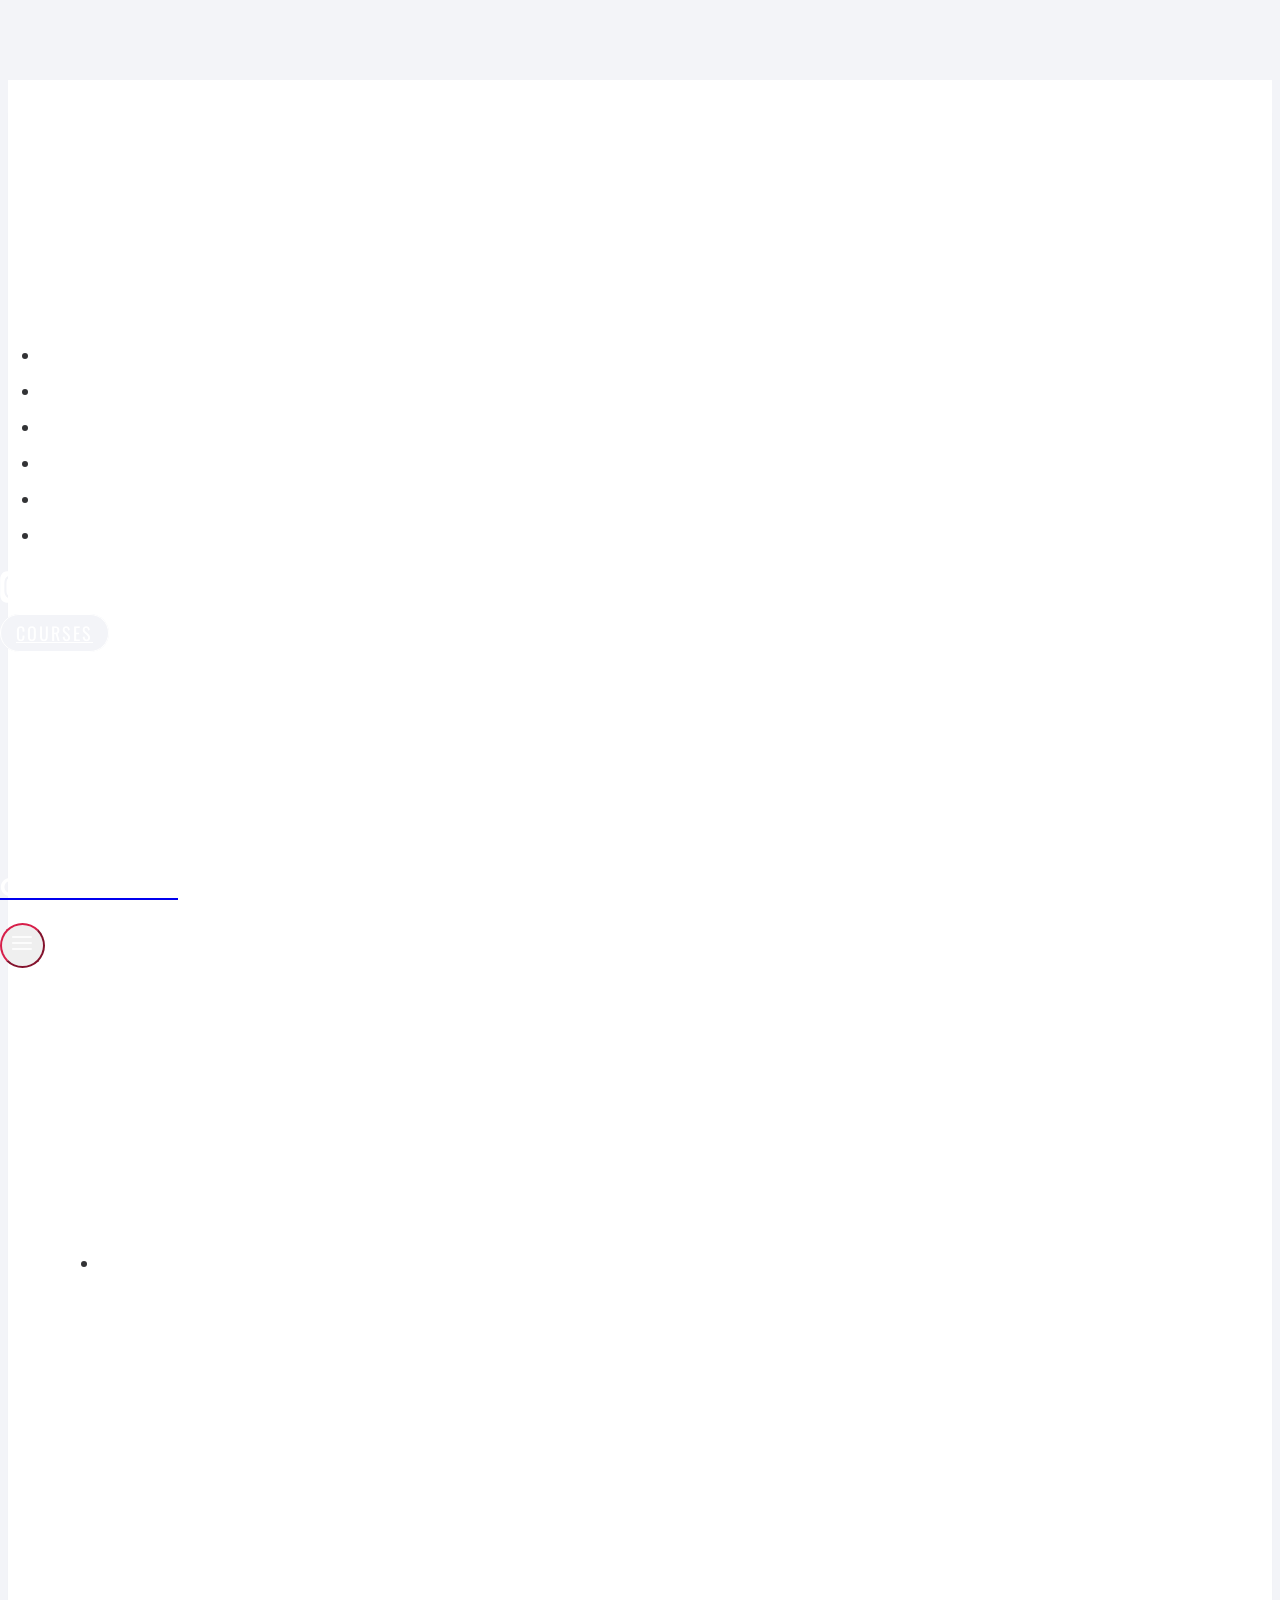
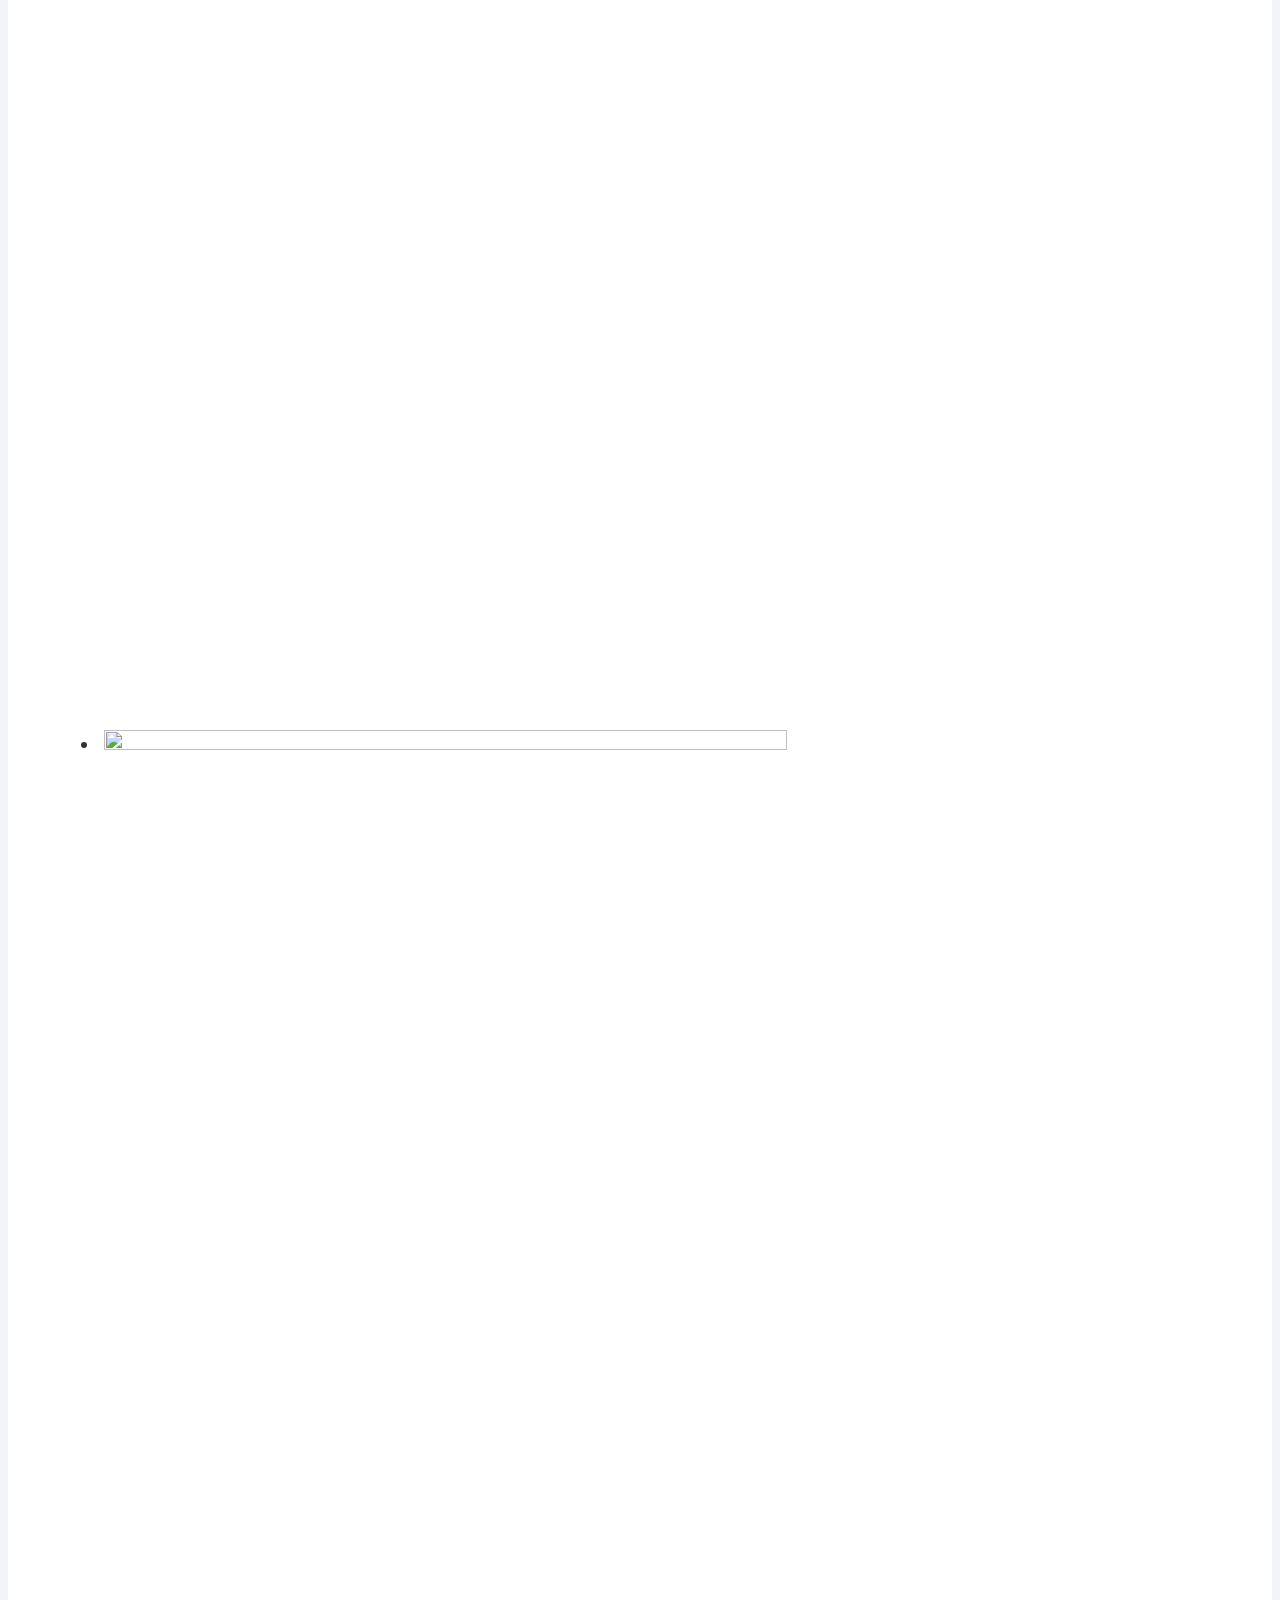
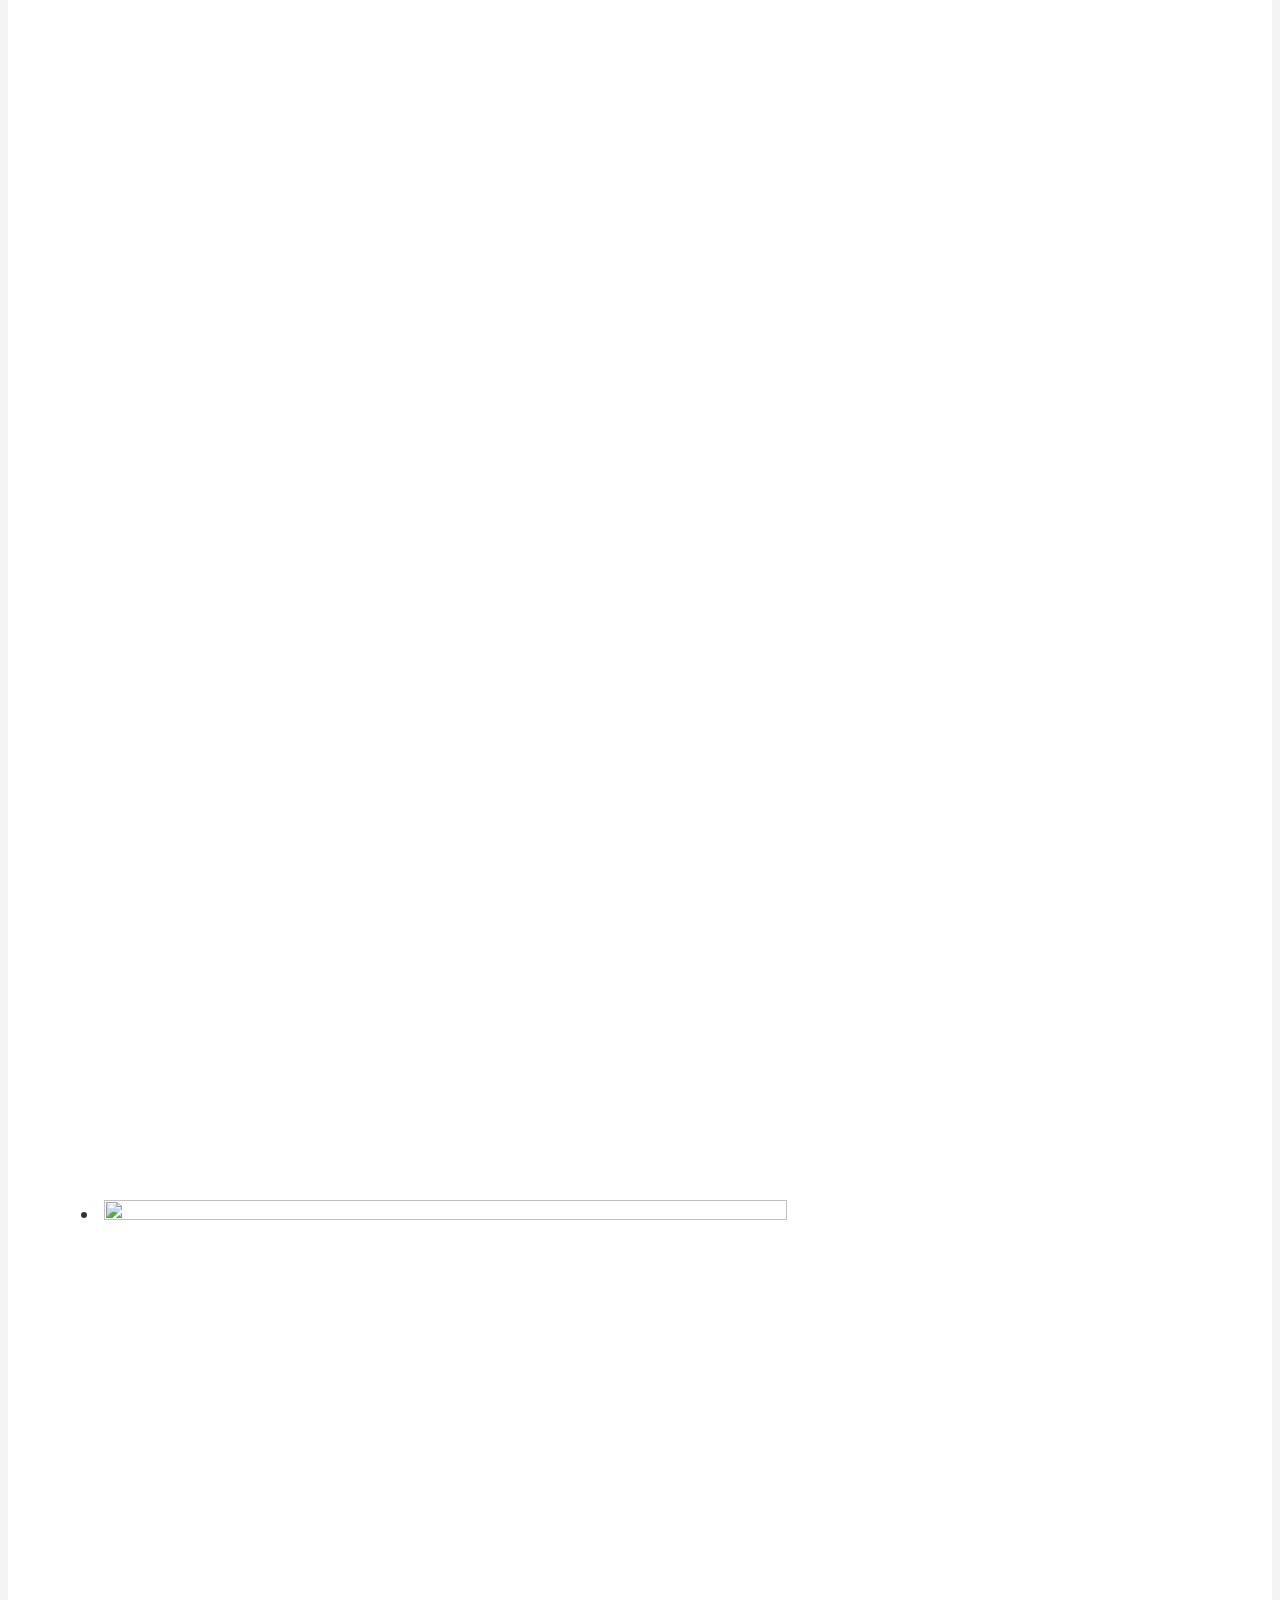
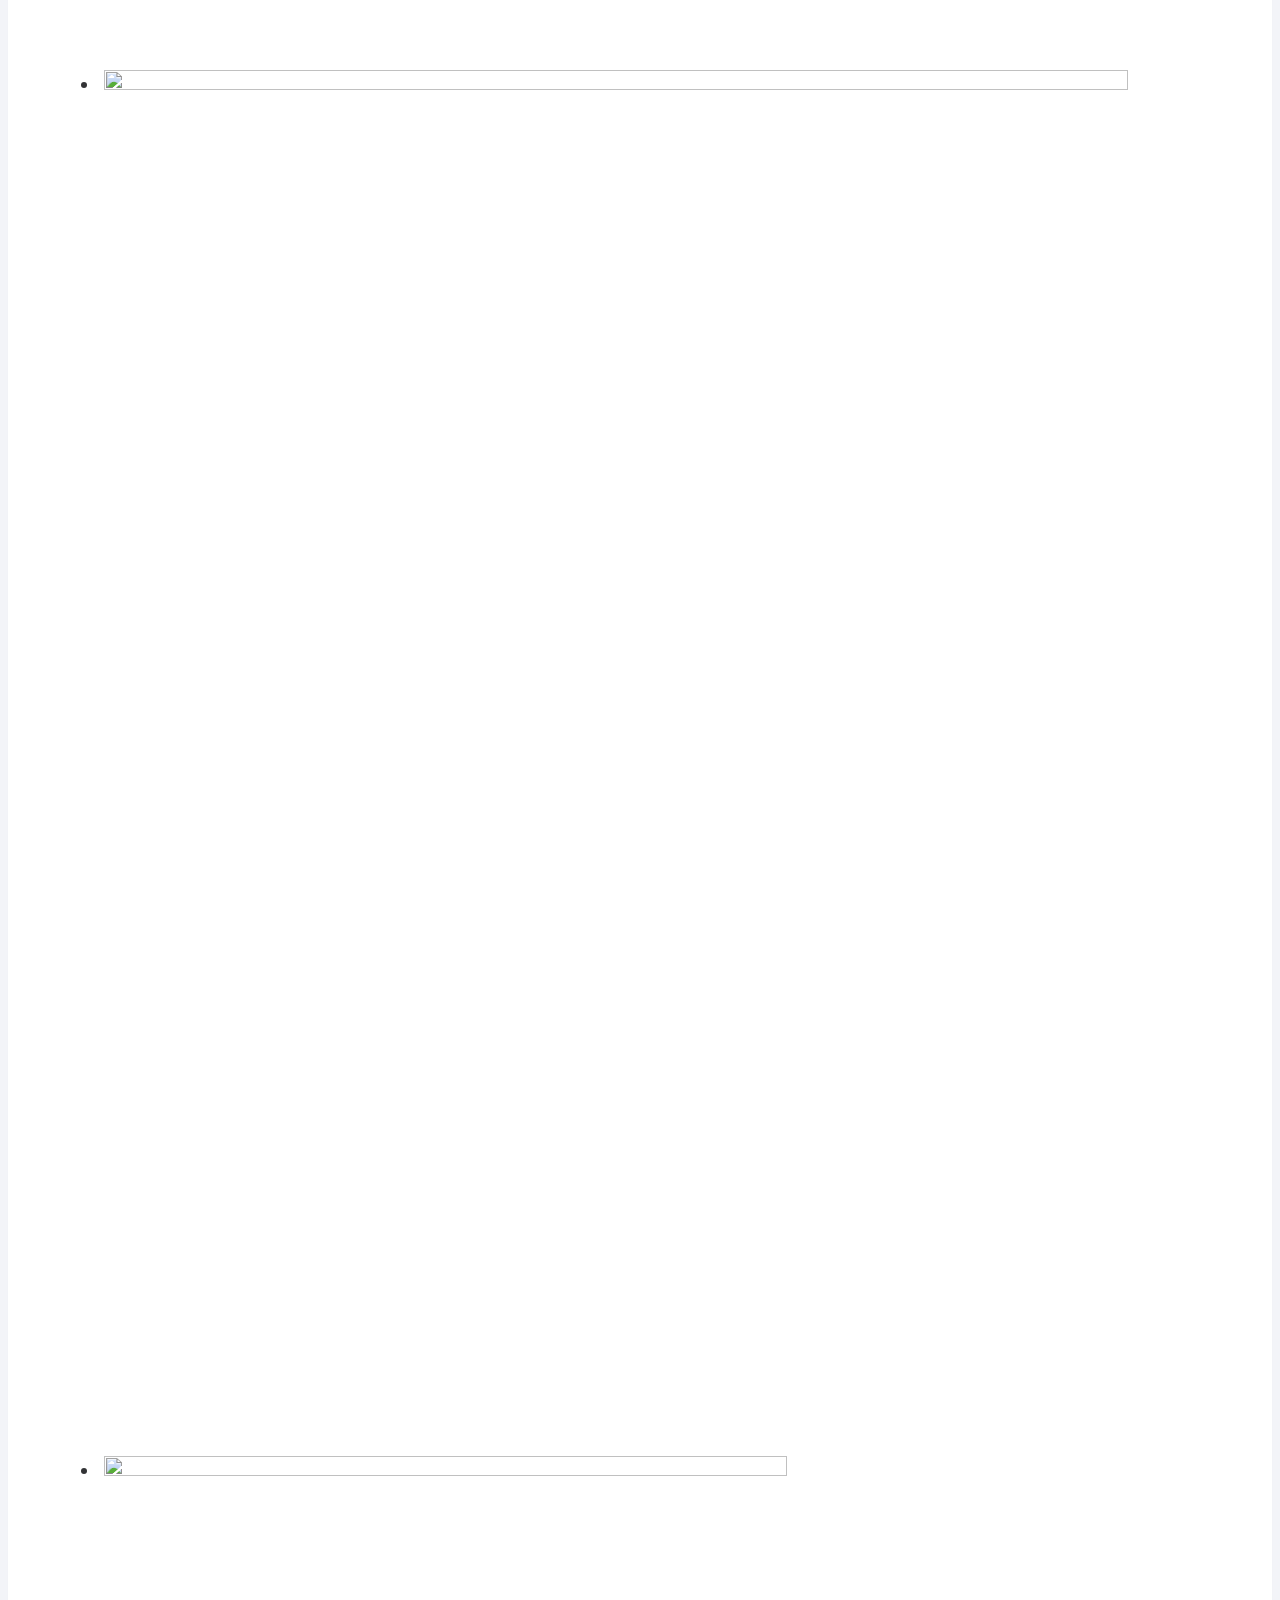
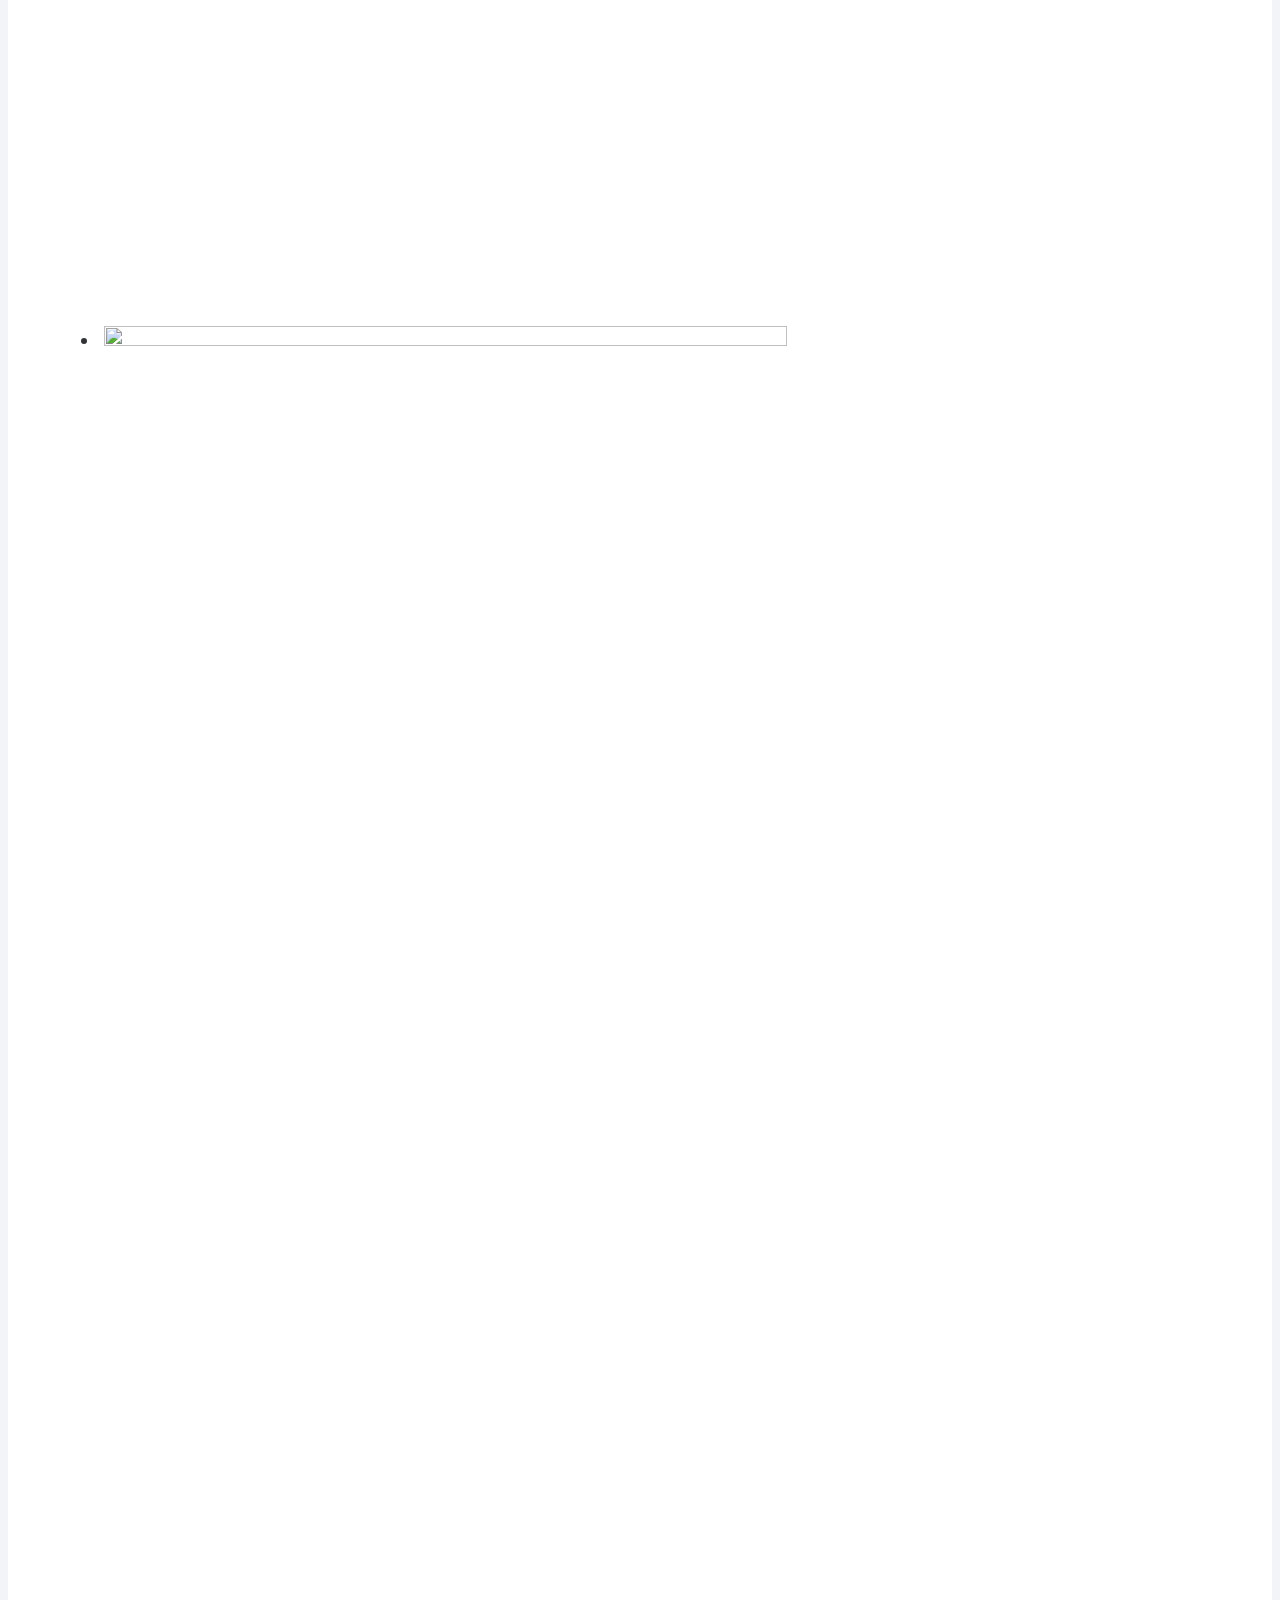
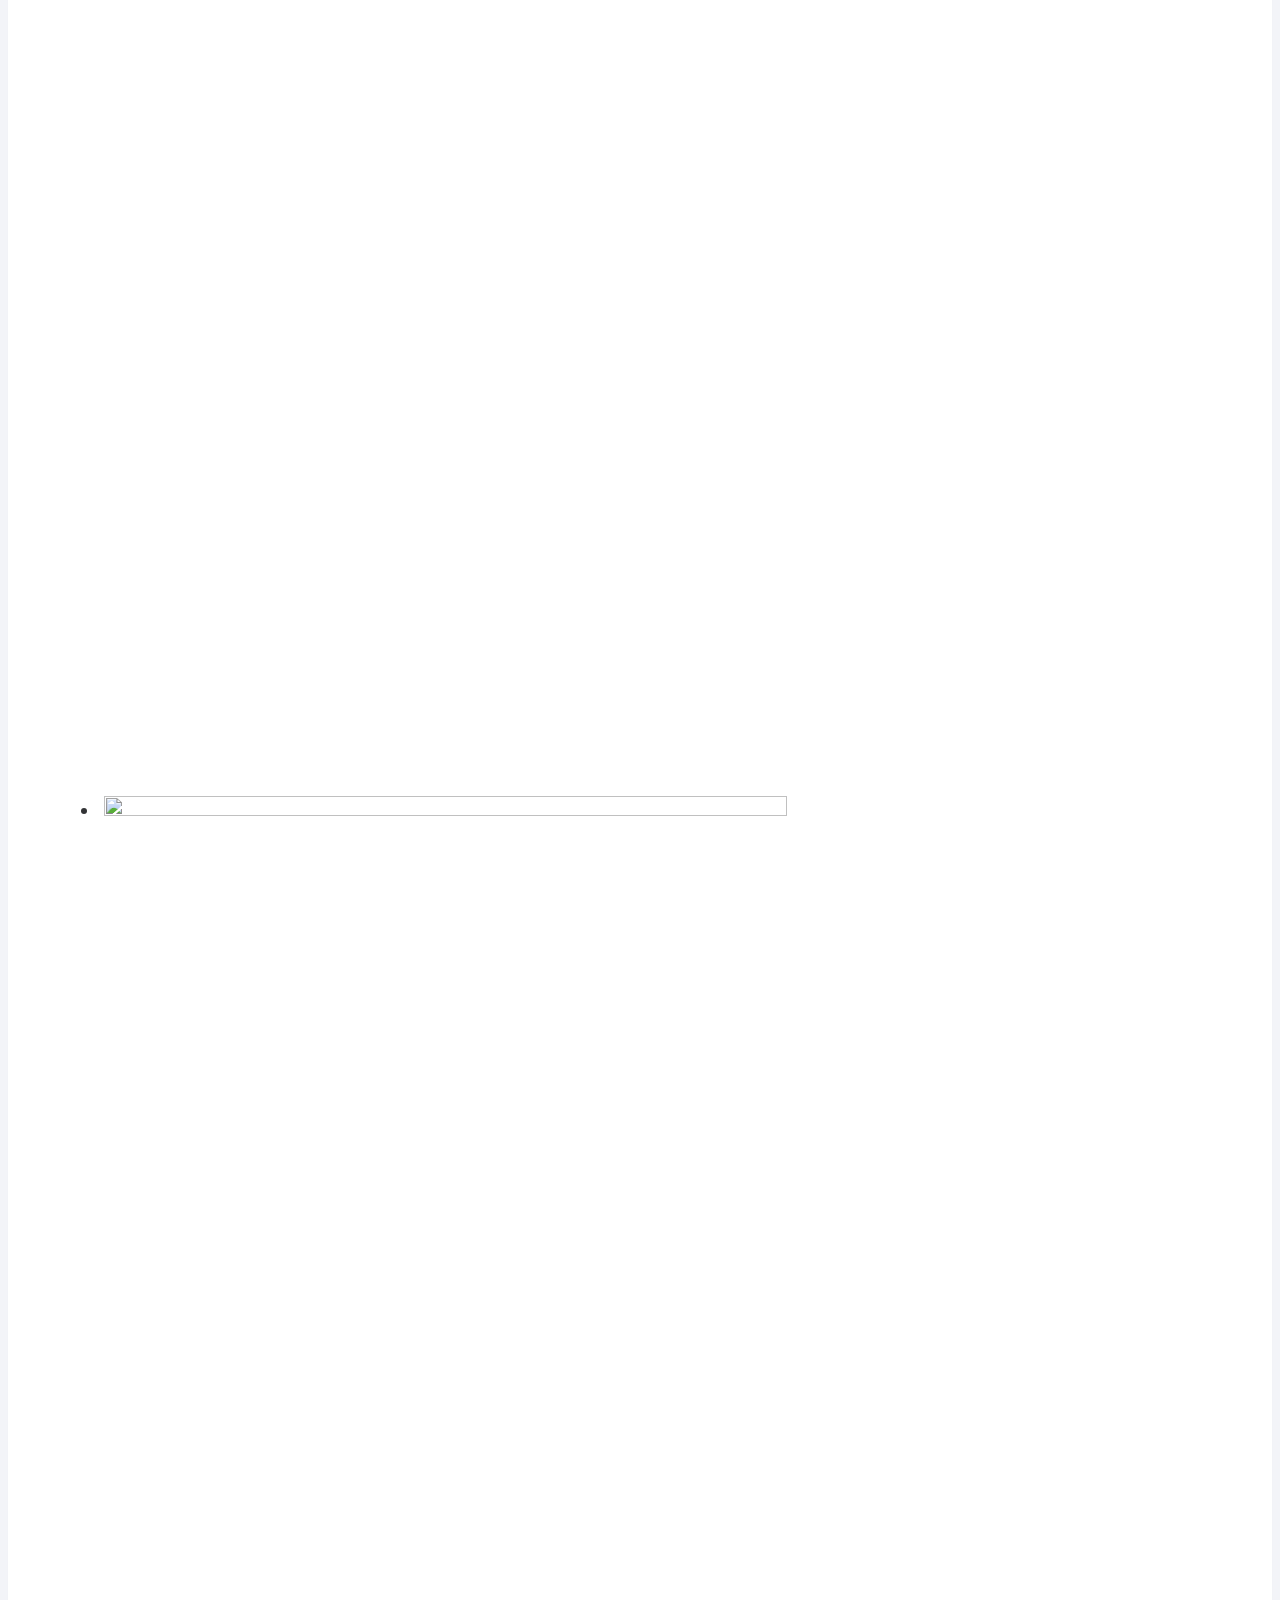
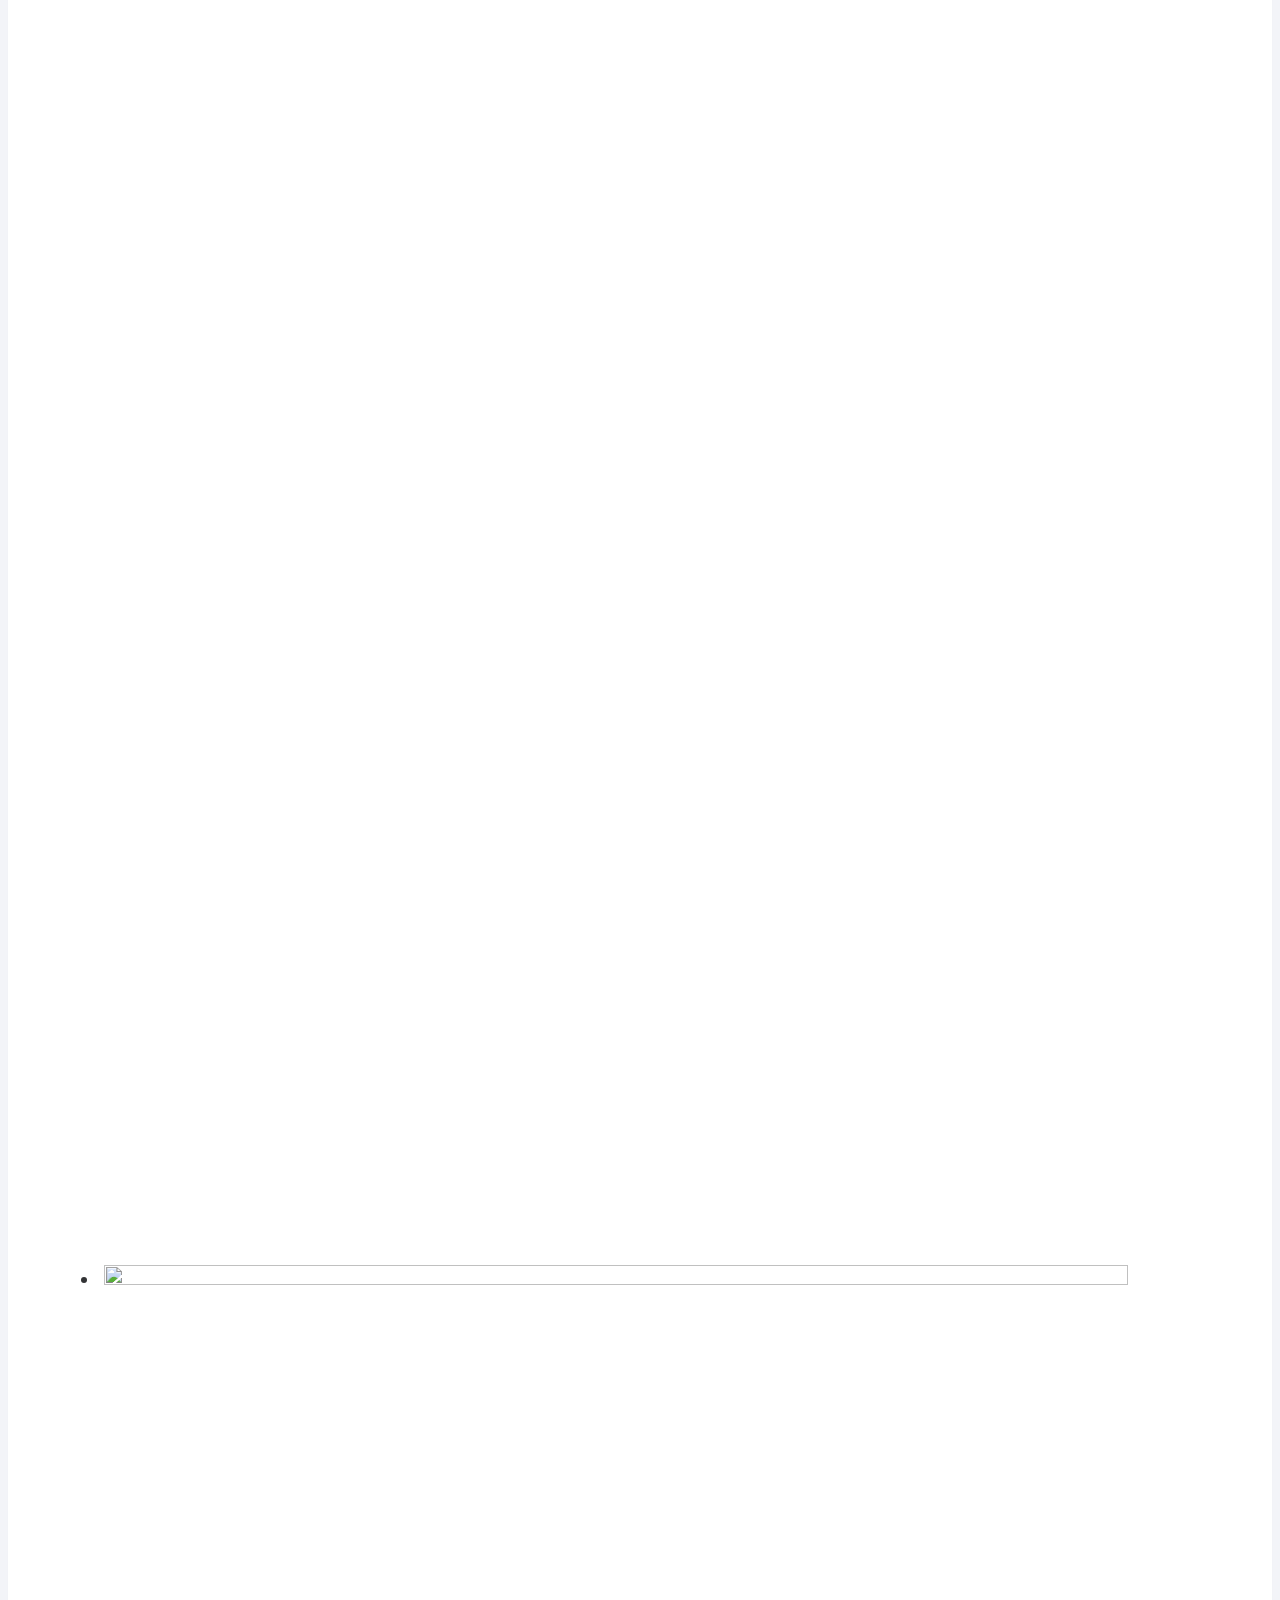
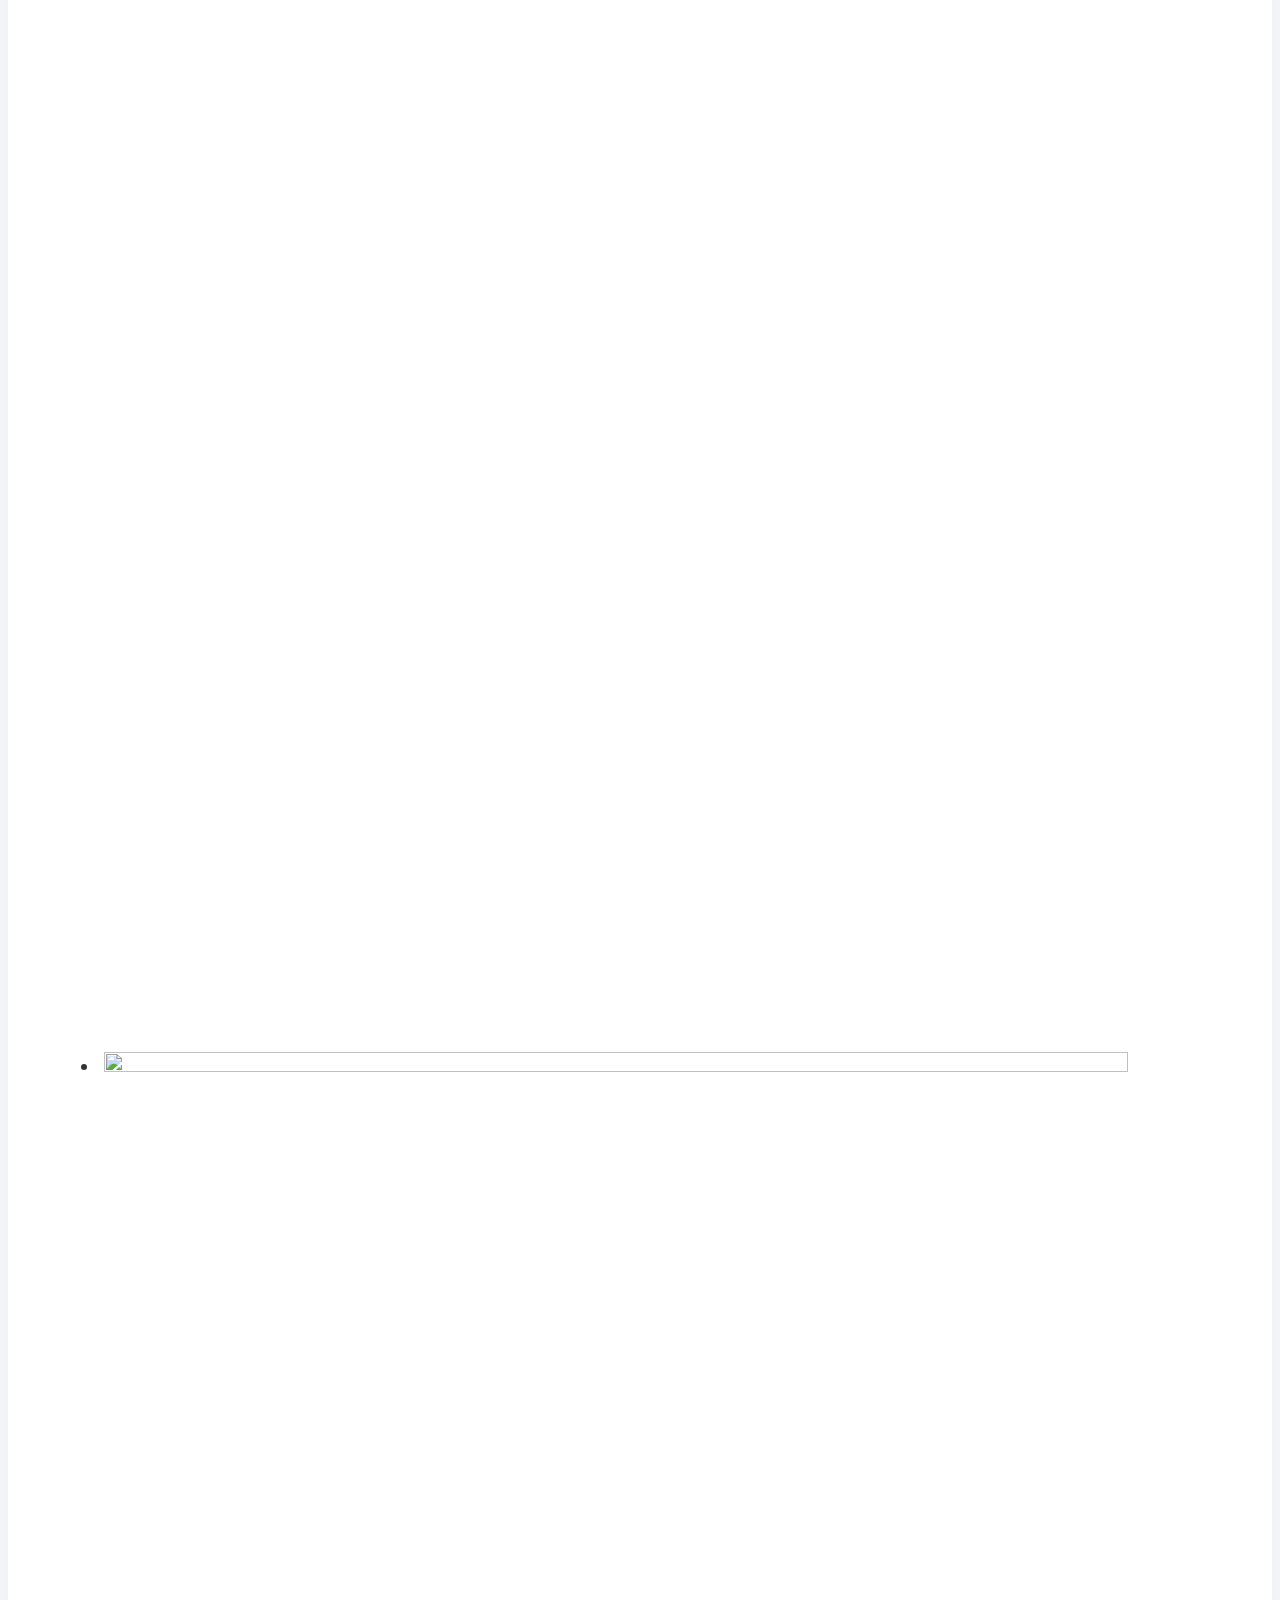
==== about/index.html @ 44e14157 "test3" ====
<!DOCTYPE html>
<html lang="en-US" class="no-js" itemtype="https://schema.org/WebPage" itemscope>
<head><meta charset="UTF-8">
	
	<meta name="viewport" content="width=device-width, initial-scale=1, minimum-scale=1">
	<title>About – Omni Channel </title>
<meta name="robots" content="max-image-preview:large">
<link rel="alternate" type="application/rss+xml" title="Omni Channel  » Feed" href="https://vharkish.github.io/Omni2/feed/">
<link rel="alternate" type="application/rss+xml" title="Omni Channel  » Comments Feed" href="https://vharkish.github.io/Omni2/comments/feed/">
			<script>document.documentElement.classList.remove( 'no-js' );</script>
			<link rel="alternate" title="oEmbed (JSON)" type="application/json+oembed" href="https://vharkish.github.io/Omni2/wp-json/oembed/1.0/embed?url=https%3A%2F%2Fvharkish.github.io%2FOmni2%2Fabout%2F">
<link rel="alternate" title="oEmbed (XML)" type="text/xml+oembed" href="https://vharkish.github.io/Omni2/wp-json/oembed/1.0/embed?url=https%3A%2F%2Fvharkish.github.io%2FOmni2%2Fabout%2F&amp;format=xml">
<style id="wp-img-auto-sizes-contain-inline-css">
img:is([sizes=auto i],[sizes^="auto," i]){contain-intrinsic-size:3000px 1500px}
/*# sourceURL=wp-img-auto-sizes-contain-inline-css */
</style>
<style id="wp-emoji-styles-inline-css">

	img.wp-smiley, img.emoji {
		display: inline !important;
		border: none !important;
		box-shadow: none !important;
		height: 1em !important;
		width: 1em !important;
		margin: 0 0.07em !important;
		vertical-align: -0.1em !important;
		background: none !important;
		padding: 0 !important;
	}
/*# sourceURL=wp-emoji-styles-inline-css */
</style>
<style id="wp-block-library-inline-css">
:root{--wp-block-synced-color:#7a00df;--wp-block-synced-color--rgb:122,0,223;--wp-bound-block-color:var(--wp-block-synced-color);--wp-editor-canvas-background:#ddd;--wp-admin-theme-color:#007cba;--wp-admin-theme-color--rgb:0,124,186;--wp-admin-theme-color-darker-10:#006ba1;--wp-admin-theme-color-darker-10--rgb:0,107,160.5;--wp-admin-theme-color-darker-20:#005a87;--wp-admin-theme-color-darker-20--rgb:0,90,135;--wp-admin-border-width-focus:2px}@media (min-resolution:192dpi){:root{--wp-admin-border-width-focus:1.5px}}.wp-element-button{cursor:pointer}:root .has-very-light-gray-background-color{background-color:#eee}:root .has-very-dark-gray-background-color{background-color:#313131}:root .has-very-light-gray-color{color:#eee}:root .has-very-dark-gray-color{color:#313131}:root .has-vivid-green-cyan-to-vivid-cyan-blue-gradient-background{background:linear-gradient(135deg,#00d084,#0693e3)}:root .has-purple-crush-gradient-background{background:linear-gradient(135deg,#34e2e4,#4721fb 50%,#ab1dfe)}:root .has-hazy-dawn-gradient-background{background:linear-gradient(135deg,#faaca8,#dad0ec)}:root .has-subdued-olive-gradient-background{background:linear-gradient(135deg,#fafae1,#67a671)}:root .has-atomic-cream-gradient-background{background:linear-gradient(135deg,#fdd79a,#004a59)}:root .has-nightshade-gradient-background{background:linear-gradient(135deg,#330968,#31cdcf)}:root .has-midnight-gradient-background{background:linear-gradient(135deg,#020381,#2874fc)}:root{--wp--preset--font-size--normal:16px;--wp--preset--font-size--huge:42px}.has-regular-font-size{font-size:1em}.has-larger-font-size{font-size:2.625em}.has-normal-font-size{font-size:var(--wp--preset--font-size--normal)}.has-huge-font-size{font-size:var(--wp--preset--font-size--huge)}.has-text-align-center{text-align:center}.has-text-align-left{text-align:left}.has-text-align-right{text-align:right}.has-fit-text{white-space:nowrap!important}#end-resizable-editor-section{display:none}.aligncenter{clear:both}.items-justified-left{justify-content:flex-start}.items-justified-center{justify-content:center}.items-justified-right{justify-content:flex-end}.items-justified-space-between{justify-content:space-between}.screen-reader-text{border:0;clip-path:inset(50%);height:1px;margin:-1px;overflow:hidden;padding:0;position:absolute;width:1px;word-wrap:normal!important}.screen-reader-text:focus{background-color:#ddd;clip-path:none;color:#444;display:block;font-size:1em;height:auto;left:5px;line-height:normal;padding:15px 23px 14px;text-decoration:none;top:5px;width:auto;z-index:100000}html :where(.has-border-color){border-style:solid}html :where([style*=border-top-color]){border-top-style:solid}html :where([style*=border-right-color]){border-right-style:solid}html :where([style*=border-bottom-color]){border-bottom-style:solid}html :where([style*=border-left-color]){border-left-style:solid}html :where([style*=border-width]){border-style:solid}html :where([style*=border-top-width]){border-top-style:solid}html :where([style*=border-right-width]){border-right-style:solid}html :where([style*=border-bottom-width]){border-bottom-style:solid}html :where([style*=border-left-width]){border-left-style:solid}html :where(img[class*=wp-image-]){height:auto;max-width:100%}:where(figure){margin:0 0 1em}html :where(.is-position-sticky){--wp-admin--admin-bar--position-offset:var(--wp-admin--admin-bar--height,0px)}@media screen and (max-width:600px){html :where(.is-position-sticky){--wp-admin--admin-bar--position-offset:0px}}

/*# sourceURL=wp-block-library-inline-css */
</style>
<style id="wp-block-social-links-inline-css">
.wp-block-social-links{background:none;box-sizing:border-box;margin-left:0;padding-left:0;padding-right:0;text-indent:0}.wp-block-social-links .wp-social-link a,.wp-block-social-links .wp-social-link a:hover{border-bottom:0;box-shadow:none;text-decoration:none}.wp-block-social-links .wp-social-link svg{height:1em;width:1em}.wp-block-social-links .wp-social-link span:not(.screen-reader-text){font-size:.65em;margin-left:.5em;margin-right:.5em}.wp-block-social-links.has-small-icon-size{font-size:16px}.wp-block-social-links,.wp-block-social-links.has-normal-icon-size{font-size:24px}.wp-block-social-links.has-large-icon-size{font-size:36px}.wp-block-social-links.has-huge-icon-size{font-size:48px}.wp-block-social-links.aligncenter{display:flex;justify-content:center}.wp-block-social-links.alignright{justify-content:flex-end}.wp-block-social-link{border-radius:9999px;display:block}@media not (prefers-reduced-motion){.wp-block-social-link{transition:transform .1s ease}}.wp-block-social-link{height:auto}.wp-block-social-link a{align-items:center;display:flex;line-height:0}.wp-block-social-link:hover{transform:scale(1.1)}.wp-block-social-links .wp-block-social-link.wp-social-link{display:inline-block;margin:0;padding:0}.wp-block-social-links .wp-block-social-link.wp-social-link .wp-block-social-link-anchor,.wp-block-social-links .wp-block-social-link.wp-social-link .wp-block-social-link-anchor svg,.wp-block-social-links .wp-block-social-link.wp-social-link .wp-block-social-link-anchor:active,.wp-block-social-links .wp-block-social-link.wp-social-link .wp-block-social-link-anchor:hover,.wp-block-social-links .wp-block-social-link.wp-social-link .wp-block-social-link-anchor:visited{color:currentColor;fill:currentColor}:where(.wp-block-social-links:not(.is-style-logos-only)) .wp-social-link{background-color:#f0f0f0;color:#444}:where(.wp-block-social-links:not(.is-style-logos-only)) .wp-social-link-amazon{background-color:#f90;color:#fff}:where(.wp-block-social-links:not(.is-style-logos-only)) .wp-social-link-bandcamp{background-color:#1ea0c3;color:#fff}:where(.wp-block-social-links:not(.is-style-logos-only)) .wp-social-link-behance{background-color:#0757fe;color:#fff}:where(.wp-block-social-links:not(.is-style-logos-only)) .wp-social-link-bluesky{background-color:#0a7aff;color:#fff}:where(.wp-block-social-links:not(.is-style-logos-only)) .wp-social-link-codepen{background-color:#1e1f26;color:#fff}:where(.wp-block-social-links:not(.is-style-logos-only)) .wp-social-link-deviantart{background-color:#02e49b;color:#fff}:where(.wp-block-social-links:not(.is-style-logos-only)) .wp-social-link-discord{background-color:#5865f2;color:#fff}:where(.wp-block-social-links:not(.is-style-logos-only)) .wp-social-link-dribbble{background-color:#e94c89;color:#fff}:where(.wp-block-social-links:not(.is-style-logos-only)) .wp-social-link-dropbox{background-color:#4280ff;color:#fff}:where(.wp-block-social-links:not(.is-style-logos-only)) .wp-social-link-etsy{background-color:#f45800;color:#fff}:where(.wp-block-social-links:not(.is-style-logos-only)) .wp-social-link-facebook{background-color:#0866ff;color:#fff}:where(.wp-block-social-links:not(.is-style-logos-only)) .wp-social-link-fivehundredpx{background-color:#000;color:#fff}:where(.wp-block-social-links:not(.is-style-logos-only)) .wp-social-link-flickr{background-color:#0461dd;color:#fff}:where(.wp-block-social-links:not(.is-style-logos-only)) .wp-social-link-foursquare{background-color:#e65678;color:#fff}:where(.wp-block-social-links:not(.is-style-logos-only)) .wp-social-link-github{background-color:#24292d;color:#fff}:where(.wp-block-social-links:not(.is-style-logos-only)) .wp-social-link-goodreads{background-color:#eceadd;color:#382110}:where(.wp-block-social-links:not(.is-style-logos-only)) .wp-social-link-google{background-color:#ea4434;color:#fff}:where(.wp-block-social-links:not(.is-style-logos-only)) .wp-social-link-gravatar{background-color:#1d4fc4;color:#fff}:where(.wp-block-social-links:not(.is-style-logos-only)) .wp-social-link-instagram{background-color:#f00075;color:#fff}:where(.wp-block-social-links:not(.is-style-logos-only)) .wp-social-link-lastfm{background-color:#e21b24;color:#fff}:where(.wp-block-social-links:not(.is-style-logos-only)) .wp-social-link-linkedin{background-color:#0d66c2;color:#fff}:where(.wp-block-social-links:not(.is-style-logos-only)) .wp-social-link-mastodon{background-color:#3288d4;color:#fff}:where(.wp-block-social-links:not(.is-style-logos-only)) .wp-social-link-medium{background-color:#000;color:#fff}:where(.wp-block-social-links:not(.is-style-logos-only)) .wp-social-link-meetup{background-color:#f6405f;color:#fff}:where(.wp-block-social-links:not(.is-style-logos-only)) .wp-social-link-patreon{background-color:#000;color:#fff}:where(.wp-block-social-links:not(.is-style-logos-only)) .wp-social-link-pinterest{background-color:#e60122;color:#fff}:where(.wp-block-social-links:not(.is-style-logos-only)) .wp-social-link-pocket{background-color:#ef4155;color:#fff}:where(.wp-block-social-links:not(.is-style-logos-only)) .wp-social-link-reddit{background-color:#ff4500;color:#fff}:where(.wp-block-social-links:not(.is-style-logos-only)) .wp-social-link-skype{background-color:#0478d7;color:#fff}:where(.wp-block-social-links:not(.is-style-logos-only)) .wp-social-link-snapchat{background-color:#fefc00;color:#fff;stroke:#000}:where(.wp-block-social-links:not(.is-style-logos-only)) .wp-social-link-soundcloud{background-color:#ff5600;color:#fff}:where(.wp-block-social-links:not(.is-style-logos-only)) .wp-social-link-spotify{background-color:#1bd760;color:#fff}:where(.wp-block-social-links:not(.is-style-logos-only)) .wp-social-link-telegram{background-color:#2aabee;color:#fff}:where(.wp-block-social-links:not(.is-style-logos-only)) .wp-social-link-threads{background-color:#000;color:#fff}:where(.wp-block-social-links:not(.is-style-logos-only)) .wp-social-link-tiktok{background-color:#000;color:#fff}:where(.wp-block-social-links:not(.is-style-logos-only)) .wp-social-link-tumblr{background-color:#011835;color:#fff}:where(.wp-block-social-links:not(.is-style-logos-only)) .wp-social-link-twitch{background-color:#6440a4;color:#fff}:where(.wp-block-social-links:not(.is-style-logos-only)) .wp-social-link-twitter{background-color:#1da1f2;color:#fff}:where(.wp-block-social-links:not(.is-style-logos-only)) .wp-social-link-vimeo{background-color:#1eb7ea;color:#fff}:where(.wp-block-social-links:not(.is-style-logos-only)) .wp-social-link-vk{background-color:#4680c2;color:#fff}:where(.wp-block-social-links:not(.is-style-logos-only)) .wp-social-link-wordpress{background-color:#3499cd;color:#fff}:where(.wp-block-social-links:not(.is-style-logos-only)) .wp-social-link-whatsapp{background-color:#25d366;color:#fff}:where(.wp-block-social-links:not(.is-style-logos-only)) .wp-social-link-x{background-color:#000;color:#fff}:where(.wp-block-social-links:not(.is-style-logos-only)) .wp-social-link-yelp{background-color:#d32422;color:#fff}:where(.wp-block-social-links:not(.is-style-logos-only)) .wp-social-link-youtube{background-color:red;color:#fff}:where(.wp-block-social-links.is-style-logos-only) .wp-social-link{background:none}:where(.wp-block-social-links.is-style-logos-only) .wp-social-link svg{height:1.25em;width:1.25em}:where(.wp-block-social-links.is-style-logos-only) .wp-social-link-amazon{color:#f90}:where(.wp-block-social-links.is-style-logos-only) .wp-social-link-bandcamp{color:#1ea0c3}:where(.wp-block-social-links.is-style-logos-only) .wp-social-link-behance{color:#0757fe}:where(.wp-block-social-links.is-style-logos-only) .wp-social-link-bluesky{color:#0a7aff}:where(.wp-block-social-links.is-style-logos-only) .wp-social-link-codepen{color:#1e1f26}:where(.wp-block-social-links.is-style-logos-only) .wp-social-link-deviantart{color:#02e49b}:where(.wp-block-social-links.is-style-logos-only) .wp-social-link-discord{color:#5865f2}:where(.wp-block-social-links.is-style-logos-only) .wp-social-link-dribbble{color:#e94c89}:where(.wp-block-social-links.is-style-logos-only) .wp-social-link-dropbox{color:#4280ff}:where(.wp-block-social-links.is-style-logos-only) .wp-social-link-etsy{color:#f45800}:where(.wp-block-social-links.is-style-logos-only) .wp-social-link-facebook{color:#0866ff}:where(.wp-block-social-links.is-style-logos-only) .wp-social-link-fivehundredpx{color:#000}:where(.wp-block-social-links.is-style-logos-only) .wp-social-link-flickr{color:#0461dd}:where(.wp-block-social-links.is-style-logos-only) .wp-social-link-foursquare{color:#e65678}:where(.wp-block-social-links.is-style-logos-only) .wp-social-link-github{color:#24292d}:where(.wp-block-social-links.is-style-logos-only) .wp-social-link-goodreads{color:#382110}:where(.wp-block-social-links.is-style-logos-only) .wp-social-link-google{color:#ea4434}:where(.wp-block-social-links.is-style-logos-only) .wp-social-link-gravatar{color:#1d4fc4}:where(.wp-block-social-links.is-style-logos-only) .wp-social-link-instagram{color:#f00075}:where(.wp-block-social-links.is-style-logos-only) .wp-social-link-lastfm{color:#e21b24}:where(.wp-block-social-links.is-style-logos-only) .wp-social-link-linkedin{color:#0d66c2}:where(.wp-block-social-links.is-style-logos-only) .wp-social-link-mastodon{color:#3288d4}:where(.wp-block-social-links.is-style-logos-only) .wp-social-link-medium{color:#000}:where(.wp-block-social-links.is-style-logos-only) .wp-social-link-meetup{color:#f6405f}:where(.wp-block-social-links.is-style-logos-only) .wp-social-link-patreon{color:#000}:where(.wp-block-social-links.is-style-logos-only) .wp-social-link-pinterest{color:#e60122}:where(.wp-block-social-links.is-style-logos-only) .wp-social-link-pocket{color:#ef4155}:where(.wp-block-social-links.is-style-logos-only) .wp-social-link-reddit{color:#ff4500}:where(.wp-block-social-links.is-style-logos-only) .wp-social-link-skype{color:#0478d7}:where(.wp-block-social-links.is-style-logos-only) .wp-social-link-snapchat{color:#fff;stroke:#000}:where(.wp-block-social-links.is-style-logos-only) .wp-social-link-soundcloud{color:#ff5600}:where(.wp-block-social-links.is-style-logos-only) .wp-social-link-spotify{color:#1bd760}:where(.wp-block-social-links.is-style-logos-only) .wp-social-link-telegram{color:#2aabee}:where(.wp-block-social-links.is-style-logos-only) .wp-social-link-threads{color:#000}:where(.wp-block-social-links.is-style-logos-only) .wp-social-link-tiktok{color:#000}:where(.wp-block-social-links.is-style-logos-only) .wp-social-link-tumblr{color:#011835}:where(.wp-block-social-links.is-style-logos-only) .wp-social-link-twitch{color:#6440a4}:where(.wp-block-social-links.is-style-logos-only) .wp-social-link-twitter{color:#1da1f2}:where(.wp-block-social-links.is-style-logos-only) .wp-social-link-vimeo{color:#1eb7ea}:where(.wp-block-social-links.is-style-logos-only) .wp-social-link-vk{color:#4680c2}:where(.wp-block-social-links.is-style-logos-only) .wp-social-link-whatsapp{color:#25d366}:where(.wp-block-social-links.is-style-logos-only) .wp-social-link-wordpress{color:#3499cd}:where(.wp-block-social-links.is-style-logos-only) .wp-social-link-x{color:#000}:where(.wp-block-social-links.is-style-logos-only) .wp-social-link-yelp{color:#d32422}:where(.wp-block-social-links.is-style-logos-only) .wp-social-link-youtube{color:red}.wp-block-social-links.is-style-pill-shape .wp-social-link{width:auto}:root :where(.wp-block-social-links .wp-social-link a){padding:.25em}:root :where(.wp-block-social-links.is-style-logos-only .wp-social-link a){padding:0}:root :where(.wp-block-social-links.is-style-pill-shape .wp-social-link a){padding-left:.6666666667em;padding-right:.6666666667em}.wp-block-social-links:not(.has-icon-color):not(.has-icon-background-color) .wp-social-link-snapchat .wp-block-social-link-label{color:#000}
/*# sourceURL=https://vharkish.github.io/Omni2/wp-includes/blocks/social-links/style.min.css */
</style>

<style id="classic-theme-styles-inline-css">
/*! This file is auto-generated */
.wp-block-button__link{color:#fff;background-color:#32373c;border-radius:9999px;box-shadow:none;text-decoration:none;padding:calc(.667em + 2px) calc(1.333em + 2px);font-size:1.125em}.wp-block-file__button{background:#32373c;color:#fff;text-decoration:none}
/*# sourceURL=/wp-includes/css/classic-themes.min.css */
</style>
<style id="global-styles-inline-css">
:root{--wp--preset--aspect-ratio--square: 1;--wp--preset--aspect-ratio--4-3: 4/3;--wp--preset--aspect-ratio--3-4: 3/4;--wp--preset--aspect-ratio--3-2: 3/2;--wp--preset--aspect-ratio--2-3: 2/3;--wp--preset--aspect-ratio--16-9: 16/9;--wp--preset--aspect-ratio--9-16: 9/16;--wp--preset--color--black: #000000;--wp--preset--color--cyan-bluish-gray: #abb8c3;--wp--preset--color--white: #ffffff;--wp--preset--color--pale-pink: #f78da7;--wp--preset--color--vivid-red: #cf2e2e;--wp--preset--color--luminous-vivid-orange: #ff6900;--wp--preset--color--luminous-vivid-amber: #fcb900;--wp--preset--color--light-green-cyan: #7bdcb5;--wp--preset--color--vivid-green-cyan: #00d084;--wp--preset--color--pale-cyan-blue: #8ed1fc;--wp--preset--color--vivid-cyan-blue: #0693e3;--wp--preset--color--vivid-purple: #9b51e0;--wp--preset--color--theme-palette-1: var(--global-palette1);--wp--preset--color--theme-palette-2: var(--global-palette2);--wp--preset--color--theme-palette-3: var(--global-palette3);--wp--preset--color--theme-palette-4: var(--global-palette4);--wp--preset--color--theme-palette-5: var(--global-palette5);--wp--preset--color--theme-palette-6: var(--global-palette6);--wp--preset--color--theme-palette-7: var(--global-palette7);--wp--preset--color--theme-palette-8: var(--global-palette8);--wp--preset--color--theme-palette-9: var(--global-palette9);--wp--preset--color--theme-palette-10: var(--global-palette10);--wp--preset--color--theme-palette-11: var(--global-palette11);--wp--preset--color--theme-palette-12: var(--global-palette12);--wp--preset--color--theme-palette-13: var(--global-palette13);--wp--preset--color--theme-palette-14: var(--global-palette14);--wp--preset--color--theme-palette-15: var(--global-palette15);--wp--preset--gradient--vivid-cyan-blue-to-vivid-purple: linear-gradient(135deg,rgb(6,147,227) 0%,rgb(155,81,224) 100%);--wp--preset--gradient--light-green-cyan-to-vivid-green-cyan: linear-gradient(135deg,rgb(122,220,180) 0%,rgb(0,208,130) 100%);--wp--preset--gradient--luminous-vivid-amber-to-luminous-vivid-orange: linear-gradient(135deg,rgb(252,185,0) 0%,rgb(255,105,0) 100%);--wp--preset--gradient--luminous-vivid-orange-to-vivid-red: linear-gradient(135deg,rgb(255,105,0) 0%,rgb(207,46,46) 100%);--wp--preset--gradient--very-light-gray-to-cyan-bluish-gray: linear-gradient(135deg,rgb(238,238,238) 0%,rgb(169,184,195) 100%);--wp--preset--gradient--cool-to-warm-spectrum: linear-gradient(135deg,rgb(74,234,220) 0%,rgb(151,120,209) 20%,rgb(207,42,186) 40%,rgb(238,44,130) 60%,rgb(251,105,98) 80%,rgb(254,248,76) 100%);--wp--preset--gradient--blush-light-purple: linear-gradient(135deg,rgb(255,206,236) 0%,rgb(152,150,240) 100%);--wp--preset--gradient--blush-bordeaux: linear-gradient(135deg,rgb(254,205,165) 0%,rgb(254,45,45) 50%,rgb(107,0,62) 100%);--wp--preset--gradient--luminous-dusk: linear-gradient(135deg,rgb(255,203,112) 0%,rgb(199,81,192) 50%,rgb(65,88,208) 100%);--wp--preset--gradient--pale-ocean: linear-gradient(135deg,rgb(255,245,203) 0%,rgb(182,227,212) 50%,rgb(51,167,181) 100%);--wp--preset--gradient--electric-grass: linear-gradient(135deg,rgb(202,248,128) 0%,rgb(113,206,126) 100%);--wp--preset--gradient--midnight: linear-gradient(135deg,rgb(2,3,129) 0%,rgb(40,116,252) 100%);--wp--preset--font-size--small: var(--global-font-size-small);--wp--preset--font-size--medium: var(--global-font-size-medium);--wp--preset--font-size--large: var(--global-font-size-large);--wp--preset--font-size--x-large: 42px;--wp--preset--font-size--larger: var(--global-font-size-larger);--wp--preset--font-size--xxlarge: var(--global-font-size-xxlarge);--wp--preset--spacing--20: 0.44rem;--wp--preset--spacing--30: 0.67rem;--wp--preset--spacing--40: 1rem;--wp--preset--spacing--50: 1.5rem;--wp--preset--spacing--60: 2.25rem;--wp--preset--spacing--70: 3.38rem;--wp--preset--spacing--80: 5.06rem;--wp--preset--shadow--natural: 6px 6px 9px rgba(0, 0, 0, 0.2);--wp--preset--shadow--deep: 12px 12px 50px rgba(0, 0, 0, 0.4);--wp--preset--shadow--sharp: 6px 6px 0px rgba(0, 0, 0, 0.2);--wp--preset--shadow--outlined: 6px 6px 0px -3px rgb(255, 255, 255), 6px 6px rgb(0, 0, 0);--wp--preset--shadow--crisp: 6px 6px 0px rgb(0, 0, 0);}:where(.is-layout-flex){gap: 0.5em;}:where(.is-layout-grid){gap: 0.5em;}body .is-layout-flex{display: flex;}.is-layout-flex{flex-wrap: wrap;align-items: center;}.is-layout-flex > :is(*, div){margin: 0;}body .is-layout-grid{display: grid;}.is-layout-grid > :is(*, div){margin: 0;}:where(.wp-block-columns.is-layout-flex){gap: 2em;}:where(.wp-block-columns.is-layout-grid){gap: 2em;}:where(.wp-block-post-template.is-layout-flex){gap: 1.25em;}:where(.wp-block-post-template.is-layout-grid){gap: 1.25em;}.has-black-color{color: var(--wp--preset--color--black) !important;}.has-cyan-bluish-gray-color{color: var(--wp--preset--color--cyan-bluish-gray) !important;}.has-white-color{color: var(--wp--preset--color--white) !important;}.has-pale-pink-color{color: var(--wp--preset--color--pale-pink) !important;}.has-vivid-red-color{color: var(--wp--preset--color--vivid-red) !important;}.has-luminous-vivid-orange-color{color: var(--wp--preset--color--luminous-vivid-orange) !important;}.has-luminous-vivid-amber-color{color: var(--wp--preset--color--luminous-vivid-amber) !important;}.has-light-green-cyan-color{color: var(--wp--preset--color--light-green-cyan) !important;}.has-vivid-green-cyan-color{color: var(--wp--preset--color--vivid-green-cyan) !important;}.has-pale-cyan-blue-color{color: var(--wp--preset--color--pale-cyan-blue) !important;}.has-vivid-cyan-blue-color{color: var(--wp--preset--color--vivid-cyan-blue) !important;}.has-vivid-purple-color{color: var(--wp--preset--color--vivid-purple) !important;}.has-black-background-color{background-color: var(--wp--preset--color--black) !important;}.has-cyan-bluish-gray-background-color{background-color: var(--wp--preset--color--cyan-bluish-gray) !important;}.has-white-background-color{background-color: var(--wp--preset--color--white) !important;}.has-pale-pink-background-color{background-color: var(--wp--preset--color--pale-pink) !important;}.has-vivid-red-background-color{background-color: var(--wp--preset--color--vivid-red) !important;}.has-luminous-vivid-orange-background-color{background-color: var(--wp--preset--color--luminous-vivid-orange) !important;}.has-luminous-vivid-amber-background-color{background-color: var(--wp--preset--color--luminous-vivid-amber) !important;}.has-light-green-cyan-background-color{background-color: var(--wp--preset--color--light-green-cyan) !important;}.has-vivid-green-cyan-background-color{background-color: var(--wp--preset--color--vivid-green-cyan) !important;}.has-pale-cyan-blue-background-color{background-color: var(--wp--preset--color--pale-cyan-blue) !important;}.has-vivid-cyan-blue-background-color{background-color: var(--wp--preset--color--vivid-cyan-blue) !important;}.has-vivid-purple-background-color{background-color: var(--wp--preset--color--vivid-purple) !important;}.has-black-border-color{border-color: var(--wp--preset--color--black) !important;}.has-cyan-bluish-gray-border-color{border-color: var(--wp--preset--color--cyan-bluish-gray) !important;}.has-white-border-color{border-color: var(--wp--preset--color--white) !important;}.has-pale-pink-border-color{border-color: var(--wp--preset--color--pale-pink) !important;}.has-vivid-red-border-color{border-color: var(--wp--preset--color--vivid-red) !important;}.has-luminous-vivid-orange-border-color{border-color: var(--wp--preset--color--luminous-vivid-orange) !important;}.has-luminous-vivid-amber-border-color{border-color: var(--wp--preset--color--luminous-vivid-amber) !important;}.has-light-green-cyan-border-color{border-color: var(--wp--preset--color--light-green-cyan) !important;}.has-vivid-green-cyan-border-color{border-color: var(--wp--preset--color--vivid-green-cyan) !important;}.has-pale-cyan-blue-border-color{border-color: var(--wp--preset--color--pale-cyan-blue) !important;}.has-vivid-cyan-blue-border-color{border-color: var(--wp--preset--color--vivid-cyan-blue) !important;}.has-vivid-purple-border-color{border-color: var(--wp--preset--color--vivid-purple) !important;}.has-vivid-cyan-blue-to-vivid-purple-gradient-background{background: var(--wp--preset--gradient--vivid-cyan-blue-to-vivid-purple) !important;}.has-light-green-cyan-to-vivid-green-cyan-gradient-background{background: var(--wp--preset--gradient--light-green-cyan-to-vivid-green-cyan) !important;}.has-luminous-vivid-amber-to-luminous-vivid-orange-gradient-background{background: var(--wp--preset--gradient--luminous-vivid-amber-to-luminous-vivid-orange) !important;}.has-luminous-vivid-orange-to-vivid-red-gradient-background{background: var(--wp--preset--gradient--luminous-vivid-orange-to-vivid-red) !important;}.has-very-light-gray-to-cyan-bluish-gray-gradient-background{background: var(--wp--preset--gradient--very-light-gray-to-cyan-bluish-gray) !important;}.has-cool-to-warm-spectrum-gradient-background{background: var(--wp--preset--gradient--cool-to-warm-spectrum) !important;}.has-blush-light-purple-gradient-background{background: var(--wp--preset--gradient--blush-light-purple) !important;}.has-blush-bordeaux-gradient-background{background: var(--wp--preset--gradient--blush-bordeaux) !important;}.has-luminous-dusk-gradient-background{background: var(--wp--preset--gradient--luminous-dusk) !important;}.has-pale-ocean-gradient-background{background: var(--wp--preset--gradient--pale-ocean) !important;}.has-electric-grass-gradient-background{background: var(--wp--preset--gradient--electric-grass) !important;}.has-midnight-gradient-background{background: var(--wp--preset--gradient--midnight) !important;}.has-small-font-size{font-size: var(--wp--preset--font-size--small) !important;}.has-medium-font-size{font-size: var(--wp--preset--font-size--medium) !important;}.has-large-font-size{font-size: var(--wp--preset--font-size--large) !important;}.has-x-large-font-size{font-size: var(--wp--preset--font-size--x-large) !important;}
/*# sourceURL=global-styles-inline-css */
</style>

<link rel="stylesheet" id="kadence-global-css" href="https://vharkish.github.io/Omni2/wp-content/themes/kadence/assets/css/global.min.css?ver=1.4.5" media="all">
<style id="kadence-global-inline-css">
/* Kadence Base CSS */
:root{--global-palette1:#d71e49;--global-palette2:#b91037;--global-palette3:#000000;--global-palette4:#323335;--global-palette5:#4a4b4d;--global-palette6:#8d8d8d;--global-palette7:#dcddde;--global-palette8:#F3F4F8;--global-palette9:#ffffff;--global-palette10:oklch(from var(--global-palette1) calc(l + 0.10 * (1 - l)) calc(c * 1.00) calc(h + 180) / 100%);--global-palette11:#13612e;--global-palette12:#1159af;--global-palette13:#b82105;--global-palette14:#f7630c;--global-palette15:#f5a524;--global-palette9rgb:255, 255, 255;--global-palette-highlight:var(--global-palette1);--global-palette-highlight-alt:var(--global-palette2);--global-palette-highlight-alt2:var(--global-palette9);--global-palette-btn-bg:linear-gradient(40deg,rgb(152,0,36) 10%,rgb(215,30,73) 88%);--global-palette-btn-bg-hover:linear-gradient(90deg,rgb(159,19,52) 14%,rgb(150,5,39) 100%);--global-palette-btn:#f3f4f8;--global-palette-btn-hover:rgba(243,244,248,0.82);--global-palette-btn-sec-bg:var(--global-palette7);--global-palette-btn-sec-bg-hover:var(--global-palette2);--global-palette-btn-sec:var(--global-palette3);--global-palette-btn-sec-hover:var(--global-palette9);--global-body-font-family:Raleway, sans-serif;--global-heading-font-family:Raleway, sans-serif;--global-primary-nav-font-family:inherit;--global-fallback-font:sans-serif;--global-display-fallback-font:sans-serif;--global-content-width:1290px;--global-content-wide-width:calc(1290px + 230px);--global-content-narrow-width:842px;--global-content-edge-padding:1.5rem;--global-content-boxed-padding:2rem;--global-calc-content-width:calc(1290px - var(--global-content-edge-padding) - var(--global-content-edge-padding) );--wp--style--global--content-size:var(--global-calc-content-width);}.wp-site-blocks{--global-vw:calc( 100vw - ( 0.5 * var(--scrollbar-offset)));}body{background:var(--global-palette8);}body, input, select, optgroup, textarea{font-style:normal;font-weight:normal;font-size:18px;line-height:2;font-family:var(--global-body-font-family);color:var(--global-palette4);}.content-bg, body.content-style-unboxed .site{background:var(--global-palette9);}h1,h2,h3,h4,h5,h6{font-family:var(--global-heading-font-family);}h1{font-style:normal;font-weight:900;font-size:80px;line-height:1.2;color:var(--global-palette3);}h2{font-style:normal;font-weight:700;font-size:60px;line-height:1.5;color:var(--global-palette3);}h3{font-style:normal;font-weight:700;font-size:30px;line-height:1.3;color:var(--global-palette3);}h4{font-style:normal;font-weight:700;font-size:26px;line-height:1.5;color:var(--global-palette4);}h5{font-weight:700;font-size:20px;line-height:1.5;color:var(--global-palette4);}h6{font-style:normal;font-weight:600;font-size:18px;line-height:1.5;letter-spacing:1.5px;font-family:Oswald, sans-serif;text-transform:uppercase;color:var(--global-palette5);}.entry-hero .kadence-breadcrumbs{max-width:1290px;}.site-container, .site-header-row-layout-contained, .site-footer-row-layout-contained, .entry-hero-layout-contained, .comments-area, .alignfull > .wp-block-cover__inner-container, .alignwide > .wp-block-cover__inner-container{max-width:var(--global-content-width);}.content-width-narrow .content-container.site-container, .content-width-narrow .hero-container.site-container{max-width:var(--global-content-narrow-width);}@media all and (min-width: 1520px){.wp-site-blocks .content-container  .alignwide{margin-left:-115px;margin-right:-115px;width:unset;max-width:unset;}}@media all and (min-width: 1102px){.content-width-narrow .wp-site-blocks .content-container .alignwide{margin-left:-130px;margin-right:-130px;width:unset;max-width:unset;}}.content-style-boxed .wp-site-blocks .entry-content .alignwide{margin-left:calc( -1 * var( --global-content-boxed-padding ) );margin-right:calc( -1 * var( --global-content-boxed-padding ) );}.content-area{margin-top:5rem;margin-bottom:5rem;}@media all and (max-width: 1024px){.content-area{margin-top:3rem;margin-bottom:3rem;}}@media all and (max-width: 767px){.content-area{margin-top:2rem;margin-bottom:2rem;}}@media all and (max-width: 1024px){:root{--global-content-boxed-padding:2rem;}}@media all and (max-width: 767px){:root{--global-content-boxed-padding:1.5rem;}}.entry-content-wrap{padding:2rem;}@media all and (max-width: 1024px){.entry-content-wrap{padding:2rem;}}@media all and (max-width: 767px){.entry-content-wrap{padding:1.5rem;}}.entry.single-entry{box-shadow:0px 15px 15px -10px rgba(0,0,0,0.05);}.entry.loop-entry{box-shadow:0px 15px 15px -10px rgba(0,0,0,0.05);}.loop-entry .entry-content-wrap{padding:2rem;}@media all and (max-width: 1024px){.loop-entry .entry-content-wrap{padding:2rem;}}@media all and (max-width: 767px){.loop-entry .entry-content-wrap{padding:1.5rem;}}.elementor-button-wrapper .elementor-button{background-image:var(--global-palette-btn-bg);}.elementor-button-wrapper .elementor-button:hover, .elementor-button-wrapper .elementor-button:focus{background-image:var(--global-palette-btn-bg-hover);}button, .button, .wp-block-button__link, input[type="button"], input[type="reset"], input[type="submit"], .fl-button, .elementor-button-wrapper .elementor-button, .wc-block-components-checkout-place-order-button, .wc-block-cart__submit{font-style:normal;font-weight:normal;letter-spacing:2px;font-family:Oswald, sans-serif;text-transform:uppercase;border-radius:100px;padding:15px 30px 15px 30px;border-color:var(--global-palette1);box-shadow:0px 0px 0px -7px rgba(0,0,0,0);}.wp-block-button.is-style-outline .wp-block-button__link{padding:15px 30px 15px 30px;}button:hover, button:focus, button:active, .button:hover, .button:focus, .button:active, .wp-block-button__link:hover, .wp-block-button__link:focus, .wp-block-button__link:active, input[type="button"]:hover, input[type="button"]:focus, input[type="button"]:active, input[type="reset"]:hover, input[type="reset"]:focus, input[type="reset"]:active, input[type="submit"]:hover, input[type="submit"]:focus, input[type="submit"]:active, .elementor-button-wrapper .elementor-button:hover, .elementor-button-wrapper .elementor-button:focus, .elementor-button-wrapper .elementor-button:active, .wc-block-cart__submit:hover{border-color:var(--global-palette1);box-shadow:0px 15px 25px -7px rgba(0,0,0,0.1);}.kb-button.kb-btn-global-outline.kb-btn-global-inherit{padding-top:calc(15px - 2px);padding-right:calc(30px - 2px);padding-bottom:calc(15px - 2px);padding-left:calc(30px - 2px);}@media all and (max-width: 1024px){button, .button, .wp-block-button__link, input[type="button"], input[type="reset"], input[type="submit"], .fl-button, .elementor-button-wrapper .elementor-button, .wc-block-components-checkout-place-order-button, .wc-block-cart__submit{border-color:var(--global-palette1);}}@media all and (max-width: 767px){button, .button, .wp-block-button__link, input[type="button"], input[type="reset"], input[type="submit"], .fl-button, .elementor-button-wrapper .elementor-button, .wc-block-components-checkout-place-order-button, .wc-block-cart__submit{border-color:var(--global-palette1);}}button.button-style-secondary, .button.button-style-secondary, .wp-block-button__link.button-style-secondary, input[type="button"].button-style-secondary, input[type="reset"].button-style-secondary, input[type="submit"].button-style-secondary, .fl-button.button-style-secondary, .elementor-button-wrapper .elementor-button.button-style-secondary, .wc-block-components-checkout-place-order-button.button-style-secondary, .wc-block-cart__submit.button-style-secondary{font-style:normal;font-weight:normal;letter-spacing:2px;font-family:Oswald, sans-serif;text-transform:uppercase;}@media all and (min-width: 1025px){.transparent-header .entry-hero .entry-hero-container-inner{padding-top:80px;}}@media all and (max-width: 1024px){.mobile-transparent-header .entry-hero .entry-hero-container-inner{padding-top:80px;}}@media all and (max-width: 767px){.mobile-transparent-header .entry-hero .entry-hero-container-inner{padding-top:80px;}}.entry-hero.page-hero-section .entry-header{min-height:200px;}.loop-entry.type-post h2.entry-title{font-style:normal;font-weight:normal;font-size:30px;line-height:1.2;color:var(--global-palette4);}.loop-entry.type-post .entry-taxonomies, .loop-entry.type-post .entry-taxonomies a{color:rgba(25,23,24,0.5);}.loop-entry.type-post .entry-taxonomies .category-style-pill a{background:rgba(25,23,24,0.5);}.loop-entry.type-post .entry-taxonomies a:hover{color:rgba(25,23,24,0.3);}.loop-entry.type-post .entry-taxonomies .category-style-pill a:hover{background:rgba(25,23,24,0.3);}
/* Kadence Header CSS */
@media all and (max-width: 1024px){.mobile-transparent-header #masthead{position:absolute;left:0px;right:0px;z-index:100;}.kadence-scrollbar-fixer.mobile-transparent-header #masthead{right:var(--scrollbar-offset,0);}.mobile-transparent-header #masthead, .mobile-transparent-header .site-top-header-wrap .site-header-row-container-inner, .mobile-transparent-header .site-main-header-wrap .site-header-row-container-inner, .mobile-transparent-header .site-bottom-header-wrap .site-header-row-container-inner{background:transparent;}.site-header-row-tablet-layout-fullwidth, .site-header-row-tablet-layout-standard{padding:0px;}}@media all and (min-width: 1025px){.transparent-header #masthead{position:absolute;left:0px;right:0px;z-index:100;}.transparent-header.kadence-scrollbar-fixer #masthead{right:var(--scrollbar-offset,0);}.transparent-header #masthead, .transparent-header .site-top-header-wrap .site-header-row-container-inner, .transparent-header .site-main-header-wrap .site-header-row-container-inner, .transparent-header .site-bottom-header-wrap .site-header-row-container-inner{background:transparent;}}.site-branding a.brand img{max-width:155px;}.site-branding a.brand img.svg-logo-image{width:155px;}.site-branding{padding:20px 0px 20px 0px;}.site-branding .site-title{font-style:normal;font-weight:700;font-size:26px;line-height:1.2;color:var(--global-palette9);}#masthead, #masthead .kadence-sticky-header.item-is-fixed:not(.item-at-start):not(.site-header-row-container):not(.site-main-header-wrap), #masthead .kadence-sticky-header.item-is-fixed:not(.item-at-start) > .site-header-row-container-inner{background:#ffffff;}.site-main-header-wrap .site-header-row-container-inner{background:var(--global-palette2);border-bottom:1px none var(--global-palette2);}.site-main-header-inner-wrap{min-height:80px;}.header-navigation[class*="header-navigation-style-underline"] .header-menu-container.primary-menu-container>ul>li>a:after{width:calc( 100% - 2em);}.main-navigation .primary-menu-container > ul > li.menu-item > a{padding-left:calc(2em / 2);padding-right:calc(2em / 2);padding-top:0.6em;padding-bottom:0.6em;color:#ffffff;}.main-navigation .primary-menu-container > ul > li.menu-item .dropdown-nav-special-toggle{right:calc(2em / 2);}.main-navigation .primary-menu-container > ul li.menu-item > a{font-style:normal;font-weight:normal;font-size:17px;text-transform:capitalize;}.main-navigation .primary-menu-container > ul > li.menu-item > a:hover{color:var(--global-palette1);}.main-navigation .primary-menu-container > ul > li.menu-item.current-menu-item > a{color:#ffffff;}.header-navigation .header-menu-container ul ul.sub-menu, .header-navigation .header-menu-container ul ul.submenu{background:var(--global-palette3);box-shadow:0px 2px 13px 0px rgba(0,0,0,0.1);}.header-navigation .header-menu-container ul ul li.menu-item, .header-menu-container ul.menu > li.kadence-menu-mega-enabled > ul > li.menu-item > a{border-bottom:1px solid rgba(255,255,255,0.1);border-radius:0px 0px 0px 0px;}.header-navigation .header-menu-container ul ul li.menu-item > a{width:200px;padding-top:1em;padding-bottom:1em;color:var(--global-palette8);font-size:12px;}.header-navigation .header-menu-container ul ul li.menu-item > a:hover{color:var(--global-palette9);background:var(--global-palette4);border-radius:0px 0px 0px 0px;}.header-navigation .header-menu-container ul ul li.menu-item.current-menu-item > a{color:var(--global-palette9);background:var(--global-palette4);border-radius:0px 0px 0px 0px;}.mobile-toggle-open-container .menu-toggle-open, .mobile-toggle-open-container .menu-toggle-open:focus{color:rgba(255,255,255,0.8);padding:0.4em 0.6em 0.4em 0.6em;font-size:14px;}.mobile-toggle-open-container .menu-toggle-open.menu-toggle-style-bordered{border:1px solid currentColor;}.mobile-toggle-open-container .menu-toggle-open .menu-toggle-icon{font-size:20px;}.mobile-toggle-open-container .menu-toggle-open:hover, .mobile-toggle-open-container .menu-toggle-open:focus-visible{color:var(--global-palette9);}.mobile-navigation ul li{font-size:14px;}.mobile-navigation ul li a{padding-top:1em;padding-bottom:1em;}.mobile-navigation ul li > a, .mobile-navigation ul li.menu-item-has-children > .drawer-nav-drop-wrap{color:var(--global-palette8);}.mobile-navigation ul li.current-menu-item > a, .mobile-navigation ul li.current-menu-item.menu-item-has-children > .drawer-nav-drop-wrap{color:var(--global-palette-highlight);}.mobile-navigation ul li.menu-item-has-children .drawer-nav-drop-wrap, .mobile-navigation ul li:not(.menu-item-has-children) a{border-bottom:1px solid rgba(255,255,255,0.1);}.mobile-navigation:not(.drawer-navigation-parent-toggle-true) ul li.menu-item-has-children .drawer-nav-drop-wrap button{border-left:1px solid rgba(255,255,255,0.1);}#mobile-drawer .drawer-header .drawer-toggle{padding:0.6em 0.15em 0.6em 0.15em;font-size:24px;}#main-header .header-button{border-radius:120px 120px 120px 120px;color:#ffffff;background:var(--global-palette8);border:1px solid currentColor;border-color:#ffffff;box-shadow:0px 0px 0px -7px rgba(0,0,0,0);}#main-header .header-button.button-size-custom{padding:5px 15px 5px 15px;}#main-header .header-button:hover{color:var(--global-palette1);background:var(--global-palette9);border-color:var(--global-palette1);box-shadow:0px 15px 25px -7px rgba(0,0,0,0.1);}.header-social-wrap .header-social-inner-wrap{font-size:1em;gap:0.5em;}.header-social-wrap .header-social-inner-wrap .social-button{color:#ffffff;border:2px none transparent;border-radius:3px;}.header-social-wrap .header-social-inner-wrap .social-button:hover{color:var(--global-palette1);}
/* Kadence Footer CSS */
#colophon{background:var(--global-palette3);}.site-middle-footer-wrap .site-footer-row-container-inner{font-style:normal;color:var(--global-palette9);border-top:1px solid var(--global-palette4);border-bottom:1px solid var(--global-palette4);}.site-footer .site-middle-footer-wrap a:where(:not(.button):not(.wp-block-button__link):not(.wp-element-button)){color:var(--global-palette9);}.site-footer .site-middle-footer-wrap a:where(:not(.button):not(.wp-block-button__link):not(.wp-element-button)):hover{color:var(--global-palette1);}.site-middle-footer-inner-wrap{padding-top:80px;padding-bottom:80px;}.site-middle-footer-inner-wrap .widget{margin-bottom:30px;}.site-middle-footer-inner-wrap .widget-area .widget-title{font-style:normal;font-weight:normal;font-family:Oswald, sans-serif;color:var(--global-palette9);}.site-bottom-footer-wrap .site-footer-row-container-inner{border-top:1px none var(--global-palette7);}.site-bottom-footer-inner-wrap{min-height:30px;padding-top:30px;padding-bottom:10px;grid-column-gap:30px;}.site-bottom-footer-inner-wrap .widget{margin-bottom:30px;}.site-bottom-footer-inner-wrap .site-footer-section:not(:last-child):after{right:calc(-30px / 2);}#colophon .footer-html{font-style:normal;font-size:14px;color:var(--global-palette7);}
/*# sourceURL=kadence-global-inline-css */
</style>
<link rel="stylesheet" id="kadence-header-css" href="https://vharkish.github.io/Omni2/wp-content/themes/kadence/assets/css/header.min.css?ver=1.4.5" media="all">
<link rel="stylesheet" id="kadence-content-css" href="https://vharkish.github.io/Omni2/wp-content/themes/kadence/assets/css/content.min.css?ver=1.4.5" media="all">
<link rel="stylesheet" id="kadence-footer-css" href="https://vharkish.github.io/Omni2/wp-content/themes/kadence/assets/css/footer.min.css?ver=1.4.5" media="all">
<link rel="stylesheet" id="kadence-blocks-rowlayout-css" href="https://vharkish.github.io/Omni2/wp-content/plugins/kadence-blocks/dist/style-blocks-rowlayout.css?ver=3.6.6" media="all">
<link rel="stylesheet" id="kadence-blocks-column-css" href="https://vharkish.github.io/Omni2/wp-content/plugins/kadence-blocks/dist/style-blocks-column.css?ver=3.6.6" media="all">
<style id="kadence-blocks-advancedheading-inline-css">
	.wp-block-kadence-advancedheading mark{background:transparent;border-style:solid;border-width:0}
	.wp-block-kadence-advancedheading mark.kt-highlight{color:#f76a0c;}
	.kb-adv-heading-icon{display: inline-flex;justify-content: center;align-items: center;}
	.is-layout-constrained > .kb-advanced-heading-link {display: block;}.wp-block-kadence-advancedheading.has-background{padding: 0;}	.single-content .kadence-advanced-heading-wrapper h1,
	.single-content .kadence-advanced-heading-wrapper h2,
	.single-content .kadence-advanced-heading-wrapper h3,
	.single-content .kadence-advanced-heading-wrapper h4,
	.single-content .kadence-advanced-heading-wrapper h5,
	.single-content .kadence-advanced-heading-wrapper h6 {margin: 1.5em 0 .5em;}
	.single-content .kadence-advanced-heading-wrapper+* { margin-top:0;}.kb-screen-reader-text{position:absolute;width:1px;height:1px;padding:0;margin:-1px;overflow:hidden;clip:rect(0,0,0,0);}
/*# sourceURL=kadence-blocks-advancedheading-inline-css */
</style>
<link rel="stylesheet" id="kadence-blocks-advancedgallery-css" href="https://vharkish.github.io/Omni2/wp-content/plugins/kadence-blocks/dist/style-blocks-advancedgallery.css?ver=3.6.6" media="all">
<link rel="stylesheet" id="kadence-blocks-image-css" href="https://vharkish.github.io/Omni2/wp-content/plugins/kadence-blocks/dist/style-blocks-image.css?ver=3.6.6" media="all">
<link rel="stylesheet" id="kadence-blocks-testimonials-css" href="https://vharkish.github.io/Omni2/wp-content/plugins/kadence-blocks/dist/style-blocks-testimonials.css?ver=3.6.6" media="all">
<link rel="stylesheet" id="kadence-kb-splide-css" href="https://vharkish.github.io/Omni2/wp-content/plugins/kadence-blocks/includes/assets/css/kadence-splide.min.css?ver=3.6.6" media="all">
<link rel="stylesheet" id="kadence-blocks-splide-css" href="https://vharkish.github.io/Omni2/wp-content/plugins/kadence-blocks/includes/assets/css/kb-blocks-splide.min.css?ver=3.6.6" media="all">
<link rel="stylesheet" id="kadence-blocks-advancedbtn-css" href="https://vharkish.github.io/Omni2/wp-content/plugins/kadence-blocks/dist/style-blocks-advancedbtn.css?ver=3.6.6" media="all">
<style id="kadence-blocks-global-variables-inline-css">
:root {--global-kb-font-size-sm:clamp(0.8rem, 0.73rem + 0.217vw, 0.9rem);--global-kb-font-size-md:clamp(1.1rem, 0.995rem + 0.326vw, 1.25rem);--global-kb-font-size-lg:clamp(1.75rem, 1.576rem + 0.543vw, 2rem);--global-kb-font-size-xl:clamp(2.25rem, 1.728rem + 1.63vw, 3rem);--global-kb-font-size-xxl:clamp(2.5rem, 1.456rem + 3.26vw, 4rem);--global-kb-font-size-xxxl:clamp(2.75rem, 0.489rem + 7.065vw, 6rem);}
/*# sourceURL=kadence-blocks-global-variables-inline-css */
</style>
<style id="kadence_blocks_css-inline-css">
.kb-row-layout-id625_fe9b6b-32 > .kt-row-column-wrap{max-width:var( --global-content-width, 1290px );padding-left:var(--global-content-edge-padding);padding-right:var(--global-content-edge-padding);padding-top:175px;padding-bottom:30px;grid-template-columns:minmax(0, 1fr);}.kb-row-layout-id625_fe9b6b-32{border-bottom-right-radius:100px;overflow:clip;isolation:isolate;}.kb-row-layout-id625_fe9b6b-32 > .kt-row-layout-overlay{border-bottom-right-radius:100px;}.kb-row-layout-id625_fe9b6b-32{background-image:url('https://vharkish.github.io/Omni2/wp-content/uploads/2021/03/bg_top_02_01.png');background-size:cover;background-position:center center;background-attachment:scroll;background-repeat:no-repeat;}.kb-row-layout-id625_fe9b6b-32 > .kt-row-layout-overlay{opacity:1;background:linear-gradient(360deg, var(--global-palette1) 0%, var(--global-palette3) 100%);mix-blend-mode:multiply;}@media all and (max-width: 767px){.kb-row-layout-id625_fe9b6b-32 > .kt-row-column-wrap{padding-top:var(--global-kb-spacing-xl, 4rem);grid-template-columns:minmax(0, 1fr);}}.kadence-column625_bfbaad-d1 > .kt-inside-inner-col{column-gap:var(--global-kb-gap-sm, 1rem);}.kadence-column625_bfbaad-d1 > .kt-inside-inner-col{flex-direction:column;}.kadence-column625_bfbaad-d1 > .kt-inside-inner-col > .aligncenter{width:100%;}@media all and (max-width: 1024px){.kadence-column625_bfbaad-d1 > .kt-inside-inner-col{flex-direction:column;justify-content:center;}}@media all and (max-width: 767px){.kadence-column625_bfbaad-d1 > .kt-inside-inner-col{flex-direction:column;justify-content:center;}}.wp-block-kadence-advancedheading.kt-adv-heading625_8b4feb-ae, .wp-block-kadence-advancedheading.kt-adv-heading625_8b4feb-ae[data-kb-block="kb-adv-heading625_8b4feb-ae"]{text-transform:none;color:#ffffff;}.wp-block-kadence-advancedheading.kt-adv-heading625_8b4feb-ae mark.kt-highlight, .wp-block-kadence-advancedheading.kt-adv-heading625_8b4feb-ae[data-kb-block="kb-adv-heading625_8b4feb-ae"] mark.kt-highlight{-webkit-box-decoration-break:clone;box-decoration-break:clone;}.wp-block-kadence-advancedheading.kt-adv-heading625_8b4feb-ae img.kb-inline-image, .wp-block-kadence-advancedheading.kt-adv-heading625_8b4feb-ae[data-kb-block="kb-adv-heading625_8b4feb-ae"] img.kb-inline-image{width:150px;display:inline-block;}.kb-row-layout-id625_2e745a-a8 > .kt-row-column-wrap{align-content:center;}:where(.kb-row-layout-id625_2e745a-a8 > .kt-row-column-wrap) > .wp-block-kadence-column{justify-content:center;}.kb-row-layout-id625_2e745a-a8 > .kt-row-column-wrap{column-gap:80px;max-width:var( --global-content-width, 1290px );padding-left:var(--global-content-edge-padding);padding-right:var(--global-content-edge-padding);padding-top:79px;padding-bottom:90px;grid-template-columns:minmax(0, calc(55% - ((80px * 1 )/2)))minmax(0, calc(45% - ((80px * 1 )/2)));}@media all and (max-width: 1024px){.kb-row-layout-id625_2e745a-a8 > .kt-row-column-wrap{padding-top:20px;grid-template-columns:minmax(0, 1fr);}}@media all and (max-width: 1024px){.kb-row-layout-id625_2e745a-a8 > .kt-row-column-wrap > .wp-block-kadence-column:nth-child(1 of *:not(style)){order:2;}}@media all and (max-width: 1024px){.kb-row-layout-id625_2e745a-a8 > .kt-row-column-wrap > .wp-block-kadence-column:nth-child(2 of *:not(style)){order:1;}}@media all and (max-width: 1024px){.kb-row-layout-id625_2e745a-a8 > .kt-row-column-wrap > .wp-block-kadence-column:nth-child(3 of *:not(style)){order:12;}}@media all and (max-width: 1024px){.kb-row-layout-id625_2e745a-a8 > .kt-row-column-wrap > .wp-block-kadence-column:nth-child(4 of *:not(style)){order:11;}}@media all and (max-width: 1024px){.kb-row-layout-id625_2e745a-a8 > .kt-row-column-wrap > .wp-block-kadence-column:nth-child(5 of *:not(style)){order:22;}}@media all and (max-width: 1024px){.kb-row-layout-id625_2e745a-a8 > .kt-row-column-wrap > .wp-block-kadence-column:nth-child(6 of *:not(style)){order:21;}}@media all and (max-width: 1024px){.kb-row-layout-id625_2e745a-a8 > .kt-row-column-wrap > .wp-block-kadence-column:nth-child(7 of *:not(style)){order:32;}}@media all and (max-width: 1024px){.kb-row-layout-id625_2e745a-a8 > .kt-row-column-wrap > .wp-block-kadence-column:nth-child(8 of *:not(style)){order:31;}}@media all and (max-width: 767px){.kb-row-layout-id625_2e745a-a8 > .kt-row-column-wrap{grid-template-columns:minmax(0, 1fr);}.kb-row-layout-id625_2e745a-a8 > .kt-row-column-wrap > .wp-block-kadence-column:nth-child(1 of *:not(style)){order:2;}.kb-row-layout-id625_2e745a-a8 > .kt-row-column-wrap > .wp-block-kadence-column:nth-child(2 of *:not(style)){order:1;}.kb-row-layout-id625_2e745a-a8 > .kt-row-column-wrap > .wp-block-kadence-column:nth-child(3 of *:not(style)){order:12;}.kb-row-layout-id625_2e745a-a8 > .kt-row-column-wrap > .wp-block-kadence-column:nth-child(4 of *:not(style)){order:11;}.kb-row-layout-id625_2e745a-a8 > .kt-row-column-wrap > .wp-block-kadence-column:nth-child(5 of *:not(style)){order:22;}.kb-row-layout-id625_2e745a-a8 > .kt-row-column-wrap > .wp-block-kadence-column:nth-child(6 of *:not(style)){order:21;}.kb-row-layout-id625_2e745a-a8 > .kt-row-column-wrap > .wp-block-kadence-column:nth-child(7 of *:not(style)){order:32;}.kb-row-layout-id625_2e745a-a8 > .kt-row-column-wrap > .wp-block-kadence-column:nth-child(8 of *:not(style)){order:31;}}.kadence-column625_d2d851-12 > .kt-inside-inner-col{column-gap:var(--global-kb-gap-sm, 1rem);}.kadence-column625_d2d851-12 > .kt-inside-inner-col{flex-direction:column;}.kadence-column625_d2d851-12 > .kt-inside-inner-col > .aligncenter{width:100%;}@media all and (max-width: 1024px){.kadence-column625_d2d851-12 > .kt-inside-inner-col{flex-direction:column;justify-content:center;}}@media all and (max-width: 767px){.kadence-column625_d2d851-12 > .kt-inside-inner-col{flex-direction:column;justify-content:center;}}.wp-block-kadence-advancedgallery .kb-gallery-type-masonry.kb-gallery-id-625_e14d42-3a{margin:-5px;}.kb-gallery-type-masonry.kb-gallery-id-625_e14d42-3a .kadence-blocks-gallery-item{padding:5px;}.kb-gallery-id-625_e14d42-3a .kadence-blocks-gallery-item .kb-gal-image-radius, .kb-gallery-id-625_e14d42-3a .kb-slide-item .kb-gal-image-radius img{border-radius:0px 0px 0px 0px;;}.kadence-column625_928e69-6f > .kt-inside-inner-col{column-gap:var(--global-kb-gap-sm, 1rem);}.kadence-column625_928e69-6f > .kt-inside-inner-col{flex-direction:column;}.kadence-column625_928e69-6f > .kt-inside-inner-col > .aligncenter{width:100%;}@media all and (max-width: 1024px){.kadence-column625_928e69-6f > .kt-inside-inner-col{flex-direction:column;justify-content:center;}}@media all and (max-width: 767px){.kadence-column625_928e69-6f > .kt-inside-inner-col{flex-direction:column;justify-content:center;}}.wp-block-kadence-advancedheading.kt-adv-heading625_f401f0-53 mark.kt-highlight, .wp-block-kadence-advancedheading.kt-adv-heading625_f401f0-53[data-kb-block="kb-adv-heading625_f401f0-53"] mark.kt-highlight{-webkit-box-decoration-break:clone;box-decoration-break:clone;}.wp-block-kadence-advancedheading.kt-adv-heading625_f401f0-53 img.kb-inline-image, .wp-block-kadence-advancedheading.kt-adv-heading625_f401f0-53[data-kb-block="kb-adv-heading625_f401f0-53"] img.kb-inline-image{width:150px;display:inline-block;}@media all and (max-width: 767px){.wp-block-kadence-advancedheading.kt-adv-heading625_f401f0-53, .wp-block-kadence-advancedheading.kt-adv-heading625_f401f0-53[data-kb-block="kb-adv-heading625_f401f0-53"]{font-size:16px;}}.wp-block-kadence-advancedheading.kt-adv-heading625_66b5d8-64, .wp-block-kadence-advancedheading.kt-adv-heading625_66b5d8-64[data-kb-block="kb-adv-heading625_66b5d8-64"]{line-height:1.2em;}.wp-block-kadence-advancedheading.kt-adv-heading625_66b5d8-64 mark.kt-highlight, .wp-block-kadence-advancedheading.kt-adv-heading625_66b5d8-64[data-kb-block="kb-adv-heading625_66b5d8-64"] mark.kt-highlight{-webkit-box-decoration-break:clone;box-decoration-break:clone;}.wp-block-kadence-advancedheading.kt-adv-heading625_66b5d8-64 img.kb-inline-image, .wp-block-kadence-advancedheading.kt-adv-heading625_66b5d8-64[data-kb-block="kb-adv-heading625_66b5d8-64"] img.kb-inline-image{width:150px;display:inline-block;}@media all and (max-width: 1024px){.wp-block-kadence-advancedheading.kt-adv-heading625_66b5d8-64, .wp-block-kadence-advancedheading.kt-adv-heading625_66b5d8-64[data-kb-block="kb-adv-heading625_66b5d8-64"]{font-size:40px;}}@media all and (max-width: 767px){.wp-block-kadence-advancedheading.kt-adv-heading625_66b5d8-64, .wp-block-kadence-advancedheading.kt-adv-heading625_66b5d8-64[data-kb-block="kb-adv-heading625_66b5d8-64"]{font-size:28px;}}.wp-block-kadence-advancedheading.kt-adv-heading625_0f6c15-96 mark.kt-highlight, .wp-block-kadence-advancedheading.kt-adv-heading625_0f6c15-96[data-kb-block="kb-adv-heading625_0f6c15-96"] mark.kt-highlight{-webkit-box-decoration-break:clone;box-decoration-break:clone;}.wp-block-kadence-advancedheading.kt-adv-heading625_0f6c15-96 img.kb-inline-image, .wp-block-kadence-advancedheading.kt-adv-heading625_0f6c15-96[data-kb-block="kb-adv-heading625_0f6c15-96"] img.kb-inline-image{width:150px;display:inline-block;}.wp-block-kadence-advancedheading.kt-adv-heading625_75c098-d8 mark.kt-highlight, .wp-block-kadence-advancedheading.kt-adv-heading625_75c098-d8[data-kb-block="kb-adv-heading625_75c098-d8"] mark.kt-highlight{-webkit-box-decoration-break:clone;box-decoration-break:clone;}.wp-block-kadence-advancedheading.kt-adv-heading625_75c098-d8 img.kb-inline-image, .wp-block-kadence-advancedheading.kt-adv-heading625_75c098-d8[data-kb-block="kb-adv-heading625_75c098-d8"] img.kb-inline-image{width:150px;display:inline-block;}.kb-row-layout-id625_9ac06e-1e > .kt-row-column-wrap{max-width:var( --global-content-width, 1290px );padding-left:var(--global-content-edge-padding);padding-right:var(--global-content-edge-padding);padding-top:80px;padding-bottom:80px;grid-template-columns:minmax(0, 1fr);}.kb-row-layout-id625_9ac06e-1e > .kt-row-layout-overlay{opacity:1;background:linear-gradient(360deg, var(--global-palette3) 0%, var(--global-palette9) 100%);}@media all and (max-width: 767px){.kb-row-layout-id625_9ac06e-1e > .kt-row-column-wrap{grid-template-columns:minmax(0, 1fr);}}.kadence-column625_083faa-5f > .kt-inside-inner-col{column-gap:var(--global-kb-gap-sm, 1rem);}.kadence-column625_083faa-5f > .kt-inside-inner-col{flex-direction:column;}.kadence-column625_083faa-5f > .kt-inside-inner-col > .aligncenter{width:100%;}@media all and (max-width: 1024px){.kadence-column625_083faa-5f > .kt-inside-inner-col{flex-direction:column;justify-content:center;}}@media all and (max-width: 767px){.kadence-column625_083faa-5f > .kt-inside-inner-col{flex-direction:column;justify-content:center;}}.kb-row-layout-id625_b1dfce-13 > .kt-row-column-wrap{max-width:var( --global-content-width, 1290px );padding-left:var(--global-content-edge-padding);padding-right:var(--global-content-edge-padding);padding-top:25px;padding-bottom:40px;grid-template-columns:minmax(0, calc(65% - ((var(--kb-default-row-gutter, var(--global-row-gutter-md, 2rem)) * 1 )/2)))minmax(0, calc(35% - ((var(--kb-default-row-gutter, var(--global-row-gutter-md, 2rem)) * 1 )/2)));}@media all and (max-width: 767px){.kb-row-layout-id625_b1dfce-13 > .kt-row-column-wrap{grid-template-columns:minmax(0, 1fr);}}.kadence-column625_de4657-dc > .kt-inside-inner-col{column-gap:var(--global-kb-gap-sm, 1rem);}.kadence-column625_de4657-dc > .kt-inside-inner-col{flex-direction:column;}.kadence-column625_de4657-dc > .kt-inside-inner-col > .aligncenter{width:100%;}@media all and (max-width: 1024px){.kadence-column625_de4657-dc > .kt-inside-inner-col{flex-direction:column;justify-content:center;}}@media all and (max-width: 767px){.kadence-column625_de4657-dc > .kt-inside-inner-col{flex-direction:column;justify-content:center;}}.wp-block-kadence-advancedheading.kt-adv-heading625_076e85-8d mark.kt-highlight, .wp-block-kadence-advancedheading.kt-adv-heading625_076e85-8d[data-kb-block="kb-adv-heading625_076e85-8d"] mark.kt-highlight{-webkit-box-decoration-break:clone;box-decoration-break:clone;}.wp-block-kadence-advancedheading.kt-adv-heading625_076e85-8d img.kb-inline-image, .wp-block-kadence-advancedheading.kt-adv-heading625_076e85-8d[data-kb-block="kb-adv-heading625_076e85-8d"] img.kb-inline-image{width:150px;display:inline-block;}.wp-block-kadence-advancedheading.kt-adv-heading625_6e4df7-24, .wp-block-kadence-advancedheading.kt-adv-heading625_6e4df7-24[data-kb-block="kb-adv-heading625_6e4df7-24"]{margin-bottom:0px;line-height:1.2em;}.wp-block-kadence-advancedheading.kt-adv-heading625_6e4df7-24 mark.kt-highlight, .wp-block-kadence-advancedheading.kt-adv-heading625_6e4df7-24[data-kb-block="kb-adv-heading625_6e4df7-24"] mark.kt-highlight{-webkit-box-decoration-break:clone;box-decoration-break:clone;}.wp-block-kadence-advancedheading.kt-adv-heading625_6e4df7-24 img.kb-inline-image, .wp-block-kadence-advancedheading.kt-adv-heading625_6e4df7-24[data-kb-block="kb-adv-heading625_6e4df7-24"] img.kb-inline-image{width:150px;display:inline-block;}@media all and (max-width: 767px){.wp-block-kadence-advancedheading.kt-adv-heading625_6e4df7-24, .wp-block-kadence-advancedheading.kt-adv-heading625_6e4df7-24[data-kb-block="kb-adv-heading625_6e4df7-24"]{font-size:28px;}}.kadence-column625_1bd748-5b > .kt-inside-inner-col{column-gap:var(--global-kb-gap-sm, 1rem);}.kadence-column625_1bd748-5b > .kt-inside-inner-col{flex-direction:column;}.kadence-column625_1bd748-5b > .kt-inside-inner-col > .aligncenter{width:100%;}@media all and (max-width: 1024px){.kadence-column625_1bd748-5b > .kt-inside-inner-col{flex-direction:column;justify-content:center;}}@media all and (max-width: 767px){.kadence-column625_1bd748-5b > .kt-inside-inner-col{flex-direction:column;justify-content:center;}}.kb-row-layout-wrap.wp-block-kadence-rowlayout.kb-row-layout-id625_50134b-7e{margin-top:0px;}.kb-row-layout-id625_50134b-7e > .kt-row-column-wrap{column-gap:var(--global-kb-gap-sm, 1rem);max-width:var( --global-content-width, 1290px );padding-left:var(--global-content-edge-padding);padding-right:var(--global-content-edge-padding);padding-top:0px;padding-bottom:0px;}.kb-row-layout-id625_50134b-7e > .kt-row-column-wrap > div:not(.added-for-specificity){grid-column:initial;}.kb-row-layout-id625_50134b-7e > .kt-row-column-wrap{grid-template-columns:repeat(5, minmax(0, 1fr));}.kb-row-layout-id625_50134b-7e > .kt-row-layout-overlay{opacity:1;}@media all and (max-width: 1024px){.kb-row-layout-id625_50134b-7e > .kt-row-column-wrap > div:not(.added-for-specificity){grid-column:initial;}}@media all and (max-width: 1024px){.kb-row-layout-id625_50134b-7e > .kt-row-column-wrap{grid-template-columns:repeat(2, minmax(0, 1fr));}}@media all and (max-width: 767px){.kb-row-layout-id625_50134b-7e > .kt-row-column-wrap{padding-top:0px;padding-right:0px;padding-bottom:0px;padding-left:0px;grid-template-columns:minmax(0, 1fr);}.kb-row-layout-id625_50134b-7e > .kt-row-column-wrap > div:not(.added-for-specificity){grid-column:initial;}}.kadence-column625_9a9c5d-eb > .kt-inside-inner-col{padding-top:20px;padding-right:20px;padding-bottom:80px;padding-left:20px;}.kadence-column625_9a9c5d-eb > .kt-inside-inner-col{box-shadow:rgba(0, 0, 0, 0.2) 0px 0px 14px 0px;}.kadence-column625_9a9c5d-eb > .kt-inside-inner-col{column-gap:var(--global-kb-gap-sm, 1rem);}.kadence-column625_9a9c5d-eb > .kt-inside-inner-col{flex-direction:column;}.kadence-column625_9a9c5d-eb > .kt-inside-inner-col > .aligncenter{width:100%;}.kadence-column625_9a9c5d-eb > .kt-inside-inner-col{background-color:var(--global-palette9, #ffffff);}@media all and (max-width: 1024px){.kadence-column625_9a9c5d-eb > .kt-inside-inner-col{flex-direction:column;justify-content:center;}}@media all and (max-width: 767px){.kadence-column625_9a9c5d-eb > .kt-inside-inner-col{flex-direction:column;justify-content:center;}}.kb-image625_d476e9-c5 .kb-image-has-overlay:after{opacity:0.3;}.wp-block-kadence-advancedheading.kt-adv-heading625_38185a-39 mark.kt-highlight, .wp-block-kadence-advancedheading.kt-adv-heading625_38185a-39[data-kb-block="kb-adv-heading625_38185a-39"] mark.kt-highlight{-webkit-box-decoration-break:clone;box-decoration-break:clone;}.wp-block-kadence-advancedheading.kt-adv-heading625_38185a-39 img.kb-inline-image, .wp-block-kadence-advancedheading.kt-adv-heading625_38185a-39[data-kb-block="kb-adv-heading625_38185a-39"] img.kb-inline-image{width:150px;display:inline-block;}.wp-block-kadence-advancedheading.kt-adv-heading625_ee3a99-e1 mark.kt-highlight, .wp-block-kadence-advancedheading.kt-adv-heading625_ee3a99-e1[data-kb-block="kb-adv-heading625_ee3a99-e1"] mark.kt-highlight{-webkit-box-decoration-break:clone;box-decoration-break:clone;}.wp-block-kadence-advancedheading.kt-adv-heading625_ee3a99-e1 img.kb-inline-image, .wp-block-kadence-advancedheading.kt-adv-heading625_ee3a99-e1[data-kb-block="kb-adv-heading625_ee3a99-e1"] img.kb-inline-image{width:150px;display:inline-block;}.kadence-column625_3c4baa-3c > .kt-inside-inner-col{padding-top:20px;padding-right:20px;padding-bottom:80px;padding-left:20px;}.kadence-column625_3c4baa-3c > .kt-inside-inner-col{box-shadow:0px 0px 14px 0px rgba(0, 0, 0, 0.2);}.kadence-column625_3c4baa-3c > .kt-inside-inner-col,.kadence-column625_3c4baa-3c > .kt-inside-inner-col:before{border-top-left-radius:0px;border-top-right-radius:0px;border-bottom-right-radius:0px;border-bottom-left-radius:0px;}.kadence-column625_3c4baa-3c > .kt-inside-inner-col{column-gap:var(--global-kb-gap-sm, 1rem);}.kadence-column625_3c4baa-3c > .kt-inside-inner-col{flex-direction:column;}.kadence-column625_3c4baa-3c > .kt-inside-inner-col > .aligncenter{width:100%;}.kadence-column625_3c4baa-3c > .kt-inside-inner-col{background-color:var(--global-palette9, #ffffff);}@media all and (max-width: 1024px){.kadence-column625_3c4baa-3c > .kt-inside-inner-col{flex-direction:column;justify-content:center;}}@media all and (max-width: 767px){.kadence-column625_3c4baa-3c > .kt-inside-inner-col{flex-direction:column;justify-content:center;}}.kb-image625_971047-e8 .kb-image-has-overlay:after{opacity:0.3;}.wp-block-kadence-advancedheading.kt-adv-heading625_6077cc-fd mark.kt-highlight, .wp-block-kadence-advancedheading.kt-adv-heading625_6077cc-fd[data-kb-block="kb-adv-heading625_6077cc-fd"] mark.kt-highlight{-webkit-box-decoration-break:clone;box-decoration-break:clone;}.wp-block-kadence-advancedheading.kt-adv-heading625_6077cc-fd img.kb-inline-image, .wp-block-kadence-advancedheading.kt-adv-heading625_6077cc-fd[data-kb-block="kb-adv-heading625_6077cc-fd"] img.kb-inline-image{width:150px;display:inline-block;}.wp-block-kadence-advancedheading.kt-adv-heading625_806bb1-a0 mark.kt-highlight, .wp-block-kadence-advancedheading.kt-adv-heading625_806bb1-a0[data-kb-block="kb-adv-heading625_806bb1-a0"] mark.kt-highlight{-webkit-box-decoration-break:clone;box-decoration-break:clone;}.wp-block-kadence-advancedheading.kt-adv-heading625_806bb1-a0 img.kb-inline-image, .wp-block-kadence-advancedheading.kt-adv-heading625_806bb1-a0[data-kb-block="kb-adv-heading625_806bb1-a0"] img.kb-inline-image{width:150px;display:inline-block;}.kadence-column625_5e8774-fa > .kt-inside-inner-col{padding-top:20px;padding-right:20px;padding-bottom:80px;padding-left:20px;}.kadence-column625_5e8774-fa > .kt-inside-inner-col{box-shadow:0px 0px 14px 0px rgba(0, 0, 0, 0.2);}.kadence-column625_5e8774-fa > .kt-inside-inner-col,.kadence-column625_5e8774-fa > .kt-inside-inner-col:before{border-top-left-radius:0px;border-top-right-radius:0px;border-bottom-right-radius:0px;border-bottom-left-radius:0px;}.kadence-column625_5e8774-fa > .kt-inside-inner-col{column-gap:var(--global-kb-gap-sm, 1rem);}.kadence-column625_5e8774-fa > .kt-inside-inner-col{flex-direction:column;}.kadence-column625_5e8774-fa > .kt-inside-inner-col > .aligncenter{width:100%;}.kadence-column625_5e8774-fa > .kt-inside-inner-col{background-color:var(--global-palette9, #ffffff);}@media all and (max-width: 1024px){.kadence-column625_5e8774-fa > .kt-inside-inner-col{flex-direction:column;justify-content:center;}}@media all and (max-width: 767px){.kadence-column625_5e8774-fa > .kt-inside-inner-col{flex-direction:column;justify-content:center;}}.kb-image625_6a78b1-8e .kb-image-has-overlay:after{opacity:0.3;}.wp-block-kadence-advancedheading.kt-adv-heading625_f98537-ec mark.kt-highlight, .wp-block-kadence-advancedheading.kt-adv-heading625_f98537-ec[data-kb-block="kb-adv-heading625_f98537-ec"] mark.kt-highlight{-webkit-box-decoration-break:clone;box-decoration-break:clone;}.wp-block-kadence-advancedheading.kt-adv-heading625_f98537-ec img.kb-inline-image, .wp-block-kadence-advancedheading.kt-adv-heading625_f98537-ec[data-kb-block="kb-adv-heading625_f98537-ec"] img.kb-inline-image{width:150px;display:inline-block;}.wp-block-kadence-advancedheading.kt-adv-heading625_ad2cb1-a6 mark.kt-highlight, .wp-block-kadence-advancedheading.kt-adv-heading625_ad2cb1-a6[data-kb-block="kb-adv-heading625_ad2cb1-a6"] mark.kt-highlight{-webkit-box-decoration-break:clone;box-decoration-break:clone;}.wp-block-kadence-advancedheading.kt-adv-heading625_ad2cb1-a6 img.kb-inline-image, .wp-block-kadence-advancedheading.kt-adv-heading625_ad2cb1-a6[data-kb-block="kb-adv-heading625_ad2cb1-a6"] img.kb-inline-image{width:150px;display:inline-block;}.kadence-column625_27ff8f-3d > .kt-inside-inner-col{padding-top:20px;padding-right:20px;padding-bottom:80px;padding-left:20px;}.kadence-column625_27ff8f-3d > .kt-inside-inner-col{box-shadow:0px 0px 14px 0px rgba(0, 0, 0, 0.2);}.kadence-column625_27ff8f-3d > .kt-inside-inner-col,.kadence-column625_27ff8f-3d > .kt-inside-inner-col:before{border-top-left-radius:0px;border-top-right-radius:0px;border-bottom-right-radius:0px;border-bottom-left-radius:0px;}.kadence-column625_27ff8f-3d > .kt-inside-inner-col{column-gap:var(--global-kb-gap-sm, 1rem);}.kadence-column625_27ff8f-3d > .kt-inside-inner-col{flex-direction:column;}.kadence-column625_27ff8f-3d > .kt-inside-inner-col > .aligncenter{width:100%;}.kadence-column625_27ff8f-3d > .kt-inside-inner-col{background-color:var(--global-palette9, #ffffff);}@media all and (max-width: 1024px){.kadence-column625_27ff8f-3d > .kt-inside-inner-col{flex-direction:column;justify-content:center;}}@media all and (max-width: 767px){.kadence-column625_27ff8f-3d > .kt-inside-inner-col{flex-direction:column;justify-content:center;}}.kb-image625_02357c-0a .kb-image-has-overlay:after{opacity:0.3;}.wp-block-kadence-advancedheading.kt-adv-heading625_471548-f7 mark.kt-highlight, .wp-block-kadence-advancedheading.kt-adv-heading625_471548-f7[data-kb-block="kb-adv-heading625_471548-f7"] mark.kt-highlight{-webkit-box-decoration-break:clone;box-decoration-break:clone;}.wp-block-kadence-advancedheading.kt-adv-heading625_471548-f7 img.kb-inline-image, .wp-block-kadence-advancedheading.kt-adv-heading625_471548-f7[data-kb-block="kb-adv-heading625_471548-f7"] img.kb-inline-image{width:150px;display:inline-block;}.wp-block-kadence-advancedheading.kt-adv-heading625_ee5f98-61 mark.kt-highlight, .wp-block-kadence-advancedheading.kt-adv-heading625_ee5f98-61[data-kb-block="kb-adv-heading625_ee5f98-61"] mark.kt-highlight{-webkit-box-decoration-break:clone;box-decoration-break:clone;}.wp-block-kadence-advancedheading.kt-adv-heading625_ee5f98-61 img.kb-inline-image, .wp-block-kadence-advancedheading.kt-adv-heading625_ee5f98-61[data-kb-block="kb-adv-heading625_ee5f98-61"] img.kb-inline-image{width:150px;display:inline-block;}.kadence-column625_19a493-0d > .kt-inside-inner-col{padding-top:20px;padding-right:20px;padding-bottom:80px;padding-left:20px;}.kadence-column625_19a493-0d > .kt-inside-inner-col{box-shadow:0px 0px 14px 0px rgba(0, 0, 0, 0.2);}.kadence-column625_19a493-0d > .kt-inside-inner-col,.kadence-column625_19a493-0d > .kt-inside-inner-col:before{border-top-left-radius:0px;border-top-right-radius:0px;border-bottom-right-radius:0px;border-bottom-left-radius:0px;}.kadence-column625_19a493-0d > .kt-inside-inner-col{column-gap:var(--global-kb-gap-sm, 1rem);}.kadence-column625_19a493-0d > .kt-inside-inner-col{flex-direction:column;}.kadence-column625_19a493-0d > .kt-inside-inner-col > .aligncenter{width:100%;}.kadence-column625_19a493-0d > .kt-inside-inner-col{background-color:var(--global-palette9, #ffffff);}@media all and (max-width: 1024px){.kadence-column625_19a493-0d > .kt-inside-inner-col{flex-direction:column;justify-content:center;}}@media all and (max-width: 767px){.kadence-column625_19a493-0d > .kt-inside-inner-col{flex-direction:column;justify-content:center;}}.kb-image625_98058e-b6 .kb-image-has-overlay:after{opacity:0.3;}.wp-block-kadence-advancedheading.kt-adv-heading625_c7b6ad-ad mark.kt-highlight, .wp-block-kadence-advancedheading.kt-adv-heading625_c7b6ad-ad[data-kb-block="kb-adv-heading625_c7b6ad-ad"] mark.kt-highlight{-webkit-box-decoration-break:clone;box-decoration-break:clone;}.wp-block-kadence-advancedheading.kt-adv-heading625_c7b6ad-ad img.kb-inline-image, .wp-block-kadence-advancedheading.kt-adv-heading625_c7b6ad-ad[data-kb-block="kb-adv-heading625_c7b6ad-ad"] img.kb-inline-image{width:150px;display:inline-block;}.wp-block-kadence-advancedheading.kt-adv-heading625_dbe466-de mark.kt-highlight, .wp-block-kadence-advancedheading.kt-adv-heading625_dbe466-de[data-kb-block="kb-adv-heading625_dbe466-de"] mark.kt-highlight{-webkit-box-decoration-break:clone;box-decoration-break:clone;}.wp-block-kadence-advancedheading.kt-adv-heading625_dbe466-de img.kb-inline-image, .wp-block-kadence-advancedheading.kt-adv-heading625_dbe466-de[data-kb-block="kb-adv-heading625_dbe466-de"] img.kb-inline-image{width:150px;display:inline-block;}.kb-row-layout-id625_2bfa6d-ab > .kt-row-column-wrap{column-gap:var(--global-kb-gap-sm, 1rem);padding-top:40px;padding-bottom:60px;grid-template-columns:minmax(0, calc(25% - ((var(--global-kb-gap-sm, 1rem) * 1 )/2)))minmax(0, calc(75% - ((var(--global-kb-gap-sm, 1rem) * 1 )/2)));}.kb-row-layout-id625_2bfa6d-ab{background-color:#000000;}@media all and (max-width: 1024px){.kb-row-layout-id625_2bfa6d-ab > .kt-row-column-wrap{grid-template-columns:minmax(0, 1fr);}}@media all and (max-width: 767px){.kb-row-layout-id625_2bfa6d-ab > .kt-row-column-wrap{padding-bottom:40px;grid-template-columns:minmax(0, 1fr);}}.kadence-column625_bb89f4-22 > .kt-inside-inner-col{display:flex;}.kadence-column625_bb89f4-22 > .kt-inside-inner-col{padding-top:20px;padding-right:20px;padding-bottom:20px;padding-left:20px;}.kadence-column625_bb89f4-22 > .kt-inside-inner-col,.kadence-column625_bb89f4-22 > .kt-inside-inner-col:before{border-top-left-radius:20px;border-top-right-radius:20px;border-bottom-right-radius:20px;border-bottom-left-radius:20px;}.kadence-column625_bb89f4-22 > .kt-inside-inner-col{column-gap:var(--global-kb-gap-sm, 1rem);}.kadence-column625_bb89f4-22 > .kt-inside-inner-col{flex-direction:column;justify-content:center;}.kadence-column625_bb89f4-22 > .kt-inside-inner-col > .aligncenter{width:100%;}.kt-row-column-wrap > .kadence-column625_bb89f4-22{align-self:center;}.kt-inner-column-height-full:not(.kt-has-1-columns) > .wp-block-kadence-column.kadence-column625_bb89f4-22{align-self:auto;}.kt-inner-column-height-full:not(.kt-has-1-columns) > .wp-block-kadence-column.kadence-column625_bb89f4-22 > .kt-inside-inner-col{flex-direction:column;justify-content:center;}.kadence-column625_bb89f4-22 > .kt-inside-inner-col{background-color:var(--global-palette2, #2B6CB0);}@media all and (max-width: 1024px){.kt-row-column-wrap > .kadence-column625_bb89f4-22{align-self:center;}}@media all and (max-width: 1024px){.kt-inner-column-height-full:not(.kt-has-1-columns) > .wp-block-kadence-column.kadence-column625_bb89f4-22{align-self:auto;}}@media all and (max-width: 1024px){.kt-inner-column-height-full:not(.kt-has-1-columns) > .wp-block-kadence-column.kadence-column625_bb89f4-22 > .kt-inside-inner-col{flex-direction:column;justify-content:center;}}@media all and (max-width: 1024px){.kadence-column625_bb89f4-22 > .kt-inside-inner-col{flex-direction:column;justify-content:center;}}@media all and (max-width: 767px){.kt-row-column-wrap > .kadence-column625_bb89f4-22{align-self:center;}.kt-inner-column-height-full:not(.kt-has-1-columns) > .wp-block-kadence-column.kadence-column625_bb89f4-22{align-self:auto;}.kt-inner-column-height-full:not(.kt-has-1-columns) > .wp-block-kadence-column.kadence-column625_bb89f4-22 > .kt-inside-inner-col{flex-direction:column;justify-content:center;}.kadence-column625_bb89f4-22 > .kt-inside-inner-col{flex-direction:column;justify-content:center;}}.wp-block-kadence-advancedheading.kt-adv-heading625_c953d0-c2 mark.kt-highlight, .wp-block-kadence-advancedheading.kt-adv-heading625_c953d0-c2[data-kb-block="kb-adv-heading625_c953d0-c2"] mark.kt-highlight{-webkit-box-decoration-break:clone;box-decoration-break:clone;}.wp-block-kadence-advancedheading.kt-adv-heading625_c953d0-c2 img.kb-inline-image, .wp-block-kadence-advancedheading.kt-adv-heading625_c953d0-c2[data-kb-block="kb-adv-heading625_c953d0-c2"] img.kb-inline-image{width:150px;display:inline-block;}.wp-block-kadence-advancedheading.kt-adv-heading625_eee980-19, .wp-block-kadence-advancedheading.kt-adv-heading625_eee980-19[data-kb-block="kb-adv-heading625_eee980-19"]{color:#ffffff;}.wp-block-kadence-advancedheading.kt-adv-heading625_eee980-19 mark.kt-highlight, .wp-block-kadence-advancedheading.kt-adv-heading625_eee980-19[data-kb-block="kb-adv-heading625_eee980-19"] mark.kt-highlight{-webkit-box-decoration-break:clone;box-decoration-break:clone;}.wp-block-kadence-advancedheading.kt-adv-heading625_eee980-19 img.kb-inline-image, .wp-block-kadence-advancedheading.kt-adv-heading625_eee980-19[data-kb-block="kb-adv-heading625_eee980-19"] img.kb-inline-image{width:150px;display:inline-block;}.kadence-column625_3ae369-5a > .kt-inside-inner-col{padding-top:0px;padding-bottom:0px;}.kadence-column625_3ae369-5a > .kt-inside-inner-col{column-gap:var(--global-kb-gap-sm, 1rem);}.kadence-column625_3ae369-5a > .kt-inside-inner-col{flex-direction:column;}.kadence-column625_3ae369-5a > .kt-inside-inner-col > .aligncenter{width:100%;}.kadence-column625_3ae369-5a, .kt-inside-inner-col > .kadence-column625_3ae369-5a:not(.specificity){margin-bottom:0px;}@media all and (max-width: 1024px){.kadence-column625_3ae369-5a > .kt-inside-inner-col{flex-direction:column;justify-content:center;}}@media all and (max-width: 767px){.kadence-column625_3ae369-5a > .kt-inside-inner-col{flex-direction:column;justify-content:center;}}.kt-blocks-testimonials-wrap625_7bb696-96 .kt-svg-testimonial-global-icon{font-size:30px;}.kt-blocks-testimonials-wrap625_7bb696-96 .kt-testimonial-rating-wrap .kb-svg-icon-wrap{color:#ffd700;font-size:16px;}.kt-blocks-testimonials-wrap625_7bb696-96 .kt-testimonial-grid-wrap{gap:10px;}.kt-blocks-testimonials-wrap625_7bb696-96 .kt-blocks-testimonials-inner-wrap .kt-blocks-carousel-init:not(.splide-initialized):not(.tns-slider) .kb-slide-item{display:none;}.kt-blocks-testimonials-wrap625_7bb696-96 .kt-blocks-testimonials-inner-wrap .kt-blocks-carousel-init:not(.splide-initialized):not(.tns-slider) .kb-slide-item:nth-child(-n+3){padding-left:10px;display:block;float:left;width:calc(100% / 3);}.kt-blocks-testimonials-wrap625_7bb696-96 .kt-blocks-testimonials-inner-wrap .kt-blocks-carousel-init:not(.splide-initialized):not(.tns-slider){margin-left:-10px;}.kt-blocks-testimonials-wrap625_7bb696-96 .kt-testimonial-item-wrap{padding-top:20px;padding-right:20px;padding-bottom:20px;padding-left:20px;}.kt-blocks-testimonials-wrap625_7bb696-96 .kt-testimonial-content{color:var(--global-palette7, #EDF2F7);line-height:1.3em;}.kt-blocks-testimonials-wrap625_7bb696-96 .kt-testimonial-name{color:var(--global-palette7, #EDF2F7);font-family:Oswald;font-style:normal;font-weight:400;}.kt-blocks-testimonials-wrap625_7bb696-96 .kt-testimonial-occupation{color:var(--global-palette6, #718096);font-size:15px;}.kt-blocks-testimonials-wrap625_7bb696-96 .kt-testimonial-item-wrap{max-width:500px;}.kt-blocks-testimonials-wrap625_7bb696-96 .kt-testimonial-item-wrap{background:var(--global-palette4, #2D3748);border-top-left-radius:10px;border-top-right-radius:10px;border-bottom-right-radius:10px;border-bottom-left-radius:10px;}@media all and (max-width: 1024px){.kt-blocks-testimonials-wrap625_7bb696-96 .kt-blocks-testimonials-inner-wrap .kt-blocks-carousel-init:not(.splide-initialized):not(.tns-slider) .kb-slide-item{display:none;}}@media all and (max-width: 1024px){.kt-blocks-testimonials-wrap625_7bb696-96 .kt-blocks-testimonials-inner-wrap .kt-blocks-carousel-init:not(.splide-initialized):not(.tns-slider) .kb-slide-item:nth-child(-n+3){padding-left:10px;display:block;float:left;width:calc(100% / 3);}}@media all and (max-width: 1024px){.kt-blocks-testimonials-wrap625_7bb696-96 .kt-blocks-testimonials-inner-wrap .kt-blocks-carousel-init:not(.splide-initialized):not(.tns-slider){margin-left:-10px;}}@media all and (max-width: 767px){.kt-blocks-testimonials-wrap625_7bb696-96 .kt-blocks-carousel .kt-blocks-testimonial-carousel-item{padding-top:px;padding-bottom:px;}.kt-blocks-testimonials-wrap625_7bb696-96 .kt-blocks-testimonials-inner-wrap .kt-blocks-carousel-init:not(.splide-initialized):not(.tns-slider) .kb-slide-item{display:none;}.kt-blocks-testimonials-wrap625_7bb696-96 .kt-blocks-testimonials-inner-wrap .kt-blocks-carousel-init:not(.splide-initialized):not(.tns-slider) .kb-slide-item:nth-child(-n+1){display:block;float:left;width:calc(100% / 1);padding-left:10px;}.kt-blocks-testimonials-wrap625_7bb696-96 .kt-blocks-testimonials-inner-wrap .kt-blocks-carousel-init:not(.splide-initialized):not(.tns-slider){margin-left:-10px;}}.kb-row-layout-id625_b68b1e-c1 > .kt-row-column-wrap{max-width:var( --global-content-width, 1290px );padding-left:var(--global-content-edge-padding);padding-right:var(--global-content-edge-padding);padding-top:80px;padding-bottom:100px;grid-template-columns:minmax(0, 1fr);}@media all and (max-width: 767px){.kb-row-layout-id625_b68b1e-c1 > .kt-row-column-wrap{padding-top:40px;grid-template-columns:minmax(0, 1fr);}}.kadence-column625_b27e70-45 > .kt-inside-inner-col{column-gap:var(--global-kb-gap-sm, 1rem);}.kadence-column625_b27e70-45 > .kt-inside-inner-col{flex-direction:column;}.kadence-column625_b27e70-45 > .kt-inside-inner-col > .aligncenter{width:100%;}@media all and (max-width: 1024px){.kadence-column625_b27e70-45 > .kt-inside-inner-col{flex-direction:column;justify-content:center;}}@media all and (max-width: 767px){.kadence-column625_b27e70-45 > .kt-inside-inner-col{flex-direction:column;justify-content:center;}}.kb-row-layout-id625_03c77d-8a > .kt-row-column-wrap{padding-top:25px;padding-bottom:55px;grid-template-columns:minmax(0, calc(75% - ((var(--kb-default-row-gutter, var(--global-row-gutter-md, 2rem)) * 1 )/2)))minmax(0, calc(25% - ((var(--kb-default-row-gutter, var(--global-row-gutter-md, 2rem)) * 1 )/2)));}@media all and (max-width: 1024px){.kb-row-layout-id625_03c77d-8a > .kt-row-column-wrap{grid-template-columns:minmax(0, 1fr);}}@media all and (max-width: 767px){.kb-row-layout-id625_03c77d-8a > .kt-row-column-wrap{grid-template-columns:minmax(0, 1fr);}}.kadence-column625_68685c-84 > .kt-inside-inner-col{display:flex;}.kadence-column625_68685c-84 > .kt-inside-inner-col{column-gap:var(--global-kb-gap-sm, 1rem);}.kadence-column625_68685c-84 > .kt-inside-inner-col{flex-direction:column;justify-content:flex-end;}.kadence-column625_68685c-84 > .kt-inside-inner-col > .aligncenter{width:100%;}.kt-row-column-wrap > .kadence-column625_68685c-84{align-self:flex-end;}.kt-inner-column-height-full:not(.kt-has-1-columns) > .wp-block-kadence-column.kadence-column625_68685c-84{align-self:auto;}.kt-inner-column-height-full:not(.kt-has-1-columns) > .wp-block-kadence-column.kadence-column625_68685c-84 > .kt-inside-inner-col{flex-direction:column;justify-content:flex-end;}@media all and (max-width: 1024px){.kt-row-column-wrap > .kadence-column625_68685c-84{align-self:flex-end;}}@media all and (max-width: 1024px){.kt-inner-column-height-full:not(.kt-has-1-columns) > .wp-block-kadence-column.kadence-column625_68685c-84{align-self:auto;}}@media all and (max-width: 1024px){.kt-inner-column-height-full:not(.kt-has-1-columns) > .wp-block-kadence-column.kadence-column625_68685c-84 > .kt-inside-inner-col{flex-direction:column;justify-content:flex-end;}}@media all and (max-width: 1024px){.kadence-column625_68685c-84 > .kt-inside-inner-col{flex-direction:column;justify-content:flex-end;}}@media all and (max-width: 767px){.kt-row-column-wrap > .kadence-column625_68685c-84{align-self:flex-end;}.kt-inner-column-height-full:not(.kt-has-1-columns) > .wp-block-kadence-column.kadence-column625_68685c-84{align-self:auto;}.kt-inner-column-height-full:not(.kt-has-1-columns) > .wp-block-kadence-column.kadence-column625_68685c-84 > .kt-inside-inner-col{flex-direction:column;justify-content:flex-end;}.kadence-column625_68685c-84 > .kt-inside-inner-col{flex-direction:column;justify-content:flex-end;}}.wp-block-kadence-advancedheading.kt-adv-heading625_cfc59c-27 mark.kt-highlight, .wp-block-kadence-advancedheading.kt-adv-heading625_cfc59c-27[data-kb-block="kb-adv-heading625_cfc59c-27"] mark.kt-highlight{-webkit-box-decoration-break:clone;box-decoration-break:clone;}.wp-block-kadence-advancedheading.kt-adv-heading625_cfc59c-27 img.kb-inline-image, .wp-block-kadence-advancedheading.kt-adv-heading625_cfc59c-27[data-kb-block="kb-adv-heading625_cfc59c-27"] img.kb-inline-image{width:150px;display:inline-block;}.wp-block-kadence-advancedheading.kt-adv-heading625_7d2e91-ee, .wp-block-kadence-advancedheading.kt-adv-heading625_7d2e91-ee[data-kb-block="kb-adv-heading625_7d2e91-ee"]{margin-bottom:0px;line-height:1.2em;}.wp-block-kadence-advancedheading.kt-adv-heading625_7d2e91-ee mark.kt-highlight, .wp-block-kadence-advancedheading.kt-adv-heading625_7d2e91-ee[data-kb-block="kb-adv-heading625_7d2e91-ee"] mark.kt-highlight{-webkit-box-decoration-break:clone;box-decoration-break:clone;}.wp-block-kadence-advancedheading.kt-adv-heading625_7d2e91-ee img.kb-inline-image, .wp-block-kadence-advancedheading.kt-adv-heading625_7d2e91-ee[data-kb-block="kb-adv-heading625_7d2e91-ee"] img.kb-inline-image{width:150px;display:inline-block;}@media all and (max-width: 767px){.wp-block-kadence-advancedheading.kt-adv-heading625_7d2e91-ee, .wp-block-kadence-advancedheading.kt-adv-heading625_7d2e91-ee[data-kb-block="kb-adv-heading625_7d2e91-ee"]{font-size:28px;}}.kadence-column625_f445c4-89 > .kt-inside-inner-col{display:flex;}.kadence-column625_f445c4-89 > .kt-inside-inner-col{column-gap:var(--global-kb-gap-sm, 1rem);}.kadence-column625_f445c4-89 > .kt-inside-inner-col{flex-direction:column;justify-content:flex-end;}.kadence-column625_f445c4-89 > .kt-inside-inner-col > .aligncenter{width:100%;}.kt-row-column-wrap > .kadence-column625_f445c4-89{align-self:flex-end;}.kt-inner-column-height-full:not(.kt-has-1-columns) > .wp-block-kadence-column.kadence-column625_f445c4-89{align-self:auto;}.kt-inner-column-height-full:not(.kt-has-1-columns) > .wp-block-kadence-column.kadence-column625_f445c4-89 > .kt-inside-inner-col{flex-direction:column;justify-content:flex-end;}@media all and (max-width: 1024px){.kt-row-column-wrap > .kadence-column625_f445c4-89{align-self:flex-end;}}@media all and (max-width: 1024px){.kt-inner-column-height-full:not(.kt-has-1-columns) > .wp-block-kadence-column.kadence-column625_f445c4-89{align-self:auto;}}@media all and (max-width: 1024px){.kt-inner-column-height-full:not(.kt-has-1-columns) > .wp-block-kadence-column.kadence-column625_f445c4-89 > .kt-inside-inner-col{flex-direction:column;justify-content:flex-end;}}@media all and (max-width: 1024px){.kadence-column625_f445c4-89 > .kt-inside-inner-col{flex-direction:column;justify-content:flex-end;}}@media all and (max-width: 767px){.kt-row-column-wrap > .kadence-column625_f445c4-89{align-self:flex-end;}.kt-inner-column-height-full:not(.kt-has-1-columns) > .wp-block-kadence-column.kadence-column625_f445c4-89{align-self:auto;}.kt-inner-column-height-full:not(.kt-has-1-columns) > .wp-block-kadence-column.kadence-column625_f445c4-89 > .kt-inside-inner-col{flex-direction:column;justify-content:flex-end;}.kadence-column625_f445c4-89 > .kt-inside-inner-col{flex-direction:column;justify-content:flex-end;}}.wp-block-kadence-advancedbtn.kb-btns625_ae8cb1-fb{gap:var(--global-kb-gap-xs, 0.5rem );}ul.menu .wp-block-kadence-advancedbtn .kb-btn625_c94a6d-94.kb-button{width:initial;}.wp-block-kadence-advancedgallery .kb-gallery-type-grid.kb-gallery-id-625_9f6b42-09{margin:-5px;}.kb-gallery-type-grid.kb-gallery-id-625_9f6b42-09 .kadence-blocks-gallery-item{padding:5px;}.kb-gallery-id-625_9f6b42-09 .kadence-blocks-gallery-item .kb-gal-image-radius, .kb-gallery-id-625_9f6b42-09 .kb-slide-item .kb-gal-image-radius img{border-radius:0px 0px 0px 0px;;}
/*# sourceURL=kadence_blocks_css-inline-css */
</style>
<link rel="https://api.w.org/" href="https://vharkish.github.io/Omni2/wp-json/"><link rel="alternate" title="JSON" type="application/json" href="https://vharkish.github.io/Omni2/wp-json/wp/v2/pages/625"><link rel="EditURI" type="application/rsd+xml" title="RSD" href="https://vharkish.github.io/Omni2/xmlrpc.php?rsd">
<meta name="generator" content="WordPress 6.9.4">
<link rel="canonical" href="https://vharkish.github.io/Omni2/about/">
<link rel="shortlink" href="https://vharkish.github.io/Omni2/?p=625">
<link rel="stylesheet" id="kadence-fonts-gfonts-css" href="https://fonts.googleapis.com/css?family=Raleway:regular,900,700,600%7COswald:600,regular&amp;subset=latin&amp;display=swap" media="all">
<style id="core-block-supports-inline-css">
.wp-container-core-social-links-is-layout-fdcfc74e{justify-content:flex-start;}
/*# sourceURL=core-block-supports-inline-css */
</style>

</head>

<body class="wp-singular page-template-default page page-id-625 wp-custom-logo wp-embed-responsive wp-theme-kadence footer-on-bottom hide-focus-outline link-style-standard content-title-style-hide content-width-fullwidth content-style-unboxed content-vertical-padding-hide transparent-header mobile-transparent-header">
<div id="wrapper" class="site wp-site-blocks">
			<a class="skip-link screen-reader-text scroll-ignore" href="#main">Skip to content</a>
		<header id="masthead" class="site-header" role="banner" itemtype="https://schema.org/WPHeader" itemscope>
	<div id="main-header" class="site-header-wrap">
		<div class="site-header-inner-wrap">
			<div class="site-header-upper-wrap">
				<div class="site-header-upper-inner-wrap">
					<div class="site-main-header-wrap site-header-row-container site-header-focus-item site-header-row-layout-standard" data-section="kadence_customizer_header_main">
	<div class="site-header-row-container-inner">
				<div class="site-container">
			<div class="site-main-header-inner-wrap site-header-row site-header-row-has-sides site-header-row-center-column">
									<div class="site-header-main-section-left site-header-section site-header-section-left">
						<div class="site-header-item site-header-focus-item" data-section="title_tagline">
	<div class="site-branding branding-layout-standard site-brand-logo-only"><a class="brand has-logo-image" href="https://vharkish.github.io/Omni2/" rel="home"><img width="351" height="187" src="https://vharkish.github.io/Omni2/wp-content/uploads/2022/03/fitness-logo-e1647358625539.png" class="custom-logo" alt="Omni Channel " decoding="async" fetchpriority="high" srcset="https://vharkish.github.io/Omni2/wp-content/uploads/2022/03/fitness-logo-e1647358625539.png 351w, https://vharkish.github.io/Omni2/wp-content/uploads/2022/03/fitness-logo-e1647358625539-300x160.png 300w" sizes="(max-width: 351px) 100vw, 351px"></a></div></div><!-- data-section="title_tagline" -->
							<div class="site-header-main-section-left-center site-header-section site-header-section-left-center">
															</div>
												</div>
													<div class="site-header-main-section-center site-header-section site-header-section-center">
						<div class="site-header-item site-header-focus-item site-header-item-main-navigation header-navigation-layout-stretch-true header-navigation-layout-fill-stretch-false" data-section="kadence_customizer_primary_navigation">
		<nav id="site-navigation" class="main-navigation header-navigation hover-to-open nav--toggle-sub header-navigation-style-standard header-navigation-dropdown-animation-none" role="navigation" aria-label="Primary">
			<div class="primary-menu-container header-menu-container">
	<ul id="primary-menu" class="menu"><li id="menu-item-824" class="menu-item menu-item-type-post_type menu-item-object-page menu-item-home menu-item-824"><a href="https://vharkish.github.io/Omni2/">Home</a></li>
<li id="menu-item-1317" class="menu-item menu-item-type-post_type menu-item-object-page menu-item-1317"><a href="https://vharkish.github.io/Omni2/services/">Training Courses</a></li>
<li id="menu-item-826" class="menu-item menu-item-type-post_type menu-item-object-page current-menu-item page_item page-item-625 current_page_item menu-item-826"><a href="https://vharkish.github.io/Omni2/about/" aria-current="page">About</a></li>
<li id="menu-item-1155" class="menu-item menu-item-type-post_type menu-item-object-page menu-item-1155"><a href="https://vharkish.github.io/Omni2/testimonials/">Testimonials</a></li>
<li id="menu-item-1156" class="menu-item menu-item-type-post_type menu-item-object-page menu-item-1156"><a href="https://vharkish.github.io/Omni2/contact/">Contact</a></li>
<li id="menu-item-1316" class="menu-item menu-item-type-post_type menu-item-object-page menu-item-1316"><a href="https://vharkish.github.io/Omni2/blog/">Blog</a></li>
</ul>		</div>
	</nav><!-- #site-navigation -->
	</div><!-- data-section="primary_navigation" -->
					</div>
													<div class="site-header-main-section-right site-header-section site-header-section-right">
													<div class="site-header-main-section-right-center site-header-section site-header-section-right-center">
															</div>
							<div class="site-header-item site-header-focus-item" data-section="kadence_customizer_header_social">
	<div class="header-social-wrap"><div class="header-social-inner-wrap element-social-inner-wrap social-show-label-false social-style-outline"><a href="" aria-label="Instagram" target="_self" rel="noopener noreferrer" class="social-button header-social-item social-link-instagram"><span class="kadence-svg-iconset"><svg class="kadence-svg-icon kadence-instagram-svg" fill="currentColor" version="1.1" xmlns="http://www.w3.org/2000/svg" width="32" height="32" viewbox="0 0 32 32"><title>Instagram</title><path d="M21.138 0.242c3.767 0.007 3.914 0.038 4.65 0.144 1.52 0.219 2.795 0.825 3.837 1.821 0.584 0.562 0.987 1.112 1.349 1.848 0.442 0.899 0.659 1.75 0.758 3.016 0.021 0.271 0.031 4.592 0.031 8.916s-0.009 8.652-0.030 8.924c-0.098 1.245-0.315 2.104-0.743 2.986-0.851 1.755-2.415 3.035-4.303 3.522-0.685 0.177-1.304 0.26-2.371 0.31-0.381 0.019-4.361 0.024-8.342 0.024s-7.959-0.012-8.349-0.029c-0.921-0.044-1.639-0.136-2.288-0.303-1.876-0.485-3.469-1.784-4.303-3.515-0.436-0.904-0.642-1.731-0.751-3.045-0.031-0.373-0.039-2.296-0.039-8.87 0-2.215-0.002-3.866 0-5.121 0.006-3.764 0.037-3.915 0.144-4.652 0.219-1.518 0.825-2.795 1.825-3.833 0.549-0.569 1.105-0.975 1.811-1.326 0.915-0.456 1.756-0.668 3.106-0.781 0.374-0.031 2.298-0.038 8.878-0.038h5.13zM15.999 4.364v0c-3.159 0-3.555 0.014-4.796 0.070-1.239 0.057-2.084 0.253-2.824 0.541-0.765 0.297-1.415 0.695-2.061 1.342s-1.045 1.296-1.343 2.061c-0.288 0.74-0.485 1.586-0.541 2.824-0.056 1.241-0.070 1.638-0.070 4.798s0.014 3.556 0.070 4.797c0.057 1.239 0.253 2.084 0.541 2.824 0.297 0.765 0.695 1.415 1.342 2.061s1.296 1.046 2.061 1.343c0.74 0.288 1.586 0.484 2.825 0.541 1.241 0.056 1.638 0.070 4.798 0.070s3.556-0.014 4.797-0.070c1.239-0.057 2.085-0.253 2.826-0.541 0.765-0.297 1.413-0.696 2.060-1.343s1.045-1.296 1.343-2.061c0.286-0.74 0.482-1.586 0.541-2.824 0.056-1.241 0.070-1.637 0.070-4.797s-0.015-3.557-0.070-4.798c-0.058-1.239-0.255-2.084-0.541-2.824-0.298-0.765-0.696-1.415-1.343-2.061s-1.295-1.045-2.061-1.342c-0.742-0.288-1.588-0.484-2.827-0.541-1.241-0.056-1.636-0.070-4.796-0.070zM14.957 6.461c0.31-0 0.655 0 1.044 0 3.107 0 3.475 0.011 4.702 0.067 1.135 0.052 1.75 0.241 2.16 0.401 0.543 0.211 0.93 0.463 1.337 0.87s0.659 0.795 0.871 1.338c0.159 0.41 0.349 1.025 0.401 2.16 0.056 1.227 0.068 1.595 0.068 4.701s-0.012 3.474-0.068 4.701c-0.052 1.135-0.241 1.75-0.401 2.16-0.211 0.543-0.463 0.93-0.871 1.337s-0.794 0.659-1.337 0.87c-0.41 0.16-1.026 0.349-2.16 0.401-1.227 0.056-1.595 0.068-4.702 0.068s-3.475-0.012-4.702-0.068c-1.135-0.052-1.75-0.242-2.161-0.401-0.543-0.211-0.931-0.463-1.338-0.87s-0.659-0.794-0.871-1.337c-0.159-0.41-0.349-1.025-0.401-2.16-0.056-1.227-0.067-1.595-0.067-4.703s0.011-3.474 0.067-4.701c0.052-1.135 0.241-1.75 0.401-2.16 0.211-0.543 0.463-0.931 0.871-1.338s0.795-0.659 1.338-0.871c0.41-0.16 1.026-0.349 2.161-0.401 1.073-0.048 1.489-0.063 3.658-0.065v0.003zM16.001 10.024c-3.3 0-5.976 2.676-5.976 5.976s2.676 5.975 5.976 5.975c3.3 0 5.975-2.674 5.975-5.975s-2.675-5.976-5.975-5.976zM16.001 12.121c2.142 0 3.879 1.736 3.879 3.879s-1.737 3.879-3.879 3.879c-2.142 0-3.879-1.737-3.879-3.879s1.736-3.879 3.879-3.879zM22.212 8.393c-0.771 0-1.396 0.625-1.396 1.396s0.625 1.396 1.396 1.396 1.396-0.625 1.396-1.396c0-0.771-0.625-1.396-1.396-1.396v0.001z"></path>
				</svg></span></a><a href="" aria-label="YouTube" target="_self" rel="noopener noreferrer" class="social-button header-social-item social-link-youtube"><span class="kadence-svg-iconset"><svg class="kadence-svg-icon kadence-youtube-svg" fill="currentColor" version="1.1" xmlns="http://www.w3.org/2000/svg" width="28" height="28" viewbox="0 0 28 28"><title>YouTube</title><path d="M11.109 17.625l7.562-3.906-7.562-3.953v7.859zM14 4.156c5.891 0 9.797 0.281 9.797 0.281 0.547 0.063 1.75 0.063 2.812 1.188 0 0 0.859 0.844 1.109 2.781 0.297 2.266 0.281 4.531 0.281 4.531v2.125s0.016 2.266-0.281 4.531c-0.25 1.922-1.109 2.781-1.109 2.781-1.062 1.109-2.266 1.109-2.812 1.172 0 0-3.906 0.297-9.797 0.297v0c-7.281-0.063-9.516-0.281-9.516-0.281-0.625-0.109-2.031-0.078-3.094-1.188 0 0-0.859-0.859-1.109-2.781-0.297-2.266-0.281-4.531-0.281-4.531v-2.125s-0.016-2.266 0.281-4.531c0.25-1.937 1.109-2.781 1.109-2.781 1.062-1.125 2.266-1.125 2.812-1.188 0 0 3.906-0.281 9.797-0.281v0z"></path>
				</svg></span></a><a href="" aria-label="Vimeo" target="_self" rel="noopener noreferrer" class="social-button header-social-item social-link-vimeo"><span class="kadence-svg-iconset"><svg class="kadence-svg-icon kadence-vimeo-svg" fill="currentColor" version="1.1" xmlns="http://www.w3.org/2000/svg" width="28" height="28" viewbox="0 0 28 28"><title>Vimeo</title><path d="M26.703 8.094c-0.109 2.469-1.844 5.859-5.187 10.172-3.469 4.484-6.375 6.734-8.781 6.734-1.484 0-2.734-1.375-3.75-4.109-0.688-2.5-1.375-5.016-2.063-7.531-0.75-2.734-1.578-4.094-2.453-4.094-0.187 0-0.844 0.391-1.984 1.188l-1.203-1.531c1.25-1.109 2.484-2.234 3.719-3.313 1.656-1.469 2.922-2.203 3.766-2.281 1.984-0.187 3.187 1.156 3.656 4.047 0.484 3.125 0.844 5.078 1.031 5.828 0.578 2.594 1.188 3.891 1.875 3.891 0.531 0 1.328-0.828 2.406-2.516 1.062-1.687 1.625-2.969 1.703-3.844 0.141-1.453-0.422-2.172-1.703-2.172-0.609 0-1.234 0.141-1.891 0.406 1.25-4.094 3.641-6.078 7.172-5.969 2.609 0.078 3.844 1.781 3.687 5.094z"></path>
				</svg></span></a></div></div></div><!-- data-section="header_social" -->
<div class="site-header-item site-header-focus-item" data-section="kadence_customizer_header_button">
	<div class="header-button-wrap"><div class="header-button-inner-wrap"><a href="https://vharkish.github.io/Omni2/services/" target="_self" class="button header-button button-size-custom button-style-outline">Courses</a></div></div></div><!-- data-section="header_button" -->
					</div>
							</div>
		</div>
	</div>
</div>
				</div>
			</div>
					</div>
	</div>
	
<div id="mobile-header" class="site-mobile-header-wrap">
	<div class="site-header-inner-wrap">
		<div class="site-header-upper-wrap">
			<div class="site-header-upper-inner-wrap">
			<div class="site-main-header-wrap site-header-focus-item site-header-row-layout-standard site-header-row-tablet-layout-default site-header-row-mobile-layout-default ">
	<div class="site-header-row-container-inner">
		<div class="site-container">
			<div class="site-main-header-inner-wrap site-header-row site-header-row-has-sides site-header-row-no-center">
									<div class="site-header-main-section-left site-header-section site-header-section-left">
						<div class="site-header-item site-header-focus-item" data-section="title_tagline">
	<div class="site-branding mobile-site-branding branding-layout-standard branding-tablet-layout-standard branding-mobile-layout-standard"><a class="brand has-logo-image" href="https://vharkish.github.io/Omni2/" rel="home"><img width="351" height="187" src="https://vharkish.github.io/Omni2/wp-content/uploads/2022/03/fitness-logo-e1647358625539.png" class="custom-logo" alt="Omni Channel " decoding="async" srcset="https://vharkish.github.io/Omni2/wp-content/uploads/2022/03/fitness-logo-e1647358625539.png 351w, https://vharkish.github.io/Omni2/wp-content/uploads/2022/03/fitness-logo-e1647358625539-300x160.png 300w" sizes="(max-width: 351px) 100vw, 351px"><div class="site-title-wrap"><div class="site-title vs-sm-false">Omni Channel </div></div></a></div></div><!-- data-section="title_tagline" -->
					</div>
																	<div class="site-header-main-section-right site-header-section site-header-section-right">
						<div class="site-header-item site-header-focus-item site-header-item-navgation-popup-toggle" data-section="kadence_customizer_mobile_trigger">
		<div class="mobile-toggle-open-container">
						<button id="mobile-toggle" class="menu-toggle-open drawer-toggle menu-toggle-style-default" aria-label="Open menu" data-toggle-target="#mobile-drawer" data-toggle-body-class="showing-popup-drawer-from-right" aria-expanded="false" data-set-focus=".menu-toggle-close">
						<span class="menu-toggle-icon"><span class="kadence-svg-iconset"><svg aria-hidden="true" class="kadence-svg-icon kadence-menu-svg" fill="currentColor" version="1.1" xmlns="http://www.w3.org/2000/svg" width="24" height="24" viewbox="0 0 24 24"><title>Toggle Menu</title><path d="M3 13h18c0.552 0 1-0.448 1-1s-0.448-1-1-1h-18c-0.552 0-1 0.448-1 1s0.448 1 1 1zM3 7h18c0.552 0 1-0.448 1-1s-0.448-1-1-1h-18c-0.552 0-1 0.448-1 1s0.448 1 1 1zM3 19h18c0.552 0 1-0.448 1-1s-0.448-1-1-1h-18c-0.552 0-1 0.448-1 1s0.448 1 1 1z"></path>
				</svg></span></span>
		</button>
	</div>
	</div><!-- data-section="mobile_trigger" -->
					</div>
							</div>
		</div>
	</div>
</div>
			</div>
		</div>
			</div>
</div>
</header><!-- #masthead -->

	<main id="inner-wrap" class="wrap kt-clear" role="main">
		<div id="primary" class="content-area">
	<div class="content-container site-container">
		<div id="main" class="site-main">
						<div class="content-wrap">
				<article id="post-625" class="entry content-bg single-entry post-625 page type-page status-publish has-post-thumbnail hentry">
	<div class="entry-content-wrap">
		
<div class="entry-content single-content">
	<div class="kb-row-layout-wrap kb-row-layout-id625_fe9b6b-32 alignnone kt-row-has-bg wp-block-kadence-rowlayout"><div class="kt-row-layout-overlay kt-row-overlay-gradient"></div><div class="kt-row-column-wrap kt-has-1-columns kt-row-layout-equal kt-tab-layout-inherit kt-mobile-layout-row kt-row-valign-top kb-theme-content-width">

<div class="wp-block-kadence-column kadence-column625_bfbaad-d1 inner-column-1"><div class="kt-inside-inner-col">
<h2 class="kt-adv-heading625_8b4feb-ae wp-block-kadence-advancedheading" data-kb-block="kb-adv-heading625_8b4feb-ae">About</h2>
</div></div>

</div></div>

<div class="kb-row-layout-wrap kb-row-layout-id625_2e745a-a8 alignnone wp-block-kadence-rowlayout"><div class="kt-row-column-wrap kt-has-2-columns kt-row-layout-equal kt-tab-layout-row kt-mobile-layout-row kt-row-valign-middle kb-theme-content-width">

<div class="wp-block-kadence-column kadence-column625_d2d851-12 kvs-sm-false inner-column-1"><div class="kt-inside-inner-col"><div class="kb-gallery-wrap-id-625_e14d42-3a alignnone wp-block-kadence-advancedgallery"><ul class="kb-gallery-ul kb-gallery-non-static kb-gallery-type-masonry kb-masonry-init kb-gallery-id-625_e14d42-3a kb-gallery-caption-style-bottom-hover kb-gallery-filter-none" data-image-filter="none" data-item-selector=".kadence-blocks-gallery-item" data-lightbox-caption="true" data-columns-xxl="3" data-columns-xl="3" data-columns-md="3" data-columns-sm="2" data-columns-xs="1" data-columns-ss="1"><li class="kadence-blocks-gallery-item" tabindex="0"><div class="kadence-blocks-gallery-item-inner"><figure class="kb-gallery-figure kadence-blocks-gallery-item-hide-caption"><div class="kb-gal-image-radius" style="max-width:683px;"><div class="kb-gallery-image-contain kadence-blocks-gallery-intrinsic" style="padding-bottom:149%;"><img decoding="async" src="https://vharkish.github.io/Omni2/wp-content/uploads/2022/03/lift-1-683x1024.jpg" width="683" height="1024" alt="" data-full-image="https://vharkish.github.io/Omni2/wp-content/uploads/2022/03/lift-1.jpg" data-light-image="https://vharkish.github.io/Omni2/wp-content/uploads/2022/03/lift-1.jpg" data-id="1281" class="wp-image-1281" srcset="https://vharkish.github.io/Omni2/wp-content/uploads/2022/03/lift-1-683x1024.jpg 683w, https://vharkish.github.io/Omni2/wp-content/uploads/2022/03/lift-1-200x300.jpg 200w, https://vharkish.github.io/Omni2/wp-content/uploads/2022/03/lift-1-768x1152.jpg 768w, https://vharkish.github.io/Omni2/wp-content/uploads/2022/03/lift-1-1024x1536.jpg 1024w, https://vharkish.github.io/Omni2/wp-content/uploads/2022/03/lift-1.jpg 1200w" sizes="(max-width: 683px) 100vw, 683px"></div></div></figure></div></li><li class="kadence-blocks-gallery-item" tabindex="0"><div class="kadence-blocks-gallery-item-inner"><figure class="kb-gallery-figure kadence-blocks-gallery-item-hide-caption"><div class="kb-gal-image-radius" style="max-width:683px;"><div class="kb-gallery-image-contain kadence-blocks-gallery-intrinsic" style="padding-bottom:149%;"><img loading="lazy" decoding="async" src="https://vharkish.github.io/Omni2/wp-content/uploads/2022/03/fit-3-683x1024.jpg" width="683" height="1024" alt="" data-full-image="https://vharkish.github.io/Omni2/wp-content/uploads/2022/03/fit-3.jpg" data-light-image="https://vharkish.github.io/Omni2/wp-content/uploads/2022/03/fit-3.jpg" data-id="1265" class="wp-image-1265" srcset="https://vharkish.github.io/Omni2/wp-content/uploads/2022/03/fit-3-683x1024.jpg 683w, https://vharkish.github.io/Omni2/wp-content/uploads/2022/03/fit-3-200x300.jpg 200w, https://vharkish.github.io/Omni2/wp-content/uploads/2022/03/fit-3-768x1151.jpg 768w, https://vharkish.github.io/Omni2/wp-content/uploads/2022/03/fit-3-1025x1536.jpg 1025w, https://vharkish.github.io/Omni2/wp-content/uploads/2022/03/fit-3.jpg 1200w" sizes="auto, (max-width: 683px) 100vw, 683px"></div></div></figure></div></li><li class="kadence-blocks-gallery-item" tabindex="0"><div class="kadence-blocks-gallery-item-inner"><figure class="kb-gallery-figure kadence-blocks-gallery-item-hide-caption"><div class="kb-gal-image-radius" style="max-width:683px;"><div class="kb-gallery-image-contain kadence-blocks-gallery-intrinsic" style="padding-bottom:149%;"><img loading="lazy" decoding="async" src="https://vharkish.github.io/Omni2/wp-content/uploads/2022/03/equp-4-683x1024.jpg" width="683" height="1024" alt="" data-full-image="https://vharkish.github.io/Omni2/wp-content/uploads/2022/03/equp-4.jpg" data-light-image="https://vharkish.github.io/Omni2/wp-content/uploads/2022/03/equp-4.jpg" data-id="1260" class="wp-image-1260" srcset="https://vharkish.github.io/Omni2/wp-content/uploads/2022/03/equp-4-683x1024.jpg 683w, https://vharkish.github.io/Omni2/wp-content/uploads/2022/03/equp-4-200x300.jpg 200w, https://vharkish.github.io/Omni2/wp-content/uploads/2022/03/equp-4-768x1151.jpg 768w, https://vharkish.github.io/Omni2/wp-content/uploads/2022/03/equp-4-1025x1536.jpg 1025w, https://vharkish.github.io/Omni2/wp-content/uploads/2022/03/equp-4.jpg 1200w" sizes="auto, (max-width: 683px) 100vw, 683px"></div></div></figure></div></li><li class="kadence-blocks-gallery-item" tabindex="0"><div class="kadence-blocks-gallery-item-inner"><figure class="kb-gallery-figure kadence-blocks-gallery-item-hide-caption"><div class="kb-gal-image-radius" style="max-width:1024px;"><div class="kb-gallery-image-contain kadence-blocks-gallery-intrinsic" style="padding-bottom:66%;"><img loading="lazy" decoding="async" src="https://startertemplatecloud.com/g40/wp-content/uploads/sites/68/2022/03/trainer-1-1024x683.jpeg" width="1024" height="683" alt="" data-full-image="https://vharkish.github.io/Omni2/wp-content/uploads/2022/03/trainer-1-scaled-1.jpeg" data-light-image="https://vharkish.github.io/Omni2/wp-content/uploads/2022/03/trainer-1-scaled-1.jpeg" data-id="1305" class="wp-image-1305"></div></div></figure></div></li><li class="kadence-blocks-gallery-item" tabindex="0"><div class="kadence-blocks-gallery-item-inner"><figure class="kb-gallery-figure kadence-blocks-gallery-item-hide-caption"><div class="kb-gal-image-radius" style="max-width:683px;"><div class="kb-gallery-image-contain kadence-blocks-gallery-intrinsic" style="padding-bottom:149%;"><img loading="lazy" decoding="async" src="https://vharkish.github.io/Omni2/wp-content/uploads/2022/03/fit-1-683x1024.jpg" width="683" height="1024" alt="" data-full-image="https://vharkish.github.io/Omni2/wp-content/uploads/2022/03/fit-1.jpg" data-light-image="https://vharkish.github.io/Omni2/wp-content/uploads/2022/03/fit-1.jpg" data-id="1263" class="wp-image-1263" srcset="https://vharkish.github.io/Omni2/wp-content/uploads/2022/03/fit-1-683x1024.jpg 683w, https://vharkish.github.io/Omni2/wp-content/uploads/2022/03/fit-1-200x300.jpg 200w, https://vharkish.github.io/Omni2/wp-content/uploads/2022/03/fit-1-768x1151.jpg 768w, https://vharkish.github.io/Omni2/wp-content/uploads/2022/03/fit-1-1025x1536.jpg 1025w, https://vharkish.github.io/Omni2/wp-content/uploads/2022/03/fit-1.jpg 1200w" sizes="auto, (max-width: 683px) 100vw, 683px"></div></div></figure></div></li><li class="kadence-blocks-gallery-item" tabindex="0"><div class="kadence-blocks-gallery-item-inner"><figure class="kb-gallery-figure kadence-blocks-gallery-item-hide-caption"><div class="kb-gal-image-radius" style="max-width:683px;"><div class="kb-gallery-image-contain kadence-blocks-gallery-intrinsic" style="padding-bottom:149%;"><img loading="lazy" decoding="async" src="https://vharkish.github.io/Omni2/wp-content/uploads/2022/03/equp-3-683x1024.jpg" width="683" height="1024" alt="" data-full-image="https://vharkish.github.io/Omni2/wp-content/uploads/2022/03/equp-3.jpg" data-light-image="https://vharkish.github.io/Omni2/wp-content/uploads/2022/03/equp-3.jpg" data-id="1259" class="wp-image-1259" srcset="https://vharkish.github.io/Omni2/wp-content/uploads/2022/03/equp-3-683x1024.jpg 683w, https://vharkish.github.io/Omni2/wp-content/uploads/2022/03/equp-3-200x300.jpg 200w, https://vharkish.github.io/Omni2/wp-content/uploads/2022/03/equp-3-768x1151.jpg 768w, https://vharkish.github.io/Omni2/wp-content/uploads/2022/03/equp-3-1025x1536.jpg 1025w, https://vharkish.github.io/Omni2/wp-content/uploads/2022/03/equp-3.jpg 1200w" sizes="auto, (max-width: 683px) 100vw, 683px"></div></div></figure></div></li><li class="kadence-blocks-gallery-item" tabindex="0"><div class="kadence-blocks-gallery-item-inner"><figure class="kb-gallery-figure kadence-blocks-gallery-item-hide-caption"><div class="kb-gal-image-radius" style="max-width:683px;"><div class="kb-gallery-image-contain kadence-blocks-gallery-intrinsic" style="padding-bottom:149%;"><img loading="lazy" decoding="async" src="https://vharkish.github.io/Omni2/wp-content/uploads/2022/03/equp-2-683x1024.jpg" width="683" height="1024" alt="" data-full-image="https://vharkish.github.io/Omni2/wp-content/uploads/2022/03/equp-2.jpg" data-light-image="https://vharkish.github.io/Omni2/wp-content/uploads/2022/03/equp-2.jpg" data-id="1258" class="wp-image-1258" srcset="https://vharkish.github.io/Omni2/wp-content/uploads/2022/03/equp-2-683x1024.jpg 683w, https://vharkish.github.io/Omni2/wp-content/uploads/2022/03/equp-2-200x300.jpg 200w, https://vharkish.github.io/Omni2/wp-content/uploads/2022/03/equp-2-768x1151.jpg 768w, https://vharkish.github.io/Omni2/wp-content/uploads/2022/03/equp-2-1025x1536.jpg 1025w, https://vharkish.github.io/Omni2/wp-content/uploads/2022/03/equp-2.jpg 1200w" sizes="auto, (max-width: 683px) 100vw, 683px"></div></div></figure></div></li><li class="kadence-blocks-gallery-item" tabindex="0"><div class="kadence-blocks-gallery-item-inner"><figure class="kb-gallery-figure kadence-blocks-gallery-item-hide-caption"><div class="kb-gal-image-radius" style="max-width:1024px;"><div class="kb-gallery-image-contain kadence-blocks-gallery-intrinsic" style="padding-bottom:66%;"><img loading="lazy" decoding="async" src="https://vharkish.github.io/Omni2/wp-content/uploads/2022/03/pwr-1024x683.jpg" width="1024" height="683" alt="" data-full-image="https://vharkish.github.io/Omni2/wp-content/uploads/2022/03/pwr.jpg" data-light-image="https://vharkish.github.io/Omni2/wp-content/uploads/2022/03/pwr.jpg" data-id="1285" class="wp-image-1285" srcset="https://vharkish.github.io/Omni2/wp-content/uploads/2022/03/pwr-1024x683.jpg 1024w, https://vharkish.github.io/Omni2/wp-content/uploads/2022/03/pwr-300x200.jpg 300w, https://vharkish.github.io/Omni2/wp-content/uploads/2022/03/pwr-768x512.jpg 768w, https://vharkish.github.io/Omni2/wp-content/uploads/2022/03/pwr.jpg 1200w" sizes="auto, (max-width: 1024px) 100vw, 1024px"></div></div></figure></div></li><li class="kadence-blocks-gallery-item" tabindex="0"><div class="kadence-blocks-gallery-item-inner"><figure class="kb-gallery-figure kadence-blocks-gallery-item-hide-caption"><div class="kb-gal-image-radius" style="max-width:1024px;"><div class="kb-gallery-image-contain kadence-blocks-gallery-intrinsic" style="padding-bottom:66%;"><img loading="lazy" decoding="async" src="https://vharkish.github.io/Omni2/wp-content/uploads/2022/03/header-img-1-e1647037703355-1024x678.jpg" width="1024" height="678" alt="" data-full-image="https://vharkish.github.io/Omni2/wp-content/uploads/2022/03/header-img-1-e1647037703355.jpg" data-light-image="https://vharkish.github.io/Omni2/wp-content/uploads/2022/03/header-img-1-e1647037703355.jpg" data-id="1267" class="wp-image-1267" srcset="https://vharkish.github.io/Omni2/wp-content/uploads/2022/03/header-img-1-e1647037703355-1024x678.jpg 1024w, https://vharkish.github.io/Omni2/wp-content/uploads/2022/03/header-img-1-e1647037703355-300x199.jpg 300w, https://vharkish.github.io/Omni2/wp-content/uploads/2022/03/header-img-1-e1647037703355-768x508.jpg 768w, https://vharkish.github.io/Omni2/wp-content/uploads/2022/03/header-img-1-e1647037703355.jpg 1200w" sizes="auto, (max-width: 1024px) 100vw, 1024px"></div></div></figure></div></li></ul></div></div></div>



<div class="wp-block-kadence-column kadence-column625_928e69-6f inner-column-2"><div class="kt-inside-inner-col">
<h6 class="kt-adv-heading625_f401f0-53 wp-block-kadence-advancedheading has-theme-palette-1-color has-text-color" data-kb-block="kb-adv-heading625_f401f0-53">Everyone has their own story</h6>



<h2 class="kt-adv-heading625_66b5d8-64 wp-block-kadence-advancedheading has-theme-palette-3-color has-text-color" data-kb-block="kb-adv-heading625_66b5d8-64">This space was created to allow for goals to be accomplished.</h2>



<p class="kt-adv-heading625_0f6c15-96 wp-block-kadence-advancedheading" data-kb-block="kb-adv-heading625_0f6c15-96">Lorem ipsum dolor sit amet, consectetur adipiscing elit, sed do eiusmod tempor incididunt ut labore et dolore magna aliqua. Ut enim ad minim veniam, quis nostrud exercitation ullamco laboris nisi ut aliquip ex ea commodo consequat.</p>



<p class="kt-adv-heading625_75c098-d8 wp-block-kadence-advancedheading" data-kb-block="kb-adv-heading625_75c098-d8">Duis aute irure dolor in reprehenderit in voluptate velit esse cillum dolore eu fugiat nulla pariatur. Excepteur sint occaecat cupidatat non proident, sunt in culpa qui officia deserunt mollit anim id est laborum.</p>
</div></div>

</div></div>

<div class="kb-row-layout-wrap kb-row-layout-id625_9ac06e-1e alignnone kt-row-has-bg wp-block-kadence-rowlayout"><div class="kt-row-layout-overlay kt-row-overlay-gradient"></div><div class="kt-row-column-wrap kt-has-1-columns kt-row-layout-equal kt-tab-layout-inherit kt-mobile-layout-row kt-row-valign-top kb-theme-content-width">

<div class="wp-block-kadence-column kadence-column625_083faa-5f inner-column-1"><div class="kt-inside-inner-col"><div class="kb-row-layout-wrap kb-row-layout-id625_b1dfce-13 alignnone wp-block-kadence-rowlayout"><div class="kt-row-column-wrap kt-has-2-columns kt-row-layout-equal kt-tab-layout-inherit kt-mobile-layout-row kt-row-valign-top kb-theme-content-width">

<div class="wp-block-kadence-column kadence-column625_de4657-dc inner-column-1"><div class="kt-inside-inner-col">
<h6 class="kt-adv-heading625_076e85-8d wp-block-kadence-advancedheading has-theme-palette-1-color has-text-color" data-kb-block="kb-adv-heading625_076e85-8d">Meet The Trainers</h6>



<h2 class="kt-adv-heading625_6e4df7-24 wp-block-kadence-advancedheading has-theme-palette-3-color has-text-color" data-kb-block="kb-adv-heading625_6e4df7-24">We aren’t stereotypical Chads, Brads, or Kyles.</h2>
</div></div>



<div class="wp-block-kadence-column kadence-column625_1bd748-5b kvs-sm-false inner-column-2"><div class="kt-inside-inner-col"></div></div>

</div></div>

<div class="kb-row-layout-wrap kb-row-layout-id625_50134b-7e alignnone wp-block-kadence-rowlayout"><div class="kt-row-column-wrap kt-has-5-columns kt-row-layout-equal kt-tab-layout-two-grid kt-mobile-layout-row kt-row-valign-top kb-theme-content-width">

<div class="wp-block-kadence-column kadence-column625_9a9c5d-eb inner-column-1"><div class="kt-inside-inner-col">
<figure class="wp-block-kadence-image kb-image625_d476e9-c5 size-large kb-filter-grayscale kb-image-is-ratio-size"><div class="kb-is-ratio-image kb-image-ratio-square"><img loading="lazy" decoding="async" width="2560" height="2560" src="https://vharkish.github.io/Omni2/wp-content/uploads/2022/03/trainer-3-edited-scaled-1.jpeg" alt="" class="kb-img wp-image-1309" srcset="https://vharkish.github.io/Omni2/wp-content/uploads/2022/03/trainer-3-edited-scaled-1.jpeg 2560w, https://vharkish.github.io/Omni2/wp-content/uploads/2022/03/trainer-3-edited-scaled-1-300x300.jpeg 300w, https://vharkish.github.io/Omni2/wp-content/uploads/2022/03/trainer-3-edited-scaled-1-1024x1024.jpeg 1024w, https://vharkish.github.io/Omni2/wp-content/uploads/2022/03/trainer-3-edited-scaled-1-150x150.jpeg 150w, https://vharkish.github.io/Omni2/wp-content/uploads/2022/03/trainer-3-edited-scaled-1-768x768.jpeg 768w, https://vharkish.github.io/Omni2/wp-content/uploads/2022/03/trainer-3-edited-scaled-1-1536x1536.jpeg 1536w, https://vharkish.github.io/Omni2/wp-content/uploads/2022/03/trainer-3-edited-scaled-1-2048x2048.jpeg 2048w" sizes="auto, (max-width: 2560px) 100vw, 2560px"></div></figure>



<h6 class="kt-adv-heading625_38185a-39 wp-block-kadence-advancedheading" data-kb-block="kb-adv-heading625_38185a-39">Kyle Quinn</h6>



<p class="kt-adv-heading625_ee3a99-e1 wp-block-kadence-advancedheading" data-kb-block="kb-adv-heading625_ee3a99-e1"><em>Lorem ipsum dolor sit amet, consectetur.</em></p>



<ul class="wp-block-social-links alignleft has-icon-color has-icon-background-color is-content-justification-left is-layout-flex wp-container-core-social-links-is-layout-fdcfc74e wp-block-social-links-is-layout-flex"><li style="color:#ffffff;background-color:#d71e49;" class="wp-social-link wp-social-link-youtube has-theme-palette9-color has-theme-palette1-background-color wp-block-social-link"><a href="#" class="wp-block-social-link-anchor"><svg width="24" height="24" viewbox="0 0 24 24" version="1.1" xmlns="http://www.w3.org/2000/svg" aria-hidden="true" focusable="false"><path d="M21.8,8.001c0,0-0.195-1.378-0.795-1.985c-0.76-0.797-1.613-0.801-2.004-0.847c-2.799-0.202-6.997-0.202-6.997-0.202 h-0.009c0,0-4.198,0-6.997,0.202C4.608,5.216,3.756,5.22,2.995,6.016C2.395,6.623,2.2,8.001,2.2,8.001S2,9.62,2,11.238v1.517 c0,1.618,0.2,3.237,0.2,3.237s0.195,1.378,0.795,1.985c0.761,0.797,1.76,0.771,2.205,0.855c1.6,0.153,6.8,0.201,6.8,0.201 s4.203-0.006,7.001-0.209c0.391-0.047,1.243-0.051,2.004-0.847c0.6-0.607,0.795-1.985,0.795-1.985s0.2-1.618,0.2-3.237v-1.517 C22,9.62,21.8,8.001,21.8,8.001z M9.935,14.594l-0.001-5.62l5.404,2.82L9.935,14.594z"></path></svg><span class="wp-block-social-link-label screen-reader-text">YouTube</span></a></li>

<li style="color:#ffffff;background-color:#d71e49;" class="wp-social-link wp-social-link-instagram has-theme-palette9-color has-theme-palette1-background-color wp-block-social-link"><a href="#" class="wp-block-social-link-anchor"><svg width="24" height="24" viewbox="0 0 24 24" version="1.1" xmlns="http://www.w3.org/2000/svg" aria-hidden="true" focusable="false"><path d="M12,4.622c2.403,0,2.688,0.009,3.637,0.052c0.877,0.04,1.354,0.187,1.671,0.31c0.42,0.163,0.72,0.358,1.035,0.673 c0.315,0.315,0.51,0.615,0.673,1.035c0.123,0.317,0.27,0.794,0.31,1.671c0.043,0.949,0.052,1.234,0.052,3.637 s-0.009,2.688-0.052,3.637c-0.04,0.877-0.187,1.354-0.31,1.671c-0.163,0.42-0.358,0.72-0.673,1.035 c-0.315,0.315-0.615,0.51-1.035,0.673c-0.317,0.123-0.794,0.27-1.671,0.31c-0.949,0.043-1.233,0.052-3.637,0.052 s-2.688-0.009-3.637-0.052c-0.877-0.04-1.354-0.187-1.671-0.31c-0.42-0.163-0.72-0.358-1.035-0.673 c-0.315-0.315-0.51-0.615-0.673-1.035c-0.123-0.317-0.27-0.794-0.31-1.671C4.631,14.688,4.622,14.403,4.622,12 s0.009-2.688,0.052-3.637c0.04-0.877,0.187-1.354,0.31-1.671c0.163-0.42,0.358-0.72,0.673-1.035 c0.315-0.315,0.615-0.51,1.035-0.673c0.317-0.123,0.794-0.27,1.671-0.31C9.312,4.631,9.597,4.622,12,4.622 M12,3 C9.556,3,9.249,3.01,8.289,3.054C7.331,3.098,6.677,3.25,6.105,3.472C5.513,3.702,5.011,4.01,4.511,4.511 c-0.5,0.5-0.808,1.002-1.038,1.594C3.25,6.677,3.098,7.331,3.054,8.289C3.01,9.249,3,9.556,3,12c0,2.444,0.01,2.751,0.054,3.711 c0.044,0.958,0.196,1.612,0.418,2.185c0.23,0.592,0.538,1.094,1.038,1.594c0.5,0.5,1.002,0.808,1.594,1.038 c0.572,0.222,1.227,0.375,2.185,0.418C9.249,20.99,9.556,21,12,21s2.751-0.01,3.711-0.054c0.958-0.044,1.612-0.196,2.185-0.418 c0.592-0.23,1.094-0.538,1.594-1.038c0.5-0.5,0.808-1.002,1.038-1.594c0.222-0.572,0.375-1.227,0.418-2.185 C20.99,14.751,21,14.444,21,12s-0.01-2.751-0.054-3.711c-0.044-0.958-0.196-1.612-0.418-2.185c-0.23-0.592-0.538-1.094-1.038-1.594 c-0.5-0.5-1.002-0.808-1.594-1.038c-0.572-0.222-1.227-0.375-2.185-0.418C14.751,3.01,14.444,3,12,3L12,3z M12,7.378 c-2.552,0-4.622,2.069-4.622,4.622S9.448,16.622,12,16.622s4.622-2.069,4.622-4.622S14.552,7.378,12,7.378z M12,15 c-1.657,0-3-1.343-3-3s1.343-3,3-3s3,1.343,3,3S13.657,15,12,15z M16.804,6.116c-0.596,0-1.08,0.484-1.08,1.08 s0.484,1.08,1.08,1.08c0.596,0,1.08-0.484,1.08-1.08S17.401,6.116,16.804,6.116z"></path></svg><span class="wp-block-social-link-label screen-reader-text">Instagram</span></a></li>

<li style="color:#ffffff;background-color:#d71e49;" class="wp-social-link wp-social-link-twitter has-theme-palette9-color has-theme-palette1-background-color wp-block-social-link"><a href="#" class="wp-block-social-link-anchor"><svg width="24" height="24" viewbox="0 0 24 24" version="1.1" xmlns="http://www.w3.org/2000/svg" aria-hidden="true" focusable="false"><path d="M22.23,5.924c-0.736,0.326-1.527,0.547-2.357,0.646c0.847-0.508,1.498-1.312,1.804-2.27 c-0.793,0.47-1.671,0.812-2.606,0.996C18.324,4.498,17.257,4,16.077,4c-2.266,0-4.103,1.837-4.103,4.103 c0,0.322,0.036,0.635,0.106,0.935C8.67,8.867,5.647,7.234,3.623,4.751C3.27,5.357,3.067,6.062,3.067,6.814 c0,1.424,0.724,2.679,1.825,3.415c-0.673-0.021-1.305-0.206-1.859-0.513c0,0.017,0,0.034,0,0.052c0,1.988,1.414,3.647,3.292,4.023 c-0.344,0.094-0.707,0.144-1.081,0.144c-0.264,0-0.521-0.026-0.772-0.074c0.522,1.63,2.038,2.816,3.833,2.85 c-1.404,1.1-3.174,1.756-5.096,1.756c-0.331,0-0.658-0.019-0.979-0.057c1.816,1.164,3.973,1.843,6.29,1.843 c7.547,0,11.675-6.252,11.675-11.675c0-0.178-0.004-0.355-0.012-0.531C20.985,7.47,21.68,6.747,22.23,5.924z"></path></svg><span class="wp-block-social-link-label screen-reader-text">Twitter</span></a></li></ul>
</div></div>



<div class="wp-block-kadence-column kadence-column625_3c4baa-3c inner-column-2"><div class="kt-inside-inner-col">
<figure class="wp-block-kadence-image kb-image625_971047-e8 size-large kb-filter-grayscale kb-image-is-ratio-size"><div class="kb-is-ratio-image kb-image-ratio-square"><img decoding="async" src="https://startertemplatecloud.com/g40/wp-content/uploads/sites/68/2022/03/trainer-4-683x1024.jpeg" alt="" class="kb-img wp-image-1308"></div></figure>



<h6 class="kt-adv-heading625_6077cc-fd wp-block-kadence-advancedheading" data-kb-block="kb-adv-heading625_6077cc-fd">Rakeda Shamarr</h6>



<p class="kt-adv-heading625_806bb1-a0 wp-block-kadence-advancedheading" data-kb-block="kb-adv-heading625_806bb1-a0"><em>Lorem ipsum dolor sit amet, consectetur.</em></p>



<ul class="wp-block-social-links alignleft has-icon-color has-icon-background-color is-content-justification-left is-layout-flex wp-container-core-social-links-is-layout-fdcfc74e wp-block-social-links-is-layout-flex"><li style="color:#ffffff;background-color:#d71e49;" class="wp-social-link wp-social-link-youtube has-theme-palette9-color has-theme-palette1-background-color wp-block-social-link"><a href="#" class="wp-block-social-link-anchor"><svg width="24" height="24" viewbox="0 0 24 24" version="1.1" xmlns="http://www.w3.org/2000/svg" aria-hidden="true" focusable="false"><path d="M21.8,8.001c0,0-0.195-1.378-0.795-1.985c-0.76-0.797-1.613-0.801-2.004-0.847c-2.799-0.202-6.997-0.202-6.997-0.202 h-0.009c0,0-4.198,0-6.997,0.202C4.608,5.216,3.756,5.22,2.995,6.016C2.395,6.623,2.2,8.001,2.2,8.001S2,9.62,2,11.238v1.517 c0,1.618,0.2,3.237,0.2,3.237s0.195,1.378,0.795,1.985c0.761,0.797,1.76,0.771,2.205,0.855c1.6,0.153,6.8,0.201,6.8,0.201 s4.203-0.006,7.001-0.209c0.391-0.047,1.243-0.051,2.004-0.847c0.6-0.607,0.795-1.985,0.795-1.985s0.2-1.618,0.2-3.237v-1.517 C22,9.62,21.8,8.001,21.8,8.001z M9.935,14.594l-0.001-5.62l5.404,2.82L9.935,14.594z"></path></svg><span class="wp-block-social-link-label screen-reader-text">YouTube</span></a></li>

<li style="color:#ffffff;background-color:#d71e49;" class="wp-social-link wp-social-link-instagram has-theme-palette9-color has-theme-palette1-background-color wp-block-social-link"><a href="#" class="wp-block-social-link-anchor"><svg width="24" height="24" viewbox="0 0 24 24" version="1.1" xmlns="http://www.w3.org/2000/svg" aria-hidden="true" focusable="false"><path d="M12,4.622c2.403,0,2.688,0.009,3.637,0.052c0.877,0.04,1.354,0.187,1.671,0.31c0.42,0.163,0.72,0.358,1.035,0.673 c0.315,0.315,0.51,0.615,0.673,1.035c0.123,0.317,0.27,0.794,0.31,1.671c0.043,0.949,0.052,1.234,0.052,3.637 s-0.009,2.688-0.052,3.637c-0.04,0.877-0.187,1.354-0.31,1.671c-0.163,0.42-0.358,0.72-0.673,1.035 c-0.315,0.315-0.615,0.51-1.035,0.673c-0.317,0.123-0.794,0.27-1.671,0.31c-0.949,0.043-1.233,0.052-3.637,0.052 s-2.688-0.009-3.637-0.052c-0.877-0.04-1.354-0.187-1.671-0.31c-0.42-0.163-0.72-0.358-1.035-0.673 c-0.315-0.315-0.51-0.615-0.673-1.035c-0.123-0.317-0.27-0.794-0.31-1.671C4.631,14.688,4.622,14.403,4.622,12 s0.009-2.688,0.052-3.637c0.04-0.877,0.187-1.354,0.31-1.671c0.163-0.42,0.358-0.72,0.673-1.035 c0.315-0.315,0.615-0.51,1.035-0.673c0.317-0.123,0.794-0.27,1.671-0.31C9.312,4.631,9.597,4.622,12,4.622 M12,3 C9.556,3,9.249,3.01,8.289,3.054C7.331,3.098,6.677,3.25,6.105,3.472C5.513,3.702,5.011,4.01,4.511,4.511 c-0.5,0.5-0.808,1.002-1.038,1.594C3.25,6.677,3.098,7.331,3.054,8.289C3.01,9.249,3,9.556,3,12c0,2.444,0.01,2.751,0.054,3.711 c0.044,0.958,0.196,1.612,0.418,2.185c0.23,0.592,0.538,1.094,1.038,1.594c0.5,0.5,1.002,0.808,1.594,1.038 c0.572,0.222,1.227,0.375,2.185,0.418C9.249,20.99,9.556,21,12,21s2.751-0.01,3.711-0.054c0.958-0.044,1.612-0.196,2.185-0.418 c0.592-0.23,1.094-0.538,1.594-1.038c0.5-0.5,0.808-1.002,1.038-1.594c0.222-0.572,0.375-1.227,0.418-2.185 C20.99,14.751,21,14.444,21,12s-0.01-2.751-0.054-3.711c-0.044-0.958-0.196-1.612-0.418-2.185c-0.23-0.592-0.538-1.094-1.038-1.594 c-0.5-0.5-1.002-0.808-1.594-1.038c-0.572-0.222-1.227-0.375-2.185-0.418C14.751,3.01,14.444,3,12,3L12,3z M12,7.378 c-2.552,0-4.622,2.069-4.622,4.622S9.448,16.622,12,16.622s4.622-2.069,4.622-4.622S14.552,7.378,12,7.378z M12,15 c-1.657,0-3-1.343-3-3s1.343-3,3-3s3,1.343,3,3S13.657,15,12,15z M16.804,6.116c-0.596,0-1.08,0.484-1.08,1.08 s0.484,1.08,1.08,1.08c0.596,0,1.08-0.484,1.08-1.08S17.401,6.116,16.804,6.116z"></path></svg><span class="wp-block-social-link-label screen-reader-text">Instagram</span></a></li>

<li style="color:#ffffff;background-color:#d71e49;" class="wp-social-link wp-social-link-twitter has-theme-palette9-color has-theme-palette1-background-color wp-block-social-link"><a href="#" class="wp-block-social-link-anchor"><svg width="24" height="24" viewbox="0 0 24 24" version="1.1" xmlns="http://www.w3.org/2000/svg" aria-hidden="true" focusable="false"><path d="M22.23,5.924c-0.736,0.326-1.527,0.547-2.357,0.646c0.847-0.508,1.498-1.312,1.804-2.27 c-0.793,0.47-1.671,0.812-2.606,0.996C18.324,4.498,17.257,4,16.077,4c-2.266,0-4.103,1.837-4.103,4.103 c0,0.322,0.036,0.635,0.106,0.935C8.67,8.867,5.647,7.234,3.623,4.751C3.27,5.357,3.067,6.062,3.067,6.814 c0,1.424,0.724,2.679,1.825,3.415c-0.673-0.021-1.305-0.206-1.859-0.513c0,0.017,0,0.034,0,0.052c0,1.988,1.414,3.647,3.292,4.023 c-0.344,0.094-0.707,0.144-1.081,0.144c-0.264,0-0.521-0.026-0.772-0.074c0.522,1.63,2.038,2.816,3.833,2.85 c-1.404,1.1-3.174,1.756-5.096,1.756c-0.331,0-0.658-0.019-0.979-0.057c1.816,1.164,3.973,1.843,6.29,1.843 c7.547,0,11.675-6.252,11.675-11.675c0-0.178-0.004-0.355-0.012-0.531C20.985,7.47,21.68,6.747,22.23,5.924z"></path></svg><span class="wp-block-social-link-label screen-reader-text">Twitter</span></a></li></ul>
</div></div>



<div class="wp-block-kadence-column kadence-column625_5e8774-fa inner-column-3"><div class="kt-inside-inner-col">
<figure class="wp-block-kadence-image kb-image625_6a78b1-8e size-large kb-filter-grayscale kb-image-is-ratio-size"><div class="kb-is-ratio-image kb-image-ratio-square"><img decoding="async" src="https://startertemplatecloud.com/g40/wp-content/uploads/sites/68/2022/03/trainer-1-1024x683.jpeg" alt="" class="kb-img wp-image-1305"></div></figure>



<h6 class="kt-adv-heading625_f98537-ec wp-block-kadence-advancedheading" data-kb-block="kb-adv-heading625_f98537-ec">Chad Wick</h6>



<p class="kt-adv-heading625_ad2cb1-a6 wp-block-kadence-advancedheading" data-kb-block="kb-adv-heading625_ad2cb1-a6"><em>Lorem ipsum dolor sit amet, consectetur.</em></p>



<ul class="wp-block-social-links alignleft has-icon-color has-icon-background-color is-content-justification-left is-layout-flex wp-container-core-social-links-is-layout-fdcfc74e wp-block-social-links-is-layout-flex"><li style="color:#ffffff;background-color:#d71e49;" class="wp-social-link wp-social-link-youtube has-theme-palette9-color has-theme-palette1-background-color wp-block-social-link"><a href="#" class="wp-block-social-link-anchor"><svg width="24" height="24" viewbox="0 0 24 24" version="1.1" xmlns="http://www.w3.org/2000/svg" aria-hidden="true" focusable="false"><path d="M21.8,8.001c0,0-0.195-1.378-0.795-1.985c-0.76-0.797-1.613-0.801-2.004-0.847c-2.799-0.202-6.997-0.202-6.997-0.202 h-0.009c0,0-4.198,0-6.997,0.202C4.608,5.216,3.756,5.22,2.995,6.016C2.395,6.623,2.2,8.001,2.2,8.001S2,9.62,2,11.238v1.517 c0,1.618,0.2,3.237,0.2,3.237s0.195,1.378,0.795,1.985c0.761,0.797,1.76,0.771,2.205,0.855c1.6,0.153,6.8,0.201,6.8,0.201 s4.203-0.006,7.001-0.209c0.391-0.047,1.243-0.051,2.004-0.847c0.6-0.607,0.795-1.985,0.795-1.985s0.2-1.618,0.2-3.237v-1.517 C22,9.62,21.8,8.001,21.8,8.001z M9.935,14.594l-0.001-5.62l5.404,2.82L9.935,14.594z"></path></svg><span class="wp-block-social-link-label screen-reader-text">YouTube</span></a></li>

<li style="color:#ffffff;background-color:#d71e49;" class="wp-social-link wp-social-link-instagram has-theme-palette9-color has-theme-palette1-background-color wp-block-social-link"><a href="#" class="wp-block-social-link-anchor"><svg width="24" height="24" viewbox="0 0 24 24" version="1.1" xmlns="http://www.w3.org/2000/svg" aria-hidden="true" focusable="false"><path d="M12,4.622c2.403,0,2.688,0.009,3.637,0.052c0.877,0.04,1.354,0.187,1.671,0.31c0.42,0.163,0.72,0.358,1.035,0.673 c0.315,0.315,0.51,0.615,0.673,1.035c0.123,0.317,0.27,0.794,0.31,1.671c0.043,0.949,0.052,1.234,0.052,3.637 s-0.009,2.688-0.052,3.637c-0.04,0.877-0.187,1.354-0.31,1.671c-0.163,0.42-0.358,0.72-0.673,1.035 c-0.315,0.315-0.615,0.51-1.035,0.673c-0.317,0.123-0.794,0.27-1.671,0.31c-0.949,0.043-1.233,0.052-3.637,0.052 s-2.688-0.009-3.637-0.052c-0.877-0.04-1.354-0.187-1.671-0.31c-0.42-0.163-0.72-0.358-1.035-0.673 c-0.315-0.315-0.51-0.615-0.673-1.035c-0.123-0.317-0.27-0.794-0.31-1.671C4.631,14.688,4.622,14.403,4.622,12 s0.009-2.688,0.052-3.637c0.04-0.877,0.187-1.354,0.31-1.671c0.163-0.42,0.358-0.72,0.673-1.035 c0.315-0.315,0.615-0.51,1.035-0.673c0.317-0.123,0.794-0.27,1.671-0.31C9.312,4.631,9.597,4.622,12,4.622 M12,3 C9.556,3,9.249,3.01,8.289,3.054C7.331,3.098,6.677,3.25,6.105,3.472C5.513,3.702,5.011,4.01,4.511,4.511 c-0.5,0.5-0.808,1.002-1.038,1.594C3.25,6.677,3.098,7.331,3.054,8.289C3.01,9.249,3,9.556,3,12c0,2.444,0.01,2.751,0.054,3.711 c0.044,0.958,0.196,1.612,0.418,2.185c0.23,0.592,0.538,1.094,1.038,1.594c0.5,0.5,1.002,0.808,1.594,1.038 c0.572,0.222,1.227,0.375,2.185,0.418C9.249,20.99,9.556,21,12,21s2.751-0.01,3.711-0.054c0.958-0.044,1.612-0.196,2.185-0.418 c0.592-0.23,1.094-0.538,1.594-1.038c0.5-0.5,0.808-1.002,1.038-1.594c0.222-0.572,0.375-1.227,0.418-2.185 C20.99,14.751,21,14.444,21,12s-0.01-2.751-0.054-3.711c-0.044-0.958-0.196-1.612-0.418-2.185c-0.23-0.592-0.538-1.094-1.038-1.594 c-0.5-0.5-1.002-0.808-1.594-1.038c-0.572-0.222-1.227-0.375-2.185-0.418C14.751,3.01,14.444,3,12,3L12,3z M12,7.378 c-2.552,0-4.622,2.069-4.622,4.622S9.448,16.622,12,16.622s4.622-2.069,4.622-4.622S14.552,7.378,12,7.378z M12,15 c-1.657,0-3-1.343-3-3s1.343-3,3-3s3,1.343,3,3S13.657,15,12,15z M16.804,6.116c-0.596,0-1.08,0.484-1.08,1.08 s0.484,1.08,1.08,1.08c0.596,0,1.08-0.484,1.08-1.08S17.401,6.116,16.804,6.116z"></path></svg><span class="wp-block-social-link-label screen-reader-text">Instagram</span></a></li>

<li style="color:#ffffff;background-color:#d71e49;" class="wp-social-link wp-social-link-twitter has-theme-palette9-color has-theme-palette1-background-color wp-block-social-link"><a href="#" class="wp-block-social-link-anchor"><svg width="24" height="24" viewbox="0 0 24 24" version="1.1" xmlns="http://www.w3.org/2000/svg" aria-hidden="true" focusable="false"><path d="M22.23,5.924c-0.736,0.326-1.527,0.547-2.357,0.646c0.847-0.508,1.498-1.312,1.804-2.27 c-0.793,0.47-1.671,0.812-2.606,0.996C18.324,4.498,17.257,4,16.077,4c-2.266,0-4.103,1.837-4.103,4.103 c0,0.322,0.036,0.635,0.106,0.935C8.67,8.867,5.647,7.234,3.623,4.751C3.27,5.357,3.067,6.062,3.067,6.814 c0,1.424,0.724,2.679,1.825,3.415c-0.673-0.021-1.305-0.206-1.859-0.513c0,0.017,0,0.034,0,0.052c0,1.988,1.414,3.647,3.292,4.023 c-0.344,0.094-0.707,0.144-1.081,0.144c-0.264,0-0.521-0.026-0.772-0.074c0.522,1.63,2.038,2.816,3.833,2.85 c-1.404,1.1-3.174,1.756-5.096,1.756c-0.331,0-0.658-0.019-0.979-0.057c1.816,1.164,3.973,1.843,6.29,1.843 c7.547,0,11.675-6.252,11.675-11.675c0-0.178-0.004-0.355-0.012-0.531C20.985,7.47,21.68,6.747,22.23,5.924z"></path></svg><span class="wp-block-social-link-label screen-reader-text">Twitter</span></a></li></ul>
</div></div>



<div class="wp-block-kadence-column kadence-column625_27ff8f-3d inner-column-4"><div class="kt-inside-inner-col">
<figure class="wp-block-kadence-image kb-image625_02357c-0a size-large kb-filter-grayscale kb-image-is-ratio-size"><div class="kb-is-ratio-image kb-image-ratio-square"><img loading="lazy" decoding="async" width="683" height="1024" src="https://vharkish.github.io/Omni2/wp-content/uploads/2022/03/instructor-1-683x1024.jpg" alt="" class="kb-img wp-image-1279" srcset="https://vharkish.github.io/Omni2/wp-content/uploads/2022/03/instructor-1-683x1024.jpg 683w, https://vharkish.github.io/Omni2/wp-content/uploads/2022/03/instructor-1-200x300.jpg 200w, https://vharkish.github.io/Omni2/wp-content/uploads/2022/03/instructor-1-768x1151.jpg 768w, https://vharkish.github.io/Omni2/wp-content/uploads/2022/03/instructor-1-1025x1536.jpg 1025w, https://vharkish.github.io/Omni2/wp-content/uploads/2022/03/instructor-1.jpg 1200w" sizes="auto, (max-width: 683px) 100vw, 683px"></div></figure>



<h6 class="kt-adv-heading625_471548-f7 wp-block-kadence-advancedheading" data-kb-block="kb-adv-heading625_471548-f7">Gertude Twill</h6>



<p class="kt-adv-heading625_ee5f98-61 wp-block-kadence-advancedheading" data-kb-block="kb-adv-heading625_ee5f98-61"><em>Lorem ipsum dolor sit amet, consectetur.</em></p>



<ul class="wp-block-social-links alignleft has-icon-color has-icon-background-color is-content-justification-left is-layout-flex wp-container-core-social-links-is-layout-fdcfc74e wp-block-social-links-is-layout-flex"><li style="color:#ffffff;background-color:#d71e49;" class="wp-social-link wp-social-link-youtube has-theme-palette9-color has-theme-palette1-background-color wp-block-social-link"><a href="#" class="wp-block-social-link-anchor"><svg width="24" height="24" viewbox="0 0 24 24" version="1.1" xmlns="http://www.w3.org/2000/svg" aria-hidden="true" focusable="false"><path d="M21.8,8.001c0,0-0.195-1.378-0.795-1.985c-0.76-0.797-1.613-0.801-2.004-0.847c-2.799-0.202-6.997-0.202-6.997-0.202 h-0.009c0,0-4.198,0-6.997,0.202C4.608,5.216,3.756,5.22,2.995,6.016C2.395,6.623,2.2,8.001,2.2,8.001S2,9.62,2,11.238v1.517 c0,1.618,0.2,3.237,0.2,3.237s0.195,1.378,0.795,1.985c0.761,0.797,1.76,0.771,2.205,0.855c1.6,0.153,6.8,0.201,6.8,0.201 s4.203-0.006,7.001-0.209c0.391-0.047,1.243-0.051,2.004-0.847c0.6-0.607,0.795-1.985,0.795-1.985s0.2-1.618,0.2-3.237v-1.517 C22,9.62,21.8,8.001,21.8,8.001z M9.935,14.594l-0.001-5.62l5.404,2.82L9.935,14.594z"></path></svg><span class="wp-block-social-link-label screen-reader-text">YouTube</span></a></li>

<li style="color:#ffffff;background-color:#d71e49;" class="wp-social-link wp-social-link-instagram has-theme-palette9-color has-theme-palette1-background-color wp-block-social-link"><a href="#" class="wp-block-social-link-anchor"><svg width="24" height="24" viewbox="0 0 24 24" version="1.1" xmlns="http://www.w3.org/2000/svg" aria-hidden="true" focusable="false"><path d="M12,4.622c2.403,0,2.688,0.009,3.637,0.052c0.877,0.04,1.354,0.187,1.671,0.31c0.42,0.163,0.72,0.358,1.035,0.673 c0.315,0.315,0.51,0.615,0.673,1.035c0.123,0.317,0.27,0.794,0.31,1.671c0.043,0.949,0.052,1.234,0.052,3.637 s-0.009,2.688-0.052,3.637c-0.04,0.877-0.187,1.354-0.31,1.671c-0.163,0.42-0.358,0.72-0.673,1.035 c-0.315,0.315-0.615,0.51-1.035,0.673c-0.317,0.123-0.794,0.27-1.671,0.31c-0.949,0.043-1.233,0.052-3.637,0.052 s-2.688-0.009-3.637-0.052c-0.877-0.04-1.354-0.187-1.671-0.31c-0.42-0.163-0.72-0.358-1.035-0.673 c-0.315-0.315-0.51-0.615-0.673-1.035c-0.123-0.317-0.27-0.794-0.31-1.671C4.631,14.688,4.622,14.403,4.622,12 s0.009-2.688,0.052-3.637c0.04-0.877,0.187-1.354,0.31-1.671c0.163-0.42,0.358-0.72,0.673-1.035 c0.315-0.315,0.615-0.51,1.035-0.673c0.317-0.123,0.794-0.27,1.671-0.31C9.312,4.631,9.597,4.622,12,4.622 M12,3 C9.556,3,9.249,3.01,8.289,3.054C7.331,3.098,6.677,3.25,6.105,3.472C5.513,3.702,5.011,4.01,4.511,4.511 c-0.5,0.5-0.808,1.002-1.038,1.594C3.25,6.677,3.098,7.331,3.054,8.289C3.01,9.249,3,9.556,3,12c0,2.444,0.01,2.751,0.054,3.711 c0.044,0.958,0.196,1.612,0.418,2.185c0.23,0.592,0.538,1.094,1.038,1.594c0.5,0.5,1.002,0.808,1.594,1.038 c0.572,0.222,1.227,0.375,2.185,0.418C9.249,20.99,9.556,21,12,21s2.751-0.01,3.711-0.054c0.958-0.044,1.612-0.196,2.185-0.418 c0.592-0.23,1.094-0.538,1.594-1.038c0.5-0.5,0.808-1.002,1.038-1.594c0.222-0.572,0.375-1.227,0.418-2.185 C20.99,14.751,21,14.444,21,12s-0.01-2.751-0.054-3.711c-0.044-0.958-0.196-1.612-0.418-2.185c-0.23-0.592-0.538-1.094-1.038-1.594 c-0.5-0.5-1.002-0.808-1.594-1.038c-0.572-0.222-1.227-0.375-2.185-0.418C14.751,3.01,14.444,3,12,3L12,3z M12,7.378 c-2.552,0-4.622,2.069-4.622,4.622S9.448,16.622,12,16.622s4.622-2.069,4.622-4.622S14.552,7.378,12,7.378z M12,15 c-1.657,0-3-1.343-3-3s1.343-3,3-3s3,1.343,3,3S13.657,15,12,15z M16.804,6.116c-0.596,0-1.08,0.484-1.08,1.08 s0.484,1.08,1.08,1.08c0.596,0,1.08-0.484,1.08-1.08S17.401,6.116,16.804,6.116z"></path></svg><span class="wp-block-social-link-label screen-reader-text">Instagram</span></a></li>

<li style="color:#ffffff;background-color:#d71e49;" class="wp-social-link wp-social-link-twitter has-theme-palette9-color has-theme-palette1-background-color wp-block-social-link"><a href="#" class="wp-block-social-link-anchor"><svg width="24" height="24" viewbox="0 0 24 24" version="1.1" xmlns="http://www.w3.org/2000/svg" aria-hidden="true" focusable="false"><path d="M22.23,5.924c-0.736,0.326-1.527,0.547-2.357,0.646c0.847-0.508,1.498-1.312,1.804-2.27 c-0.793,0.47-1.671,0.812-2.606,0.996C18.324,4.498,17.257,4,16.077,4c-2.266,0-4.103,1.837-4.103,4.103 c0,0.322,0.036,0.635,0.106,0.935C8.67,8.867,5.647,7.234,3.623,4.751C3.27,5.357,3.067,6.062,3.067,6.814 c0,1.424,0.724,2.679,1.825,3.415c-0.673-0.021-1.305-0.206-1.859-0.513c0,0.017,0,0.034,0,0.052c0,1.988,1.414,3.647,3.292,4.023 c-0.344,0.094-0.707,0.144-1.081,0.144c-0.264,0-0.521-0.026-0.772-0.074c0.522,1.63,2.038,2.816,3.833,2.85 c-1.404,1.1-3.174,1.756-5.096,1.756c-0.331,0-0.658-0.019-0.979-0.057c1.816,1.164,3.973,1.843,6.29,1.843 c7.547,0,11.675-6.252,11.675-11.675c0-0.178-0.004-0.355-0.012-0.531C20.985,7.47,21.68,6.747,22.23,5.924z"></path></svg><span class="wp-block-social-link-label screen-reader-text">Twitter</span></a></li></ul>
</div></div>



<div class="wp-block-kadence-column kadence-column625_19a493-0d inner-column-5"><div class="kt-inside-inner-col">
<figure class="wp-block-kadence-image kb-image625_98058e-b6 size-large kb-filter-grayscale kb-image-is-ratio-size"><div class="kb-is-ratio-image kb-image-ratio-square"><img decoding="async" src="https://startertemplatecloud.com/g40/wp-content/uploads/sites/68/2022/03/trainer-2-1024x683.jpeg" alt="" class="kb-img wp-image-1306"></div></figure>



<h6 class="kt-adv-heading625_c7b6ad-ad wp-block-kadence-advancedheading" data-kb-block="kb-adv-heading625_c7b6ad-ad">Brad Gould</h6>



<p class="kt-adv-heading625_dbe466-de wp-block-kadence-advancedheading" data-kb-block="kb-adv-heading625_dbe466-de"><em>Lorem ipsum dolor sit amet, consectetur.</em></p>



<ul class="wp-block-social-links alignleft has-icon-color has-icon-background-color is-content-justification-left is-layout-flex wp-container-core-social-links-is-layout-fdcfc74e wp-block-social-links-is-layout-flex"><li style="color:#ffffff;background-color:#d71e49;" class="wp-social-link wp-social-link-youtube has-theme-palette9-color has-theme-palette1-background-color wp-block-social-link"><a href="#" class="wp-block-social-link-anchor"><svg width="24" height="24" viewbox="0 0 24 24" version="1.1" xmlns="http://www.w3.org/2000/svg" aria-hidden="true" focusable="false"><path d="M21.8,8.001c0,0-0.195-1.378-0.795-1.985c-0.76-0.797-1.613-0.801-2.004-0.847c-2.799-0.202-6.997-0.202-6.997-0.202 h-0.009c0,0-4.198,0-6.997,0.202C4.608,5.216,3.756,5.22,2.995,6.016C2.395,6.623,2.2,8.001,2.2,8.001S2,9.62,2,11.238v1.517 c0,1.618,0.2,3.237,0.2,3.237s0.195,1.378,0.795,1.985c0.761,0.797,1.76,0.771,2.205,0.855c1.6,0.153,6.8,0.201,6.8,0.201 s4.203-0.006,7.001-0.209c0.391-0.047,1.243-0.051,2.004-0.847c0.6-0.607,0.795-1.985,0.795-1.985s0.2-1.618,0.2-3.237v-1.517 C22,9.62,21.8,8.001,21.8,8.001z M9.935,14.594l-0.001-5.62l5.404,2.82L9.935,14.594z"></path></svg><span class="wp-block-social-link-label screen-reader-text">YouTube</span></a></li>

<li style="color:#ffffff;background-color:#d71e49;" class="wp-social-link wp-social-link-instagram has-theme-palette9-color has-theme-palette1-background-color wp-block-social-link"><a href="#" class="wp-block-social-link-anchor"><svg width="24" height="24" viewbox="0 0 24 24" version="1.1" xmlns="http://www.w3.org/2000/svg" aria-hidden="true" focusable="false"><path d="M12,4.622c2.403,0,2.688,0.009,3.637,0.052c0.877,0.04,1.354,0.187,1.671,0.31c0.42,0.163,0.72,0.358,1.035,0.673 c0.315,0.315,0.51,0.615,0.673,1.035c0.123,0.317,0.27,0.794,0.31,1.671c0.043,0.949,0.052,1.234,0.052,3.637 s-0.009,2.688-0.052,3.637c-0.04,0.877-0.187,1.354-0.31,1.671c-0.163,0.42-0.358,0.72-0.673,1.035 c-0.315,0.315-0.615,0.51-1.035,0.673c-0.317,0.123-0.794,0.27-1.671,0.31c-0.949,0.043-1.233,0.052-3.637,0.052 s-2.688-0.009-3.637-0.052c-0.877-0.04-1.354-0.187-1.671-0.31c-0.42-0.163-0.72-0.358-1.035-0.673 c-0.315-0.315-0.51-0.615-0.673-1.035c-0.123-0.317-0.27-0.794-0.31-1.671C4.631,14.688,4.622,14.403,4.622,12 s0.009-2.688,0.052-3.637c0.04-0.877,0.187-1.354,0.31-1.671c0.163-0.42,0.358-0.72,0.673-1.035 c0.315-0.315,0.615-0.51,1.035-0.673c0.317-0.123,0.794-0.27,1.671-0.31C9.312,4.631,9.597,4.622,12,4.622 M12,3 C9.556,3,9.249,3.01,8.289,3.054C7.331,3.098,6.677,3.25,6.105,3.472C5.513,3.702,5.011,4.01,4.511,4.511 c-0.5,0.5-0.808,1.002-1.038,1.594C3.25,6.677,3.098,7.331,3.054,8.289C3.01,9.249,3,9.556,3,12c0,2.444,0.01,2.751,0.054,3.711 c0.044,0.958,0.196,1.612,0.418,2.185c0.23,0.592,0.538,1.094,1.038,1.594c0.5,0.5,1.002,0.808,1.594,1.038 c0.572,0.222,1.227,0.375,2.185,0.418C9.249,20.99,9.556,21,12,21s2.751-0.01,3.711-0.054c0.958-0.044,1.612-0.196,2.185-0.418 c0.592-0.23,1.094-0.538,1.594-1.038c0.5-0.5,0.808-1.002,1.038-1.594c0.222-0.572,0.375-1.227,0.418-2.185 C20.99,14.751,21,14.444,21,12s-0.01-2.751-0.054-3.711c-0.044-0.958-0.196-1.612-0.418-2.185c-0.23-0.592-0.538-1.094-1.038-1.594 c-0.5-0.5-1.002-0.808-1.594-1.038c-0.572-0.222-1.227-0.375-2.185-0.418C14.751,3.01,14.444,3,12,3L12,3z M12,7.378 c-2.552,0-4.622,2.069-4.622,4.622S9.448,16.622,12,16.622s4.622-2.069,4.622-4.622S14.552,7.378,12,7.378z M12,15 c-1.657,0-3-1.343-3-3s1.343-3,3-3s3,1.343,3,3S13.657,15,12,15z M16.804,6.116c-0.596,0-1.08,0.484-1.08,1.08 s0.484,1.08,1.08,1.08c0.596,0,1.08-0.484,1.08-1.08S17.401,6.116,16.804,6.116z"></path></svg><span class="wp-block-social-link-label screen-reader-text">Instagram</span></a></li>

<li style="color:#ffffff;background-color:#d71e49;" class="wp-social-link wp-social-link-twitter has-theme-palette9-color has-theme-palette1-background-color wp-block-social-link"><a href="#" class="wp-block-social-link-anchor"><svg width="24" height="24" viewbox="0 0 24 24" version="1.1" xmlns="http://www.w3.org/2000/svg" aria-hidden="true" focusable="false"><path d="M22.23,5.924c-0.736,0.326-1.527,0.547-2.357,0.646c0.847-0.508,1.498-1.312,1.804-2.27 c-0.793,0.47-1.671,0.812-2.606,0.996C18.324,4.498,17.257,4,16.077,4c-2.266,0-4.103,1.837-4.103,4.103 c0,0.322,0.036,0.635,0.106,0.935C8.67,8.867,5.647,7.234,3.623,4.751C3.27,5.357,3.067,6.062,3.067,6.814 c0,1.424,0.724,2.679,1.825,3.415c-0.673-0.021-1.305-0.206-1.859-0.513c0,0.017,0,0.034,0,0.052c0,1.988,1.414,3.647,3.292,4.023 c-0.344,0.094-0.707,0.144-1.081,0.144c-0.264,0-0.521-0.026-0.772-0.074c0.522,1.63,2.038,2.816,3.833,2.85 c-1.404,1.1-3.174,1.756-5.096,1.756c-0.331,0-0.658-0.019-0.979-0.057c1.816,1.164,3.973,1.843,6.29,1.843 c7.547,0,11.675-6.252,11.675-11.675c0-0.178-0.004-0.355-0.012-0.531C20.985,7.47,21.68,6.747,22.23,5.924z"></path></svg><span class="wp-block-social-link-label screen-reader-text">Twitter</span></a></li></ul>
</div></div>

</div></div></div></div>

</div></div>

<div class="kb-row-layout-wrap kb-row-layout-id625_2bfa6d-ab alignnone kt-row-has-bg wp-block-kadence-rowlayout"><div class="kt-row-column-wrap kt-has-2-columns kt-row-layout-equal kt-tab-layout-row kt-mobile-layout-row kt-row-valign-top kt-inner-column-height-full">

<div class="wp-block-kadence-column kadence-column625_bb89f4-22 kvs-md-false kvs-sm-false inner-column-1"><div class="kt-inside-inner-col">
<h6 class="kt-adv-heading625_c953d0-c2 wp-block-kadence-advancedheading has-theme-palette-3-color has-text-color" data-kb-block="kb-adv-heading625_c953d0-c2">Read the Results</h6>



<h3 class="kt-adv-heading625_eee980-19 wp-block-kadence-advancedheading" data-kb-block="kb-adv-heading625_eee980-19">We are encouraged to keep going by those who don’t stop.</h3>
</div></div>



<div class="wp-block-kadence-column kadence-column625_3ae369-5a inner-column-2"><div class="kt-inside-inner-col"><div class="kt-blocks-testimonials-wrap625_7bb696-96 kt-testimonial-halign-left kt-testimonial-style-basic kt-testimonials-media-off kt-testimonials-icon-off kt-testimonial-columns-3 kt-t-xxl-col-3 kt-t-xl-col-3 kt-t-lg-col-3 kt-t-md-col-2 kt-t-sm-col-1 kt-t-xs-col-1 wp-block-kadence-testimonials"><div class="kt-blocks-testimonials-inner-wrap kt-blocks-carousel kt-carousel-container-dotstyle-dark kt-carousel-container-arrowstyle-none"><div class="kt-blocks-carousel-init splide kb-gallery-carousel kt-carousel-arrowstyle-none kt-carousel-dotstyle-dark" data-columns-xxl="3" data-columns-xl="3" data-columns-md="3" data-columns-sm="2" data-columns-xs="1" data-columns-ss="1" data-slider-anim-speed="400" data-slider-scroll="1" data-slider-type="loop" data-slider-arrows="false" data-slider-dots="true" data-slider-hover-pause="false" data-slider-auto="1" data-slider-speed="7000" data-slider-gap="10px" data-slider-gap-tablet="10px" data-slider-gap-mobile="10px" data-show-pause-button="false"><div class="splide__track"><ul class="splide__list">
<li class="kt-blocks-testimonial-carousel-item kb-slide-item splide__slide"><div class="kt-testimonial-item-wrap kt-testimonial-item-625_f01cf3-92 wp-block-kadence-testimonial"><div class="kt-testimonial-text-wrap"><div class="kt-testimonial-content-wrap"><blockquote class="kt-testimonial-content">Lorem ipsum dolor sit amet, consectetur adipiscing elit, sed do eiusmod tempor incididunt ut labore et dolore magna aliqua. Ut enim ad minim veniam, quis nostrud exercitation ullamco laboris nisi ut aliquip ex ea commodo consequat.</blockquote></div></div><div class="kt-testimonial-meta-wrap"><div class="kt-testimonial-meta-name-wrap"><div class="kt-testimonial-name-wrap"><div class="kt-testimonial-name">Shanna Wright</div></div><div class="kt-testimonial-occupation-wrap"><div class="kt-testimonial-occupation">Dallas, TX</div></div></div></div></div></li>

<li class="kt-blocks-testimonial-carousel-item kb-slide-item splide__slide"><div class="kt-testimonial-item-wrap kt-testimonial-item-625_557236-07 wp-block-kadence-testimonial"><div class="kt-testimonial-text-wrap"><div class="kt-testimonial-content-wrap"><blockquote class="kt-testimonial-content">Lorem ipsum dolor sit amet, consectetur adipiscing elit, sed do eiusmod tempor incididunt ut labore et dolore magna aliqua. Ut enim ad minim veniam, quis nostrud exercitation ullamco laboris nisi ut aliquip ex ea commodo consequat.</blockquote></div></div><div class="kt-testimonial-meta-wrap"><div class="kt-testimonial-meta-name-wrap"><div class="kt-testimonial-name-wrap"><div class="kt-testimonial-name">Rebecca Laxton</div></div><div class="kt-testimonial-occupation-wrap"><div class="kt-testimonial-occupation">Atlanta, GA</div></div></div></div></div></li>

<li class="kt-blocks-testimonial-carousel-item kb-slide-item splide__slide"><div class="kt-testimonial-item-wrap kt-testimonial-item-625_2bd052-d8 wp-block-kadence-testimonial"><div class="kt-testimonial-text-wrap"><div class="kt-testimonial-content-wrap"><blockquote class="kt-testimonial-content">Lorem ipsum dolor sit amet, consectetur adipiscing elit, sed do eiusmod tempor incididunt ut labore et dolore magna aliqua. Ut enim ad minim veniam, quis nostrud exercitation ullamco laboris nisi ut aliquip ex ea commodo consequat.</blockquote></div></div><div class="kt-testimonial-meta-wrap"><div class="kt-testimonial-meta-name-wrap"><div class="kt-testimonial-name-wrap"><div class="kt-testimonial-name">Dane Randall</div></div><div class="kt-testimonial-occupation-wrap"><div class="kt-testimonial-occupation">OKC, OK</div></div></div></div></div></li>

<li class="kt-blocks-testimonial-carousel-item kb-slide-item splide__slide"><div class="kt-testimonial-item-wrap kt-testimonial-item-625_46cf6a-13 wp-block-kadence-testimonial"><div class="kt-testimonial-text-wrap"><div class="kt-testimonial-content-wrap"><blockquote class="kt-testimonial-content">Lorem ipsum dolor sit amet, consectetur adipiscing elit, sed do eiusmod tempor incididunt ut labore et dolore magna aliqua. Ut enim ad minim veniam, quis nostrud exercitation ullamco laboris nisi ut aliquip ex ea commodo consequat.</blockquote></div></div><div class="kt-testimonial-meta-wrap"><div class="kt-testimonial-meta-name-wrap"><div class="kt-testimonial-name-wrap"><div class="kt-testimonial-name">Talon Reynolds</div></div><div class="kt-testimonial-occupation-wrap"><div class="kt-testimonial-occupation">Denver, CO</div></div></div></div></div></li>

<li class="kt-blocks-testimonial-carousel-item kb-slide-item splide__slide"><div class="kt-testimonial-item-wrap kt-testimonial-item-625_def458-0f wp-block-kadence-testimonial"><div class="kt-testimonial-text-wrap"><div class="kt-testimonial-content-wrap"><blockquote class="kt-testimonial-content">Lorem ipsum dolor sit amet, consectetur adipiscing elit, sed do eiusmod tempor incididunt ut labore et dolore magna aliqua. Ut enim ad minim veniam, quis nostrud exercitation ullamco laboris nisi ut aliquip ex ea commodo consequat.</blockquote></div></div><div class="kt-testimonial-meta-wrap"><div class="kt-testimonial-meta-name-wrap"><div class="kt-testimonial-name-wrap"><div class="kt-testimonial-name">Matt Danner</div></div><div class="kt-testimonial-occupation-wrap"><div class="kt-testimonial-occupation">Honolulu, HI</div></div></div></div></div></li>
</ul></div></div></div></div></div></div>

</div></div>

<div class="kb-row-layout-wrap kb-row-layout-id625_b68b1e-c1 alignnone has-theme-palette3-background-color kt-row-has-bg wp-block-kadence-rowlayout"><div class="kt-row-column-wrap kt-has-1-columns kt-row-layout-equal kt-tab-layout-inherit kt-mobile-layout-row kt-row-valign-top kb-theme-content-width">

<div class="wp-block-kadence-column kadence-column625_b27e70-45 inner-column-1"><div class="kt-inside-inner-col"><div class="kb-row-layout-wrap kb-row-layout-id625_03c77d-8a alignnone wp-block-kadence-rowlayout"><div class="kt-row-column-wrap kt-has-2-columns kt-row-layout-left-golden kt-tab-layout-row kt-mobile-layout-row kt-row-valign-top">

<div class="wp-block-kadence-column kadence-column625_68685c-84 inner-column-1"><div class="kt-inside-inner-col">
<h6 class="kt-adv-heading625_cfc59c-27 wp-block-kadence-advancedheading has-theme-palette-1-color has-text-color" data-kb-block="kb-adv-heading625_cfc59c-27">community is waiting</h6>



<h2 class="kt-adv-heading625_7d2e91-ee wp-block-kadence-advancedheading has-theme-palette-9-color has-text-color" data-kb-block="kb-adv-heading625_7d2e91-ee">You’re not alone. <br>Surround yourself with support.</h2>
</div></div>



<div class="wp-block-kadence-column kadence-column625_f445c4-89 inner-column-2"><div class="kt-inside-inner-col">
<div class="wp-block-kadence-advancedbtn kb-buttons-wrap kb-btns625_ae8cb1-fb"><span class="kb-button kt-button button kb-btn625_c94a6d-94 kt-btn-size-standard kt-btn-width-type-auto kb-btn-global-inherit  kt-btn-has-text-true kt-btn-has-svg-false  wp-block-button__link wp-block-kadence-singlebtn"><span class="kt-btn-inner-text">Start Training</span></span></div>
</div></div>

</div></div>

<div class="kb-gallery-wrap-id-625_9f6b42-09 alignnone wp-block-kadence-advancedgallery"><ul class="kb-gallery-ul kb-gallery-non-static kb-gallery-type-grid kb-gallery-id-625_9f6b42-09 kb-gallery-caption-style-bottom-hover kb-gallery-filter-grayscale" data-image-filter="grayscale" data-item-selector=".kadence-blocks-gallery-item" data-lightbox-caption="true" data-columns-xxl="3" data-columns-xl="3" data-columns-md="3" data-columns-sm="2" data-columns-xs="1" data-columns-ss="1"><li class="kadence-blocks-gallery-item" tabindex="0"><div class="kadence-blocks-gallery-item-inner"><figure class="kb-gallery-figure kadence-blocks-gallery-item-hide-caption"><div class="kb-gal-image-radius"><div class="kb-gallery-image-contain kadence-blocks-gallery-intrinsic kb-gallery-image-ratio-land32 kb-has-image-ratio-land32"><img loading="lazy" decoding="async" src="https://vharkish.github.io/Omni2/wp-content/uploads/2022/03/online-3-1024x683.jpg" width="1024" height="683" alt="" data-full-image="https://vharkish.github.io/Omni2/wp-content/uploads/2022/03/online-3.jpg" data-light-image="https://vharkish.github.io/Omni2/wp-content/uploads/2022/03/online-3.jpg" data-id="1284" class="wp-image-1284" srcset="https://vharkish.github.io/Omni2/wp-content/uploads/2022/03/online-3-1024x683.jpg 1024w, https://vharkish.github.io/Omni2/wp-content/uploads/2022/03/online-3-300x200.jpg 300w, https://vharkish.github.io/Omni2/wp-content/uploads/2022/03/online-3-768x512.jpg 768w, https://vharkish.github.io/Omni2/wp-content/uploads/2022/03/online-3.jpg 1200w" sizes="auto, (max-width: 1024px) 100vw, 1024px"></div></div></figure></div></li><li class="kadence-blocks-gallery-item" tabindex="0"><div class="kadence-blocks-gallery-item-inner"><figure class="kb-gallery-figure kadence-blocks-gallery-item-hide-caption"><div class="kb-gal-image-radius"><div class="kb-gallery-image-contain kadence-blocks-gallery-intrinsic kb-gallery-image-ratio-land32 kb-has-image-ratio-land32"><img loading="lazy" decoding="async" src="https://vharkish.github.io/Omni2/wp-content/uploads/2022/03/home-9-1024x683.jpg" width="1024" height="683" alt="" data-full-image="https://vharkish.github.io/Omni2/wp-content/uploads/2022/03/home-9.jpg" data-light-image="https://vharkish.github.io/Omni2/wp-content/uploads/2022/03/home-9.jpg" data-id="1276" class="wp-image-1276" srcset="https://vharkish.github.io/Omni2/wp-content/uploads/2022/03/home-9-1024x683.jpg 1024w, https://vharkish.github.io/Omni2/wp-content/uploads/2022/03/home-9-300x200.jpg 300w, https://vharkish.github.io/Omni2/wp-content/uploads/2022/03/home-9-768x512.jpg 768w, https://vharkish.github.io/Omni2/wp-content/uploads/2022/03/home-9.jpg 1200w" sizes="auto, (max-width: 1024px) 100vw, 1024px"></div></div></figure></div></li><li class="kadence-blocks-gallery-item" tabindex="0"><div class="kadence-blocks-gallery-item-inner"><figure class="kb-gallery-figure kadence-blocks-gallery-item-hide-caption"><div class="kb-gal-image-radius"><div class="kb-gallery-image-contain kadence-blocks-gallery-intrinsic kb-gallery-image-ratio-land32 kb-has-image-ratio-land32"><img loading="lazy" decoding="async" src="https://vharkish.github.io/Omni2/wp-content/uploads/2022/03/home-7-683x1024.jpg" width="683" height="1024" alt="" data-full-image="https://vharkish.github.io/Omni2/wp-content/uploads/2022/03/home-7.jpg" data-light-image="https://vharkish.github.io/Omni2/wp-content/uploads/2022/03/home-7.jpg" data-id="1274" class="wp-image-1274" srcset="https://vharkish.github.io/Omni2/wp-content/uploads/2022/03/home-7-683x1024.jpg 683w, https://vharkish.github.io/Omni2/wp-content/uploads/2022/03/home-7-200x300.jpg 200w, https://vharkish.github.io/Omni2/wp-content/uploads/2022/03/home-7-768x1152.jpg 768w, https://vharkish.github.io/Omni2/wp-content/uploads/2022/03/home-7-1024x1536.jpg 1024w, https://vharkish.github.io/Omni2/wp-content/uploads/2022/03/home-7.jpg 1200w" sizes="auto, (max-width: 683px) 100vw, 683px"></div></div></figure></div></li><li class="kadence-blocks-gallery-item" tabindex="0"><div class="kadence-blocks-gallery-item-inner"><figure class="kb-gallery-figure kadence-blocks-gallery-item-hide-caption"><div class="kb-gal-image-radius"><div class="kb-gallery-image-contain kadence-blocks-gallery-intrinsic kb-gallery-image-ratio-land32 kb-has-image-ratio-land32"><img loading="lazy" decoding="async" src="https://vharkish.github.io/Omni2/wp-content/uploads/2022/03/instructor-1-683x1024.jpg" width="683" height="1024" alt="" data-full-image="https://vharkish.github.io/Omni2/wp-content/uploads/2022/03/instructor-1.jpg" data-light-image="https://vharkish.github.io/Omni2/wp-content/uploads/2022/03/instructor-1.jpg" data-id="1279" class="wp-image-1279" srcset="https://vharkish.github.io/Omni2/wp-content/uploads/2022/03/instructor-1-683x1024.jpg 683w, https://vharkish.github.io/Omni2/wp-content/uploads/2022/03/instructor-1-200x300.jpg 200w, https://vharkish.github.io/Omni2/wp-content/uploads/2022/03/instructor-1-768x1151.jpg 768w, https://vharkish.github.io/Omni2/wp-content/uploads/2022/03/instructor-1-1025x1536.jpg 1025w, https://vharkish.github.io/Omni2/wp-content/uploads/2022/03/instructor-1.jpg 1200w" sizes="auto, (max-width: 683px) 100vw, 683px"></div></div></figure></div></li><li class="kadence-blocks-gallery-item" tabindex="0"><div class="kadence-blocks-gallery-item-inner"><figure class="kb-gallery-figure kadence-blocks-gallery-item-hide-caption"><div class="kb-gal-image-radius"><div class="kb-gallery-image-contain kadence-blocks-gallery-intrinsic kb-gallery-image-ratio-land32 kb-has-image-ratio-land32"><img loading="lazy" decoding="async" src="https://vharkish.github.io/Omni2/wp-content/uploads/2022/03/instructor-2-683x1024.jpg" width="683" height="1024" alt="" data-full-image="https://vharkish.github.io/Omni2/wp-content/uploads/2022/03/instructor-2.jpg" data-light-image="https://vharkish.github.io/Omni2/wp-content/uploads/2022/03/instructor-2.jpg" data-id="1280" class="wp-image-1280" srcset="https://vharkish.github.io/Omni2/wp-content/uploads/2022/03/instructor-2-683x1024.jpg 683w, https://vharkish.github.io/Omni2/wp-content/uploads/2022/03/instructor-2-200x300.jpg 200w, https://vharkish.github.io/Omni2/wp-content/uploads/2022/03/instructor-2-768x1152.jpg 768w, https://vharkish.github.io/Omni2/wp-content/uploads/2022/03/instructor-2-1024x1536.jpg 1024w, https://vharkish.github.io/Omni2/wp-content/uploads/2022/03/instructor-2.jpg 1200w" sizes="auto, (max-width: 683px) 100vw, 683px"></div></div></figure></div></li><li class="kadence-blocks-gallery-item" tabindex="0"><div class="kadence-blocks-gallery-item-inner"><figure class="kb-gallery-figure kadence-blocks-gallery-item-hide-caption"><div class="kb-gal-image-radius"><div class="kb-gallery-image-contain kadence-blocks-gallery-intrinsic kb-gallery-image-ratio-land32 kb-has-image-ratio-land32"><img loading="lazy" decoding="async" src="https://vharkish.github.io/Omni2/wp-content/uploads/2022/03/home-4-683x1024.jpg" width="683" height="1024" alt="" data-full-image="https://vharkish.github.io/Omni2/wp-content/uploads/2022/03/home-4.jpg" data-light-image="https://vharkish.github.io/Omni2/wp-content/uploads/2022/03/home-4.jpg" data-id="1271" class="wp-image-1271" srcset="https://vharkish.github.io/Omni2/wp-content/uploads/2022/03/home-4-683x1024.jpg 683w, https://vharkish.github.io/Omni2/wp-content/uploads/2022/03/home-4-200x300.jpg 200w, https://vharkish.github.io/Omni2/wp-content/uploads/2022/03/home-4-768x1152.jpg 768w, https://vharkish.github.io/Omni2/wp-content/uploads/2022/03/home-4-1024x1536.jpg 1024w, https://vharkish.github.io/Omni2/wp-content/uploads/2022/03/home-4.jpg 1200w" sizes="auto, (max-width: 683px) 100vw, 683px"></div></div></figure></div></li><li class="kadence-blocks-gallery-item" tabindex="0"><div class="kadence-blocks-gallery-item-inner"><figure class="kb-gallery-figure kadence-blocks-gallery-item-hide-caption"><div class="kb-gal-image-radius"><div class="kb-gallery-image-contain kadence-blocks-gallery-intrinsic kb-gallery-image-ratio-land32 kb-has-image-ratio-land32"><img loading="lazy" decoding="async" src="https://vharkish.github.io/Omni2/wp-content/uploads/2022/03/home-1-1024x683.jpg" width="1024" height="683" alt="" data-full-image="https://vharkish.github.io/Omni2/wp-content/uploads/2022/03/home-1.jpg" data-light-image="https://vharkish.github.io/Omni2/wp-content/uploads/2022/03/home-1.jpg" data-id="1268" class="wp-image-1268" srcset="https://vharkish.github.io/Omni2/wp-content/uploads/2022/03/home-1-1024x683.jpg 1024w, https://vharkish.github.io/Omni2/wp-content/uploads/2022/03/home-1-300x200.jpg 300w, https://vharkish.github.io/Omni2/wp-content/uploads/2022/03/home-1-768x512.jpg 768w, https://vharkish.github.io/Omni2/wp-content/uploads/2022/03/home-1.jpg 1200w" sizes="auto, (max-width: 1024px) 100vw, 1024px"></div></div></figure></div></li><li class="kadence-blocks-gallery-item" tabindex="0"><div class="kadence-blocks-gallery-item-inner"><figure class="kb-gallery-figure kadence-blocks-gallery-item-hide-caption"><div class="kb-gal-image-radius"><div class="kb-gallery-image-contain kadence-blocks-gallery-intrinsic kb-gallery-image-ratio-land32 kb-has-image-ratio-land32"><img loading="lazy" decoding="async" src="https://vharkish.github.io/Omni2/wp-content/uploads/2022/03/home-2-683x1024.jpg" width="683" height="1024" alt="" data-full-image="https://vharkish.github.io/Omni2/wp-content/uploads/2022/03/home-2.jpg" data-light-image="https://vharkish.github.io/Omni2/wp-content/uploads/2022/03/home-2.jpg" data-id="1269" class="wp-image-1269" srcset="https://vharkish.github.io/Omni2/wp-content/uploads/2022/03/home-2-683x1024.jpg 683w, https://vharkish.github.io/Omni2/wp-content/uploads/2022/03/home-2-200x300.jpg 200w, https://vharkish.github.io/Omni2/wp-content/uploads/2022/03/home-2-768x1151.jpg 768w, https://vharkish.github.io/Omni2/wp-content/uploads/2022/03/home-2-1025x1536.jpg 1025w, https://vharkish.github.io/Omni2/wp-content/uploads/2022/03/home-2.jpg 1200w" sizes="auto, (max-width: 683px) 100vw, 683px"></div></div></figure></div></li><li class="kadence-blocks-gallery-item" tabindex="0"><div class="kadence-blocks-gallery-item-inner"><figure class="kb-gallery-figure kadence-blocks-gallery-item-hide-caption"><div class="kb-gal-image-radius"><div class="kb-gallery-image-contain kadence-blocks-gallery-intrinsic kb-gallery-image-ratio-land32 kb-has-image-ratio-land32"><img loading="lazy" decoding="async" src="https://vharkish.github.io/Omni2/wp-content/uploads/2022/03/home-11-683x1024.jpg" width="683" height="1024" alt="" data-full-image="https://vharkish.github.io/Omni2/wp-content/uploads/2022/03/home-11.jpg" data-light-image="https://vharkish.github.io/Omni2/wp-content/uploads/2022/03/home-11.jpg" data-id="1278" class="wp-image-1278" srcset="https://vharkish.github.io/Omni2/wp-content/uploads/2022/03/home-11-683x1024.jpg 683w, https://vharkish.github.io/Omni2/wp-content/uploads/2022/03/home-11-200x300.jpg 200w, https://vharkish.github.io/Omni2/wp-content/uploads/2022/03/home-11-768x1151.jpg 768w, https://vharkish.github.io/Omni2/wp-content/uploads/2022/03/home-11-1025x1536.jpg 1025w, https://vharkish.github.io/Omni2/wp-content/uploads/2022/03/home-11.jpg 1200w" sizes="auto, (max-width: 683px) 100vw, 683px"></div></div></figure></div></li></ul></div></div></div>

</div></div></div><!-- .entry-content -->
	</div>
</article><!-- #post-625 -->

			</div>
					</div><!-- #main -->
			</div>
</div><!-- #primary -->
	</main><!-- #inner-wrap -->
	<footer id="colophon" class="site-footer" role="contentinfo">
	<div class="site-footer-wrap">
		<div class="site-middle-footer-wrap site-footer-row-container site-footer-focus-item site-footer-row-layout-standard site-footer-row-tablet-layout-default site-footer-row-mobile-layout-default" data-section="kadence_customizer_footer_middle">
	<div class="site-footer-row-container-inner">
				<div class="site-container">
			<div class="site-middle-footer-inner-wrap site-footer-row site-footer-row-columns-2 site-footer-row-column-layout-right-golden site-footer-row-tablet-column-layout-default site-footer-row-mobile-column-layout-row ft-ro-dir-row ft-ro-collapse-normal ft-ro-t-dir-default ft-ro-m-dir-default ft-ro-lstyle-plain">
									<div class="site-footer-middle-section-1 site-footer-section footer-section-inner-items-1">
						<div class="footer-widget-area widget-area site-footer-focus-item footer-widget1 content-align-default content-tablet-align-default content-mobile-align-default content-valign-default content-tablet-valign-default content-mobile-valign-default" data-section="sidebar-widgets-footer1">
	<div class="footer-widget-area-inner site-info-inner">
		<section id="block-8" class="widget widget_block"><style>.kb-image_1b1ecd-b7.kb-image-is-ratio-size, .kb-image_1b1ecd-b7 .kb-image-is-ratio-size{max-width:213px;width:100%;}.wp-block-kadence-column > .kt-inside-inner-col > .kb-image_1b1ecd-b7.kb-image-is-ratio-size, .wp-block-kadence-column > .kt-inside-inner-col > .kb-image_1b1ecd-b7 .kb-image-is-ratio-size{align-self:unset;}.kb-image_1b1ecd-b7{max-width:213px;}.image-is-svg.kb-image_1b1ecd-b7{-webkit-flex:0 1 100%;flex:0 1 100%;}.image-is-svg.kb-image_1b1ecd-b7 img{width:100%;}.kb-image_1b1ecd-b7 .kb-image-has-overlay:after{opacity:0.3;}</style>
<figure class="wp-block-kadence-image kb-image_1b1ecd-b7 size-full"><img loading="lazy" decoding="async" width="351" height="187" src="https://vharkish.github.io/Omni2/wp-content/uploads/2026/04/fitness-logo-e1647358625539.png" alt="" class="kb-img wp-image-1349"></figure>
</section>	</div>
</div><!-- .footer-widget1 -->
					</div>
										<div class="site-footer-middle-section-2 site-footer-section footer-section-inner-items-3">
						<div class="footer-widget-area widget-area site-footer-focus-item footer-widget3 content-align-left content-tablet-align-default content-mobile-align-default content-valign-default content-tablet-valign-default content-mobile-valign-default" data-section="sidebar-widgets-footer3">
	<div class="footer-widget-area-inner site-info-inner">
		<section id="nav_menu-2" class="widget widget_nav_menu"><h2 class="widget-title">Premium Training</h2></section>	</div>
</div><!-- .footer-widget3 -->
<div class="footer-widget-area widget-area site-footer-focus-item footer-widget4 content-align-left content-tablet-align-default content-mobile-align-default content-valign-default content-tablet-valign-default content-mobile-valign-default" data-section="sidebar-widgets-footer4">
	<div class="footer-widget-area-inner site-info-inner">
		<section id="nav_menu-3" class="widget widget_nav_menu"><h2 class="widget-title">Free Training</h2></section>	</div>
</div><!-- .footer-widget4 -->
<div class="footer-widget-area widget-area site-footer-focus-item footer-widget2 content-align-left content-tablet-align-default content-mobile-align-default content-valign-default content-tablet-valign-default content-mobile-valign-default" data-section="sidebar-widgets-footer2">
	<div class="footer-widget-area-inner site-info-inner">
		<section id="nav_menu-1" class="widget widget_nav_menu"><h2 class="widget-title">Resources</h2></section>	</div>
</div><!-- .footer-widget2 -->
					</div>
								</div>
		</div>
	</div>
</div>
<div class="site-bottom-footer-wrap site-footer-row-container site-footer-focus-item site-footer-row-layout-fullwidth site-footer-row-tablet-layout-default site-footer-row-mobile-layout-default" data-section="kadence_customizer_footer_bottom">
	<div class="site-footer-row-container-inner">
				<div class="site-container">
			<div class="site-bottom-footer-inner-wrap site-footer-row site-footer-row-columns-2 site-footer-row-column-layout-equal site-footer-row-tablet-column-layout-default site-footer-row-mobile-column-layout-row ft-ro-dir-row ft-ro-collapse-normal ft-ro-t-dir-default ft-ro-m-dir-default ft-ro-lstyle-plain">
									<div class="site-footer-bottom-section-1 site-footer-section footer-section-inner-items-0">
											</div>
										<div class="site-footer-bottom-section-2 site-footer-section footer-section-inner-items-1">
						
<div class="footer-widget-area site-info site-footer-focus-item content-align-right content-tablet-align-default content-mobile-align-default content-valign-default content-tablet-valign-default content-mobile-valign-default" data-section="kadence_customizer_footer_html">
	<div class="footer-widget-area-inner site-info-inner">
		<div class="footer-html inner-link-style-normal"><div class="footer-html-inner"><p>© 2026 Omni Channel  - WordPress Theme by <a href="https://www.kadencewp.com/" rel="nofollow noopener">Kadence WP</a></p>
</div></div>	</div>
</div><!-- .site-info -->
					</div>
								</div>
		</div>
	</div>
</div>
	</div>
</footer><!-- #colophon -->

</div><!-- #wrapper -->

			<script>document.documentElement.style.setProperty('--scrollbar-offset', window.innerWidth - document.documentElement.clientWidth + 'px' );</script>
			<script type="speculationrules">
{"prefetch":[{"source":"document","where":{"and":[{"href_matches":"/*"},{"not":{"href_matches":["/wp-*.php","/wp-admin/*","/wp-content/uploads/*","/wp-content/*","/wp-content/plugins/*","/wp-content/themes/kadence/*","/*\\?(.+)"]}},{"not":{"selector_matches":"a[rel~=\"nofollow\"]"}},{"not":{"selector_matches":".no-prefetch, .no-prefetch a"}}]},"eagerness":"conservative"}]}
</script>
	<div id="mobile-drawer" class="popup-drawer popup-drawer-layout-sidepanel popup-drawer-animation-fade popup-drawer-side-right" data-drawer-target-string="#mobile-drawer">
		<div class="drawer-overlay" data-drawer-target-string="#mobile-drawer"></div>
		<div class="drawer-inner">
						<div class="drawer-header">
				<button class="menu-toggle-close drawer-toggle" aria-label="Close menu" data-toggle-target="#mobile-drawer" data-toggle-body-class="showing-popup-drawer-from-right" aria-expanded="false" data-set-focus=".menu-toggle-open">
					<span class="toggle-close-bar"></span>
					<span class="toggle-close-bar"></span>
				</button>
			</div>
			<div class="drawer-content mobile-drawer-content content-align-left content-valign-top">
								<div class="site-header-item site-header-focus-item site-header-item-mobile-navigation mobile-navigation-layout-stretch-false" data-section="kadence_customizer_mobile_navigation">
		<nav id="mobile-site-navigation" class="mobile-navigation drawer-navigation drawer-navigation-parent-toggle-false" role="navigation" aria-label="Primary Mobile">
				<div class="mobile-menu-container drawer-menu-container">
			<ul id="mobile-menu" class="menu has-collapse-sub-nav"><li class="menu-item menu-item-type-post_type menu-item-object-page menu-item-home menu-item-824"><a href="https://vharkish.github.io/Omni2/">Home</a></li>
<li class="menu-item menu-item-type-post_type menu-item-object-page menu-item-1317"><a href="https://vharkish.github.io/Omni2/services/">Training Courses</a></li>
<li class="menu-item menu-item-type-post_type menu-item-object-page current-menu-item page_item page-item-625 current_page_item menu-item-826"><a href="https://vharkish.github.io/Omni2/about/" aria-current="page">About</a></li>
<li class="menu-item menu-item-type-post_type menu-item-object-page menu-item-1155"><a href="https://vharkish.github.io/Omni2/testimonials/">Testimonials</a></li>
<li class="menu-item menu-item-type-post_type menu-item-object-page menu-item-1156"><a href="https://vharkish.github.io/Omni2/contact/">Contact</a></li>
<li class="menu-item menu-item-type-post_type menu-item-object-page menu-item-1316"><a href="https://vharkish.github.io/Omni2/blog/">Blog</a></li>
</ul>		</div>
	</nav><!-- #site-navigation -->
	</div><!-- data-section="mobile_navigation" -->
							</div>
		</div>
	</div>
	<script id="kadence-navigation-js-extra">
var kadenceConfig = {"screenReader":{"expand":"Child menu","expandOf":"Child menu of","collapse":"Child menu","collapseOf":"Child menu of"},"breakPoints":{"desktop":"1024","tablet":768},"scrollOffset":"0"};
//# sourceURL=kadence-navigation-js-extra
</script>
<script src="https://vharkish.github.io/Omni2/wp-content/themes/kadence/assets/js/navigation.min.js?ver=1.4.5" id="kadence-navigation-js" async></script>
<script src="https://vharkish.github.io/Omni2/wp-includes/js/imagesloaded.min.js?ver=5.0.0" id="imagesloaded-js"></script>
<script src="https://vharkish.github.io/Omni2/wp-includes/js/masonry.min.js?ver=4.2.2" id="masonry-js"></script>
<script src="https://vharkish.github.io/Omni2/wp-content/plugins/kadence-blocks/includes/assets/js/kb-masonry-init.min.js?ver=3.6.6" id="kadence-blocks-masonry-init-js"></script>
<script src="https://vharkish.github.io/Omni2/wp-content/themes/kadence/assets/js/splide.min.js?ver=1.4.5" id="kad-splide-js" async></script>
<script id="kadence-blocks-splide-init-js-extra">
var kb_splide = {"i18n":{"prev":"Previous slide","next":"Next slide","first":"Go to first slide","last":"Go to last slide","slideX":"Go to slide %s","pageX":"Go to page %s","play":"Start autoplay","pause":"Pause autoplay","carousel":"carousel","slide":"slide","select":"Select a slide to show","slideLabel":"%s of %s"}};
var kb_splide = {"i18n":{"prev":"Previous slide","next":"Next slide","first":"Go to first slide","last":"Go to last slide","slideX":"Go to slide %s","pageX":"Go to page %s","play":"Start autoplay","pause":"Pause autoplay","carousel":"carousel","slide":"slide","select":"Select a slide to show","slideLabel":"%s of %s"}};
var kb_splide = {"i18n":{"prev":"Previous slide","next":"Next slide","first":"Go to first slide","last":"Go to last slide","slideX":"Go to slide %s","pageX":"Go to page %s","play":"Start autoplay","pause":"Pause autoplay","carousel":"carousel","slide":"slide","select":"Select a slide to show","slideLabel":"%s of %s"}};
var kb_splide = {"i18n":{"prev":"Previous slide","next":"Next slide","first":"Go to first slide","last":"Go to last slide","slideX":"Go to slide %s","pageX":"Go to page %s","play":"Start autoplay","pause":"Pause autoplay","carousel":"carousel","slide":"slide","select":"Select a slide to show","slideLabel":"%s of %s"}};
var kb_splide = {"i18n":{"prev":"Previous slide","next":"Next slide","first":"Go to first slide","last":"Go to last slide","slideX":"Go to slide %s","pageX":"Go to page %s","play":"Start autoplay","pause":"Pause autoplay","carousel":"carousel","slide":"slide","select":"Select a slide to show","slideLabel":"%s of %s"}};
//# sourceURL=kadence-blocks-splide-init-js-extra
</script>
<script src="https://vharkish.github.io/Omni2/wp-content/plugins/kadence-blocks/includes/assets/js/kb-splide-init.min.js?ver=3.6.6" id="kadence-blocks-splide-init-js"></script>
<script id="wp-emoji-settings" type="application/json">
{"baseUrl":"https://s.w.org/images/core/emoji/17.0.2/72x72/","ext":".png","svgUrl":"https://s.w.org/images/core/emoji/17.0.2/svg/","svgExt":".svg","source":{"concatemoji":"https://vharkish.github.io/Omni2/wp-includes/js/wp-emoji-release.min.js?ver=6.9.4"}}
</script>
<script type="module">
/*! This file is auto-generated */
const a=JSON.parse(document.getElementById("wp-emoji-settings").textContent),o=(window._wpemojiSettings=a,"wpEmojiSettingsSupports"),s=["flag","emoji"];function i(e){try{var t={supportTests:e,timestamp:(new Date).valueOf()};sessionStorage.setItem(o,JSON.stringify(t))}catch(e){}}function c(e,t,n){e.clearRect(0,0,e.canvas.width,e.canvas.height),e.fillText(t,0,0);t=new Uint32Array(e.getImageData(0,0,e.canvas.width,e.canvas.height).data);e.clearRect(0,0,e.canvas.width,e.canvas.height),e.fillText(n,0,0);const a=new Uint32Array(e.getImageData(0,0,e.canvas.width,e.canvas.height).data);return t.every((e,t)=>e===a[t])}function p(e,t){e.clearRect(0,0,e.canvas.width,e.canvas.height),e.fillText(t,0,0);var n=e.getImageData(16,16,1,1);for(let e=0;e<n.data.length;e++)if(0!==n.data[e])return!1;return!0}function u(e,t,n,a){switch(t){case"flag":return n(e,"\ud83c\udff3\ufe0f\u200d\u26a7\ufe0f","\ud83c\udff3\ufe0f\u200b\u26a7\ufe0f")?!1:!n(e,"\ud83c\udde8\ud83c\uddf6","\ud83c\udde8\u200b\ud83c\uddf6")&&!n(e,"\ud83c\udff4\udb40\udc67\udb40\udc62\udb40\udc65\udb40\udc6e\udb40\udc67\udb40\udc7f","\ud83c\udff4\u200b\udb40\udc67\u200b\udb40\udc62\u200b\udb40\udc65\u200b\udb40\udc6e\u200b\udb40\udc67\u200b\udb40\udc7f");case"emoji":return!a(e,"\ud83e\u1fac8")}return!1}function f(e,t,n,a){let r;const o=(r="undefined"!=typeof WorkerGlobalScope&&self instanceof WorkerGlobalScope?new OffscreenCanvas(300,150):document.createElement("canvas")).getContext("2d",{willReadFrequently:!0}),s=(o.textBaseline="top",o.font="600 32px Arial",{});return e.forEach(e=>{s[e]=t(o,e,n,a)}),s}function r(e){var t=document.createElement("script");t.src=e,t.defer=!0,document.head.appendChild(t)}a.supports={everything:!0,everythingExceptFlag:!0},new Promise(t=>{let n=function(){try{var e=JSON.parse(sessionStorage.getItem(o));if("object"==typeof e&&"number"==typeof e.timestamp&&(new Date).valueOf()<e.timestamp+604800&&"object"==typeof e.supportTests)return e.supportTests}catch(e){}return null}();if(!n){if("undefined"!=typeof Worker&&"undefined"!=typeof OffscreenCanvas&&"undefined"!=typeof URL&&URL.createObjectURL&&"undefined"!=typeof Blob)try{var e="postMessage("+f.toString()+"("+[JSON.stringify(s),u.toString(),c.toString(),p.toString()].join(",")+"));",a=new Blob([e],{type:"text/javascript"});const r=new Worker(URL.createObjectURL(a),{name:"wpTestEmojiSupports"});return void(r.onmessage=e=>{i(n=e.data),r.terminate(),t(n)})}catch(e){}i(n=f(s,u,c,p))}t(n)}).then(e=>{for(const n in e)a.supports[n]=e[n],a.supports.everything=a.supports.everything&&a.supports[n],"flag"!==n&&(a.supports.everythingExceptFlag=a.supports.everythingExceptFlag&&a.supports[n]);var t;a.supports.everythingExceptFlag=a.supports.everythingExceptFlag&&!a.supports.flag,a.supports.everything||((t=a.source||{}).concatemoji?r(t.concatemoji):t.wpemoji&&t.twemoji&&(r(t.twemoji),r(t.wpemoji)))});
//# sourceURL=https://vharkish.github.io/Omni2/wp-includes/js/wp-emoji-loader.min.js
</script>
</body>
</html>
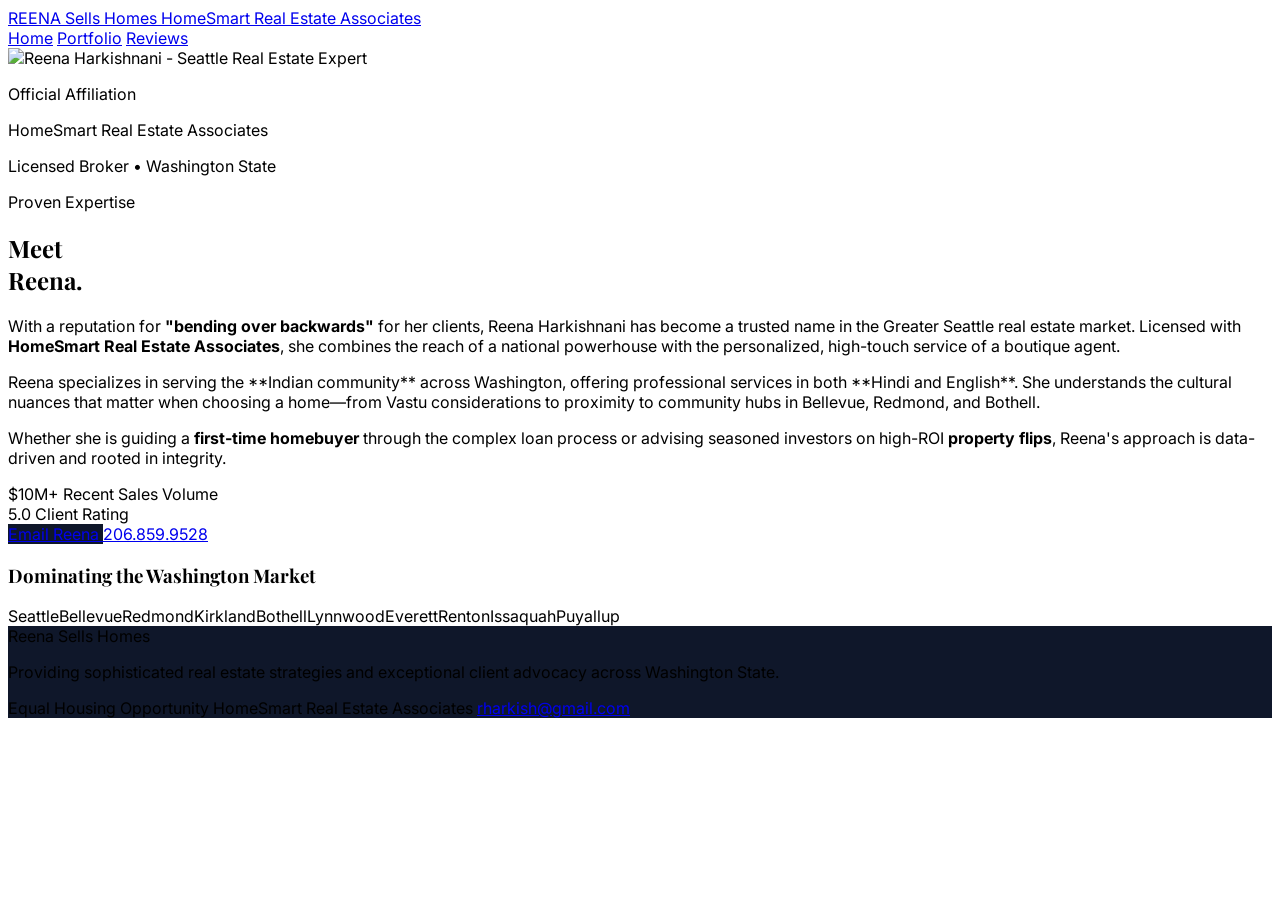
==== commit b0b61b0e: "About Reena Harkishnani" ====
--- a/about/index.html
+++ b/about/index.html
@@ -1,531 +1,111 @@
 <!DOCTYPE html>
-<html lang="en-US" class="no-js" itemtype="https://schema.org/WebPage" itemscope>
-<head><meta charset="UTF-8">
-	
-	<meta name="viewport" content="width=device-width, initial-scale=1, minimum-scale=1">
-	<title>About – Omni Channel </title>
-<meta name="robots" content="max-image-preview:large">
-<link rel="alternate" type="application/rss+xml" title="Omni Channel  » Feed" href="https://vharkish.github.io/Omni2/feed/">
-<link rel="alternate" type="application/rss+xml" title="Omni Channel  » Comments Feed" href="https://vharkish.github.io/Omni2/comments/feed/">
-			<script>document.documentElement.classList.remove( 'no-js' );</script>
-			<link rel="alternate" title="oEmbed (JSON)" type="application/json+oembed" href="https://vharkish.github.io/Omni2/wp-json/oembed/1.0/embed?url=https%3A%2F%2Fvharkish.github.io%2FOmni2%2Fabout%2F">
-<link rel="alternate" title="oEmbed (XML)" type="text/xml+oembed" href="https://vharkish.github.io/Omni2/wp-json/oembed/1.0/embed?url=https%3A%2F%2Fvharkish.github.io%2FOmni2%2Fabout%2F&amp;format=xml">
-<style id="wp-img-auto-sizes-contain-inline-css">
-img:is([sizes=auto i],[sizes^="auto," i]){contain-intrinsic-size:3000px 1500px}
-/*# sourceURL=wp-img-auto-sizes-contain-inline-css */
-</style>
-<style id="wp-emoji-styles-inline-css">
+<html lang="en">
+<head>
+    <meta charset="UTF-8">
+    <meta name="viewport" content="width=device-width, initial-scale=1.0">
+    <title>About Reena Harkishnani | HomeSmart Real Estate Seattle & Bellevue</title>
+    <meta name="description" content="Meet Reena Harkishnani, a premier Indian real estate agent with HomeSmart in Seattle. Specializing in luxury homes, first-time buyers, and property flipping. Hindi & English speaking services.">
+    
+    <script src="https://cdn.tailwindcss.com"></script>
+    <link href="https://fonts.googleapis.com/css2?family=Playfair+Display:ital,wght@0,700;1,700&family=Inter:wght@300;400;600;700&display=swap" rel="stylesheet">
 
-	img.wp-smiley, img.emoji {
-		display: inline !important;
-		border: none !important;
-		box-shadow: none !important;
-		height: 1em !important;
-		width: 1em !important;
-		margin: 0 0.07em !important;
-		vertical-align: -0.1em !important;
-		background: none !important;
-		padding: 0 !important;
-	}
-/*# sourceURL=wp-emoji-styles-inline-css */
-</style>
-<style id="wp-block-library-inline-css">
-:root{--wp-block-synced-color:#7a00df;--wp-block-synced-color--rgb:122,0,223;--wp-bound-block-color:var(--wp-block-synced-color);--wp-editor-canvas-background:#ddd;--wp-admin-theme-color:#007cba;--wp-admin-theme-color--rgb:0,124,186;--wp-admin-theme-color-darker-10:#006ba1;--wp-admin-theme-color-darker-10--rgb:0,107,160.5;--wp-admin-theme-color-darker-20:#005a87;--wp-admin-theme-color-darker-20--rgb:0,90,135;--wp-admin-border-width-focus:2px}@media (min-resolution:192dpi){:root{--wp-admin-border-width-focus:1.5px}}.wp-element-button{cursor:pointer}:root .has-very-light-gray-background-color{background-color:#eee}:root .has-very-dark-gray-background-color{background-color:#313131}:root .has-very-light-gray-color{color:#eee}:root .has-very-dark-gray-color{color:#313131}:root .has-vivid-green-cyan-to-vivid-cyan-blue-gradient-background{background:linear-gradient(135deg,#00d084,#0693e3)}:root .has-purple-crush-gradient-background{background:linear-gradient(135deg,#34e2e4,#4721fb 50%,#ab1dfe)}:root .has-hazy-dawn-gradient-background{background:linear-gradient(135deg,#faaca8,#dad0ec)}:root .has-subdued-olive-gradient-background{background:linear-gradient(135deg,#fafae1,#67a671)}:root .has-atomic-cream-gradient-background{background:linear-gradient(135deg,#fdd79a,#004a59)}:root .has-nightshade-gradient-background{background:linear-gradient(135deg,#330968,#31cdcf)}:root .has-midnight-gradient-background{background:linear-gradient(135deg,#020381,#2874fc)}:root{--wp--preset--font-size--normal:16px;--wp--preset--font-size--huge:42px}.has-regular-font-size{font-size:1em}.has-larger-font-size{font-size:2.625em}.has-normal-font-size{font-size:var(--wp--preset--font-size--normal)}.has-huge-font-size{font-size:var(--wp--preset--font-size--huge)}.has-text-align-center{text-align:center}.has-text-align-left{text-align:left}.has-text-align-right{text-align:right}.has-fit-text{white-space:nowrap!important}#end-resizable-editor-section{display:none}.aligncenter{clear:both}.items-justified-left{justify-content:flex-start}.items-justified-center{justify-content:center}.items-justified-right{justify-content:flex-end}.items-justified-space-between{justify-content:space-between}.screen-reader-text{border:0;clip-path:inset(50%);height:1px;margin:-1px;overflow:hidden;padding:0;position:absolute;width:1px;word-wrap:normal!important}.screen-reader-text:focus{background-color:#ddd;clip-path:none;color:#444;display:block;font-size:1em;height:auto;left:5px;line-height:normal;padding:15px 23px 14px;text-decoration:none;top:5px;width:auto;z-index:100000}html :where(.has-border-color){border-style:solid}html :where([style*=border-top-color]){border-top-style:solid}html :where([style*=border-right-color]){border-right-style:solid}html :where([style*=border-bottom-color]){border-bottom-style:solid}html :where([style*=border-left-color]){border-left-style:solid}html :where([style*=border-width]){border-style:solid}html :where([style*=border-top-width]){border-top-style:solid}html :where([style*=border-right-width]){border-right-style:solid}html :where([style*=border-bottom-width]){border-bottom-style:solid}html :where([style*=border-left-width]){border-left-style:solid}html :where(img[class*=wp-image-]){height:auto;max-width:100%}:where(figure){margin:0 0 1em}html :where(.is-position-sticky){--wp-admin--admin-bar--position-offset:var(--wp-admin--admin-bar--height,0px)}@media screen and (max-width:600px){html :where(.is-position-sticky){--wp-admin--admin-bar--position-offset:0px}}
+    <style>
+        body { font-family: 'Inter', sans-serif; scroll-behavior: smooth; }
+        h1, h2, h3 { font-family: 'Playfair Display', serif; }
+        .bg-slate-900 { background-color: #0f172a; }
+    </style>
+</head>
+<body class="bg-white text-slate-900">
 
-/*# sourceURL=wp-block-library-inline-css */
-</style>
-<style id="wp-block-social-links-inline-css">
-.wp-block-social-links{background:none;box-sizing:border-box;margin-left:0;padding-left:0;padding-right:0;text-indent:0}.wp-block-social-links .wp-social-link a,.wp-block-social-links .wp-social-link a:hover{border-bottom:0;box-shadow:none;text-decoration:none}.wp-block-social-links .wp-social-link svg{height:1em;width:1em}.wp-block-social-links .wp-social-link span:not(.screen-reader-text){font-size:.65em;margin-left:.5em;margin-right:.5em}.wp-block-social-links.has-small-icon-size{font-size:16px}.wp-block-social-links,.wp-block-social-links.has-normal-icon-size{font-size:24px}.wp-block-social-links.has-large-icon-size{font-size:36px}.wp-block-social-links.has-huge-icon-size{font-size:48px}.wp-block-social-links.aligncenter{display:flex;justify-content:center}.wp-block-social-links.alignright{justify-content:flex-end}.wp-block-social-link{border-radius:9999px;display:block}@media not (prefers-reduced-motion){.wp-block-social-link{transition:transform .1s ease}}.wp-block-social-link{height:auto}.wp-block-social-link a{align-items:center;display:flex;line-height:0}.wp-block-social-link:hover{transform:scale(1.1)}.wp-block-social-links .wp-block-social-link.wp-social-link{display:inline-block;margin:0;padding:0}.wp-block-social-links .wp-block-social-link.wp-social-link .wp-block-social-link-anchor,.wp-block-social-links .wp-block-social-link.wp-social-link .wp-block-social-link-anchor svg,.wp-block-social-links .wp-block-social-link.wp-social-link .wp-block-social-link-anchor:active,.wp-block-social-links .wp-block-social-link.wp-social-link .wp-block-social-link-anchor:hover,.wp-block-social-links .wp-block-social-link.wp-social-link .wp-block-social-link-anchor:visited{color:currentColor;fill:currentColor}:where(.wp-block-social-links:not(.is-style-logos-only)) .wp-social-link{background-color:#f0f0f0;color:#444}:where(.wp-block-social-links:not(.is-style-logos-only)) .wp-social-link-amazon{background-color:#f90;color:#fff}:where(.wp-block-social-links:not(.is-style-logos-only)) .wp-social-link-bandcamp{background-color:#1ea0c3;color:#fff}:where(.wp-block-social-links:not(.is-style-logos-only)) .wp-social-link-behance{background-color:#0757fe;color:#fff}:where(.wp-block-social-links:not(.is-style-logos-only)) .wp-social-link-bluesky{background-color:#0a7aff;color:#fff}:where(.wp-block-social-links:not(.is-style-logos-only)) .wp-social-link-codepen{background-color:#1e1f26;color:#fff}:where(.wp-block-social-links:not(.is-style-logos-only)) .wp-social-link-deviantart{background-color:#02e49b;color:#fff}:where(.wp-block-social-links:not(.is-style-logos-only)) .wp-social-link-discord{background-color:#5865f2;color:#fff}:where(.wp-block-social-links:not(.is-style-logos-only)) .wp-social-link-dribbble{background-color:#e94c89;color:#fff}:where(.wp-block-social-links:not(.is-style-logos-only)) .wp-social-link-dropbox{background-color:#4280ff;color:#fff}:where(.wp-block-social-links:not(.is-style-logos-only)) .wp-social-link-etsy{background-color:#f45800;color:#fff}:where(.wp-block-social-links:not(.is-style-logos-only)) .wp-social-link-facebook{background-color:#0866ff;color:#fff}:where(.wp-block-social-links:not(.is-style-logos-only)) .wp-social-link-fivehundredpx{background-color:#000;color:#fff}:where(.wp-block-social-links:not(.is-style-logos-only)) .wp-social-link-flickr{background-color:#0461dd;color:#fff}:where(.wp-block-social-links:not(.is-style-logos-only)) .wp-social-link-foursquare{background-color:#e65678;color:#fff}:where(.wp-block-social-links:not(.is-style-logos-only)) .wp-social-link-github{background-color:#24292d;color:#fff}:where(.wp-block-social-links:not(.is-style-logos-only)) .wp-social-link-goodreads{background-color:#eceadd;color:#382110}:where(.wp-block-social-links:not(.is-style-logos-only)) .wp-social-link-google{background-color:#ea4434;color:#fff}:where(.wp-block-social-links:not(.is-style-logos-only)) .wp-social-link-gravatar{background-color:#1d4fc4;color:#fff}:where(.wp-block-social-links:not(.is-style-logos-only)) .wp-social-link-instagram{background-color:#f00075;color:#fff}:where(.wp-block-social-links:not(.is-style-logos-only)) .wp-social-link-lastfm{background-color:#e21b24;color:#fff}:where(.wp-block-social-links:not(.is-style-logos-only)) .wp-social-link-linkedin{background-color:#0d66c2;color:#fff}:where(.wp-block-social-links:not(.is-style-logos-only)) .wp-social-link-mastodon{background-color:#3288d4;color:#fff}:where(.wp-block-social-links:not(.is-style-logos-only)) .wp-social-link-medium{background-color:#000;color:#fff}:where(.wp-block-social-links:not(.is-style-logos-only)) .wp-social-link-meetup{background-color:#f6405f;color:#fff}:where(.wp-block-social-links:not(.is-style-logos-only)) .wp-social-link-patreon{background-color:#000;color:#fff}:where(.wp-block-social-links:not(.is-style-logos-only)) .wp-social-link-pinterest{background-color:#e60122;color:#fff}:where(.wp-block-social-links:not(.is-style-logos-only)) .wp-social-link-pocket{background-color:#ef4155;color:#fff}:where(.wp-block-social-links:not(.is-style-logos-only)) .wp-social-link-reddit{background-color:#ff4500;color:#fff}:where(.wp-block-social-links:not(.is-style-logos-only)) .wp-social-link-skype{background-color:#0478d7;color:#fff}:where(.wp-block-social-links:not(.is-style-logos-only)) .wp-social-link-snapchat{background-color:#fefc00;color:#fff;stroke:#000}:where(.wp-block-social-links:not(.is-style-logos-only)) .wp-social-link-soundcloud{background-color:#ff5600;color:#fff}:where(.wp-block-social-links:not(.is-style-logos-only)) .wp-social-link-spotify{background-color:#1bd760;color:#fff}:where(.wp-block-social-links:not(.is-style-logos-only)) .wp-social-link-telegram{background-color:#2aabee;color:#fff}:where(.wp-block-social-links:not(.is-style-logos-only)) .wp-social-link-threads{background-color:#000;color:#fff}:where(.wp-block-social-links:not(.is-style-logos-only)) .wp-social-link-tiktok{background-color:#000;color:#fff}:where(.wp-block-social-links:not(.is-style-logos-only)) .wp-social-link-tumblr{background-color:#011835;color:#fff}:where(.wp-block-social-links:not(.is-style-logos-only)) .wp-social-link-twitch{background-color:#6440a4;color:#fff}:where(.wp-block-social-links:not(.is-style-logos-only)) .wp-social-link-twitter{background-color:#1da1f2;color:#fff}:where(.wp-block-social-links:not(.is-style-logos-only)) .wp-social-link-vimeo{background-color:#1eb7ea;color:#fff}:where(.wp-block-social-links:not(.is-style-logos-only)) .wp-social-link-vk{background-color:#4680c2;color:#fff}:where(.wp-block-social-links:not(.is-style-logos-only)) .wp-social-link-wordpress{background-color:#3499cd;color:#fff}:where(.wp-block-social-links:not(.is-style-logos-only)) .wp-social-link-whatsapp{background-color:#25d366;color:#fff}:where(.wp-block-social-links:not(.is-style-logos-only)) .wp-social-link-x{background-color:#000;color:#fff}:where(.wp-block-social-links:not(.is-style-logos-only)) .wp-social-link-yelp{background-color:#d32422;color:#fff}:where(.wp-block-social-links:not(.is-style-logos-only)) .wp-social-link-youtube{background-color:red;color:#fff}:where(.wp-block-social-links.is-style-logos-only) .wp-social-link{background:none}:where(.wp-block-social-links.is-style-logos-only) .wp-social-link svg{height:1.25em;width:1.25em}:where(.wp-block-social-links.is-style-logos-only) .wp-social-link-amazon{color:#f90}:where(.wp-block-social-links.is-style-logos-only) .wp-social-link-bandcamp{color:#1ea0c3}:where(.wp-block-social-links.is-style-logos-only) .wp-social-link-behance{color:#0757fe}:where(.wp-block-social-links.is-style-logos-only) .wp-social-link-bluesky{color:#0a7aff}:where(.wp-block-social-links.is-style-logos-only) .wp-social-link-codepen{color:#1e1f26}:where(.wp-block-social-links.is-style-logos-only) .wp-social-link-deviantart{color:#02e49b}:where(.wp-block-social-links.is-style-logos-only) .wp-social-link-discord{color:#5865f2}:where(.wp-block-social-links.is-style-logos-only) .wp-social-link-dribbble{color:#e94c89}:where(.wp-block-social-links.is-style-logos-only) .wp-social-link-dropbox{color:#4280ff}:where(.wp-block-social-links.is-style-logos-only) .wp-social-link-etsy{color:#f45800}:where(.wp-block-social-links.is-style-logos-only) .wp-social-link-facebook{color:#0866ff}:where(.wp-block-social-links.is-style-logos-only) .wp-social-link-fivehundredpx{color:#000}:where(.wp-block-social-links.is-style-logos-only) .wp-social-link-flickr{color:#0461dd}:where(.wp-block-social-links.is-style-logos-only) .wp-social-link-foursquare{color:#e65678}:where(.wp-block-social-links.is-style-logos-only) .wp-social-link-github{color:#24292d}:where(.wp-block-social-links.is-style-logos-only) .wp-social-link-goodreads{color:#382110}:where(.wp-block-social-links.is-style-logos-only) .wp-social-link-google{color:#ea4434}:where(.wp-block-social-links.is-style-logos-only) .wp-social-link-gravatar{color:#1d4fc4}:where(.wp-block-social-links.is-style-logos-only) .wp-social-link-instagram{color:#f00075}:where(.wp-block-social-links.is-style-logos-only) .wp-social-link-lastfm{color:#e21b24}:where(.wp-block-social-links.is-style-logos-only) .wp-social-link-linkedin{color:#0d66c2}:where(.wp-block-social-links.is-style-logos-only) .wp-social-link-mastodon{color:#3288d4}:where(.wp-block-social-links.is-style-logos-only) .wp-social-link-medium{color:#000}:where(.wp-block-social-links.is-style-logos-only) .wp-social-link-meetup{color:#f6405f}:where(.wp-block-social-links.is-style-logos-only) .wp-social-link-patreon{color:#000}:where(.wp-block-social-links.is-style-logos-only) .wp-social-link-pinterest{color:#e60122}:where(.wp-block-social-links.is-style-logos-only) .wp-social-link-pocket{color:#ef4155}:where(.wp-block-social-links.is-style-logos-only) .wp-social-link-reddit{color:#ff4500}:where(.wp-block-social-links.is-style-logos-only) .wp-social-link-skype{color:#0478d7}:where(.wp-block-social-links.is-style-logos-only) .wp-social-link-snapchat{color:#fff;stroke:#000}:where(.wp-block-social-links.is-style-logos-only) .wp-social-link-soundcloud{color:#ff5600}:where(.wp-block-social-links.is-style-logos-only) .wp-social-link-spotify{color:#1bd760}:where(.wp-block-social-links.is-style-logos-only) .wp-social-link-telegram{color:#2aabee}:where(.wp-block-social-links.is-style-logos-only) .wp-social-link-threads{color:#000}:where(.wp-block-social-links.is-style-logos-only) .wp-social-link-tiktok{color:#000}:where(.wp-block-social-links.is-style-logos-only) .wp-social-link-tumblr{color:#011835}:where(.wp-block-social-links.is-style-logos-only) .wp-social-link-twitch{color:#6440a4}:where(.wp-block-social-links.is-style-logos-only) .wp-social-link-twitter{color:#1da1f2}:where(.wp-block-social-links.is-style-logos-only) .wp-social-link-vimeo{color:#1eb7ea}:where(.wp-block-social-links.is-style-logos-only) .wp-social-link-vk{color:#4680c2}:where(.wp-block-social-links.is-style-logos-only) .wp-social-link-whatsapp{color:#25d366}:where(.wp-block-social-links.is-style-logos-only) .wp-social-link-wordpress{color:#3499cd}:where(.wp-block-social-links.is-style-logos-only) .wp-social-link-x{color:#000}:where(.wp-block-social-links.is-style-logos-only) .wp-social-link-yelp{color:#d32422}:where(.wp-block-social-links.is-style-logos-only) .wp-social-link-youtube{color:red}.wp-block-social-links.is-style-pill-shape .wp-social-link{width:auto}:root :where(.wp-block-social-links .wp-social-link a){padding:.25em}:root :where(.wp-block-social-links.is-style-logos-only .wp-social-link a){padding:0}:root :where(.wp-block-social-links.is-style-pill-shape .wp-social-link a){padding-left:.6666666667em;padding-right:.6666666667em}.wp-block-social-links:not(.has-icon-color):not(.has-icon-background-color) .wp-social-link-snapchat .wp-block-social-link-label{color:#000}
-/*# sourceURL=https://vharkish.github.io/Omni2/wp-includes/blocks/social-links/style.min.css */
-</style>
+    <!-- NAVIGATION -->
+    <nav class="bg-white border-b border-slate-100 py-6 px-8 flex justify-between items-center sticky top-0 z-50 shadow-sm">
+        <a href="index.html" class="flex flex-col">
+            <span class="text-xl font-bold tracking-tighter text-slate-900 leading-none uppercase italic">REENA <span class="font-light text-slate-400">Sells Homes</span></span>
+            <span class="text-[8px] tracking-[0.3em] text-emerald-600 font-bold uppercase mt-1">HomeSmart Real Estate Associates</span>
+        </a>
+        <div class="space-x-8 text-[10px] font-bold uppercase tracking-widest text-slate-500">
+            <a href="index.html" class="hover:text-black transition">Home</a>
+            <a href="portfolio.html" class="hover:text-black transition">Portfolio</a>
+            <a href="testimonials.html" class="hover:text-black transition">Reviews</a>
+        </div>
+    </nav>
 
-<style id="classic-theme-styles-inline-css">
-/*! This file is auto-generated */
-.wp-block-button__link{color:#fff;background-color:#32373c;border-radius:9999px;box-shadow:none;text-decoration:none;padding:calc(.667em + 2px) calc(1.333em + 2px);font-size:1.125em}.wp-block-file__button{background:#32373c;color:#fff;text-decoration:none}
-/*# sourceURL=/wp-includes/css/classic-themes.min.css */
-</style>
-<style id="global-styles-inline-css">
-:root{--wp--preset--aspect-ratio--square: 1;--wp--preset--aspect-ratio--4-3: 4/3;--wp--preset--aspect-ratio--3-4: 3/4;--wp--preset--aspect-ratio--3-2: 3/2;--wp--preset--aspect-ratio--2-3: 2/3;--wp--preset--aspect-ratio--16-9: 16/9;--wp--preset--aspect-ratio--9-16: 9/16;--wp--preset--color--black: #000000;--wp--preset--color--cyan-bluish-gray: #abb8c3;--wp--preset--color--white: #ffffff;--wp--preset--color--pale-pink: #f78da7;--wp--preset--color--vivid-red: #cf2e2e;--wp--preset--color--luminous-vivid-orange: #ff6900;--wp--preset--color--luminous-vivid-amber: #fcb900;--wp--preset--color--light-green-cyan: #7bdcb5;--wp--preset--color--vivid-green-cyan: #00d084;--wp--preset--color--pale-cyan-blue: #8ed1fc;--wp--preset--color--vivid-cyan-blue: #0693e3;--wp--preset--color--vivid-purple: #9b51e0;--wp--preset--color--theme-palette-1: var(--global-palette1);--wp--preset--color--theme-palette-2: var(--global-palette2);--wp--preset--color--theme-palette-3: var(--global-palette3);--wp--preset--color--theme-palette-4: var(--global-palette4);--wp--preset--color--theme-palette-5: var(--global-palette5);--wp--preset--color--theme-palette-6: var(--global-palette6);--wp--preset--color--theme-palette-7: var(--global-palette7);--wp--preset--color--theme-palette-8: var(--global-palette8);--wp--preset--color--theme-palette-9: var(--global-palette9);--wp--preset--color--theme-palette-10: var(--global-palette10);--wp--preset--color--theme-palette-11: var(--global-palette11);--wp--preset--color--theme-palette-12: var(--global-palette12);--wp--preset--color--theme-palette-13: var(--global-palette13);--wp--preset--color--theme-palette-14: var(--global-palette14);--wp--preset--color--theme-palette-15: var(--global-palette15);--wp--preset--gradient--vivid-cyan-blue-to-vivid-purple: linear-gradient(135deg,rgb(6,147,227) 0%,rgb(155,81,224) 100%);--wp--preset--gradient--light-green-cyan-to-vivid-green-cyan: linear-gradient(135deg,rgb(122,220,180) 0%,rgb(0,208,130) 100%);--wp--preset--gradient--luminous-vivid-amber-to-luminous-vivid-orange: linear-gradient(135deg,rgb(252,185,0) 0%,rgb(255,105,0) 100%);--wp--preset--gradient--luminous-vivid-orange-to-vivid-red: linear-gradient(135deg,rgb(255,105,0) 0%,rgb(207,46,46) 100%);--wp--preset--gradient--very-light-gray-to-cyan-bluish-gray: linear-gradient(135deg,rgb(238,238,238) 0%,rgb(169,184,195) 100%);--wp--preset--gradient--cool-to-warm-spectrum: linear-gradient(135deg,rgb(74,234,220) 0%,rgb(151,120,209) 20%,rgb(207,42,186) 40%,rgb(238,44,130) 60%,rgb(251,105,98) 80%,rgb(254,248,76) 100%);--wp--preset--gradient--blush-light-purple: linear-gradient(135deg,rgb(255,206,236) 0%,rgb(152,150,240) 100%);--wp--preset--gradient--blush-bordeaux: linear-gradient(135deg,rgb(254,205,165) 0%,rgb(254,45,45) 50%,rgb(107,0,62) 100%);--wp--preset--gradient--luminous-dusk: linear-gradient(135deg,rgb(255,203,112) 0%,rgb(199,81,192) 50%,rgb(65,88,208) 100%);--wp--preset--gradient--pale-ocean: linear-gradient(135deg,rgb(255,245,203) 0%,rgb(182,227,212) 50%,rgb(51,167,181) 100%);--wp--preset--gradient--electric-grass: linear-gradient(135deg,rgb(202,248,128) 0%,rgb(113,206,126) 100%);--wp--preset--gradient--midnight: linear-gradient(135deg,rgb(2,3,129) 0%,rgb(40,116,252) 100%);--wp--preset--font-size--small: var(--global-font-size-small);--wp--preset--font-size--medium: var(--global-font-size-medium);--wp--preset--font-size--large: var(--global-font-size-large);--wp--preset--font-size--x-large: 42px;--wp--preset--font-size--larger: var(--global-font-size-larger);--wp--preset--font-size--xxlarge: var(--global-font-size-xxlarge);--wp--preset--spacing--20: 0.44rem;--wp--preset--spacing--30: 0.67rem;--wp--preset--spacing--40: 1rem;--wp--preset--spacing--50: 1.5rem;--wp--preset--spacing--60: 2.25rem;--wp--preset--spacing--70: 3.38rem;--wp--preset--spacing--80: 5.06rem;--wp--preset--shadow--natural: 6px 6px 9px rgba(0, 0, 0, 0.2);--wp--preset--shadow--deep: 12px 12px 50px rgba(0, 0, 0, 0.4);--wp--preset--shadow--sharp: 6px 6px 0px rgba(0, 0, 0, 0.2);--wp--preset--shadow--outlined: 6px 6px 0px -3px rgb(255, 255, 255), 6px 6px rgb(0, 0, 0);--wp--preset--shadow--crisp: 6px 6px 0px rgb(0, 0, 0);}:where(.is-layout-flex){gap: 0.5em;}:where(.is-layout-grid){gap: 0.5em;}body .is-layout-flex{display: flex;}.is-layout-flex{flex-wrap: wrap;align-items: center;}.is-layout-flex > :is(*, div){margin: 0;}body .is-layout-grid{display: grid;}.is-layout-grid > :is(*, div){margin: 0;}:where(.wp-block-columns.is-layout-flex){gap: 2em;}:where(.wp-block-columns.is-layout-grid){gap: 2em;}:where(.wp-block-post-template.is-layout-flex){gap: 1.25em;}:where(.wp-block-post-template.is-layout-grid){gap: 1.25em;}.has-black-color{color: var(--wp--preset--color--black) !important;}.has-cyan-bluish-gray-color{color: var(--wp--preset--color--cyan-bluish-gray) !important;}.has-white-color{color: var(--wp--preset--color--white) !important;}.has-pale-pink-color{color: var(--wp--preset--color--pale-pink) !important;}.has-vivid-red-color{color: var(--wp--preset--color--vivid-red) !important;}.has-luminous-vivid-orange-color{color: var(--wp--preset--color--luminous-vivid-orange) !important;}.has-luminous-vivid-amber-color{color: var(--wp--preset--color--luminous-vivid-amber) !important;}.has-light-green-cyan-color{color: var(--wp--preset--color--light-green-cyan) !important;}.has-vivid-green-cyan-color{color: var(--wp--preset--color--vivid-green-cyan) !important;}.has-pale-cyan-blue-color{color: var(--wp--preset--color--pale-cyan-blue) !important;}.has-vivid-cyan-blue-color{color: var(--wp--preset--color--vivid-cyan-blue) !important;}.has-vivid-purple-color{color: var(--wp--preset--color--vivid-purple) !important;}.has-black-background-color{background-color: var(--wp--preset--color--black) !important;}.has-cyan-bluish-gray-background-color{background-color: var(--wp--preset--color--cyan-bluish-gray) !important;}.has-white-background-color{background-color: var(--wp--preset--color--white) !important;}.has-pale-pink-background-color{background-color: var(--wp--preset--color--pale-pink) !important;}.has-vivid-red-background-color{background-color: var(--wp--preset--color--vivid-red) !important;}.has-luminous-vivid-orange-background-color{background-color: var(--wp--preset--color--luminous-vivid-orange) !important;}.has-luminous-vivid-amber-background-color{background-color: var(--wp--preset--color--luminous-vivid-amber) !important;}.has-light-green-cyan-background-color{background-color: var(--wp--preset--color--light-green-cyan) !important;}.has-vivid-green-cyan-background-color{background-color: var(--wp--preset--color--vivid-green-cyan) !important;}.has-pale-cyan-blue-background-color{background-color: var(--wp--preset--color--pale-cyan-blue) !important;}.has-vivid-cyan-blue-background-color{background-color: var(--wp--preset--color--vivid-cyan-blue) !important;}.has-vivid-purple-background-color{background-color: var(--wp--preset--color--vivid-purple) !important;}.has-black-border-color{border-color: var(--wp--preset--color--black) !important;}.has-cyan-bluish-gray-border-color{border-color: var(--wp--preset--color--cyan-bluish-gray) !important;}.has-white-border-color{border-color: var(--wp--preset--color--white) !important;}.has-pale-pink-border-color{border-color: var(--wp--preset--color--pale-pink) !important;}.has-vivid-red-border-color{border-color: var(--wp--preset--color--vivid-red) !important;}.has-luminous-vivid-orange-border-color{border-color: var(--wp--preset--color--luminous-vivid-orange) !important;}.has-luminous-vivid-amber-border-color{border-color: var(--wp--preset--color--luminous-vivid-amber) !important;}.has-light-green-cyan-border-color{border-color: var(--wp--preset--color--light-green-cyan) !important;}.has-vivid-green-cyan-border-color{border-color: var(--wp--preset--color--vivid-green-cyan) !important;}.has-pale-cyan-blue-border-color{border-color: var(--wp--preset--color--pale-cyan-blue) !important;}.has-vivid-cyan-blue-border-color{border-color: var(--wp--preset--color--vivid-cyan-blue) !important;}.has-vivid-purple-border-color{border-color: var(--wp--preset--color--vivid-purple) !important;}.has-vivid-cyan-blue-to-vivid-purple-gradient-background{background: var(--wp--preset--gradient--vivid-cyan-blue-to-vivid-purple) !important;}.has-light-green-cyan-to-vivid-green-cyan-gradient-background{background: var(--wp--preset--gradient--light-green-cyan-to-vivid-green-cyan) !important;}.has-luminous-vivid-amber-to-luminous-vivid-orange-gradient-background{background: var(--wp--preset--gradient--luminous-vivid-amber-to-luminous-vivid-orange) !important;}.has-luminous-vivid-orange-to-vivid-red-gradient-background{background: var(--wp--preset--gradient--luminous-vivid-orange-to-vivid-red) !important;}.has-very-light-gray-to-cyan-bluish-gray-gradient-background{background: var(--wp--preset--gradient--very-light-gray-to-cyan-bluish-gray) !important;}.has-cool-to-warm-spectrum-gradient-background{background: var(--wp--preset--gradient--cool-to-warm-spectrum) !important;}.has-blush-light-purple-gradient-background{background: var(--wp--preset--gradient--blush-light-purple) !important;}.has-blush-bordeaux-gradient-background{background: var(--wp--preset--gradient--blush-bordeaux) !important;}.has-luminous-dusk-gradient-background{background: var(--wp--preset--gradient--luminous-dusk) !important;}.has-pale-ocean-gradient-background{background: var(--wp--preset--gradient--pale-ocean) !important;}.has-electric-grass-gradient-background{background: var(--wp--preset--gradient--electric-grass) !important;}.has-midnight-gradient-background{background: var(--wp--preset--gradient--midnight) !important;}.has-small-font-size{font-size: var(--wp--preset--font-size--small) !important;}.has-medium-font-size{font-size: var(--wp--preset--font-size--medium) !important;}.has-large-font-size{font-size: var(--wp--preset--font-size--large) !important;}.has-x-large-font-size{font-size: var(--wp--preset--font-size--x-large) !important;}
-/*# sourceURL=global-styles-inline-css */
-</style>
+    <!-- BIO SECTION -->
+    <section class="py-24 px-8 max-w-6xl mx-auto">
+        <div class="grid grid-cols-1 lg:grid-cols-2 gap-20 items-start">
+            <!-- Image Column -->
+            <div class="relative">
+                <img src="reena.jpg" alt="Reena Harkishnani - Seattle Real Estate Expert" class="w-full shadow-2xl rounded-sm grayscale hover:grayscale-0 transition duration-1000">
+                <div class="mt-10 p-8 bg-slate-50 border-l-4 border-emerald-500">
+                    <p class="text-xs font-bold uppercase tracking-[0.3em] text-slate-400 mb-2">Official Affiliation</p>
+                    <p class="text-lg font-bold text-slate-800 leading-tight">HomeSmart Real Estate Associates</p>
+                    <p class="text-slate-500 text-sm mt-2 italic">Licensed Broker • Washington State</p>
+                </div>
+            </div>
 
-<link rel="stylesheet" id="kadence-global-css" href="https://vharkish.github.io/Omni2/wp-content/themes/kadence/assets/css/global.min.css?ver=1.4.5" media="all">
-<style id="kadence-global-inline-css">
-/* Kadence Base CSS */
-:root{--global-palette1:#d71e49;--global-palette2:#b91037;--global-palette3:#000000;--global-palette4:#323335;--global-palette5:#4a4b4d;--global-palette6:#8d8d8d;--global-palette7:#dcddde;--global-palette8:#F3F4F8;--global-palette9:#ffffff;--global-palette10:oklch(from var(--global-palette1) calc(l + 0.10 * (1 - l)) calc(c * 1.00) calc(h + 180) / 100%);--global-palette11:#13612e;--global-palette12:#1159af;--global-palette13:#b82105;--global-palette14:#f7630c;--global-palette15:#f5a524;--global-palette9rgb:255, 255, 255;--global-palette-highlight:var(--global-palette1);--global-palette-highlight-alt:var(--global-palette2);--global-palette-highlight-alt2:var(--global-palette9);--global-palette-btn-bg:linear-gradient(40deg,rgb(152,0,36) 10%,rgb(215,30,73) 88%);--global-palette-btn-bg-hover:linear-gradient(90deg,rgb(159,19,52) 14%,rgb(150,5,39) 100%);--global-palette-btn:#f3f4f8;--global-palette-btn-hover:rgba(243,244,248,0.82);--global-palette-btn-sec-bg:var(--global-palette7);--global-palette-btn-sec-bg-hover:var(--global-palette2);--global-palette-btn-sec:var(--global-palette3);--global-palette-btn-sec-hover:var(--global-palette9);--global-body-font-family:Raleway, sans-serif;--global-heading-font-family:Raleway, sans-serif;--global-primary-nav-font-family:inherit;--global-fallback-font:sans-serif;--global-display-fallback-font:sans-serif;--global-content-width:1290px;--global-content-wide-width:calc(1290px + 230px);--global-content-narrow-width:842px;--global-content-edge-padding:1.5rem;--global-content-boxed-padding:2rem;--global-calc-content-width:calc(1290px - var(--global-content-edge-padding) - var(--global-content-edge-padding) );--wp--style--global--content-size:var(--global-calc-content-width);}.wp-site-blocks{--global-vw:calc( 100vw - ( 0.5 * var(--scrollbar-offset)));}body{background:var(--global-palette8);}body, input, select, optgroup, textarea{font-style:normal;font-weight:normal;font-size:18px;line-height:2;font-family:var(--global-body-font-family);color:var(--global-palette4);}.content-bg, body.content-style-unboxed .site{background:var(--global-palette9);}h1,h2,h3,h4,h5,h6{font-family:var(--global-heading-font-family);}h1{font-style:normal;font-weight:900;font-size:80px;line-height:1.2;color:var(--global-palette3);}h2{font-style:normal;font-weight:700;font-size:60px;line-height:1.5;color:var(--global-palette3);}h3{font-style:normal;font-weight:700;font-size:30px;line-height:1.3;color:var(--global-palette3);}h4{font-style:normal;font-weight:700;font-size:26px;line-height:1.5;color:var(--global-palette4);}h5{font-weight:700;font-size:20px;line-height:1.5;color:var(--global-palette4);}h6{font-style:normal;font-weight:600;font-size:18px;line-height:1.5;letter-spacing:1.5px;font-family:Oswald, sans-serif;text-transform:uppercase;color:var(--global-palette5);}.entry-hero .kadence-breadcrumbs{max-width:1290px;}.site-container, .site-header-row-layout-contained, .site-footer-row-layout-contained, .entry-hero-layout-contained, .comments-area, .alignfull > .wp-block-cover__inner-container, .alignwide > .wp-block-cover__inner-container{max-width:var(--global-content-width);}.content-width-narrow .content-container.site-container, .content-width-narrow .hero-container.site-container{max-width:var(--global-content-narrow-width);}@media all and (min-width: 1520px){.wp-site-blocks .content-container  .alignwide{margin-left:-115px;margin-right:-115px;width:unset;max-width:unset;}}@media all and (min-width: 1102px){.content-width-narrow .wp-site-blocks .content-container .alignwide{margin-left:-130px;margin-right:-130px;width:unset;max-width:unset;}}.content-style-boxed .wp-site-blocks .entry-content .alignwide{margin-left:calc( -1 * var( --global-content-boxed-padding ) );margin-right:calc( -1 * var( --global-content-boxed-padding ) );}.content-area{margin-top:5rem;margin-bottom:5rem;}@media all and (max-width: 1024px){.content-area{margin-top:3rem;margin-bottom:3rem;}}@media all and (max-width: 767px){.content-area{margin-top:2rem;margin-bottom:2rem;}}@media all and (max-width: 1024px){:root{--global-content-boxed-padding:2rem;}}@media all and (max-width: 767px){:root{--global-content-boxed-padding:1.5rem;}}.entry-content-wrap{padding:2rem;}@media all and (max-width: 1024px){.entry-content-wrap{padding:2rem;}}@media all and (max-width: 767px){.entry-content-wrap{padding:1.5rem;}}.entry.single-entry{box-shadow:0px 15px 15px -10px rgba(0,0,0,0.05);}.entry.loop-entry{box-shadow:0px 15px 15px -10px rgba(0,0,0,0.05);}.loop-entry .entry-content-wrap{padding:2rem;}@media all and (max-width: 1024px){.loop-entry .entry-content-wrap{padding:2rem;}}@media all and (max-width: 767px){.loop-entry .entry-content-wrap{padding:1.5rem;}}.elementor-button-wrapper .elementor-button{background-image:var(--global-palette-btn-bg);}.elementor-button-wrapper .elementor-button:hover, .elementor-button-wrapper .elementor-button:focus{background-image:var(--global-palette-btn-bg-hover);}button, .button, .wp-block-button__link, input[type="button"], input[type="reset"], input[type="submit"], .fl-button, .elementor-button-wrapper .elementor-button, .wc-block-components-checkout-place-order-button, .wc-block-cart__submit{font-style:normal;font-weight:normal;letter-spacing:2px;font-family:Oswald, sans-serif;text-transform:uppercase;border-radius:100px;padding:15px 30px 15px 30px;border-color:var(--global-palette1);box-shadow:0px 0px 0px -7px rgba(0,0,0,0);}.wp-block-button.is-style-outline .wp-block-button__link{padding:15px 30px 15px 30px;}button:hover, button:focus, button:active, .button:hover, .button:focus, .button:active, .wp-block-button__link:hover, .wp-block-button__link:focus, .wp-block-button__link:active, input[type="button"]:hover, input[type="button"]:focus, input[type="button"]:active, input[type="reset"]:hover, input[type="reset"]:focus, input[type="reset"]:active, input[type="submit"]:hover, input[type="submit"]:focus, input[type="submit"]:active, .elementor-button-wrapper .elementor-button:hover, .elementor-button-wrapper .elementor-button:focus, .elementor-button-wrapper .elementor-button:active, .wc-block-cart__submit:hover{border-color:var(--global-palette1);box-shadow:0px 15px 25px -7px rgba(0,0,0,0.1);}.kb-button.kb-btn-global-outline.kb-btn-global-inherit{padding-top:calc(15px - 2px);padding-right:calc(30px - 2px);padding-bottom:calc(15px - 2px);padding-left:calc(30px - 2px);}@media all and (max-width: 1024px){button, .button, .wp-block-button__link, input[type="button"], input[type="reset"], input[type="submit"], .fl-button, .elementor-button-wrapper .elementor-button, .wc-block-components-checkout-place-order-button, .wc-block-cart__submit{border-color:var(--global-palette1);}}@media all and (max-width: 767px){button, .button, .wp-block-button__link, input[type="button"], input[type="reset"], input[type="submit"], .fl-button, .elementor-button-wrapper .elementor-button, .wc-block-components-checkout-place-order-button, .wc-block-cart__submit{border-color:var(--global-palette1);}}button.button-style-secondary, .button.button-style-secondary, .wp-block-button__link.button-style-secondary, input[type="button"].button-style-secondary, input[type="reset"].button-style-secondary, input[type="submit"].button-style-secondary, .fl-button.button-style-secondary, .elementor-button-wrapper .elementor-button.button-style-secondary, .wc-block-components-checkout-place-order-button.button-style-secondary, .wc-block-cart__submit.button-style-secondary{font-style:normal;font-weight:normal;letter-spacing:2px;font-family:Oswald, sans-serif;text-transform:uppercase;}@media all and (min-width: 1025px){.transparent-header .entry-hero .entry-hero-container-inner{padding-top:80px;}}@media all and (max-width: 1024px){.mobile-transparent-header .entry-hero .entry-hero-container-inner{padding-top:80px;}}@media all and (max-width: 767px){.mobile-transparent-header .entry-hero .entry-hero-container-inner{padding-top:80px;}}.entry-hero.page-hero-section .entry-header{min-height:200px;}.loop-entry.type-post h2.entry-title{font-style:normal;font-weight:normal;font-size:30px;line-height:1.2;color:var(--global-palette4);}.loop-entry.type-post .entry-taxonomies, .loop-entry.type-post .entry-taxonomies a{color:rgba(25,23,24,0.5);}.loop-entry.type-post .entry-taxonomies .category-style-pill a{background:rgba(25,23,24,0.5);}.loop-entry.type-post .entry-taxonomies a:hover{color:rgba(25,23,24,0.3);}.loop-entry.type-post .entry-taxonomies .category-style-pill a:hover{background:rgba(25,23,24,0.3);}
-/* Kadence Header CSS */
-@media all and (max-width: 1024px){.mobile-transparent-header #masthead{position:absolute;left:0px;right:0px;z-index:100;}.kadence-scrollbar-fixer.mobile-transparent-header #masthead{right:var(--scrollbar-offset,0);}.mobile-transparent-header #masthead, .mobile-transparent-header .site-top-header-wrap .site-header-row-container-inner, .mobile-transparent-header .site-main-header-wrap .site-header-row-container-inner, .mobile-transparent-header .site-bottom-header-wrap .site-header-row-container-inner{background:transparent;}.site-header-row-tablet-layout-fullwidth, .site-header-row-tablet-layout-standard{padding:0px;}}@media all and (min-width: 1025px){.transparent-header #masthead{position:absolute;left:0px;right:0px;z-index:100;}.transparent-header.kadence-scrollbar-fixer #masthead{right:var(--scrollbar-offset,0);}.transparent-header #masthead, .transparent-header .site-top-header-wrap .site-header-row-container-inner, .transparent-header .site-main-header-wrap .site-header-row-container-inner, .transparent-header .site-bottom-header-wrap .site-header-row-container-inner{background:transparent;}}.site-branding a.brand img{max-width:155px;}.site-branding a.brand img.svg-logo-image{width:155px;}.site-branding{padding:20px 0px 20px 0px;}.site-branding .site-title{font-style:normal;font-weight:700;font-size:26px;line-height:1.2;color:var(--global-palette9);}#masthead, #masthead .kadence-sticky-header.item-is-fixed:not(.item-at-start):not(.site-header-row-container):not(.site-main-header-wrap), #masthead .kadence-sticky-header.item-is-fixed:not(.item-at-start) > .site-header-row-container-inner{background:#ffffff;}.site-main-header-wrap .site-header-row-container-inner{background:var(--global-palette2);border-bottom:1px none var(--global-palette2);}.site-main-header-inner-wrap{min-height:80px;}.header-navigation[class*="header-navigation-style-underline"] .header-menu-container.primary-menu-container>ul>li>a:after{width:calc( 100% - 2em);}.main-navigation .primary-menu-container > ul > li.menu-item > a{padding-left:calc(2em / 2);padding-right:calc(2em / 2);padding-top:0.6em;padding-bottom:0.6em;color:#ffffff;}.main-navigation .primary-menu-container > ul > li.menu-item .dropdown-nav-special-toggle{right:calc(2em / 2);}.main-navigation .primary-menu-container > ul li.menu-item > a{font-style:normal;font-weight:normal;font-size:17px;text-transform:capitalize;}.main-navigation .primary-menu-container > ul > li.menu-item > a:hover{color:var(--global-palette1);}.main-navigation .primary-menu-container > ul > li.menu-item.current-menu-item > a{color:#ffffff;}.header-navigation .header-menu-container ul ul.sub-menu, .header-navigation .header-menu-container ul ul.submenu{background:var(--global-palette3);box-shadow:0px 2px 13px 0px rgba(0,0,0,0.1);}.header-navigation .header-menu-container ul ul li.menu-item, .header-menu-container ul.menu > li.kadence-menu-mega-enabled > ul > li.menu-item > a{border-bottom:1px solid rgba(255,255,255,0.1);border-radius:0px 0px 0px 0px;}.header-navigation .header-menu-container ul ul li.menu-item > a{width:200px;padding-top:1em;padding-bottom:1em;color:var(--global-palette8);font-size:12px;}.header-navigation .header-menu-container ul ul li.menu-item > a:hover{color:var(--global-palette9);background:var(--global-palette4);border-radius:0px 0px 0px 0px;}.header-navigation .header-menu-container ul ul li.menu-item.current-menu-item > a{color:var(--global-palette9);background:var(--global-palette4);border-radius:0px 0px 0px 0px;}.mobile-toggle-open-container .menu-toggle-open, .mobile-toggle-open-container .menu-toggle-open:focus{color:rgba(255,255,255,0.8);padding:0.4em 0.6em 0.4em 0.6em;font-size:14px;}.mobile-toggle-open-container .menu-toggle-open.menu-toggle-style-bordered{border:1px solid currentColor;}.mobile-toggle-open-container .menu-toggle-open .menu-toggle-icon{font-size:20px;}.mobile-toggle-open-container .menu-toggle-open:hover, .mobile-toggle-open-container .menu-toggle-open:focus-visible{color:var(--global-palette9);}.mobile-navigation ul li{font-size:14px;}.mobile-navigation ul li a{padding-top:1em;padding-bottom:1em;}.mobile-navigation ul li > a, .mobile-navigation ul li.menu-item-has-children > .drawer-nav-drop-wrap{color:var(--global-palette8);}.mobile-navigation ul li.current-menu-item > a, .mobile-navigation ul li.current-menu-item.menu-item-has-children > .drawer-nav-drop-wrap{color:var(--global-palette-highlight);}.mobile-navigation ul li.menu-item-has-children .drawer-nav-drop-wrap, .mobile-navigation ul li:not(.menu-item-has-children) a{border-bottom:1px solid rgba(255,255,255,0.1);}.mobile-navigation:not(.drawer-navigation-parent-toggle-true) ul li.menu-item-has-children .drawer-nav-drop-wrap button{border-left:1px solid rgba(255,255,255,0.1);}#mobile-drawer .drawer-header .drawer-toggle{padding:0.6em 0.15em 0.6em 0.15em;font-size:24px;}#main-header .header-button{border-radius:120px 120px 120px 120px;color:#ffffff;background:var(--global-palette8);border:1px solid currentColor;border-color:#ffffff;box-shadow:0px 0px 0px -7px rgba(0,0,0,0);}#main-header .header-button.button-size-custom{padding:5px 15px 5px 15px;}#main-header .header-button:hover{color:var(--global-palette1);background:var(--global-palette9);border-color:var(--global-palette1);box-shadow:0px 15px 25px -7px rgba(0,0,0,0.1);}.header-social-wrap .header-social-inner-wrap{font-size:1em;gap:0.5em;}.header-social-wrap .header-social-inner-wrap .social-button{color:#ffffff;border:2px none transparent;border-radius:3px;}.header-social-wrap .header-social-inner-wrap .social-button:hover{color:var(--global-palette1);}
-/* Kadence Footer CSS */
-#colophon{background:var(--global-palette3);}.site-middle-footer-wrap .site-footer-row-container-inner{font-style:normal;color:var(--global-palette9);border-top:1px solid var(--global-palette4);border-bottom:1px solid var(--global-palette4);}.site-footer .site-middle-footer-wrap a:where(:not(.button):not(.wp-block-button__link):not(.wp-element-button)){color:var(--global-palette9);}.site-footer .site-middle-footer-wrap a:where(:not(.button):not(.wp-block-button__link):not(.wp-element-button)):hover{color:var(--global-palette1);}.site-middle-footer-inner-wrap{padding-top:80px;padding-bottom:80px;}.site-middle-footer-inner-wrap .widget{margin-bottom:30px;}.site-middle-footer-inner-wrap .widget-area .widget-title{font-style:normal;font-weight:normal;font-family:Oswald, sans-serif;color:var(--global-palette9);}.site-bottom-footer-wrap .site-footer-row-container-inner{border-top:1px none var(--global-palette7);}.site-bottom-footer-inner-wrap{min-height:30px;padding-top:30px;padding-bottom:10px;grid-column-gap:30px;}.site-bottom-footer-inner-wrap .widget{margin-bottom:30px;}.site-bottom-footer-inner-wrap .site-footer-section:not(:last-child):after{right:calc(-30px / 2);}#colophon .footer-html{font-style:normal;font-size:14px;color:var(--global-palette7);}
-/*# sourceURL=kadence-global-inline-css */
-</style>
-<link rel="stylesheet" id="kadence-header-css" href="https://vharkish.github.io/Omni2/wp-content/themes/kadence/assets/css/header.min.css?ver=1.4.5" media="all">
-<link rel="stylesheet" id="kadence-content-css" href="https://vharkish.github.io/Omni2/wp-content/themes/kadence/assets/css/content.min.css?ver=1.4.5" media="all">
-<link rel="stylesheet" id="kadence-footer-css" href="https://vharkish.github.io/Omni2/wp-content/themes/kadence/assets/css/footer.min.css?ver=1.4.5" media="all">
-<link rel="stylesheet" id="kadence-blocks-rowlayout-css" href="https://vharkish.github.io/Omni2/wp-content/plugins/kadence-blocks/dist/style-blocks-rowlayout.css?ver=3.6.6" media="all">
-<link rel="stylesheet" id="kadence-blocks-column-css" href="https://vharkish.github.io/Omni2/wp-content/plugins/kadence-blocks/dist/style-blocks-column.css?ver=3.6.6" media="all">
-<style id="kadence-blocks-advancedheading-inline-css">
-	.wp-block-kadence-advancedheading mark{background:transparent;border-style:solid;border-width:0}
-	.wp-block-kadence-advancedheading mark.kt-highlight{color:#f76a0c;}
-	.kb-adv-heading-icon{display: inline-flex;justify-content: center;align-items: center;}
-	.is-layout-constrained > .kb-advanced-heading-link {display: block;}.wp-block-kadence-advancedheading.has-background{padding: 0;}	.single-content .kadence-advanced-heading-wrapper h1,
-	.single-content .kadence-advanced-heading-wrapper h2,
-	.single-content .kadence-advanced-heading-wrapper h3,
-	.single-content .kadence-advanced-heading-wrapper h4,
-	.single-content .kadence-advanced-heading-wrapper h5,
-	.single-content .kadence-advanced-heading-wrapper h6 {margin: 1.5em 0 .5em;}
-	.single-content .kadence-advanced-heading-wrapper+* { margin-top:0;}.kb-screen-reader-text{position:absolute;width:1px;height:1px;padding:0;margin:-1px;overflow:hidden;clip:rect(0,0,0,0);}
-/*# sourceURL=kadence-blocks-advancedheading-inline-css */
-</style>
-<link rel="stylesheet" id="kadence-blocks-advancedgallery-css" href="https://vharkish.github.io/Omni2/wp-content/plugins/kadence-blocks/dist/style-blocks-advancedgallery.css?ver=3.6.6" media="all">
-<link rel="stylesheet" id="kadence-blocks-image-css" href="https://vharkish.github.io/Omni2/wp-content/plugins/kadence-blocks/dist/style-blocks-image.css?ver=3.6.6" media="all">
-<link rel="stylesheet" id="kadence-blocks-testimonials-css" href="https://vharkish.github.io/Omni2/wp-content/plugins/kadence-blocks/dist/style-blocks-testimonials.css?ver=3.6.6" media="all">
-<link rel="stylesheet" id="kadence-kb-splide-css" href="https://vharkish.github.io/Omni2/wp-content/plugins/kadence-blocks/includes/assets/css/kadence-splide.min.css?ver=3.6.6" media="all">
-<link rel="stylesheet" id="kadence-blocks-splide-css" href="https://vharkish.github.io/Omni2/wp-content/plugins/kadence-blocks/includes/assets/css/kb-blocks-splide.min.css?ver=3.6.6" media="all">
-<link rel="stylesheet" id="kadence-blocks-advancedbtn-css" href="https://vharkish.github.io/Omni2/wp-content/plugins/kadence-blocks/dist/style-blocks-advancedbtn.css?ver=3.6.6" media="all">
-<style id="kadence-blocks-global-variables-inline-css">
-:root {--global-kb-font-size-sm:clamp(0.8rem, 0.73rem + 0.217vw, 0.9rem);--global-kb-font-size-md:clamp(1.1rem, 0.995rem + 0.326vw, 1.25rem);--global-kb-font-size-lg:clamp(1.75rem, 1.576rem + 0.543vw, 2rem);--global-kb-font-size-xl:clamp(2.25rem, 1.728rem + 1.63vw, 3rem);--global-kb-font-size-xxl:clamp(2.5rem, 1.456rem + 3.26vw, 4rem);--global-kb-font-size-xxxl:clamp(2.75rem, 0.489rem + 7.065vw, 6rem);}
-/*# sourceURL=kadence-blocks-global-variables-inline-css */
-</style>
-<style id="kadence_blocks_css-inline-css">
-.kb-row-layout-id625_fe9b6b-32 > .kt-row-column-wrap{max-width:var( --global-content-width, 1290px );padding-left:var(--global-content-edge-padding);padding-right:var(--global-content-edge-padding);padding-top:175px;padding-bottom:30px;grid-template-columns:minmax(0, 1fr);}.kb-row-layout-id625_fe9b6b-32{border-bottom-right-radius:100px;overflow:clip;isolation:isolate;}.kb-row-layout-id625_fe9b6b-32 > .kt-row-layout-overlay{border-bottom-right-radius:100px;}.kb-row-layout-id625_fe9b6b-32{background-image:url('https://vharkish.github.io/Omni2/wp-content/uploads/2021/03/bg_top_02_01.png');background-size:cover;background-position:center center;background-attachment:scroll;background-repeat:no-repeat;}.kb-row-layout-id625_fe9b6b-32 > .kt-row-layout-overlay{opacity:1;background:linear-gradient(360deg, var(--global-palette1) 0%, var(--global-palette3) 100%);mix-blend-mode:multiply;}@media all and (max-width: 767px){.kb-row-layout-id625_fe9b6b-32 > .kt-row-column-wrap{padding-top:var(--global-kb-spacing-xl, 4rem);grid-template-columns:minmax(0, 1fr);}}.kadence-column625_bfbaad-d1 > .kt-inside-inner-col{column-gap:var(--global-kb-gap-sm, 1rem);}.kadence-column625_bfbaad-d1 > .kt-inside-inner-col{flex-direction:column;}.kadence-column625_bfbaad-d1 > .kt-inside-inner-col > .aligncenter{width:100%;}@media all and (max-width: 1024px){.kadence-column625_bfbaad-d1 > .kt-inside-inner-col{flex-direction:column;justify-content:center;}}@media all and (max-width: 767px){.kadence-column625_bfbaad-d1 > .kt-inside-inner-col{flex-direction:column;justify-content:center;}}.wp-block-kadence-advancedheading.kt-adv-heading625_8b4feb-ae, .wp-block-kadence-advancedheading.kt-adv-heading625_8b4feb-ae[data-kb-block="kb-adv-heading625_8b4feb-ae"]{text-transform:none;color:#ffffff;}.wp-block-kadence-advancedheading.kt-adv-heading625_8b4feb-ae mark.kt-highlight, .wp-block-kadence-advancedheading.kt-adv-heading625_8b4feb-ae[data-kb-block="kb-adv-heading625_8b4feb-ae"] mark.kt-highlight{-webkit-box-decoration-break:clone;box-decoration-break:clone;}.wp-block-kadence-advancedheading.kt-adv-heading625_8b4feb-ae img.kb-inline-image, .wp-block-kadence-advancedheading.kt-adv-heading625_8b4feb-ae[data-kb-block="kb-adv-heading625_8b4feb-ae"] img.kb-inline-image{width:150px;display:inline-block;}.kb-row-layout-id625_2e745a-a8 > .kt-row-column-wrap{align-content:center;}:where(.kb-row-layout-id625_2e745a-a8 > .kt-row-column-wrap) > .wp-block-kadence-column{justify-content:center;}.kb-row-layout-id625_2e745a-a8 > .kt-row-column-wrap{column-gap:80px;max-width:var( --global-content-width, 1290px );padding-left:var(--global-content-edge-padding);padding-right:var(--global-content-edge-padding);padding-top:79px;padding-bottom:90px;grid-template-columns:minmax(0, calc(55% - ((80px * 1 )/2)))minmax(0, calc(45% - ((80px * 1 )/2)));}@media all and (max-width: 1024px){.kb-row-layout-id625_2e745a-a8 > .kt-row-column-wrap{padding-top:20px;grid-template-columns:minmax(0, 1fr);}}@media all and (max-width: 1024px){.kb-row-layout-id625_2e745a-a8 > .kt-row-column-wrap > .wp-block-kadence-column:nth-child(1 of *:not(style)){order:2;}}@media all and (max-width: 1024px){.kb-row-layout-id625_2e745a-a8 > .kt-row-column-wrap > .wp-block-kadence-column:nth-child(2 of *:not(style)){order:1;}}@media all and (max-width: 1024px){.kb-row-layout-id625_2e745a-a8 > .kt-row-column-wrap > .wp-block-kadence-column:nth-child(3 of *:not(style)){order:12;}}@media all and (max-width: 1024px){.kb-row-layout-id625_2e745a-a8 > .kt-row-column-wrap > .wp-block-kadence-column:nth-child(4 of *:not(style)){order:11;}}@media all and (max-width: 1024px){.kb-row-layout-id625_2e745a-a8 > .kt-row-column-wrap > .wp-block-kadence-column:nth-child(5 of *:not(style)){order:22;}}@media all and (max-width: 1024px){.kb-row-layout-id625_2e745a-a8 > .kt-row-column-wrap > .wp-block-kadence-column:nth-child(6 of *:not(style)){order:21;}}@media all and (max-width: 1024px){.kb-row-layout-id625_2e745a-a8 > .kt-row-column-wrap > .wp-block-kadence-column:nth-child(7 of *:not(style)){order:32;}}@media all and (max-width: 1024px){.kb-row-layout-id625_2e745a-a8 > .kt-row-column-wrap > .wp-block-kadence-column:nth-child(8 of *:not(style)){order:31;}}@media all and (max-width: 767px){.kb-row-layout-id625_2e745a-a8 > .kt-row-column-wrap{grid-template-columns:minmax(0, 1fr);}.kb-row-layout-id625_2e745a-a8 > .kt-row-column-wrap > .wp-block-kadence-column:nth-child(1 of *:not(style)){order:2;}.kb-row-layout-id625_2e745a-a8 > .kt-row-column-wrap > .wp-block-kadence-column:nth-child(2 of *:not(style)){order:1;}.kb-row-layout-id625_2e745a-a8 > .kt-row-column-wrap > .wp-block-kadence-column:nth-child(3 of *:not(style)){order:12;}.kb-row-layout-id625_2e745a-a8 > .kt-row-column-wrap > .wp-block-kadence-column:nth-child(4 of *:not(style)){order:11;}.kb-row-layout-id625_2e745a-a8 > .kt-row-column-wrap > .wp-block-kadence-column:nth-child(5 of *:not(style)){order:22;}.kb-row-layout-id625_2e745a-a8 > .kt-row-column-wrap > .wp-block-kadence-column:nth-child(6 of *:not(style)){order:21;}.kb-row-layout-id625_2e745a-a8 > .kt-row-column-wrap > .wp-block-kadence-column:nth-child(7 of *:not(style)){order:32;}.kb-row-layout-id625_2e745a-a8 > .kt-row-column-wrap > .wp-block-kadence-column:nth-child(8 of *:not(style)){order:31;}}.kadence-column625_d2d851-12 > .kt-inside-inner-col{column-gap:var(--global-kb-gap-sm, 1rem);}.kadence-column625_d2d851-12 > .kt-inside-inner-col{flex-direction:column;}.kadence-column625_d2d851-12 > .kt-inside-inner-col > .aligncenter{width:100%;}@media all and (max-width: 1024px){.kadence-column625_d2d851-12 > .kt-inside-inner-col{flex-direction:column;justify-content:center;}}@media all and (max-width: 767px){.kadence-column625_d2d851-12 > .kt-inside-inner-col{flex-direction:column;justify-content:center;}}.wp-block-kadence-advancedgallery .kb-gallery-type-masonry.kb-gallery-id-625_e14d42-3a{margin:-5px;}.kb-gallery-type-masonry.kb-gallery-id-625_e14d42-3a .kadence-blocks-gallery-item{padding:5px;}.kb-gallery-id-625_e14d42-3a .kadence-blocks-gallery-item .kb-gal-image-radius, .kb-gallery-id-625_e14d42-3a .kb-slide-item .kb-gal-image-radius img{border-radius:0px 0px 0px 0px;;}.kadence-column625_928e69-6f > .kt-inside-inner-col{column-gap:var(--global-kb-gap-sm, 1rem);}.kadence-column625_928e69-6f > .kt-inside-inner-col{flex-direction:column;}.kadence-column625_928e69-6f > .kt-inside-inner-col > .aligncenter{width:100%;}@media all and (max-width: 1024px){.kadence-column625_928e69-6f > .kt-inside-inner-col{flex-direction:column;justify-content:center;}}@media all and (max-width: 767px){.kadence-column625_928e69-6f > .kt-inside-inner-col{flex-direction:column;justify-content:center;}}.wp-block-kadence-advancedheading.kt-adv-heading625_f401f0-53 mark.kt-highlight, .wp-block-kadence-advancedheading.kt-adv-heading625_f401f0-53[data-kb-block="kb-adv-heading625_f401f0-53"] mark.kt-highlight{-webkit-box-decoration-break:clone;box-decoration-break:clone;}.wp-block-kadence-advancedheading.kt-adv-heading625_f401f0-53 img.kb-inline-image, .wp-block-kadence-advancedheading.kt-adv-heading625_f401f0-53[data-kb-block="kb-adv-heading625_f401f0-53"] img.kb-inline-image{width:150px;display:inline-block;}@media all and (max-width: 767px){.wp-block-kadence-advancedheading.kt-adv-heading625_f401f0-53, .wp-block-kadence-advancedheading.kt-adv-heading625_f401f0-53[data-kb-block="kb-adv-heading625_f401f0-53"]{font-size:16px;}}.wp-block-kadence-advancedheading.kt-adv-heading625_66b5d8-64, .wp-block-kadence-advancedheading.kt-adv-heading625_66b5d8-64[data-kb-block="kb-adv-heading625_66b5d8-64"]{line-height:1.2em;}.wp-block-kadence-advancedheading.kt-adv-heading625_66b5d8-64 mark.kt-highlight, .wp-block-kadence-advancedheading.kt-adv-heading625_66b5d8-64[data-kb-block="kb-adv-heading625_66b5d8-64"] mark.kt-highlight{-webkit-box-decoration-break:clone;box-decoration-break:clone;}.wp-block-kadence-advancedheading.kt-adv-heading625_66b5d8-64 img.kb-inline-image, .wp-block-kadence-advancedheading.kt-adv-heading625_66b5d8-64[data-kb-block="kb-adv-heading625_66b5d8-64"] img.kb-inline-image{width:150px;display:inline-block;}@media all and (max-width: 1024px){.wp-block-kadence-advancedheading.kt-adv-heading625_66b5d8-64, .wp-block-kadence-advancedheading.kt-adv-heading625_66b5d8-64[data-kb-block="kb-adv-heading625_66b5d8-64"]{font-size:40px;}}@media all and (max-width: 767px){.wp-block-kadence-advancedheading.kt-adv-heading625_66b5d8-64, .wp-block-kadence-advancedheading.kt-adv-heading625_66b5d8-64[data-kb-block="kb-adv-heading625_66b5d8-64"]{font-size:28px;}}.wp-block-kadence-advancedheading.kt-adv-heading625_0f6c15-96 mark.kt-highlight, .wp-block-kadence-advancedheading.kt-adv-heading625_0f6c15-96[data-kb-block="kb-adv-heading625_0f6c15-96"] mark.kt-highlight{-webkit-box-decoration-break:clone;box-decoration-break:clone;}.wp-block-kadence-advancedheading.kt-adv-heading625_0f6c15-96 img.kb-inline-image, .wp-block-kadence-advancedheading.kt-adv-heading625_0f6c15-96[data-kb-block="kb-adv-heading625_0f6c15-96"] img.kb-inline-image{width:150px;display:inline-block;}.wp-block-kadence-advancedheading.kt-adv-heading625_75c098-d8 mark.kt-highlight, .wp-block-kadence-advancedheading.kt-adv-heading625_75c098-d8[data-kb-block="kb-adv-heading625_75c098-d8"] mark.kt-highlight{-webkit-box-decoration-break:clone;box-decoration-break:clone;}.wp-block-kadence-advancedheading.kt-adv-heading625_75c098-d8 img.kb-inline-image, .wp-block-kadence-advancedheading.kt-adv-heading625_75c098-d8[data-kb-block="kb-adv-heading625_75c098-d8"] img.kb-inline-image{width:150px;display:inline-block;}.kb-row-layout-id625_9ac06e-1e > .kt-row-column-wrap{max-width:var( --global-content-width, 1290px );padding-left:var(--global-content-edge-padding);padding-right:var(--global-content-edge-padding);padding-top:80px;padding-bottom:80px;grid-template-columns:minmax(0, 1fr);}.kb-row-layout-id625_9ac06e-1e > .kt-row-layout-overlay{opacity:1;background:linear-gradient(360deg, var(--global-palette3) 0%, var(--global-palette9) 100%);}@media all and (max-width: 767px){.kb-row-layout-id625_9ac06e-1e > .kt-row-column-wrap{grid-template-columns:minmax(0, 1fr);}}.kadence-column625_083faa-5f > .kt-inside-inner-col{column-gap:var(--global-kb-gap-sm, 1rem);}.kadence-column625_083faa-5f > .kt-inside-inner-col{flex-direction:column;}.kadence-column625_083faa-5f > .kt-inside-inner-col > .aligncenter{width:100%;}@media all and (max-width: 1024px){.kadence-column625_083faa-5f > .kt-inside-inner-col{flex-direction:column;justify-content:center;}}@media all and (max-width: 767px){.kadence-column625_083faa-5f > .kt-inside-inner-col{flex-direction:column;justify-content:center;}}.kb-row-layout-id625_b1dfce-13 > .kt-row-column-wrap{max-width:var( --global-content-width, 1290px );padding-left:var(--global-content-edge-padding);padding-right:var(--global-content-edge-padding);padding-top:25px;padding-bottom:40px;grid-template-columns:minmax(0, calc(65% - ((var(--kb-default-row-gutter, var(--global-row-gutter-md, 2rem)) * 1 )/2)))minmax(0, calc(35% - ((var(--kb-default-row-gutter, var(--global-row-gutter-md, 2rem)) * 1 )/2)));}@media all and (max-width: 767px){.kb-row-layout-id625_b1dfce-13 > .kt-row-column-wrap{grid-template-columns:minmax(0, 1fr);}}.kadence-column625_de4657-dc > .kt-inside-inner-col{column-gap:var(--global-kb-gap-sm, 1rem);}.kadence-column625_de4657-dc > .kt-inside-inner-col{flex-direction:column;}.kadence-column625_de4657-dc > .kt-inside-inner-col > .aligncenter{width:100%;}@media all and (max-width: 1024px){.kadence-column625_de4657-dc > .kt-inside-inner-col{flex-direction:column;justify-content:center;}}@media all and (max-width: 767px){.kadence-column625_de4657-dc > .kt-inside-inner-col{flex-direction:column;justify-content:center;}}.wp-block-kadence-advancedheading.kt-adv-heading625_076e85-8d mark.kt-highlight, .wp-block-kadence-advancedheading.kt-adv-heading625_076e85-8d[data-kb-block="kb-adv-heading625_076e85-8d"] mark.kt-highlight{-webkit-box-decoration-break:clone;box-decoration-break:clone;}.wp-block-kadence-advancedheading.kt-adv-heading625_076e85-8d img.kb-inline-image, .wp-block-kadence-advancedheading.kt-adv-heading625_076e85-8d[data-kb-block="kb-adv-heading625_076e85-8d"] img.kb-inline-image{width:150px;display:inline-block;}.wp-block-kadence-advancedheading.kt-adv-heading625_6e4df7-24, .wp-block-kadence-advancedheading.kt-adv-heading625_6e4df7-24[data-kb-block="kb-adv-heading625_6e4df7-24"]{margin-bottom:0px;line-height:1.2em;}.wp-block-kadence-advancedheading.kt-adv-heading625_6e4df7-24 mark.kt-highlight, .wp-block-kadence-advancedheading.kt-adv-heading625_6e4df7-24[data-kb-block="kb-adv-heading625_6e4df7-24"] mark.kt-highlight{-webkit-box-decoration-break:clone;box-decoration-break:clone;}.wp-block-kadence-advancedheading.kt-adv-heading625_6e4df7-24 img.kb-inline-image, .wp-block-kadence-advancedheading.kt-adv-heading625_6e4df7-24[data-kb-block="kb-adv-heading625_6e4df7-24"] img.kb-inline-image{width:150px;display:inline-block;}@media all and (max-width: 767px){.wp-block-kadence-advancedheading.kt-adv-heading625_6e4df7-24, .wp-block-kadence-advancedheading.kt-adv-heading625_6e4df7-24[data-kb-block="kb-adv-heading625_6e4df7-24"]{font-size:28px;}}.kadence-column625_1bd748-5b > .kt-inside-inner-col{column-gap:var(--global-kb-gap-sm, 1rem);}.kadence-column625_1bd748-5b > .kt-inside-inner-col{flex-direction:column;}.kadence-column625_1bd748-5b > .kt-inside-inner-col > .aligncenter{width:100%;}@media all and (max-width: 1024px){.kadence-column625_1bd748-5b > .kt-inside-inner-col{flex-direction:column;justify-content:center;}}@media all and (max-width: 767px){.kadence-column625_1bd748-5b > .kt-inside-inner-col{flex-direction:column;justify-content:center;}}.kb-row-layout-wrap.wp-block-kadence-rowlayout.kb-row-layout-id625_50134b-7e{margin-top:0px;}.kb-row-layout-id625_50134b-7e > .kt-row-column-wrap{column-gap:var(--global-kb-gap-sm, 1rem);max-width:var( --global-content-width, 1290px );padding-left:var(--global-content-edge-padding);padding-right:var(--global-content-edge-padding);padding-top:0px;padding-bottom:0px;}.kb-row-layout-id625_50134b-7e > .kt-row-column-wrap > div:not(.added-for-specificity){grid-column:initial;}.kb-row-layout-id625_50134b-7e > .kt-row-column-wrap{grid-template-columns:repeat(5, minmax(0, 1fr));}.kb-row-layout-id625_50134b-7e > .kt-row-layout-overlay{opacity:1;}@media all and (max-width: 1024px){.kb-row-layout-id625_50134b-7e > .kt-row-column-wrap > div:not(.added-for-specificity){grid-column:initial;}}@media all and (max-width: 1024px){.kb-row-layout-id625_50134b-7e > .kt-row-column-wrap{grid-template-columns:repeat(2, minmax(0, 1fr));}}@media all and (max-width: 767px){.kb-row-layout-id625_50134b-7e > .kt-row-column-wrap{padding-top:0px;padding-right:0px;padding-bottom:0px;padding-left:0px;grid-template-columns:minmax(0, 1fr);}.kb-row-layout-id625_50134b-7e > .kt-row-column-wrap > div:not(.added-for-specificity){grid-column:initial;}}.kadence-column625_9a9c5d-eb > .kt-inside-inner-col{padding-top:20px;padding-right:20px;padding-bottom:80px;padding-left:20px;}.kadence-column625_9a9c5d-eb > .kt-inside-inner-col{box-shadow:rgba(0, 0, 0, 0.2) 0px 0px 14px 0px;}.kadence-column625_9a9c5d-eb > .kt-inside-inner-col{column-gap:var(--global-kb-gap-sm, 1rem);}.kadence-column625_9a9c5d-eb > .kt-inside-inner-col{flex-direction:column;}.kadence-column625_9a9c5d-eb > .kt-inside-inner-col > .aligncenter{width:100%;}.kadence-column625_9a9c5d-eb > .kt-inside-inner-col{background-color:var(--global-palette9, #ffffff);}@media all and (max-width: 1024px){.kadence-column625_9a9c5d-eb > .kt-inside-inner-col{flex-direction:column;justify-content:center;}}@media all and (max-width: 767px){.kadence-column625_9a9c5d-eb > .kt-inside-inner-col{flex-direction:column;justify-content:center;}}.kb-image625_d476e9-c5 .kb-image-has-overlay:after{opacity:0.3;}.wp-block-kadence-advancedheading.kt-adv-heading625_38185a-39 mark.kt-highlight, .wp-block-kadence-advancedheading.kt-adv-heading625_38185a-39[data-kb-block="kb-adv-heading625_38185a-39"] mark.kt-highlight{-webkit-box-decoration-break:clone;box-decoration-break:clone;}.wp-block-kadence-advancedheading.kt-adv-heading625_38185a-39 img.kb-inline-image, .wp-block-kadence-advancedheading.kt-adv-heading625_38185a-39[data-kb-block="kb-adv-heading625_38185a-39"] img.kb-inline-image{width:150px;display:inline-block;}.wp-block-kadence-advancedheading.kt-adv-heading625_ee3a99-e1 mark.kt-highlight, .wp-block-kadence-advancedheading.kt-adv-heading625_ee3a99-e1[data-kb-block="kb-adv-heading625_ee3a99-e1"] mark.kt-highlight{-webkit-box-decoration-break:clone;box-decoration-break:clone;}.wp-block-kadence-advancedheading.kt-adv-heading625_ee3a99-e1 img.kb-inline-image, .wp-block-kadence-advancedheading.kt-adv-heading625_ee3a99-e1[data-kb-block="kb-adv-heading625_ee3a99-e1"] img.kb-inline-image{width:150px;display:inline-block;}.kadence-column625_3c4baa-3c > .kt-inside-inner-col{padding-top:20px;padding-right:20px;padding-bottom:80px;padding-left:20px;}.kadence-column625_3c4baa-3c > .kt-inside-inner-col{box-shadow:0px 0px 14px 0px rgba(0, 0, 0, 0.2);}.kadence-column625_3c4baa-3c > .kt-inside-inner-col,.kadence-column625_3c4baa-3c > .kt-inside-inner-col:before{border-top-left-radius:0px;border-top-right-radius:0px;border-bottom-right-radius:0px;border-bottom-left-radius:0px;}.kadence-column625_3c4baa-3c > .kt-inside-inner-col{column-gap:var(--global-kb-gap-sm, 1rem);}.kadence-column625_3c4baa-3c > .kt-inside-inner-col{flex-direction:column;}.kadence-column625_3c4baa-3c > .kt-inside-inner-col > .aligncenter{width:100%;}.kadence-column625_3c4baa-3c > .kt-inside-inner-col{background-color:var(--global-palette9, #ffffff);}@media all and (max-width: 1024px){.kadence-column625_3c4baa-3c > .kt-inside-inner-col{flex-direction:column;justify-content:center;}}@media all and (max-width: 767px){.kadence-column625_3c4baa-3c > .kt-inside-inner-col{flex-direction:column;justify-content:center;}}.kb-image625_971047-e8 .kb-image-has-overlay:after{opacity:0.3;}.wp-block-kadence-advancedheading.kt-adv-heading625_6077cc-fd mark.kt-highlight, .wp-block-kadence-advancedheading.kt-adv-heading625_6077cc-fd[data-kb-block="kb-adv-heading625_6077cc-fd"] mark.kt-highlight{-webkit-box-decoration-break:clone;box-decoration-break:clone;}.wp-block-kadence-advancedheading.kt-adv-heading625_6077cc-fd img.kb-inline-image, .wp-block-kadence-advancedheading.kt-adv-heading625_6077cc-fd[data-kb-block="kb-adv-heading625_6077cc-fd"] img.kb-inline-image{width:150px;display:inline-block;}.wp-block-kadence-advancedheading.kt-adv-heading625_806bb1-a0 mark.kt-highlight, .wp-block-kadence-advancedheading.kt-adv-heading625_806bb1-a0[data-kb-block="kb-adv-heading625_806bb1-a0"] mark.kt-highlight{-webkit-box-decoration-break:clone;box-decoration-break:clone;}.wp-block-kadence-advancedheading.kt-adv-heading625_806bb1-a0 img.kb-inline-image, .wp-block-kadence-advancedheading.kt-adv-heading625_806bb1-a0[data-kb-block="kb-adv-heading625_806bb1-a0"] img.kb-inline-image{width:150px;display:inline-block;}.kadence-column625_5e8774-fa > .kt-inside-inner-col{padding-top:20px;padding-right:20px;padding-bottom:80px;padding-left:20px;}.kadence-column625_5e8774-fa > .kt-inside-inner-col{box-shadow:0px 0px 14px 0px rgba(0, 0, 0, 0.2);}.kadence-column625_5e8774-fa > .kt-inside-inner-col,.kadence-column625_5e8774-fa > .kt-inside-inner-col:before{border-top-left-radius:0px;border-top-right-radius:0px;border-bottom-right-radius:0px;border-bottom-left-radius:0px;}.kadence-column625_5e8774-fa > .kt-inside-inner-col{column-gap:var(--global-kb-gap-sm, 1rem);}.kadence-column625_5e8774-fa > .kt-inside-inner-col{flex-direction:column;}.kadence-column625_5e8774-fa > .kt-inside-inner-col > .aligncenter{width:100%;}.kadence-column625_5e8774-fa > .kt-inside-inner-col{background-color:var(--global-palette9, #ffffff);}@media all and (max-width: 1024px){.kadence-column625_5e8774-fa > .kt-inside-inner-col{flex-direction:column;justify-content:center;}}@media all and (max-width: 767px){.kadence-column625_5e8774-fa > .kt-inside-inner-col{flex-direction:column;justify-content:center;}}.kb-image625_6a78b1-8e .kb-image-has-overlay:after{opacity:0.3;}.wp-block-kadence-advancedheading.kt-adv-heading625_f98537-ec mark.kt-highlight, .wp-block-kadence-advancedheading.kt-adv-heading625_f98537-ec[data-kb-block="kb-adv-heading625_f98537-ec"] mark.kt-highlight{-webkit-box-decoration-break:clone;box-decoration-break:clone;}.wp-block-kadence-advancedheading.kt-adv-heading625_f98537-ec img.kb-inline-image, .wp-block-kadence-advancedheading.kt-adv-heading625_f98537-ec[data-kb-block="kb-adv-heading625_f98537-ec"] img.kb-inline-image{width:150px;display:inline-block;}.wp-block-kadence-advancedheading.kt-adv-heading625_ad2cb1-a6 mark.kt-highlight, .wp-block-kadence-advancedheading.kt-adv-heading625_ad2cb1-a6[data-kb-block="kb-adv-heading625_ad2cb1-a6"] mark.kt-highlight{-webkit-box-decoration-break:clone;box-decoration-break:clone;}.wp-block-kadence-advancedheading.kt-adv-heading625_ad2cb1-a6 img.kb-inline-image, .wp-block-kadence-advancedheading.kt-adv-heading625_ad2cb1-a6[data-kb-block="kb-adv-heading625_ad2cb1-a6"] img.kb-inline-image{width:150px;display:inline-block;}.kadence-column625_27ff8f-3d > .kt-inside-inner-col{padding-top:20px;padding-right:20px;padding-bottom:80px;padding-left:20px;}.kadence-column625_27ff8f-3d > .kt-inside-inner-col{box-shadow:0px 0px 14px 0px rgba(0, 0, 0, 0.2);}.kadence-column625_27ff8f-3d > .kt-inside-inner-col,.kadence-column625_27ff8f-3d > .kt-inside-inner-col:before{border-top-left-radius:0px;border-top-right-radius:0px;border-bottom-right-radius:0px;border-bottom-left-radius:0px;}.kadence-column625_27ff8f-3d > .kt-inside-inner-col{column-gap:var(--global-kb-gap-sm, 1rem);}.kadence-column625_27ff8f-3d > .kt-inside-inner-col{flex-direction:column;}.kadence-column625_27ff8f-3d > .kt-inside-inner-col > .aligncenter{width:100%;}.kadence-column625_27ff8f-3d > .kt-inside-inner-col{background-color:var(--global-palette9, #ffffff);}@media all and (max-width: 1024px){.kadence-column625_27ff8f-3d > .kt-inside-inner-col{flex-direction:column;justify-content:center;}}@media all and (max-width: 767px){.kadence-column625_27ff8f-3d > .kt-inside-inner-col{flex-direction:column;justify-content:center;}}.kb-image625_02357c-0a .kb-image-has-overlay:after{opacity:0.3;}.wp-block-kadence-advancedheading.kt-adv-heading625_471548-f7 mark.kt-highlight, .wp-block-kadence-advancedheading.kt-adv-heading625_471548-f7[data-kb-block="kb-adv-heading625_471548-f7"] mark.kt-highlight{-webkit-box-decoration-break:clone;box-decoration-break:clone;}.wp-block-kadence-advancedheading.kt-adv-heading625_471548-f7 img.kb-inline-image, .wp-block-kadence-advancedheading.kt-adv-heading625_471548-f7[data-kb-block="kb-adv-heading625_471548-f7"] img.kb-inline-image{width:150px;display:inline-block;}.wp-block-kadence-advancedheading.kt-adv-heading625_ee5f98-61 mark.kt-highlight, .wp-block-kadence-advancedheading.kt-adv-heading625_ee5f98-61[data-kb-block="kb-adv-heading625_ee5f98-61"] mark.kt-highlight{-webkit-box-decoration-break:clone;box-decoration-break:clone;}.wp-block-kadence-advancedheading.kt-adv-heading625_ee5f98-61 img.kb-inline-image, .wp-block-kadence-advancedheading.kt-adv-heading625_ee5f98-61[data-kb-block="kb-adv-heading625_ee5f98-61"] img.kb-inline-image{width:150px;display:inline-block;}.kadence-column625_19a493-0d > .kt-inside-inner-col{padding-top:20px;padding-right:20px;padding-bottom:80px;padding-left:20px;}.kadence-column625_19a493-0d > .kt-inside-inner-col{box-shadow:0px 0px 14px 0px rgba(0, 0, 0, 0.2);}.kadence-column625_19a493-0d > .kt-inside-inner-col,.kadence-column625_19a493-0d > .kt-inside-inner-col:before{border-top-left-radius:0px;border-top-right-radius:0px;border-bottom-right-radius:0px;border-bottom-left-radius:0px;}.kadence-column625_19a493-0d > .kt-inside-inner-col{column-gap:var(--global-kb-gap-sm, 1rem);}.kadence-column625_19a493-0d > .kt-inside-inner-col{flex-direction:column;}.kadence-column625_19a493-0d > .kt-inside-inner-col > .aligncenter{width:100%;}.kadence-column625_19a493-0d > .kt-inside-inner-col{background-color:var(--global-palette9, #ffffff);}@media all and (max-width: 1024px){.kadence-column625_19a493-0d > .kt-inside-inner-col{flex-direction:column;justify-content:center;}}@media all and (max-width: 767px){.kadence-column625_19a493-0d > .kt-inside-inner-col{flex-direction:column;justify-content:center;}}.kb-image625_98058e-b6 .kb-image-has-overlay:after{opacity:0.3;}.wp-block-kadence-advancedheading.kt-adv-heading625_c7b6ad-ad mark.kt-highlight, .wp-block-kadence-advancedheading.kt-adv-heading625_c7b6ad-ad[data-kb-block="kb-adv-heading625_c7b6ad-ad"] mark.kt-highlight{-webkit-box-decoration-break:clone;box-decoration-break:clone;}.wp-block-kadence-advancedheading.kt-adv-heading625_c7b6ad-ad img.kb-inline-image, .wp-block-kadence-advancedheading.kt-adv-heading625_c7b6ad-ad[data-kb-block="kb-adv-heading625_c7b6ad-ad"] img.kb-inline-image{width:150px;display:inline-block;}.wp-block-kadence-advancedheading.kt-adv-heading625_dbe466-de mark.kt-highlight, .wp-block-kadence-advancedheading.kt-adv-heading625_dbe466-de[data-kb-block="kb-adv-heading625_dbe466-de"] mark.kt-highlight{-webkit-box-decoration-break:clone;box-decoration-break:clone;}.wp-block-kadence-advancedheading.kt-adv-heading625_dbe466-de img.kb-inline-image, .wp-block-kadence-advancedheading.kt-adv-heading625_dbe466-de[data-kb-block="kb-adv-heading625_dbe466-de"] img.kb-inline-image{width:150px;display:inline-block;}.kb-row-layout-id625_2bfa6d-ab > .kt-row-column-wrap{column-gap:var(--global-kb-gap-sm, 1rem);padding-top:40px;padding-bottom:60px;grid-template-columns:minmax(0, calc(25% - ((var(--global-kb-gap-sm, 1rem) * 1 )/2)))minmax(0, calc(75% - ((var(--global-kb-gap-sm, 1rem) * 1 )/2)));}.kb-row-layout-id625_2bfa6d-ab{background-color:#000000;}@media all and (max-width: 1024px){.kb-row-layout-id625_2bfa6d-ab > .kt-row-column-wrap{grid-template-columns:minmax(0, 1fr);}}@media all and (max-width: 767px){.kb-row-layout-id625_2bfa6d-ab > .kt-row-column-wrap{padding-bottom:40px;grid-template-columns:minmax(0, 1fr);}}.kadence-column625_bb89f4-22 > .kt-inside-inner-col{display:flex;}.kadence-column625_bb89f4-22 > .kt-inside-inner-col{padding-top:20px;padding-right:20px;padding-bottom:20px;padding-left:20px;}.kadence-column625_bb89f4-22 > .kt-inside-inner-col,.kadence-column625_bb89f4-22 > .kt-inside-inner-col:before{border-top-left-radius:20px;border-top-right-radius:20px;border-bottom-right-radius:20px;border-bottom-left-radius:20px;}.kadence-column625_bb89f4-22 > .kt-inside-inner-col{column-gap:var(--global-kb-gap-sm, 1rem);}.kadence-column625_bb89f4-22 > .kt-inside-inner-col{flex-direction:column;justify-content:center;}.kadence-column625_bb89f4-22 > .kt-inside-inner-col > .aligncenter{width:100%;}.kt-row-column-wrap > .kadence-column625_bb89f4-22{align-self:center;}.kt-inner-column-height-full:not(.kt-has-1-columns) > .wp-block-kadence-column.kadence-column625_bb89f4-22{align-self:auto;}.kt-inner-column-height-full:not(.kt-has-1-columns) > .wp-block-kadence-column.kadence-column625_bb89f4-22 > .kt-inside-inner-col{flex-direction:column;justify-content:center;}.kadence-column625_bb89f4-22 > .kt-inside-inner-col{background-color:var(--global-palette2, #2B6CB0);}@media all and (max-width: 1024px){.kt-row-column-wrap > .kadence-column625_bb89f4-22{align-self:center;}}@media all and (max-width: 1024px){.kt-inner-column-height-full:not(.kt-has-1-columns) > .wp-block-kadence-column.kadence-column625_bb89f4-22{align-self:auto;}}@media all and (max-width: 1024px){.kt-inner-column-height-full:not(.kt-has-1-columns) > .wp-block-kadence-column.kadence-column625_bb89f4-22 > .kt-inside-inner-col{flex-direction:column;justify-content:center;}}@media all and (max-width: 1024px){.kadence-column625_bb89f4-22 > .kt-inside-inner-col{flex-direction:column;justify-content:center;}}@media all and (max-width: 767px){.kt-row-column-wrap > .kadence-column625_bb89f4-22{align-self:center;}.kt-inner-column-height-full:not(.kt-has-1-columns) > .wp-block-kadence-column.kadence-column625_bb89f4-22{align-self:auto;}.kt-inner-column-height-full:not(.kt-has-1-columns) > .wp-block-kadence-column.kadence-column625_bb89f4-22 > .kt-inside-inner-col{flex-direction:column;justify-content:center;}.kadence-column625_bb89f4-22 > .kt-inside-inner-col{flex-direction:column;justify-content:center;}}.wp-block-kadence-advancedheading.kt-adv-heading625_c953d0-c2 mark.kt-highlight, .wp-block-kadence-advancedheading.kt-adv-heading625_c953d0-c2[data-kb-block="kb-adv-heading625_c953d0-c2"] mark.kt-highlight{-webkit-box-decoration-break:clone;box-decoration-break:clone;}.wp-block-kadence-advancedheading.kt-adv-heading625_c953d0-c2 img.kb-inline-image, .wp-block-kadence-advancedheading.kt-adv-heading625_c953d0-c2[data-kb-block="kb-adv-heading625_c953d0-c2"] img.kb-inline-image{width:150px;display:inline-block;}.wp-block-kadence-advancedheading.kt-adv-heading625_eee980-19, .wp-block-kadence-advancedheading.kt-adv-heading625_eee980-19[data-kb-block="kb-adv-heading625_eee980-19"]{color:#ffffff;}.wp-block-kadence-advancedheading.kt-adv-heading625_eee980-19 mark.kt-highlight, .wp-block-kadence-advancedheading.kt-adv-heading625_eee980-19[data-kb-block="kb-adv-heading625_eee980-19"] mark.kt-highlight{-webkit-box-decoration-break:clone;box-decoration-break:clone;}.wp-block-kadence-advancedheading.kt-adv-heading625_eee980-19 img.kb-inline-image, .wp-block-kadence-advancedheading.kt-adv-heading625_eee980-19[data-kb-block="kb-adv-heading625_eee980-19"] img.kb-inline-image{width:150px;display:inline-block;}.kadence-column625_3ae369-5a > .kt-inside-inner-col{padding-top:0px;padding-bottom:0px;}.kadence-column625_3ae369-5a > .kt-inside-inner-col{column-gap:var(--global-kb-gap-sm, 1rem);}.kadence-column625_3ae369-5a > .kt-inside-inner-col{flex-direction:column;}.kadence-column625_3ae369-5a > .kt-inside-inner-col > .aligncenter{width:100%;}.kadence-column625_3ae369-5a, .kt-inside-inner-col > .kadence-column625_3ae369-5a:not(.specificity){margin-bottom:0px;}@media all and (max-width: 1024px){.kadence-column625_3ae369-5a > .kt-inside-inner-col{flex-direction:column;justify-content:center;}}@media all and (max-width: 767px){.kadence-column625_3ae369-5a > .kt-inside-inner-col{flex-direction:column;justify-content:center;}}.kt-blocks-testimonials-wrap625_7bb696-96 .kt-svg-testimonial-global-icon{font-size:30px;}.kt-blocks-testimonials-wrap625_7bb696-96 .kt-testimonial-rating-wrap .kb-svg-icon-wrap{color:#ffd700;font-size:16px;}.kt-blocks-testimonials-wrap625_7bb696-96 .kt-testimonial-grid-wrap{gap:10px;}.kt-blocks-testimonials-wrap625_7bb696-96 .kt-blocks-testimonials-inner-wrap .kt-blocks-carousel-init:not(.splide-initialized):not(.tns-slider) .kb-slide-item{display:none;}.kt-blocks-testimonials-wrap625_7bb696-96 .kt-blocks-testimonials-inner-wrap .kt-blocks-carousel-init:not(.splide-initialized):not(.tns-slider) .kb-slide-item:nth-child(-n+3){padding-left:10px;display:block;float:left;width:calc(100% / 3);}.kt-blocks-testimonials-wrap625_7bb696-96 .kt-blocks-testimonials-inner-wrap .kt-blocks-carousel-init:not(.splide-initialized):not(.tns-slider){margin-left:-10px;}.kt-blocks-testimonials-wrap625_7bb696-96 .kt-testimonial-item-wrap{padding-top:20px;padding-right:20px;padding-bottom:20px;padding-left:20px;}.kt-blocks-testimonials-wrap625_7bb696-96 .kt-testimonial-content{color:var(--global-palette7, #EDF2F7);line-height:1.3em;}.kt-blocks-testimonials-wrap625_7bb696-96 .kt-testimonial-name{color:var(--global-palette7, #EDF2F7);font-family:Oswald;font-style:normal;font-weight:400;}.kt-blocks-testimonials-wrap625_7bb696-96 .kt-testimonial-occupation{color:var(--global-palette6, #718096);font-size:15px;}.kt-blocks-testimonials-wrap625_7bb696-96 .kt-testimonial-item-wrap{max-width:500px;}.kt-blocks-testimonials-wrap625_7bb696-96 .kt-testimonial-item-wrap{background:var(--global-palette4, #2D3748);border-top-left-radius:10px;border-top-right-radius:10px;border-bottom-right-radius:10px;border-bottom-left-radius:10px;}@media all and (max-width: 1024px){.kt-blocks-testimonials-wrap625_7bb696-96 .kt-blocks-testimonials-inner-wrap .kt-blocks-carousel-init:not(.splide-initialized):not(.tns-slider) .kb-slide-item{display:none;}}@media all and (max-width: 1024px){.kt-blocks-testimonials-wrap625_7bb696-96 .kt-blocks-testimonials-inner-wrap .kt-blocks-carousel-init:not(.splide-initialized):not(.tns-slider) .kb-slide-item:nth-child(-n+3){padding-left:10px;display:block;float:left;width:calc(100% / 3);}}@media all and (max-width: 1024px){.kt-blocks-testimonials-wrap625_7bb696-96 .kt-blocks-testimonials-inner-wrap .kt-blocks-carousel-init:not(.splide-initialized):not(.tns-slider){margin-left:-10px;}}@media all and (max-width: 767px){.kt-blocks-testimonials-wrap625_7bb696-96 .kt-blocks-carousel .kt-blocks-testimonial-carousel-item{padding-top:px;padding-bottom:px;}.kt-blocks-testimonials-wrap625_7bb696-96 .kt-blocks-testimonials-inner-wrap .kt-blocks-carousel-init:not(.splide-initialized):not(.tns-slider) .kb-slide-item{display:none;}.kt-blocks-testimonials-wrap625_7bb696-96 .kt-blocks-testimonials-inner-wrap .kt-blocks-carousel-init:not(.splide-initialized):not(.tns-slider) .kb-slide-item:nth-child(-n+1){display:block;float:left;width:calc(100% / 1);padding-left:10px;}.kt-blocks-testimonials-wrap625_7bb696-96 .kt-blocks-testimonials-inner-wrap .kt-blocks-carousel-init:not(.splide-initialized):not(.tns-slider){margin-left:-10px;}}.kb-row-layout-id625_b68b1e-c1 > .kt-row-column-wrap{max-width:var( --global-content-width, 1290px );padding-left:var(--global-content-edge-padding);padding-right:var(--global-content-edge-padding);padding-top:80px;padding-bottom:100px;grid-template-columns:minmax(0, 1fr);}@media all and (max-width: 767px){.kb-row-layout-id625_b68b1e-c1 > .kt-row-column-wrap{padding-top:40px;grid-template-columns:minmax(0, 1fr);}}.kadence-column625_b27e70-45 > .kt-inside-inner-col{column-gap:var(--global-kb-gap-sm, 1rem);}.kadence-column625_b27e70-45 > .kt-inside-inner-col{flex-direction:column;}.kadence-column625_b27e70-45 > .kt-inside-inner-col > .aligncenter{width:100%;}@media all and (max-width: 1024px){.kadence-column625_b27e70-45 > .kt-inside-inner-col{flex-direction:column;justify-content:center;}}@media all and (max-width: 767px){.kadence-column625_b27e70-45 > .kt-inside-inner-col{flex-direction:column;justify-content:center;}}.kb-row-layout-id625_03c77d-8a > .kt-row-column-wrap{padding-top:25px;padding-bottom:55px;grid-template-columns:minmax(0, calc(75% - ((var(--kb-default-row-gutter, var(--global-row-gutter-md, 2rem)) * 1 )/2)))minmax(0, calc(25% - ((var(--kb-default-row-gutter, var(--global-row-gutter-md, 2rem)) * 1 )/2)));}@media all and (max-width: 1024px){.kb-row-layout-id625_03c77d-8a > .kt-row-column-wrap{grid-template-columns:minmax(0, 1fr);}}@media all and (max-width: 767px){.kb-row-layout-id625_03c77d-8a > .kt-row-column-wrap{grid-template-columns:minmax(0, 1fr);}}.kadence-column625_68685c-84 > .kt-inside-inner-col{display:flex;}.kadence-column625_68685c-84 > .kt-inside-inner-col{column-gap:var(--global-kb-gap-sm, 1rem);}.kadence-column625_68685c-84 > .kt-inside-inner-col{flex-direction:column;justify-content:flex-end;}.kadence-column625_68685c-84 > .kt-inside-inner-col > .aligncenter{width:100%;}.kt-row-column-wrap > .kadence-column625_68685c-84{align-self:flex-end;}.kt-inner-column-height-full:not(.kt-has-1-columns) > .wp-block-kadence-column.kadence-column625_68685c-84{align-self:auto;}.kt-inner-column-height-full:not(.kt-has-1-columns) > .wp-block-kadence-column.kadence-column625_68685c-84 > .kt-inside-inner-col{flex-direction:column;justify-content:flex-end;}@media all and (max-width: 1024px){.kt-row-column-wrap > .kadence-column625_68685c-84{align-self:flex-end;}}@media all and (max-width: 1024px){.kt-inner-column-height-full:not(.kt-has-1-columns) > .wp-block-kadence-column.kadence-column625_68685c-84{align-self:auto;}}@media all and (max-width: 1024px){.kt-inner-column-height-full:not(.kt-has-1-columns) > .wp-block-kadence-column.kadence-column625_68685c-84 > .kt-inside-inner-col{flex-direction:column;justify-content:flex-end;}}@media all and (max-width: 1024px){.kadence-column625_68685c-84 > .kt-inside-inner-col{flex-direction:column;justify-content:flex-end;}}@media all and (max-width: 767px){.kt-row-column-wrap > .kadence-column625_68685c-84{align-self:flex-end;}.kt-inner-column-height-full:not(.kt-has-1-columns) > .wp-block-kadence-column.kadence-column625_68685c-84{align-self:auto;}.kt-inner-column-height-full:not(.kt-has-1-columns) > .wp-block-kadence-column.kadence-column625_68685c-84 > .kt-inside-inner-col{flex-direction:column;justify-content:flex-end;}.kadence-column625_68685c-84 > .kt-inside-inner-col{flex-direction:column;justify-content:flex-end;}}.wp-block-kadence-advancedheading.kt-adv-heading625_cfc59c-27 mark.kt-highlight, .wp-block-kadence-advancedheading.kt-adv-heading625_cfc59c-27[data-kb-block="kb-adv-heading625_cfc59c-27"] mark.kt-highlight{-webkit-box-decoration-break:clone;box-decoration-break:clone;}.wp-block-kadence-advancedheading.kt-adv-heading625_cfc59c-27 img.kb-inline-image, .wp-block-kadence-advancedheading.kt-adv-heading625_cfc59c-27[data-kb-block="kb-adv-heading625_cfc59c-27"] img.kb-inline-image{width:150px;display:inline-block;}.wp-block-kadence-advancedheading.kt-adv-heading625_7d2e91-ee, .wp-block-kadence-advancedheading.kt-adv-heading625_7d2e91-ee[data-kb-block="kb-adv-heading625_7d2e91-ee"]{margin-bottom:0px;line-height:1.2em;}.wp-block-kadence-advancedheading.kt-adv-heading625_7d2e91-ee mark.kt-highlight, .wp-block-kadence-advancedheading.kt-adv-heading625_7d2e91-ee[data-kb-block="kb-adv-heading625_7d2e91-ee"] mark.kt-highlight{-webkit-box-decoration-break:clone;box-decoration-break:clone;}.wp-block-kadence-advancedheading.kt-adv-heading625_7d2e91-ee img.kb-inline-image, .wp-block-kadence-advancedheading.kt-adv-heading625_7d2e91-ee[data-kb-block="kb-adv-heading625_7d2e91-ee"] img.kb-inline-image{width:150px;display:inline-block;}@media all and (max-width: 767px){.wp-block-kadence-advancedheading.kt-adv-heading625_7d2e91-ee, .wp-block-kadence-advancedheading.kt-adv-heading625_7d2e91-ee[data-kb-block="kb-adv-heading625_7d2e91-ee"]{font-size:28px;}}.kadence-column625_f445c4-89 > .kt-inside-inner-col{display:flex;}.kadence-column625_f445c4-89 > .kt-inside-inner-col{column-gap:var(--global-kb-gap-sm, 1rem);}.kadence-column625_f445c4-89 > .kt-inside-inner-col{flex-direction:column;justify-content:flex-end;}.kadence-column625_f445c4-89 > .kt-inside-inner-col > .aligncenter{width:100%;}.kt-row-column-wrap > .kadence-column625_f445c4-89{align-self:flex-end;}.kt-inner-column-height-full:not(.kt-has-1-columns) > .wp-block-kadence-column.kadence-column625_f445c4-89{align-self:auto;}.kt-inner-column-height-full:not(.kt-has-1-columns) > .wp-block-kadence-column.kadence-column625_f445c4-89 > .kt-inside-inner-col{flex-direction:column;justify-content:flex-end;}@media all and (max-width: 1024px){.kt-row-column-wrap > .kadence-column625_f445c4-89{align-self:flex-end;}}@media all and (max-width: 1024px){.kt-inner-column-height-full:not(.kt-has-1-columns) > .wp-block-kadence-column.kadence-column625_f445c4-89{align-self:auto;}}@media all and (max-width: 1024px){.kt-inner-column-height-full:not(.kt-has-1-columns) > .wp-block-kadence-column.kadence-column625_f445c4-89 > .kt-inside-inner-col{flex-direction:column;justify-content:flex-end;}}@media all and (max-width: 1024px){.kadence-column625_f445c4-89 > .kt-inside-inner-col{flex-direction:column;justify-content:flex-end;}}@media all and (max-width: 767px){.kt-row-column-wrap > .kadence-column625_f445c4-89{align-self:flex-end;}.kt-inner-column-height-full:not(.kt-has-1-columns) > .wp-block-kadence-column.kadence-column625_f445c4-89{align-self:auto;}.kt-inner-column-height-full:not(.kt-has-1-columns) > .wp-block-kadence-column.kadence-column625_f445c4-89 > .kt-inside-inner-col{flex-direction:column;justify-content:flex-end;}.kadence-column625_f445c4-89 > .kt-inside-inner-col{flex-direction:column;justify-content:flex-end;}}.wp-block-kadence-advancedbtn.kb-btns625_ae8cb1-fb{gap:var(--global-kb-gap-xs, 0.5rem );}ul.menu .wp-block-kadence-advancedbtn .kb-btn625_c94a6d-94.kb-button{width:initial;}.wp-block-kadence-advancedgallery .kb-gallery-type-grid.kb-gallery-id-625_9f6b42-09{margin:-5px;}.kb-gallery-type-grid.kb-gallery-id-625_9f6b42-09 .kadence-blocks-gallery-item{padding:5px;}.kb-gallery-id-625_9f6b42-09 .kadence-blocks-gallery-item .kb-gal-image-radius, .kb-gallery-id-625_9f6b42-09 .kb-slide-item .kb-gal-image-radius img{border-radius:0px 0px 0px 0px;;}
-/*# sourceURL=kadence_blocks_css-inline-css */
-</style>
-<link rel="https://api.w.org/" href="https://vharkish.github.io/Omni2/wp-json/"><link rel="alternate" title="JSON" type="application/json" href="https://vharkish.github.io/Omni2/wp-json/wp/v2/pages/625"><link rel="EditURI" type="application/rsd+xml" title="RSD" href="https://vharkish.github.io/Omni2/xmlrpc.php?rsd">
-<meta name="generator" content="WordPress 6.9.4">
-<link rel="canonical" href="https://vharkish.github.io/Omni2/about/">
-<link rel="shortlink" href="https://vharkish.github.io/Omni2/?p=625">
-<link rel="stylesheet" id="kadence-fonts-gfonts-css" href="https://fonts.googleapis.com/css?family=Raleway:regular,900,700,600%7COswald:600,regular&amp;subset=latin&amp;display=swap" media="all">
-<style id="core-block-supports-inline-css">
-.wp-container-core-social-links-is-layout-fdcfc74e{justify-content:flex-start;}
-/*# sourceURL=core-block-supports-inline-css */
-</style>
+            <!-- Text Column -->
+            <div>
+                <span class="text-emerald-600 font-bold uppercase tracking-[0.5em] text-[10px] mb-4 block">Proven Expertise</span>
+                <h1 class="text-6xl md:text-8xl font-serif italic mb-10 leading-tight">Meet <br>Reena.</h1>
+                
+                <div class="space-y-6 text-lg text-slate-600 leading-relaxed font-light">
+                    <p>
+                        With a reputation for <strong>"bending over backwards"</strong> for her clients, Reena Harkishnani has become a trusted name in the Greater Seattle real estate market. Licensed with <strong>HomeSmart Real Estate Associates</strong>, she combines the reach of a national powerhouse with the personalized, high-touch service of a boutique agent.
+                    </p>
+                    <p>
+                        Reena specializes in serving the **Indian community** across Washington, offering professional services in both **Hindi and English**. She understands the cultural nuances that matter when choosing a home—from Vastu considerations to proximity to community hubs in Bellevue, Redmond, and Bothell.
+                    </p>
+                    <p>
+                        Whether she is guiding a <strong>first-time homebuyer</strong> through the complex loan process or advising seasoned investors on high-ROI <strong>property flips</strong>, Reena's approach is data-driven and rooted in integrity.
+                    </p>
+                </div>
 
-</head>
+                <!-- Stats Grid -->
+                <div class="grid grid-cols-2 gap-10 mt-16 py-10 border-y border-slate-100 text-center uppercase tracking-widest font-bold">
+                    <div>
+                        <span class="text-4xl block text-emerald-600 font-serif italic mb-2">$10M+</span>
+                        <span class="text-[9px] text-slate-400">Recent Sales Volume</span>
+                    </div>
+                    <div>
+                        <span class="text-4xl block text-emerald-600 font-serif italic mb-2">5.0</span>
+                        <span class="text-[9px] text-slate-400">Client Rating</span>
+                    </div>
+                </div>
 
-<body class="wp-singular page-template-default page page-id-625 wp-custom-logo wp-embed-responsive wp-theme-kadence footer-on-bottom hide-focus-outline link-style-standard content-title-style-hide content-width-fullwidth content-style-unboxed content-vertical-padding-hide transparent-header mobile-transparent-header">
-<div id="wrapper" class="site wp-site-blocks">
-			<a class="skip-link screen-reader-text scroll-ignore" href="#main">Skip to content</a>
-		<header id="masthead" class="site-header" role="banner" itemtype="https://schema.org/WPHeader" itemscope>
-	<div id="main-header" class="site-header-wrap">
-		<div class="site-header-inner-wrap">
-			<div class="site-header-upper-wrap">
-				<div class="site-header-upper-inner-wrap">
-					<div class="site-main-header-wrap site-header-row-container site-header-focus-item site-header-row-layout-standard" data-section="kadence_customizer_header_main">
-	<div class="site-header-row-container-inner">
-				<div class="site-container">
-			<div class="site-main-header-inner-wrap site-header-row site-header-row-has-sides site-header-row-center-column">
-									<div class="site-header-main-section-left site-header-section site-header-section-left">
-						<div class="site-header-item site-header-focus-item" data-section="title_tagline">
-	<div class="site-branding branding-layout-standard site-brand-logo-only"><a class="brand has-logo-image" href="https://vharkish.github.io/Omni2/" rel="home"><img width="351" height="187" src="https://vharkish.github.io/Omni2/wp-content/uploads/2022/03/fitness-logo-e1647358625539.png" class="custom-logo" alt="Omni Channel " decoding="async" fetchpriority="high" srcset="https://vharkish.github.io/Omni2/wp-content/uploads/2022/03/fitness-logo-e1647358625539.png 351w, https://vharkish.github.io/Omni2/wp-content/uploads/2022/03/fitness-logo-e1647358625539-300x160.png 300w" sizes="(max-width: 351px) 100vw, 351px"></a></div></div><!-- data-section="title_tagline" -->
-							<div class="site-header-main-section-left-center site-header-section site-header-section-left-center">
-															</div>
-												</div>
-													<div class="site-header-main-section-center site-header-section site-header-section-center">
-						<div class="site-header-item site-header-focus-item site-header-item-main-navigation header-navigation-layout-stretch-true header-navigation-layout-fill-stretch-false" data-section="kadence_customizer_primary_navigation">
-		<nav id="site-navigation" class="main-navigation header-navigation hover-to-open nav--toggle-sub header-navigation-style-standard header-navigation-dropdown-animation-none" role="navigation" aria-label="Primary">
-			<div class="primary-menu-container header-menu-container">
-	<ul id="primary-menu" class="menu"><li id="menu-item-824" class="menu-item menu-item-type-post_type menu-item-object-page menu-item-home menu-item-824"><a href="https://vharkish.github.io/Omni2/">Home</a></li>
-<li id="menu-item-1317" class="menu-item menu-item-type-post_type menu-item-object-page menu-item-1317"><a href="https://vharkish.github.io/Omni2/services/">Training Courses</a></li>
-<li id="menu-item-826" class="menu-item menu-item-type-post_type menu-item-object-page current-menu-item page_item page-item-625 current_page_item menu-item-826"><a href="https://vharkish.github.io/Omni2/about/" aria-current="page">About</a></li>
-<li id="menu-item-1155" class="menu-item menu-item-type-post_type menu-item-object-page menu-item-1155"><a href="https://vharkish.github.io/Omni2/testimonials/">Testimonials</a></li>
-<li id="menu-item-1156" class="menu-item menu-item-type-post_type menu-item-object-page menu-item-1156"><a href="https://vharkish.github.io/Omni2/contact/">Contact</a></li>
-<li id="menu-item-1316" class="menu-item menu-item-type-post_type menu-item-object-page menu-item-1316"><a href="https://vharkish.github.io/Omni2/blog/">Blog</a></li>
-</ul>		</div>
-	</nav><!-- #site-navigation -->
-	</div><!-- data-section="primary_navigation" -->
-					</div>
-													<div class="site-header-main-section-right site-header-section site-header-section-right">
-													<div class="site-header-main-section-right-center site-header-section site-header-section-right-center">
-															</div>
-							<div class="site-header-item site-header-focus-item" data-section="kadence_customizer_header_social">
-	<div class="header-social-wrap"><div class="header-social-inner-wrap element-social-inner-wrap social-show-label-false social-style-outline"><a href="" aria-label="Instagram" target="_self" rel="noopener noreferrer" class="social-button header-social-item social-link-instagram"><span class="kadence-svg-iconset"><svg class="kadence-svg-icon kadence-instagram-svg" fill="currentColor" version="1.1" xmlns="http://www.w3.org/2000/svg" width="32" height="32" viewbox="0 0 32 32"><title>Instagram</title><path d="M21.138 0.242c3.767 0.007 3.914 0.038 4.65 0.144 1.52 0.219 2.795 0.825 3.837 1.821 0.584 0.562 0.987 1.112 1.349 1.848 0.442 0.899 0.659 1.75 0.758 3.016 0.021 0.271 0.031 4.592 0.031 8.916s-0.009 8.652-0.030 8.924c-0.098 1.245-0.315 2.104-0.743 2.986-0.851 1.755-2.415 3.035-4.303 3.522-0.685 0.177-1.304 0.26-2.371 0.31-0.381 0.019-4.361 0.024-8.342 0.024s-7.959-0.012-8.349-0.029c-0.921-0.044-1.639-0.136-2.288-0.303-1.876-0.485-3.469-1.784-4.303-3.515-0.436-0.904-0.642-1.731-0.751-3.045-0.031-0.373-0.039-2.296-0.039-8.87 0-2.215-0.002-3.866 0-5.121 0.006-3.764 0.037-3.915 0.144-4.652 0.219-1.518 0.825-2.795 1.825-3.833 0.549-0.569 1.105-0.975 1.811-1.326 0.915-0.456 1.756-0.668 3.106-0.781 0.374-0.031 2.298-0.038 8.878-0.038h5.13zM15.999 4.364v0c-3.159 0-3.555 0.014-4.796 0.070-1.239 0.057-2.084 0.253-2.824 0.541-0.765 0.297-1.415 0.695-2.061 1.342s-1.045 1.296-1.343 2.061c-0.288 0.74-0.485 1.586-0.541 2.824-0.056 1.241-0.070 1.638-0.070 4.798s0.014 3.556 0.070 4.797c0.057 1.239 0.253 2.084 0.541 2.824 0.297 0.765 0.695 1.415 1.342 2.061s1.296 1.046 2.061 1.343c0.74 0.288 1.586 0.484 2.825 0.541 1.241 0.056 1.638 0.070 4.798 0.070s3.556-0.014 4.797-0.070c1.239-0.057 2.085-0.253 2.826-0.541 0.765-0.297 1.413-0.696 2.060-1.343s1.045-1.296 1.343-2.061c0.286-0.74 0.482-1.586 0.541-2.824 0.056-1.241 0.070-1.637 0.070-4.797s-0.015-3.557-0.070-4.798c-0.058-1.239-0.255-2.084-0.541-2.824-0.298-0.765-0.696-1.415-1.343-2.061s-1.295-1.045-2.061-1.342c-0.742-0.288-1.588-0.484-2.827-0.541-1.241-0.056-1.636-0.070-4.796-0.070zM14.957 6.461c0.31-0 0.655 0 1.044 0 3.107 0 3.475 0.011 4.702 0.067 1.135 0.052 1.75 0.241 2.16 0.401 0.543 0.211 0.93 0.463 1.337 0.87s0.659 0.795 0.871 1.338c0.159 0.41 0.349 1.025 0.401 2.16 0.056 1.227 0.068 1.595 0.068 4.701s-0.012 3.474-0.068 4.701c-0.052 1.135-0.241 1.75-0.401 2.16-0.211 0.543-0.463 0.93-0.871 1.337s-0.794 0.659-1.337 0.87c-0.41 0.16-1.026 0.349-2.16 0.401-1.227 0.056-1.595 0.068-4.702 0.068s-3.475-0.012-4.702-0.068c-1.135-0.052-1.75-0.242-2.161-0.401-0.543-0.211-0.931-0.463-1.338-0.87s-0.659-0.794-0.871-1.337c-0.159-0.41-0.349-1.025-0.401-2.16-0.056-1.227-0.067-1.595-0.067-4.703s0.011-3.474 0.067-4.701c0.052-1.135 0.241-1.75 0.401-2.16 0.211-0.543 0.463-0.931 0.871-1.338s0.795-0.659 1.338-0.871c0.41-0.16 1.026-0.349 2.161-0.401 1.073-0.048 1.489-0.063 3.658-0.065v0.003zM16.001 10.024c-3.3 0-5.976 2.676-5.976 5.976s2.676 5.975 5.976 5.975c3.3 0 5.975-2.674 5.975-5.975s-2.675-5.976-5.975-5.976zM16.001 12.121c2.142 0 3.879 1.736 3.879 3.879s-1.737 3.879-3.879 3.879c-2.142 0-3.879-1.737-3.879-3.879s1.736-3.879 3.879-3.879zM22.212 8.393c-0.771 0-1.396 0.625-1.396 1.396s0.625 1.396 1.396 1.396 1.396-0.625 1.396-1.396c0-0.771-0.625-1.396-1.396-1.396v0.001z"></path>
-				</svg></span></a><a href="" aria-label="YouTube" target="_self" rel="noopener noreferrer" class="social-button header-social-item social-link-youtube"><span class="kadence-svg-iconset"><svg class="kadence-svg-icon kadence-youtube-svg" fill="currentColor" version="1.1" xmlns="http://www.w3.org/2000/svg" width="28" height="28" viewbox="0 0 28 28"><title>YouTube</title><path d="M11.109 17.625l7.562-3.906-7.562-3.953v7.859zM14 4.156c5.891 0 9.797 0.281 9.797 0.281 0.547 0.063 1.75 0.063 2.812 1.188 0 0 0.859 0.844 1.109 2.781 0.297 2.266 0.281 4.531 0.281 4.531v2.125s0.016 2.266-0.281 4.531c-0.25 1.922-1.109 2.781-1.109 2.781-1.062 1.109-2.266 1.109-2.812 1.172 0 0-3.906 0.297-9.797 0.297v0c-7.281-0.063-9.516-0.281-9.516-0.281-0.625-0.109-2.031-0.078-3.094-1.188 0 0-0.859-0.859-1.109-2.781-0.297-2.266-0.281-4.531-0.281-4.531v-2.125s-0.016-2.266 0.281-4.531c0.25-1.937 1.109-2.781 1.109-2.781 1.062-1.125 2.266-1.125 2.812-1.188 0 0 3.906-0.281 9.797-0.281v0z"></path>
-				</svg></span></a><a href="" aria-label="Vimeo" target="_self" rel="noopener noreferrer" class="social-button header-social-item social-link-vimeo"><span class="kadence-svg-iconset"><svg class="kadence-svg-icon kadence-vimeo-svg" fill="currentColor" version="1.1" xmlns="http://www.w3.org/2000/svg" width="28" height="28" viewbox="0 0 28 28"><title>Vimeo</title><path d="M26.703 8.094c-0.109 2.469-1.844 5.859-5.187 10.172-3.469 4.484-6.375 6.734-8.781 6.734-1.484 0-2.734-1.375-3.75-4.109-0.688-2.5-1.375-5.016-2.063-7.531-0.75-2.734-1.578-4.094-2.453-4.094-0.187 0-0.844 0.391-1.984 1.188l-1.203-1.531c1.25-1.109 2.484-2.234 3.719-3.313 1.656-1.469 2.922-2.203 3.766-2.281 1.984-0.187 3.187 1.156 3.656 4.047 0.484 3.125 0.844 5.078 1.031 5.828 0.578 2.594 1.188 3.891 1.875 3.891 0.531 0 1.328-0.828 2.406-2.516 1.062-1.687 1.625-2.969 1.703-3.844 0.141-1.453-0.422-2.172-1.703-2.172-0.609 0-1.234 0.141-1.891 0.406 1.25-4.094 3.641-6.078 7.172-5.969 2.609 0.078 3.844 1.781 3.687 5.094z"></path>
-				</svg></span></a></div></div></div><!-- data-section="header_social" -->
-<div class="site-header-item site-header-focus-item" data-section="kadence_customizer_header_button">
-	<div class="header-button-wrap"><div class="header-button-inner-wrap"><a href="https://vharkish.github.io/Omni2/services/" target="_self" class="button header-button button-size-custom button-style-outline">Courses</a></div></div></div><!-- data-section="header_button" -->
-					</div>
-							</div>
-		</div>
-	</div>
-</div>
-				</div>
-			</div>
-					</div>
-	</div>
-	
-<div id="mobile-header" class="site-mobile-header-wrap">
-	<div class="site-header-inner-wrap">
-		<div class="site-header-upper-wrap">
-			<div class="site-header-upper-inner-wrap">
-			<div class="site-main-header-wrap site-header-focus-item site-header-row-layout-standard site-header-row-tablet-layout-default site-header-row-mobile-layout-default ">
-	<div class="site-header-row-container-inner">
-		<div class="site-container">
-			<div class="site-main-header-inner-wrap site-header-row site-header-row-has-sides site-header-row-no-center">
-									<div class="site-header-main-section-left site-header-section site-header-section-left">
-						<div class="site-header-item site-header-focus-item" data-section="title_tagline">
-	<div class="site-branding mobile-site-branding branding-layout-standard branding-tablet-layout-standard branding-mobile-layout-standard"><a class="brand has-logo-image" href="https://vharkish.github.io/Omni2/" rel="home"><img width="351" height="187" src="https://vharkish.github.io/Omni2/wp-content/uploads/2022/03/fitness-logo-e1647358625539.png" class="custom-logo" alt="Omni Channel " decoding="async" srcset="https://vharkish.github.io/Omni2/wp-content/uploads/2022/03/fitness-logo-e1647358625539.png 351w, https://vharkish.github.io/Omni2/wp-content/uploads/2022/03/fitness-logo-e1647358625539-300x160.png 300w" sizes="(max-width: 351px) 100vw, 351px"><div class="site-title-wrap"><div class="site-title vs-sm-false">Omni Channel </div></div></a></div></div><!-- data-section="title_tagline" -->
-					</div>
-																	<div class="site-header-main-section-right site-header-section site-header-section-right">
-						<div class="site-header-item site-header-focus-item site-header-item-navgation-popup-toggle" data-section="kadence_customizer_mobile_trigger">
-		<div class="mobile-toggle-open-container">
-						<button id="mobile-toggle" class="menu-toggle-open drawer-toggle menu-toggle-style-default" aria-label="Open menu" data-toggle-target="#mobile-drawer" data-toggle-body-class="showing-popup-drawer-from-right" aria-expanded="false" data-set-focus=".menu-toggle-close">
-						<span class="menu-toggle-icon"><span class="kadence-svg-iconset"><svg aria-hidden="true" class="kadence-svg-icon kadence-menu-svg" fill="currentColor" version="1.1" xmlns="http://www.w3.org/2000/svg" width="24" height="24" viewbox="0 0 24 24"><title>Toggle Menu</title><path d="M3 13h18c0.552 0 1-0.448 1-1s-0.448-1-1-1h-18c-0.552 0-1 0.448-1 1s0.448 1 1 1zM3 7h18c0.552 0 1-0.448 1-1s-0.448-1-1-1h-18c-0.552 0-1 0.448-1 1s0.448 1 1 1zM3 19h18c0.552 0 1-0.448 1-1s-0.448-1-1-1h-18c-0.552 0-1 0.448-1 1s0.448 1 1 1z"></path>
-				</svg></span></span>
-		</button>
-	</div>
-	</div><!-- data-section="mobile_trigger" -->
-					</div>
-							</div>
-		</div>
-	</div>
-</div>
-			</div>
-		</div>
-			</div>
-</div>
-</header><!-- #masthead -->
+                <div class="mt-16 flex flex-col sm:flex-row gap-6">
+                    <a href="mailto:rharkish@gmail.com" class="bg-slate-900 text-white px-10 py-5 text-[10px] font-bold uppercase tracking-widest text-center hover:bg-emerald-600 transition shadow-xl">
+                        Email Reena
+                    </a>
+                    <a href="tel:2068599528" class="border border-slate-200 text-slate-900 px-10 py-5 text-[10px] font-bold uppercase tracking-widest text-center hover:bg-slate-50 transition">
+                        206.859.9528
+                    </a>
+                </div>
+            </div>
+        </div>
+    </section>
 
-	<main id="inner-wrap" class="wrap kt-clear" role="main">
-		<div id="primary" class="content-area">
-	<div class="content-container site-container">
-		<div id="main" class="site-main">
-						<div class="content-wrap">
-				<article id="post-625" class="entry content-bg single-entry post-625 page type-page status-publish has-post-thumbnail hentry">
-	<div class="entry-content-wrap">
-		
-<div class="entry-content single-content">
-	<div class="kb-row-layout-wrap kb-row-layout-id625_fe9b6b-32 alignnone kt-row-has-bg wp-block-kadence-rowlayout"><div class="kt-row-layout-overlay kt-row-overlay-gradient"></div><div class="kt-row-column-wrap kt-has-1-columns kt-row-layout-equal kt-tab-layout-inherit kt-mobile-layout-row kt-row-valign-top kb-theme-content-width">
+    <!-- SERVICE AREAS STRIP -->
+    <section class="bg-slate-50 py-20 px-8 border-y border-slate-100 text-center">
+        <h3 class="text-[10px] uppercase font-bold tracking-[0.5em] text-slate-400 mb-10 italic">Dominating the Washington Market</h3>
+        <div class="flex flex-wrap justify-center gap-10 text-xs font-bold text-slate-400 uppercase tracking-widest max-w-4xl mx-auto">
+            <span>Seattle</span><span>Bellevue</span><span>Redmond</span><span>Kirkland</span><span>Bothell</span><span>Lynnwood</span><span>Everett</span><span>Renton</span><span>Issaquah</span><span>Puyallup</span>
+        </div>
+    </section>
 
-<div class="wp-block-kadence-column kadence-column625_bfbaad-d1 inner-column-1"><div class="kt-inside-inner-col">
-<h2 class="kt-adv-heading625_8b4feb-ae wp-block-kadence-advancedheading" data-kb-block="kb-adv-heading625_8b4feb-ae">About</h2>
-</div></div>
+    <!-- FOOTER -->
+    <footer class="bg-slate-900 text-white py-24 px-8 text-center">
+        <div class="max-w-4xl mx-auto">
+            <span class="text-2xl font-bold tracking-tighter block mb-6 uppercase italic leading-none">Reena <span class="font-light text-slate-400">Sells Homes</span></span>
+            <p class="text-slate-500 text-sm italic mb-10 max-w-lg mx-auto">Providing sophisticated real estate strategies and exceptional client advocacy across Washington State.</p>
+            <div class="flex flex-col md:flex-row justify-center items-center gap-8 text-[10px] font-bold uppercase tracking-[0.3em] text-slate-500 border-t border-white/5 pt-12">
+                <span>Equal Housing Opportunity</span>
+                <span class="h-1 w-1 bg-slate-700 rounded-full hidden md:block"></span>
+                <span>HomeSmart Real Estate Associates</span>
+                <span class="h-1 w-1 bg-slate-700 rounded-full hidden md:block"></span>
+                <a href="mailto:rharkish@gmail.com" class="text-emerald-500 underline">rharkish@gmail.com</a>
+            </div>
+        </div>
+    </footer>
 
-</div></div>
-
-<div class="kb-row-layout-wrap kb-row-layout-id625_2e745a-a8 alignnone wp-block-kadence-rowlayout"><div class="kt-row-column-wrap kt-has-2-columns kt-row-layout-equal kt-tab-layout-row kt-mobile-layout-row kt-row-valign-middle kb-theme-content-width">
-
-<div class="wp-block-kadence-column kadence-column625_d2d851-12 kvs-sm-false inner-column-1"><div class="kt-inside-inner-col"><div class="kb-gallery-wrap-id-625_e14d42-3a alignnone wp-block-kadence-advancedgallery"><ul class="kb-gallery-ul kb-gallery-non-static kb-gallery-type-masonry kb-masonry-init kb-gallery-id-625_e14d42-3a kb-gallery-caption-style-bottom-hover kb-gallery-filter-none" data-image-filter="none" data-item-selector=".kadence-blocks-gallery-item" data-lightbox-caption="true" data-columns-xxl="3" data-columns-xl="3" data-columns-md="3" data-columns-sm="2" data-columns-xs="1" data-columns-ss="1"><li class="kadence-blocks-gallery-item" tabindex="0"><div class="kadence-blocks-gallery-item-inner"><figure class="kb-gallery-figure kadence-blocks-gallery-item-hide-caption"><div class="kb-gal-image-radius" style="max-width:683px;"><div class="kb-gallery-image-contain kadence-blocks-gallery-intrinsic" style="padding-bottom:149%;"><img decoding="async" src="https://vharkish.github.io/Omni2/wp-content/uploads/2022/03/lift-1-683x1024.jpg" width="683" height="1024" alt="" data-full-image="https://vharkish.github.io/Omni2/wp-content/uploads/2022/03/lift-1.jpg" data-light-image="https://vharkish.github.io/Omni2/wp-content/uploads/2022/03/lift-1.jpg" data-id="1281" class="wp-image-1281" srcset="https://vharkish.github.io/Omni2/wp-content/uploads/2022/03/lift-1-683x1024.jpg 683w, https://vharkish.github.io/Omni2/wp-content/uploads/2022/03/lift-1-200x300.jpg 200w, https://vharkish.github.io/Omni2/wp-content/uploads/2022/03/lift-1-768x1152.jpg 768w, https://vharkish.github.io/Omni2/wp-content/uploads/2022/03/lift-1-1024x1536.jpg 1024w, https://vharkish.github.io/Omni2/wp-content/uploads/2022/03/lift-1.jpg 1200w" sizes="(max-width: 683px) 100vw, 683px"></div></div></figure></div></li><li class="kadence-blocks-gallery-item" tabindex="0"><div class="kadence-blocks-gallery-item-inner"><figure class="kb-gallery-figure kadence-blocks-gallery-item-hide-caption"><div class="kb-gal-image-radius" style="max-width:683px;"><div class="kb-gallery-image-contain kadence-blocks-gallery-intrinsic" style="padding-bottom:149%;"><img loading="lazy" decoding="async" src="https://vharkish.github.io/Omni2/wp-content/uploads/2022/03/fit-3-683x1024.jpg" width="683" height="1024" alt="" data-full-image="https://vharkish.github.io/Omni2/wp-content/uploads/2022/03/fit-3.jpg" data-light-image="https://vharkish.github.io/Omni2/wp-content/uploads/2022/03/fit-3.jpg" data-id="1265" class="wp-image-1265" srcset="https://vharkish.github.io/Omni2/wp-content/uploads/2022/03/fit-3-683x1024.jpg 683w, https://vharkish.github.io/Omni2/wp-content/uploads/2022/03/fit-3-200x300.jpg 200w, https://vharkish.github.io/Omni2/wp-content/uploads/2022/03/fit-3-768x1151.jpg 768w, https://vharkish.github.io/Omni2/wp-content/uploads/2022/03/fit-3-1025x1536.jpg 1025w, https://vharkish.github.io/Omni2/wp-content/uploads/2022/03/fit-3.jpg 1200w" sizes="auto, (max-width: 683px) 100vw, 683px"></div></div></figure></div></li><li class="kadence-blocks-gallery-item" tabindex="0"><div class="kadence-blocks-gallery-item-inner"><figure class="kb-gallery-figure kadence-blocks-gallery-item-hide-caption"><div class="kb-gal-image-radius" style="max-width:683px;"><div class="kb-gallery-image-contain kadence-blocks-gallery-intrinsic" style="padding-bottom:149%;"><img loading="lazy" decoding="async" src="https://vharkish.github.io/Omni2/wp-content/uploads/2022/03/equp-4-683x1024.jpg" width="683" height="1024" alt="" data-full-image="https://vharkish.github.io/Omni2/wp-content/uploads/2022/03/equp-4.jpg" data-light-image="https://vharkish.github.io/Omni2/wp-content/uploads/2022/03/equp-4.jpg" data-id="1260" class="wp-image-1260" srcset="https://vharkish.github.io/Omni2/wp-content/uploads/2022/03/equp-4-683x1024.jpg 683w, https://vharkish.github.io/Omni2/wp-content/uploads/2022/03/equp-4-200x300.jpg 200w, https://vharkish.github.io/Omni2/wp-content/uploads/2022/03/equp-4-768x1151.jpg 768w, https://vharkish.github.io/Omni2/wp-content/uploads/2022/03/equp-4-1025x1536.jpg 1025w, https://vharkish.github.io/Omni2/wp-content/uploads/2022/03/equp-4.jpg 1200w" sizes="auto, (max-width: 683px) 100vw, 683px"></div></div></figure></div></li><li class="kadence-blocks-gallery-item" tabindex="0"><div class="kadence-blocks-gallery-item-inner"><figure class="kb-gallery-figure kadence-blocks-gallery-item-hide-caption"><div class="kb-gal-image-radius" style="max-width:1024px;"><div class="kb-gallery-image-contain kadence-blocks-gallery-intrinsic" style="padding-bottom:66%;"><img loading="lazy" decoding="async" src="https://startertemplatecloud.com/g40/wp-content/uploads/sites/68/2022/03/trainer-1-1024x683.jpeg" width="1024" height="683" alt="" data-full-image="https://vharkish.github.io/Omni2/wp-content/uploads/2022/03/trainer-1-scaled-1.jpeg" data-light-image="https://vharkish.github.io/Omni2/wp-content/uploads/2022/03/trainer-1-scaled-1.jpeg" data-id="1305" class="wp-image-1305"></div></div></figure></div></li><li class="kadence-blocks-gallery-item" tabindex="0"><div class="kadence-blocks-gallery-item-inner"><figure class="kb-gallery-figure kadence-blocks-gallery-item-hide-caption"><div class="kb-gal-image-radius" style="max-width:683px;"><div class="kb-gallery-image-contain kadence-blocks-gallery-intrinsic" style="padding-bottom:149%;"><img loading="lazy" decoding="async" src="https://vharkish.github.io/Omni2/wp-content/uploads/2022/03/fit-1-683x1024.jpg" width="683" height="1024" alt="" data-full-image="https://vharkish.github.io/Omni2/wp-content/uploads/2022/03/fit-1.jpg" data-light-image="https://vharkish.github.io/Omni2/wp-content/uploads/2022/03/fit-1.jpg" data-id="1263" class="wp-image-1263" srcset="https://vharkish.github.io/Omni2/wp-content/uploads/2022/03/fit-1-683x1024.jpg 683w, https://vharkish.github.io/Omni2/wp-content/uploads/2022/03/fit-1-200x300.jpg 200w, https://vharkish.github.io/Omni2/wp-content/uploads/2022/03/fit-1-768x1151.jpg 768w, https://vharkish.github.io/Omni2/wp-content/uploads/2022/03/fit-1-1025x1536.jpg 1025w, https://vharkish.github.io/Omni2/wp-content/uploads/2022/03/fit-1.jpg 1200w" sizes="auto, (max-width: 683px) 100vw, 683px"></div></div></figure></div></li><li class="kadence-blocks-gallery-item" tabindex="0"><div class="kadence-blocks-gallery-item-inner"><figure class="kb-gallery-figure kadence-blocks-gallery-item-hide-caption"><div class="kb-gal-image-radius" style="max-width:683px;"><div class="kb-gallery-image-contain kadence-blocks-gallery-intrinsic" style="padding-bottom:149%;"><img loading="lazy" decoding="async" src="https://vharkish.github.io/Omni2/wp-content/uploads/2022/03/equp-3-683x1024.jpg" width="683" height="1024" alt="" data-full-image="https://vharkish.github.io/Omni2/wp-content/uploads/2022/03/equp-3.jpg" data-light-image="https://vharkish.github.io/Omni2/wp-content/uploads/2022/03/equp-3.jpg" data-id="1259" class="wp-image-1259" srcset="https://vharkish.github.io/Omni2/wp-content/uploads/2022/03/equp-3-683x1024.jpg 683w, https://vharkish.github.io/Omni2/wp-content/uploads/2022/03/equp-3-200x300.jpg 200w, https://vharkish.github.io/Omni2/wp-content/uploads/2022/03/equp-3-768x1151.jpg 768w, https://vharkish.github.io/Omni2/wp-content/uploads/2022/03/equp-3-1025x1536.jpg 1025w, https://vharkish.github.io/Omni2/wp-content/uploads/2022/03/equp-3.jpg 1200w" sizes="auto, (max-width: 683px) 100vw, 683px"></div></div></figure></div></li><li class="kadence-blocks-gallery-item" tabindex="0"><div class="kadence-blocks-gallery-item-inner"><figure class="kb-gallery-figure kadence-blocks-gallery-item-hide-caption"><div class="kb-gal-image-radius" style="max-width:683px;"><div class="kb-gallery-image-contain kadence-blocks-gallery-intrinsic" style="padding-bottom:149%;"><img loading="lazy" decoding="async" src="https://vharkish.github.io/Omni2/wp-content/uploads/2022/03/equp-2-683x1024.jpg" width="683" height="1024" alt="" data-full-image="https://vharkish.github.io/Omni2/wp-content/uploads/2022/03/equp-2.jpg" data-light-image="https://vharkish.github.io/Omni2/wp-content/uploads/2022/03/equp-2.jpg" data-id="1258" class="wp-image-1258" srcset="https://vharkish.github.io/Omni2/wp-content/uploads/2022/03/equp-2-683x1024.jpg 683w, https://vharkish.github.io/Omni2/wp-content/uploads/2022/03/equp-2-200x300.jpg 200w, https://vharkish.github.io/Omni2/wp-content/uploads/2022/03/equp-2-768x1151.jpg 768w, https://vharkish.github.io/Omni2/wp-content/uploads/2022/03/equp-2-1025x1536.jpg 1025w, https://vharkish.github.io/Omni2/wp-content/uploads/2022/03/equp-2.jpg 1200w" sizes="auto, (max-width: 683px) 100vw, 683px"></div></div></figure></div></li><li class="kadence-blocks-gallery-item" tabindex="0"><div class="kadence-blocks-gallery-item-inner"><figure class="kb-gallery-figure kadence-blocks-gallery-item-hide-caption"><div class="kb-gal-image-radius" style="max-width:1024px;"><div class="kb-gallery-image-contain kadence-blocks-gallery-intrinsic" style="padding-bottom:66%;"><img loading="lazy" decoding="async" src="https://vharkish.github.io/Omni2/wp-content/uploads/2022/03/pwr-1024x683.jpg" width="1024" height="683" alt="" data-full-image="https://vharkish.github.io/Omni2/wp-content/uploads/2022/03/pwr.jpg" data-light-image="https://vharkish.github.io/Omni2/wp-content/uploads/2022/03/pwr.jpg" data-id="1285" class="wp-image-1285" srcset="https://vharkish.github.io/Omni2/wp-content/uploads/2022/03/pwr-1024x683.jpg 1024w, https://vharkish.github.io/Omni2/wp-content/uploads/2022/03/pwr-300x200.jpg 300w, https://vharkish.github.io/Omni2/wp-content/uploads/2022/03/pwr-768x512.jpg 768w, https://vharkish.github.io/Omni2/wp-content/uploads/2022/03/pwr.jpg 1200w" sizes="auto, (max-width: 1024px) 100vw, 1024px"></div></div></figure></div></li><li class="kadence-blocks-gallery-item" tabindex="0"><div class="kadence-blocks-gallery-item-inner"><figure class="kb-gallery-figure kadence-blocks-gallery-item-hide-caption"><div class="kb-gal-image-radius" style="max-width:1024px;"><div class="kb-gallery-image-contain kadence-blocks-gallery-intrinsic" style="padding-bottom:66%;"><img loading="lazy" decoding="async" src="https://vharkish.github.io/Omni2/wp-content/uploads/2022/03/header-img-1-e1647037703355-1024x678.jpg" width="1024" height="678" alt="" data-full-image="https://vharkish.github.io/Omni2/wp-content/uploads/2022/03/header-img-1-e1647037703355.jpg" data-light-image="https://vharkish.github.io/Omni2/wp-content/uploads/2022/03/header-img-1-e1647037703355.jpg" data-id="1267" class="wp-image-1267" srcset="https://vharkish.github.io/Omni2/wp-content/uploads/2022/03/header-img-1-e1647037703355-1024x678.jpg 1024w, https://vharkish.github.io/Omni2/wp-content/uploads/2022/03/header-img-1-e1647037703355-300x199.jpg 300w, https://vharkish.github.io/Omni2/wp-content/uploads/2022/03/header-img-1-e1647037703355-768x508.jpg 768w, https://vharkish.github.io/Omni2/wp-content/uploads/2022/03/header-img-1-e1647037703355.jpg 1200w" sizes="auto, (max-width: 1024px) 100vw, 1024px"></div></div></figure></div></li></ul></div></div></div>
-
-
-
-<div class="wp-block-kadence-column kadence-column625_928e69-6f inner-column-2"><div class="kt-inside-inner-col">
-<h6 class="kt-adv-heading625_f401f0-53 wp-block-kadence-advancedheading has-theme-palette-1-color has-text-color" data-kb-block="kb-adv-heading625_f401f0-53">Everyone has their own story</h6>
-
-
-
-<h2 class="kt-adv-heading625_66b5d8-64 wp-block-kadence-advancedheading has-theme-palette-3-color has-text-color" data-kb-block="kb-adv-heading625_66b5d8-64">This space was created to allow for goals to be accomplished.</h2>
-
-
-
-<p class="kt-adv-heading625_0f6c15-96 wp-block-kadence-advancedheading" data-kb-block="kb-adv-heading625_0f6c15-96">Lorem ipsum dolor sit amet, consectetur adipiscing elit, sed do eiusmod tempor incididunt ut labore et dolore magna aliqua. Ut enim ad minim veniam, quis nostrud exercitation ullamco laboris nisi ut aliquip ex ea commodo consequat.</p>
-
-
-
-<p class="kt-adv-heading625_75c098-d8 wp-block-kadence-advancedheading" data-kb-block="kb-adv-heading625_75c098-d8">Duis aute irure dolor in reprehenderit in voluptate velit esse cillum dolore eu fugiat nulla pariatur. Excepteur sint occaecat cupidatat non proident, sunt in culpa qui officia deserunt mollit anim id est laborum.</p>
-</div></div>
-
-</div></div>
-
-<div class="kb-row-layout-wrap kb-row-layout-id625_9ac06e-1e alignnone kt-row-has-bg wp-block-kadence-rowlayout"><div class="kt-row-layout-overlay kt-row-overlay-gradient"></div><div class="kt-row-column-wrap kt-has-1-columns kt-row-layout-equal kt-tab-layout-inherit kt-mobile-layout-row kt-row-valign-top kb-theme-content-width">
-
-<div class="wp-block-kadence-column kadence-column625_083faa-5f inner-column-1"><div class="kt-inside-inner-col"><div class="kb-row-layout-wrap kb-row-layout-id625_b1dfce-13 alignnone wp-block-kadence-rowlayout"><div class="kt-row-column-wrap kt-has-2-columns kt-row-layout-equal kt-tab-layout-inherit kt-mobile-layout-row kt-row-valign-top kb-theme-content-width">
-
-<div class="wp-block-kadence-column kadence-column625_de4657-dc inner-column-1"><div class="kt-inside-inner-col">
-<h6 class="kt-adv-heading625_076e85-8d wp-block-kadence-advancedheading has-theme-palette-1-color has-text-color" data-kb-block="kb-adv-heading625_076e85-8d">Meet The Trainers</h6>
-
-
-
-<h2 class="kt-adv-heading625_6e4df7-24 wp-block-kadence-advancedheading has-theme-palette-3-color has-text-color" data-kb-block="kb-adv-heading625_6e4df7-24">We aren’t stereotypical Chads, Brads, or Kyles.</h2>
-</div></div>
-
-
-
-<div class="wp-block-kadence-column kadence-column625_1bd748-5b kvs-sm-false inner-column-2"><div class="kt-inside-inner-col"></div></div>
-
-</div></div>
-
-<div class="kb-row-layout-wrap kb-row-layout-id625_50134b-7e alignnone wp-block-kadence-rowlayout"><div class="kt-row-column-wrap kt-has-5-columns kt-row-layout-equal kt-tab-layout-two-grid kt-mobile-layout-row kt-row-valign-top kb-theme-content-width">
-
-<div class="wp-block-kadence-column kadence-column625_9a9c5d-eb inner-column-1"><div class="kt-inside-inner-col">
-<figure class="wp-block-kadence-image kb-image625_d476e9-c5 size-large kb-filter-grayscale kb-image-is-ratio-size"><div class="kb-is-ratio-image kb-image-ratio-square"><img loading="lazy" decoding="async" width="2560" height="2560" src="https://vharkish.github.io/Omni2/wp-content/uploads/2022/03/trainer-3-edited-scaled-1.jpeg" alt="" class="kb-img wp-image-1309" srcset="https://vharkish.github.io/Omni2/wp-content/uploads/2022/03/trainer-3-edited-scaled-1.jpeg 2560w, https://vharkish.github.io/Omni2/wp-content/uploads/2022/03/trainer-3-edited-scaled-1-300x300.jpeg 300w, https://vharkish.github.io/Omni2/wp-content/uploads/2022/03/trainer-3-edited-scaled-1-1024x1024.jpeg 1024w, https://vharkish.github.io/Omni2/wp-content/uploads/2022/03/trainer-3-edited-scaled-1-150x150.jpeg 150w, https://vharkish.github.io/Omni2/wp-content/uploads/2022/03/trainer-3-edited-scaled-1-768x768.jpeg 768w, https://vharkish.github.io/Omni2/wp-content/uploads/2022/03/trainer-3-edited-scaled-1-1536x1536.jpeg 1536w, https://vharkish.github.io/Omni2/wp-content/uploads/2022/03/trainer-3-edited-scaled-1-2048x2048.jpeg 2048w" sizes="auto, (max-width: 2560px) 100vw, 2560px"></div></figure>
-
-
-
-<h6 class="kt-adv-heading625_38185a-39 wp-block-kadence-advancedheading" data-kb-block="kb-adv-heading625_38185a-39">Kyle Quinn</h6>
-
-
-
-<p class="kt-adv-heading625_ee3a99-e1 wp-block-kadence-advancedheading" data-kb-block="kb-adv-heading625_ee3a99-e1"><em>Lorem ipsum dolor sit amet, consectetur.</em></p>
-
-
-
-<ul class="wp-block-social-links alignleft has-icon-color has-icon-background-color is-content-justification-left is-layout-flex wp-container-core-social-links-is-layout-fdcfc74e wp-block-social-links-is-layout-flex"><li style="color:#ffffff;background-color:#d71e49;" class="wp-social-link wp-social-link-youtube has-theme-palette9-color has-theme-palette1-background-color wp-block-social-link"><a href="#" class="wp-block-social-link-anchor"><svg width="24" height="24" viewbox="0 0 24 24" version="1.1" xmlns="http://www.w3.org/2000/svg" aria-hidden="true" focusable="false"><path d="M21.8,8.001c0,0-0.195-1.378-0.795-1.985c-0.76-0.797-1.613-0.801-2.004-0.847c-2.799-0.202-6.997-0.202-6.997-0.202 h-0.009c0,0-4.198,0-6.997,0.202C4.608,5.216,3.756,5.22,2.995,6.016C2.395,6.623,2.2,8.001,2.2,8.001S2,9.62,2,11.238v1.517 c0,1.618,0.2,3.237,0.2,3.237s0.195,1.378,0.795,1.985c0.761,0.797,1.76,0.771,2.205,0.855c1.6,0.153,6.8,0.201,6.8,0.201 s4.203-0.006,7.001-0.209c0.391-0.047,1.243-0.051,2.004-0.847c0.6-0.607,0.795-1.985,0.795-1.985s0.2-1.618,0.2-3.237v-1.517 C22,9.62,21.8,8.001,21.8,8.001z M9.935,14.594l-0.001-5.62l5.404,2.82L9.935,14.594z"></path></svg><span class="wp-block-social-link-label screen-reader-text">YouTube</span></a></li>
-
-<li style="color:#ffffff;background-color:#d71e49;" class="wp-social-link wp-social-link-instagram has-theme-palette9-color has-theme-palette1-background-color wp-block-social-link"><a href="#" class="wp-block-social-link-anchor"><svg width="24" height="24" viewbox="0 0 24 24" version="1.1" xmlns="http://www.w3.org/2000/svg" aria-hidden="true" focusable="false"><path d="M12,4.622c2.403,0,2.688,0.009,3.637,0.052c0.877,0.04,1.354,0.187,1.671,0.31c0.42,0.163,0.72,0.358,1.035,0.673 c0.315,0.315,0.51,0.615,0.673,1.035c0.123,0.317,0.27,0.794,0.31,1.671c0.043,0.949,0.052,1.234,0.052,3.637 s-0.009,2.688-0.052,3.637c-0.04,0.877-0.187,1.354-0.31,1.671c-0.163,0.42-0.358,0.72-0.673,1.035 c-0.315,0.315-0.615,0.51-1.035,0.673c-0.317,0.123-0.794,0.27-1.671,0.31c-0.949,0.043-1.233,0.052-3.637,0.052 s-2.688-0.009-3.637-0.052c-0.877-0.04-1.354-0.187-1.671-0.31c-0.42-0.163-0.72-0.358-1.035-0.673 c-0.315-0.315-0.51-0.615-0.673-1.035c-0.123-0.317-0.27-0.794-0.31-1.671C4.631,14.688,4.622,14.403,4.622,12 s0.009-2.688,0.052-3.637c0.04-0.877,0.187-1.354,0.31-1.671c0.163-0.42,0.358-0.72,0.673-1.035 c0.315-0.315,0.615-0.51,1.035-0.673c0.317-0.123,0.794-0.27,1.671-0.31C9.312,4.631,9.597,4.622,12,4.622 M12,3 C9.556,3,9.249,3.01,8.289,3.054C7.331,3.098,6.677,3.25,6.105,3.472C5.513,3.702,5.011,4.01,4.511,4.511 c-0.5,0.5-0.808,1.002-1.038,1.594C3.25,6.677,3.098,7.331,3.054,8.289C3.01,9.249,3,9.556,3,12c0,2.444,0.01,2.751,0.054,3.711 c0.044,0.958,0.196,1.612,0.418,2.185c0.23,0.592,0.538,1.094,1.038,1.594c0.5,0.5,1.002,0.808,1.594,1.038 c0.572,0.222,1.227,0.375,2.185,0.418C9.249,20.99,9.556,21,12,21s2.751-0.01,3.711-0.054c0.958-0.044,1.612-0.196,2.185-0.418 c0.592-0.23,1.094-0.538,1.594-1.038c0.5-0.5,0.808-1.002,1.038-1.594c0.222-0.572,0.375-1.227,0.418-2.185 C20.99,14.751,21,14.444,21,12s-0.01-2.751-0.054-3.711c-0.044-0.958-0.196-1.612-0.418-2.185c-0.23-0.592-0.538-1.094-1.038-1.594 c-0.5-0.5-1.002-0.808-1.594-1.038c-0.572-0.222-1.227-0.375-2.185-0.418C14.751,3.01,14.444,3,12,3L12,3z M12,7.378 c-2.552,0-4.622,2.069-4.622,4.622S9.448,16.622,12,16.622s4.622-2.069,4.622-4.622S14.552,7.378,12,7.378z M12,15 c-1.657,0-3-1.343-3-3s1.343-3,3-3s3,1.343,3,3S13.657,15,12,15z M16.804,6.116c-0.596,0-1.08,0.484-1.08,1.08 s0.484,1.08,1.08,1.08c0.596,0,1.08-0.484,1.08-1.08S17.401,6.116,16.804,6.116z"></path></svg><span class="wp-block-social-link-label screen-reader-text">Instagram</span></a></li>
-
-<li style="color:#ffffff;background-color:#d71e49;" class="wp-social-link wp-social-link-twitter has-theme-palette9-color has-theme-palette1-background-color wp-block-social-link"><a href="#" class="wp-block-social-link-anchor"><svg width="24" height="24" viewbox="0 0 24 24" version="1.1" xmlns="http://www.w3.org/2000/svg" aria-hidden="true" focusable="false"><path d="M22.23,5.924c-0.736,0.326-1.527,0.547-2.357,0.646c0.847-0.508,1.498-1.312,1.804-2.27 c-0.793,0.47-1.671,0.812-2.606,0.996C18.324,4.498,17.257,4,16.077,4c-2.266,0-4.103,1.837-4.103,4.103 c0,0.322,0.036,0.635,0.106,0.935C8.67,8.867,5.647,7.234,3.623,4.751C3.27,5.357,3.067,6.062,3.067,6.814 c0,1.424,0.724,2.679,1.825,3.415c-0.673-0.021-1.305-0.206-1.859-0.513c0,0.017,0,0.034,0,0.052c0,1.988,1.414,3.647,3.292,4.023 c-0.344,0.094-0.707,0.144-1.081,0.144c-0.264,0-0.521-0.026-0.772-0.074c0.522,1.63,2.038,2.816,3.833,2.85 c-1.404,1.1-3.174,1.756-5.096,1.756c-0.331,0-0.658-0.019-0.979-0.057c1.816,1.164,3.973,1.843,6.29,1.843 c7.547,0,11.675-6.252,11.675-11.675c0-0.178-0.004-0.355-0.012-0.531C20.985,7.47,21.68,6.747,22.23,5.924z"></path></svg><span class="wp-block-social-link-label screen-reader-text">Twitter</span></a></li></ul>
-</div></div>
-
-
-
-<div class="wp-block-kadence-column kadence-column625_3c4baa-3c inner-column-2"><div class="kt-inside-inner-col">
-<figure class="wp-block-kadence-image kb-image625_971047-e8 size-large kb-filter-grayscale kb-image-is-ratio-size"><div class="kb-is-ratio-image kb-image-ratio-square"><img decoding="async" src="https://startertemplatecloud.com/g40/wp-content/uploads/sites/68/2022/03/trainer-4-683x1024.jpeg" alt="" class="kb-img wp-image-1308"></div></figure>
-
-
-
-<h6 class="kt-adv-heading625_6077cc-fd wp-block-kadence-advancedheading" data-kb-block="kb-adv-heading625_6077cc-fd">Rakeda Shamarr</h6>
-
-
-
-<p class="kt-adv-heading625_806bb1-a0 wp-block-kadence-advancedheading" data-kb-block="kb-adv-heading625_806bb1-a0"><em>Lorem ipsum dolor sit amet, consectetur.</em></p>
-
-
-
-<ul class="wp-block-social-links alignleft has-icon-color has-icon-background-color is-content-justification-left is-layout-flex wp-container-core-social-links-is-layout-fdcfc74e wp-block-social-links-is-layout-flex"><li style="color:#ffffff;background-color:#d71e49;" class="wp-social-link wp-social-link-youtube has-theme-palette9-color has-theme-palette1-background-color wp-block-social-link"><a href="#" class="wp-block-social-link-anchor"><svg width="24" height="24" viewbox="0 0 24 24" version="1.1" xmlns="http://www.w3.org/2000/svg" aria-hidden="true" focusable="false"><path d="M21.8,8.001c0,0-0.195-1.378-0.795-1.985c-0.76-0.797-1.613-0.801-2.004-0.847c-2.799-0.202-6.997-0.202-6.997-0.202 h-0.009c0,0-4.198,0-6.997,0.202C4.608,5.216,3.756,5.22,2.995,6.016C2.395,6.623,2.2,8.001,2.2,8.001S2,9.62,2,11.238v1.517 c0,1.618,0.2,3.237,0.2,3.237s0.195,1.378,0.795,1.985c0.761,0.797,1.76,0.771,2.205,0.855c1.6,0.153,6.8,0.201,6.8,0.201 s4.203-0.006,7.001-0.209c0.391-0.047,1.243-0.051,2.004-0.847c0.6-0.607,0.795-1.985,0.795-1.985s0.2-1.618,0.2-3.237v-1.517 C22,9.62,21.8,8.001,21.8,8.001z M9.935,14.594l-0.001-5.62l5.404,2.82L9.935,14.594z"></path></svg><span class="wp-block-social-link-label screen-reader-text">YouTube</span></a></li>
-
-<li style="color:#ffffff;background-color:#d71e49;" class="wp-social-link wp-social-link-instagram has-theme-palette9-color has-theme-palette1-background-color wp-block-social-link"><a href="#" class="wp-block-social-link-anchor"><svg width="24" height="24" viewbox="0 0 24 24" version="1.1" xmlns="http://www.w3.org/2000/svg" aria-hidden="true" focusable="false"><path d="M12,4.622c2.403,0,2.688,0.009,3.637,0.052c0.877,0.04,1.354,0.187,1.671,0.31c0.42,0.163,0.72,0.358,1.035,0.673 c0.315,0.315,0.51,0.615,0.673,1.035c0.123,0.317,0.27,0.794,0.31,1.671c0.043,0.949,0.052,1.234,0.052,3.637 s-0.009,2.688-0.052,3.637c-0.04,0.877-0.187,1.354-0.31,1.671c-0.163,0.42-0.358,0.72-0.673,1.035 c-0.315,0.315-0.615,0.51-1.035,0.673c-0.317,0.123-0.794,0.27-1.671,0.31c-0.949,0.043-1.233,0.052-3.637,0.052 s-2.688-0.009-3.637-0.052c-0.877-0.04-1.354-0.187-1.671-0.31c-0.42-0.163-0.72-0.358-1.035-0.673 c-0.315-0.315-0.51-0.615-0.673-1.035c-0.123-0.317-0.27-0.794-0.31-1.671C4.631,14.688,4.622,14.403,4.622,12 s0.009-2.688,0.052-3.637c0.04-0.877,0.187-1.354,0.31-1.671c0.163-0.42,0.358-0.72,0.673-1.035 c0.315-0.315,0.615-0.51,1.035-0.673c0.317-0.123,0.794-0.27,1.671-0.31C9.312,4.631,9.597,4.622,12,4.622 M12,3 C9.556,3,9.249,3.01,8.289,3.054C7.331,3.098,6.677,3.25,6.105,3.472C5.513,3.702,5.011,4.01,4.511,4.511 c-0.5,0.5-0.808,1.002-1.038,1.594C3.25,6.677,3.098,7.331,3.054,8.289C3.01,9.249,3,9.556,3,12c0,2.444,0.01,2.751,0.054,3.711 c0.044,0.958,0.196,1.612,0.418,2.185c0.23,0.592,0.538,1.094,1.038,1.594c0.5,0.5,1.002,0.808,1.594,1.038 c0.572,0.222,1.227,0.375,2.185,0.418C9.249,20.99,9.556,21,12,21s2.751-0.01,3.711-0.054c0.958-0.044,1.612-0.196,2.185-0.418 c0.592-0.23,1.094-0.538,1.594-1.038c0.5-0.5,0.808-1.002,1.038-1.594c0.222-0.572,0.375-1.227,0.418-2.185 C20.99,14.751,21,14.444,21,12s-0.01-2.751-0.054-3.711c-0.044-0.958-0.196-1.612-0.418-2.185c-0.23-0.592-0.538-1.094-1.038-1.594 c-0.5-0.5-1.002-0.808-1.594-1.038c-0.572-0.222-1.227-0.375-2.185-0.418C14.751,3.01,14.444,3,12,3L12,3z M12,7.378 c-2.552,0-4.622,2.069-4.622,4.622S9.448,16.622,12,16.622s4.622-2.069,4.622-4.622S14.552,7.378,12,7.378z M12,15 c-1.657,0-3-1.343-3-3s1.343-3,3-3s3,1.343,3,3S13.657,15,12,15z M16.804,6.116c-0.596,0-1.08,0.484-1.08,1.08 s0.484,1.08,1.08,1.08c0.596,0,1.08-0.484,1.08-1.08S17.401,6.116,16.804,6.116z"></path></svg><span class="wp-block-social-link-label screen-reader-text">Instagram</span></a></li>
-
-<li style="color:#ffffff;background-color:#d71e49;" class="wp-social-link wp-social-link-twitter has-theme-palette9-color has-theme-palette1-background-color wp-block-social-link"><a href="#" class="wp-block-social-link-anchor"><svg width="24" height="24" viewbox="0 0 24 24" version="1.1" xmlns="http://www.w3.org/2000/svg" aria-hidden="true" focusable="false"><path d="M22.23,5.924c-0.736,0.326-1.527,0.547-2.357,0.646c0.847-0.508,1.498-1.312,1.804-2.27 c-0.793,0.47-1.671,0.812-2.606,0.996C18.324,4.498,17.257,4,16.077,4c-2.266,0-4.103,1.837-4.103,4.103 c0,0.322,0.036,0.635,0.106,0.935C8.67,8.867,5.647,7.234,3.623,4.751C3.27,5.357,3.067,6.062,3.067,6.814 c0,1.424,0.724,2.679,1.825,3.415c-0.673-0.021-1.305-0.206-1.859-0.513c0,0.017,0,0.034,0,0.052c0,1.988,1.414,3.647,3.292,4.023 c-0.344,0.094-0.707,0.144-1.081,0.144c-0.264,0-0.521-0.026-0.772-0.074c0.522,1.63,2.038,2.816,3.833,2.85 c-1.404,1.1-3.174,1.756-5.096,1.756c-0.331,0-0.658-0.019-0.979-0.057c1.816,1.164,3.973,1.843,6.29,1.843 c7.547,0,11.675-6.252,11.675-11.675c0-0.178-0.004-0.355-0.012-0.531C20.985,7.47,21.68,6.747,22.23,5.924z"></path></svg><span class="wp-block-social-link-label screen-reader-text">Twitter</span></a></li></ul>
-</div></div>
-
-
-
-<div class="wp-block-kadence-column kadence-column625_5e8774-fa inner-column-3"><div class="kt-inside-inner-col">
-<figure class="wp-block-kadence-image kb-image625_6a78b1-8e size-large kb-filter-grayscale kb-image-is-ratio-size"><div class="kb-is-ratio-image kb-image-ratio-square"><img decoding="async" src="https://startertemplatecloud.com/g40/wp-content/uploads/sites/68/2022/03/trainer-1-1024x683.jpeg" alt="" class="kb-img wp-image-1305"></div></figure>
-
-
-
-<h6 class="kt-adv-heading625_f98537-ec wp-block-kadence-advancedheading" data-kb-block="kb-adv-heading625_f98537-ec">Chad Wick</h6>
-
-
-
-<p class="kt-adv-heading625_ad2cb1-a6 wp-block-kadence-advancedheading" data-kb-block="kb-adv-heading625_ad2cb1-a6"><em>Lorem ipsum dolor sit amet, consectetur.</em></p>
-
-
-
-<ul class="wp-block-social-links alignleft has-icon-color has-icon-background-color is-content-justification-left is-layout-flex wp-container-core-social-links-is-layout-fdcfc74e wp-block-social-links-is-layout-flex"><li style="color:#ffffff;background-color:#d71e49;" class="wp-social-link wp-social-link-youtube has-theme-palette9-color has-theme-palette1-background-color wp-block-social-link"><a href="#" class="wp-block-social-link-anchor"><svg width="24" height="24" viewbox="0 0 24 24" version="1.1" xmlns="http://www.w3.org/2000/svg" aria-hidden="true" focusable="false"><path d="M21.8,8.001c0,0-0.195-1.378-0.795-1.985c-0.76-0.797-1.613-0.801-2.004-0.847c-2.799-0.202-6.997-0.202-6.997-0.202 h-0.009c0,0-4.198,0-6.997,0.202C4.608,5.216,3.756,5.22,2.995,6.016C2.395,6.623,2.2,8.001,2.2,8.001S2,9.62,2,11.238v1.517 c0,1.618,0.2,3.237,0.2,3.237s0.195,1.378,0.795,1.985c0.761,0.797,1.76,0.771,2.205,0.855c1.6,0.153,6.8,0.201,6.8,0.201 s4.203-0.006,7.001-0.209c0.391-0.047,1.243-0.051,2.004-0.847c0.6-0.607,0.795-1.985,0.795-1.985s0.2-1.618,0.2-3.237v-1.517 C22,9.62,21.8,8.001,21.8,8.001z M9.935,14.594l-0.001-5.62l5.404,2.82L9.935,14.594z"></path></svg><span class="wp-block-social-link-label screen-reader-text">YouTube</span></a></li>
-
-<li style="color:#ffffff;background-color:#d71e49;" class="wp-social-link wp-social-link-instagram has-theme-palette9-color has-theme-palette1-background-color wp-block-social-link"><a href="#" class="wp-block-social-link-anchor"><svg width="24" height="24" viewbox="0 0 24 24" version="1.1" xmlns="http://www.w3.org/2000/svg" aria-hidden="true" focusable="false"><path d="M12,4.622c2.403,0,2.688,0.009,3.637,0.052c0.877,0.04,1.354,0.187,1.671,0.31c0.42,0.163,0.72,0.358,1.035,0.673 c0.315,0.315,0.51,0.615,0.673,1.035c0.123,0.317,0.27,0.794,0.31,1.671c0.043,0.949,0.052,1.234,0.052,3.637 s-0.009,2.688-0.052,3.637c-0.04,0.877-0.187,1.354-0.31,1.671c-0.163,0.42-0.358,0.72-0.673,1.035 c-0.315,0.315-0.615,0.51-1.035,0.673c-0.317,0.123-0.794,0.27-1.671,0.31c-0.949,0.043-1.233,0.052-3.637,0.052 s-2.688-0.009-3.637-0.052c-0.877-0.04-1.354-0.187-1.671-0.31c-0.42-0.163-0.72-0.358-1.035-0.673 c-0.315-0.315-0.51-0.615-0.673-1.035c-0.123-0.317-0.27-0.794-0.31-1.671C4.631,14.688,4.622,14.403,4.622,12 s0.009-2.688,0.052-3.637c0.04-0.877,0.187-1.354,0.31-1.671c0.163-0.42,0.358-0.72,0.673-1.035 c0.315-0.315,0.615-0.51,1.035-0.673c0.317-0.123,0.794-0.27,1.671-0.31C9.312,4.631,9.597,4.622,12,4.622 M12,3 C9.556,3,9.249,3.01,8.289,3.054C7.331,3.098,6.677,3.25,6.105,3.472C5.513,3.702,5.011,4.01,4.511,4.511 c-0.5,0.5-0.808,1.002-1.038,1.594C3.25,6.677,3.098,7.331,3.054,8.289C3.01,9.249,3,9.556,3,12c0,2.444,0.01,2.751,0.054,3.711 c0.044,0.958,0.196,1.612,0.418,2.185c0.23,0.592,0.538,1.094,1.038,1.594c0.5,0.5,1.002,0.808,1.594,1.038 c0.572,0.222,1.227,0.375,2.185,0.418C9.249,20.99,9.556,21,12,21s2.751-0.01,3.711-0.054c0.958-0.044,1.612-0.196,2.185-0.418 c0.592-0.23,1.094-0.538,1.594-1.038c0.5-0.5,0.808-1.002,1.038-1.594c0.222-0.572,0.375-1.227,0.418-2.185 C20.99,14.751,21,14.444,21,12s-0.01-2.751-0.054-3.711c-0.044-0.958-0.196-1.612-0.418-2.185c-0.23-0.592-0.538-1.094-1.038-1.594 c-0.5-0.5-1.002-0.808-1.594-1.038c-0.572-0.222-1.227-0.375-2.185-0.418C14.751,3.01,14.444,3,12,3L12,3z M12,7.378 c-2.552,0-4.622,2.069-4.622,4.622S9.448,16.622,12,16.622s4.622-2.069,4.622-4.622S14.552,7.378,12,7.378z M12,15 c-1.657,0-3-1.343-3-3s1.343-3,3-3s3,1.343,3,3S13.657,15,12,15z M16.804,6.116c-0.596,0-1.08,0.484-1.08,1.08 s0.484,1.08,1.08,1.08c0.596,0,1.08-0.484,1.08-1.08S17.401,6.116,16.804,6.116z"></path></svg><span class="wp-block-social-link-label screen-reader-text">Instagram</span></a></li>
-
-<li style="color:#ffffff;background-color:#d71e49;" class="wp-social-link wp-social-link-twitter has-theme-palette9-color has-theme-palette1-background-color wp-block-social-link"><a href="#" class="wp-block-social-link-anchor"><svg width="24" height="24" viewbox="0 0 24 24" version="1.1" xmlns="http://www.w3.org/2000/svg" aria-hidden="true" focusable="false"><path d="M22.23,5.924c-0.736,0.326-1.527,0.547-2.357,0.646c0.847-0.508,1.498-1.312,1.804-2.27 c-0.793,0.47-1.671,0.812-2.606,0.996C18.324,4.498,17.257,4,16.077,4c-2.266,0-4.103,1.837-4.103,4.103 c0,0.322,0.036,0.635,0.106,0.935C8.67,8.867,5.647,7.234,3.623,4.751C3.27,5.357,3.067,6.062,3.067,6.814 c0,1.424,0.724,2.679,1.825,3.415c-0.673-0.021-1.305-0.206-1.859-0.513c0,0.017,0,0.034,0,0.052c0,1.988,1.414,3.647,3.292,4.023 c-0.344,0.094-0.707,0.144-1.081,0.144c-0.264,0-0.521-0.026-0.772-0.074c0.522,1.63,2.038,2.816,3.833,2.85 c-1.404,1.1-3.174,1.756-5.096,1.756c-0.331,0-0.658-0.019-0.979-0.057c1.816,1.164,3.973,1.843,6.29,1.843 c7.547,0,11.675-6.252,11.675-11.675c0-0.178-0.004-0.355-0.012-0.531C20.985,7.47,21.68,6.747,22.23,5.924z"></path></svg><span class="wp-block-social-link-label screen-reader-text">Twitter</span></a></li></ul>
-</div></div>
-
-
-
-<div class="wp-block-kadence-column kadence-column625_27ff8f-3d inner-column-4"><div class="kt-inside-inner-col">
-<figure class="wp-block-kadence-image kb-image625_02357c-0a size-large kb-filter-grayscale kb-image-is-ratio-size"><div class="kb-is-ratio-image kb-image-ratio-square"><img loading="lazy" decoding="async" width="683" height="1024" src="https://vharkish.github.io/Omni2/wp-content/uploads/2022/03/instructor-1-683x1024.jpg" alt="" class="kb-img wp-image-1279" srcset="https://vharkish.github.io/Omni2/wp-content/uploads/2022/03/instructor-1-683x1024.jpg 683w, https://vharkish.github.io/Omni2/wp-content/uploads/2022/03/instructor-1-200x300.jpg 200w, https://vharkish.github.io/Omni2/wp-content/uploads/2022/03/instructor-1-768x1151.jpg 768w, https://vharkish.github.io/Omni2/wp-content/uploads/2022/03/instructor-1-1025x1536.jpg 1025w, https://vharkish.github.io/Omni2/wp-content/uploads/2022/03/instructor-1.jpg 1200w" sizes="auto, (max-width: 683px) 100vw, 683px"></div></figure>
-
-
-
-<h6 class="kt-adv-heading625_471548-f7 wp-block-kadence-advancedheading" data-kb-block="kb-adv-heading625_471548-f7">Gertude Twill</h6>
-
-
-
-<p class="kt-adv-heading625_ee5f98-61 wp-block-kadence-advancedheading" data-kb-block="kb-adv-heading625_ee5f98-61"><em>Lorem ipsum dolor sit amet, consectetur.</em></p>
-
-
-
-<ul class="wp-block-social-links alignleft has-icon-color has-icon-background-color is-content-justification-left is-layout-flex wp-container-core-social-links-is-layout-fdcfc74e wp-block-social-links-is-layout-flex"><li style="color:#ffffff;background-color:#d71e49;" class="wp-social-link wp-social-link-youtube has-theme-palette9-color has-theme-palette1-background-color wp-block-social-link"><a href="#" class="wp-block-social-link-anchor"><svg width="24" height="24" viewbox="0 0 24 24" version="1.1" xmlns="http://www.w3.org/2000/svg" aria-hidden="true" focusable="false"><path d="M21.8,8.001c0,0-0.195-1.378-0.795-1.985c-0.76-0.797-1.613-0.801-2.004-0.847c-2.799-0.202-6.997-0.202-6.997-0.202 h-0.009c0,0-4.198,0-6.997,0.202C4.608,5.216,3.756,5.22,2.995,6.016C2.395,6.623,2.2,8.001,2.2,8.001S2,9.62,2,11.238v1.517 c0,1.618,0.2,3.237,0.2,3.237s0.195,1.378,0.795,1.985c0.761,0.797,1.76,0.771,2.205,0.855c1.6,0.153,6.8,0.201,6.8,0.201 s4.203-0.006,7.001-0.209c0.391-0.047,1.243-0.051,2.004-0.847c0.6-0.607,0.795-1.985,0.795-1.985s0.2-1.618,0.2-3.237v-1.517 C22,9.62,21.8,8.001,21.8,8.001z M9.935,14.594l-0.001-5.62l5.404,2.82L9.935,14.594z"></path></svg><span class="wp-block-social-link-label screen-reader-text">YouTube</span></a></li>
-
-<li style="color:#ffffff;background-color:#d71e49;" class="wp-social-link wp-social-link-instagram has-theme-palette9-color has-theme-palette1-background-color wp-block-social-link"><a href="#" class="wp-block-social-link-anchor"><svg width="24" height="24" viewbox="0 0 24 24" version="1.1" xmlns="http://www.w3.org/2000/svg" aria-hidden="true" focusable="false"><path d="M12,4.622c2.403,0,2.688,0.009,3.637,0.052c0.877,0.04,1.354,0.187,1.671,0.31c0.42,0.163,0.72,0.358,1.035,0.673 c0.315,0.315,0.51,0.615,0.673,1.035c0.123,0.317,0.27,0.794,0.31,1.671c0.043,0.949,0.052,1.234,0.052,3.637 s-0.009,2.688-0.052,3.637c-0.04,0.877-0.187,1.354-0.31,1.671c-0.163,0.42-0.358,0.72-0.673,1.035 c-0.315,0.315-0.615,0.51-1.035,0.673c-0.317,0.123-0.794,0.27-1.671,0.31c-0.949,0.043-1.233,0.052-3.637,0.052 s-2.688-0.009-3.637-0.052c-0.877-0.04-1.354-0.187-1.671-0.31c-0.42-0.163-0.72-0.358-1.035-0.673 c-0.315-0.315-0.51-0.615-0.673-1.035c-0.123-0.317-0.27-0.794-0.31-1.671C4.631,14.688,4.622,14.403,4.622,12 s0.009-2.688,0.052-3.637c0.04-0.877,0.187-1.354,0.31-1.671c0.163-0.42,0.358-0.72,0.673-1.035 c0.315-0.315,0.615-0.51,1.035-0.673c0.317-0.123,0.794-0.27,1.671-0.31C9.312,4.631,9.597,4.622,12,4.622 M12,3 C9.556,3,9.249,3.01,8.289,3.054C7.331,3.098,6.677,3.25,6.105,3.472C5.513,3.702,5.011,4.01,4.511,4.511 c-0.5,0.5-0.808,1.002-1.038,1.594C3.25,6.677,3.098,7.331,3.054,8.289C3.01,9.249,3,9.556,3,12c0,2.444,0.01,2.751,0.054,3.711 c0.044,0.958,0.196,1.612,0.418,2.185c0.23,0.592,0.538,1.094,1.038,1.594c0.5,0.5,1.002,0.808,1.594,1.038 c0.572,0.222,1.227,0.375,2.185,0.418C9.249,20.99,9.556,21,12,21s2.751-0.01,3.711-0.054c0.958-0.044,1.612-0.196,2.185-0.418 c0.592-0.23,1.094-0.538,1.594-1.038c0.5-0.5,0.808-1.002,1.038-1.594c0.222-0.572,0.375-1.227,0.418-2.185 C20.99,14.751,21,14.444,21,12s-0.01-2.751-0.054-3.711c-0.044-0.958-0.196-1.612-0.418-2.185c-0.23-0.592-0.538-1.094-1.038-1.594 c-0.5-0.5-1.002-0.808-1.594-1.038c-0.572-0.222-1.227-0.375-2.185-0.418C14.751,3.01,14.444,3,12,3L12,3z M12,7.378 c-2.552,0-4.622,2.069-4.622,4.622S9.448,16.622,12,16.622s4.622-2.069,4.622-4.622S14.552,7.378,12,7.378z M12,15 c-1.657,0-3-1.343-3-3s1.343-3,3-3s3,1.343,3,3S13.657,15,12,15z M16.804,6.116c-0.596,0-1.08,0.484-1.08,1.08 s0.484,1.08,1.08,1.08c0.596,0,1.08-0.484,1.08-1.08S17.401,6.116,16.804,6.116z"></path></svg><span class="wp-block-social-link-label screen-reader-text">Instagram</span></a></li>
-
-<li style="color:#ffffff;background-color:#d71e49;" class="wp-social-link wp-social-link-twitter has-theme-palette9-color has-theme-palette1-background-color wp-block-social-link"><a href="#" class="wp-block-social-link-anchor"><svg width="24" height="24" viewbox="0 0 24 24" version="1.1" xmlns="http://www.w3.org/2000/svg" aria-hidden="true" focusable="false"><path d="M22.23,5.924c-0.736,0.326-1.527,0.547-2.357,0.646c0.847-0.508,1.498-1.312,1.804-2.27 c-0.793,0.47-1.671,0.812-2.606,0.996C18.324,4.498,17.257,4,16.077,4c-2.266,0-4.103,1.837-4.103,4.103 c0,0.322,0.036,0.635,0.106,0.935C8.67,8.867,5.647,7.234,3.623,4.751C3.27,5.357,3.067,6.062,3.067,6.814 c0,1.424,0.724,2.679,1.825,3.415c-0.673-0.021-1.305-0.206-1.859-0.513c0,0.017,0,0.034,0,0.052c0,1.988,1.414,3.647,3.292,4.023 c-0.344,0.094-0.707,0.144-1.081,0.144c-0.264,0-0.521-0.026-0.772-0.074c0.522,1.63,2.038,2.816,3.833,2.85 c-1.404,1.1-3.174,1.756-5.096,1.756c-0.331,0-0.658-0.019-0.979-0.057c1.816,1.164,3.973,1.843,6.29,1.843 c7.547,0,11.675-6.252,11.675-11.675c0-0.178-0.004-0.355-0.012-0.531C20.985,7.47,21.68,6.747,22.23,5.924z"></path></svg><span class="wp-block-social-link-label screen-reader-text">Twitter</span></a></li></ul>
-</div></div>
-
-
-
-<div class="wp-block-kadence-column kadence-column625_19a493-0d inner-column-5"><div class="kt-inside-inner-col">
-<figure class="wp-block-kadence-image kb-image625_98058e-b6 size-large kb-filter-grayscale kb-image-is-ratio-size"><div class="kb-is-ratio-image kb-image-ratio-square"><img decoding="async" src="https://startertemplatecloud.com/g40/wp-content/uploads/sites/68/2022/03/trainer-2-1024x683.jpeg" alt="" class="kb-img wp-image-1306"></div></figure>
-
-
-
-<h6 class="kt-adv-heading625_c7b6ad-ad wp-block-kadence-advancedheading" data-kb-block="kb-adv-heading625_c7b6ad-ad">Brad Gould</h6>
-
-
-
-<p class="kt-adv-heading625_dbe466-de wp-block-kadence-advancedheading" data-kb-block="kb-adv-heading625_dbe466-de"><em>Lorem ipsum dolor sit amet, consectetur.</em></p>
-
-
-
-<ul class="wp-block-social-links alignleft has-icon-color has-icon-background-color is-content-justification-left is-layout-flex wp-container-core-social-links-is-layout-fdcfc74e wp-block-social-links-is-layout-flex"><li style="color:#ffffff;background-color:#d71e49;" class="wp-social-link wp-social-link-youtube has-theme-palette9-color has-theme-palette1-background-color wp-block-social-link"><a href="#" class="wp-block-social-link-anchor"><svg width="24" height="24" viewbox="0 0 24 24" version="1.1" xmlns="http://www.w3.org/2000/svg" aria-hidden="true" focusable="false"><path d="M21.8,8.001c0,0-0.195-1.378-0.795-1.985c-0.76-0.797-1.613-0.801-2.004-0.847c-2.799-0.202-6.997-0.202-6.997-0.202 h-0.009c0,0-4.198,0-6.997,0.202C4.608,5.216,3.756,5.22,2.995,6.016C2.395,6.623,2.2,8.001,2.2,8.001S2,9.62,2,11.238v1.517 c0,1.618,0.2,3.237,0.2,3.237s0.195,1.378,0.795,1.985c0.761,0.797,1.76,0.771,2.205,0.855c1.6,0.153,6.8,0.201,6.8,0.201 s4.203-0.006,7.001-0.209c0.391-0.047,1.243-0.051,2.004-0.847c0.6-0.607,0.795-1.985,0.795-1.985s0.2-1.618,0.2-3.237v-1.517 C22,9.62,21.8,8.001,21.8,8.001z M9.935,14.594l-0.001-5.62l5.404,2.82L9.935,14.594z"></path></svg><span class="wp-block-social-link-label screen-reader-text">YouTube</span></a></li>
-
-<li style="color:#ffffff;background-color:#d71e49;" class="wp-social-link wp-social-link-instagram has-theme-palette9-color has-theme-palette1-background-color wp-block-social-link"><a href="#" class="wp-block-social-link-anchor"><svg width="24" height="24" viewbox="0 0 24 24" version="1.1" xmlns="http://www.w3.org/2000/svg" aria-hidden="true" focusable="false"><path d="M12,4.622c2.403,0,2.688,0.009,3.637,0.052c0.877,0.04,1.354,0.187,1.671,0.31c0.42,0.163,0.72,0.358,1.035,0.673 c0.315,0.315,0.51,0.615,0.673,1.035c0.123,0.317,0.27,0.794,0.31,1.671c0.043,0.949,0.052,1.234,0.052,3.637 s-0.009,2.688-0.052,3.637c-0.04,0.877-0.187,1.354-0.31,1.671c-0.163,0.42-0.358,0.72-0.673,1.035 c-0.315,0.315-0.615,0.51-1.035,0.673c-0.317,0.123-0.794,0.27-1.671,0.31c-0.949,0.043-1.233,0.052-3.637,0.052 s-2.688-0.009-3.637-0.052c-0.877-0.04-1.354-0.187-1.671-0.31c-0.42-0.163-0.72-0.358-1.035-0.673 c-0.315-0.315-0.51-0.615-0.673-1.035c-0.123-0.317-0.27-0.794-0.31-1.671C4.631,14.688,4.622,14.403,4.622,12 s0.009-2.688,0.052-3.637c0.04-0.877,0.187-1.354,0.31-1.671c0.163-0.42,0.358-0.72,0.673-1.035 c0.315-0.315,0.615-0.51,1.035-0.673c0.317-0.123,0.794-0.27,1.671-0.31C9.312,4.631,9.597,4.622,12,4.622 M12,3 C9.556,3,9.249,3.01,8.289,3.054C7.331,3.098,6.677,3.25,6.105,3.472C5.513,3.702,5.011,4.01,4.511,4.511 c-0.5,0.5-0.808,1.002-1.038,1.594C3.25,6.677,3.098,7.331,3.054,8.289C3.01,9.249,3,9.556,3,12c0,2.444,0.01,2.751,0.054,3.711 c0.044,0.958,0.196,1.612,0.418,2.185c0.23,0.592,0.538,1.094,1.038,1.594c0.5,0.5,1.002,0.808,1.594,1.038 c0.572,0.222,1.227,0.375,2.185,0.418C9.249,20.99,9.556,21,12,21s2.751-0.01,3.711-0.054c0.958-0.044,1.612-0.196,2.185-0.418 c0.592-0.23,1.094-0.538,1.594-1.038c0.5-0.5,0.808-1.002,1.038-1.594c0.222-0.572,0.375-1.227,0.418-2.185 C20.99,14.751,21,14.444,21,12s-0.01-2.751-0.054-3.711c-0.044-0.958-0.196-1.612-0.418-2.185c-0.23-0.592-0.538-1.094-1.038-1.594 c-0.5-0.5-1.002-0.808-1.594-1.038c-0.572-0.222-1.227-0.375-2.185-0.418C14.751,3.01,14.444,3,12,3L12,3z M12,7.378 c-2.552,0-4.622,2.069-4.622,4.622S9.448,16.622,12,16.622s4.622-2.069,4.622-4.622S14.552,7.378,12,7.378z M12,15 c-1.657,0-3-1.343-3-3s1.343-3,3-3s3,1.343,3,3S13.657,15,12,15z M16.804,6.116c-0.596,0-1.08,0.484-1.08,1.08 s0.484,1.08,1.08,1.08c0.596,0,1.08-0.484,1.08-1.08S17.401,6.116,16.804,6.116z"></path></svg><span class="wp-block-social-link-label screen-reader-text">Instagram</span></a></li>
-
-<li style="color:#ffffff;background-color:#d71e49;" class="wp-social-link wp-social-link-twitter has-theme-palette9-color has-theme-palette1-background-color wp-block-social-link"><a href="#" class="wp-block-social-link-anchor"><svg width="24" height="24" viewbox="0 0 24 24" version="1.1" xmlns="http://www.w3.org/2000/svg" aria-hidden="true" focusable="false"><path d="M22.23,5.924c-0.736,0.326-1.527,0.547-2.357,0.646c0.847-0.508,1.498-1.312,1.804-2.27 c-0.793,0.47-1.671,0.812-2.606,0.996C18.324,4.498,17.257,4,16.077,4c-2.266,0-4.103,1.837-4.103,4.103 c0,0.322,0.036,0.635,0.106,0.935C8.67,8.867,5.647,7.234,3.623,4.751C3.27,5.357,3.067,6.062,3.067,6.814 c0,1.424,0.724,2.679,1.825,3.415c-0.673-0.021-1.305-0.206-1.859-0.513c0,0.017,0,0.034,0,0.052c0,1.988,1.414,3.647,3.292,4.023 c-0.344,0.094-0.707,0.144-1.081,0.144c-0.264,0-0.521-0.026-0.772-0.074c0.522,1.63,2.038,2.816,3.833,2.85 c-1.404,1.1-3.174,1.756-5.096,1.756c-0.331,0-0.658-0.019-0.979-0.057c1.816,1.164,3.973,1.843,6.29,1.843 c7.547,0,11.675-6.252,11.675-11.675c0-0.178-0.004-0.355-0.012-0.531C20.985,7.47,21.68,6.747,22.23,5.924z"></path></svg><span class="wp-block-social-link-label screen-reader-text">Twitter</span></a></li></ul>
-</div></div>
-
-</div></div></div></div>
-
-</div></div>
-
-<div class="kb-row-layout-wrap kb-row-layout-id625_2bfa6d-ab alignnone kt-row-has-bg wp-block-kadence-rowlayout"><div class="kt-row-column-wrap kt-has-2-columns kt-row-layout-equal kt-tab-layout-row kt-mobile-layout-row kt-row-valign-top kt-inner-column-height-full">
-
-<div class="wp-block-kadence-column kadence-column625_bb89f4-22 kvs-md-false kvs-sm-false inner-column-1"><div class="kt-inside-inner-col">
-<h6 class="kt-adv-heading625_c953d0-c2 wp-block-kadence-advancedheading has-theme-palette-3-color has-text-color" data-kb-block="kb-adv-heading625_c953d0-c2">Read the Results</h6>
-
-
-
-<h3 class="kt-adv-heading625_eee980-19 wp-block-kadence-advancedheading" data-kb-block="kb-adv-heading625_eee980-19">We are encouraged to keep going by those who don’t stop.</h3>
-</div></div>
-
-
-
-<div class="wp-block-kadence-column kadence-column625_3ae369-5a inner-column-2"><div class="kt-inside-inner-col"><div class="kt-blocks-testimonials-wrap625_7bb696-96 kt-testimonial-halign-left kt-testimonial-style-basic kt-testimonials-media-off kt-testimonials-icon-off kt-testimonial-columns-3 kt-t-xxl-col-3 kt-t-xl-col-3 kt-t-lg-col-3 kt-t-md-col-2 kt-t-sm-col-1 kt-t-xs-col-1 wp-block-kadence-testimonials"><div class="kt-blocks-testimonials-inner-wrap kt-blocks-carousel kt-carousel-container-dotstyle-dark kt-carousel-container-arrowstyle-none"><div class="kt-blocks-carousel-init splide kb-gallery-carousel kt-carousel-arrowstyle-none kt-carousel-dotstyle-dark" data-columns-xxl="3" data-columns-xl="3" data-columns-md="3" data-columns-sm="2" data-columns-xs="1" data-columns-ss="1" data-slider-anim-speed="400" data-slider-scroll="1" data-slider-type="loop" data-slider-arrows="false" data-slider-dots="true" data-slider-hover-pause="false" data-slider-auto="1" data-slider-speed="7000" data-slider-gap="10px" data-slider-gap-tablet="10px" data-slider-gap-mobile="10px" data-show-pause-button="false"><div class="splide__track"><ul class="splide__list">
-<li class="kt-blocks-testimonial-carousel-item kb-slide-item splide__slide"><div class="kt-testimonial-item-wrap kt-testimonial-item-625_f01cf3-92 wp-block-kadence-testimonial"><div class="kt-testimonial-text-wrap"><div class="kt-testimonial-content-wrap"><blockquote class="kt-testimonial-content">Lorem ipsum dolor sit amet, consectetur adipiscing elit, sed do eiusmod tempor incididunt ut labore et dolore magna aliqua. Ut enim ad minim veniam, quis nostrud exercitation ullamco laboris nisi ut aliquip ex ea commodo consequat.</blockquote></div></div><div class="kt-testimonial-meta-wrap"><div class="kt-testimonial-meta-name-wrap"><div class="kt-testimonial-name-wrap"><div class="kt-testimonial-name">Shanna Wright</div></div><div class="kt-testimonial-occupation-wrap"><div class="kt-testimonial-occupation">Dallas, TX</div></div></div></div></div></li>
-
-<li class="kt-blocks-testimonial-carousel-item kb-slide-item splide__slide"><div class="kt-testimonial-item-wrap kt-testimonial-item-625_557236-07 wp-block-kadence-testimonial"><div class="kt-testimonial-text-wrap"><div class="kt-testimonial-content-wrap"><blockquote class="kt-testimonial-content">Lorem ipsum dolor sit amet, consectetur adipiscing elit, sed do eiusmod tempor incididunt ut labore et dolore magna aliqua. Ut enim ad minim veniam, quis nostrud exercitation ullamco laboris nisi ut aliquip ex ea commodo consequat.</blockquote></div></div><div class="kt-testimonial-meta-wrap"><div class="kt-testimonial-meta-name-wrap"><div class="kt-testimonial-name-wrap"><div class="kt-testimonial-name">Rebecca Laxton</div></div><div class="kt-testimonial-occupation-wrap"><div class="kt-testimonial-occupation">Atlanta, GA</div></div></div></div></div></li>
-
-<li class="kt-blocks-testimonial-carousel-item kb-slide-item splide__slide"><div class="kt-testimonial-item-wrap kt-testimonial-item-625_2bd052-d8 wp-block-kadence-testimonial"><div class="kt-testimonial-text-wrap"><div class="kt-testimonial-content-wrap"><blockquote class="kt-testimonial-content">Lorem ipsum dolor sit amet, consectetur adipiscing elit, sed do eiusmod tempor incididunt ut labore et dolore magna aliqua. Ut enim ad minim veniam, quis nostrud exercitation ullamco laboris nisi ut aliquip ex ea commodo consequat.</blockquote></div></div><div class="kt-testimonial-meta-wrap"><div class="kt-testimonial-meta-name-wrap"><div class="kt-testimonial-name-wrap"><div class="kt-testimonial-name">Dane Randall</div></div><div class="kt-testimonial-occupation-wrap"><div class="kt-testimonial-occupation">OKC, OK</div></div></div></div></div></li>
-
-<li class="kt-blocks-testimonial-carousel-item kb-slide-item splide__slide"><div class="kt-testimonial-item-wrap kt-testimonial-item-625_46cf6a-13 wp-block-kadence-testimonial"><div class="kt-testimonial-text-wrap"><div class="kt-testimonial-content-wrap"><blockquote class="kt-testimonial-content">Lorem ipsum dolor sit amet, consectetur adipiscing elit, sed do eiusmod tempor incididunt ut labore et dolore magna aliqua. Ut enim ad minim veniam, quis nostrud exercitation ullamco laboris nisi ut aliquip ex ea commodo consequat.</blockquote></div></div><div class="kt-testimonial-meta-wrap"><div class="kt-testimonial-meta-name-wrap"><div class="kt-testimonial-name-wrap"><div class="kt-testimonial-name">Talon Reynolds</div></div><div class="kt-testimonial-occupation-wrap"><div class="kt-testimonial-occupation">Denver, CO</div></div></div></div></div></li>
-
-<li class="kt-blocks-testimonial-carousel-item kb-slide-item splide__slide"><div class="kt-testimonial-item-wrap kt-testimonial-item-625_def458-0f wp-block-kadence-testimonial"><div class="kt-testimonial-text-wrap"><div class="kt-testimonial-content-wrap"><blockquote class="kt-testimonial-content">Lorem ipsum dolor sit amet, consectetur adipiscing elit, sed do eiusmod tempor incididunt ut labore et dolore magna aliqua. Ut enim ad minim veniam, quis nostrud exercitation ullamco laboris nisi ut aliquip ex ea commodo consequat.</blockquote></div></div><div class="kt-testimonial-meta-wrap"><div class="kt-testimonial-meta-name-wrap"><div class="kt-testimonial-name-wrap"><div class="kt-testimonial-name">Matt Danner</div></div><div class="kt-testimonial-occupation-wrap"><div class="kt-testimonial-occupation">Honolulu, HI</div></div></div></div></div></li>
-</ul></div></div></div></div></div></div>
-
-</div></div>
-
-<div class="kb-row-layout-wrap kb-row-layout-id625_b68b1e-c1 alignnone has-theme-palette3-background-color kt-row-has-bg wp-block-kadence-rowlayout"><div class="kt-row-column-wrap kt-has-1-columns kt-row-layout-equal kt-tab-layout-inherit kt-mobile-layout-row kt-row-valign-top kb-theme-content-width">
-
-<div class="wp-block-kadence-column kadence-column625_b27e70-45 inner-column-1"><div class="kt-inside-inner-col"><div class="kb-row-layout-wrap kb-row-layout-id625_03c77d-8a alignnone wp-block-kadence-rowlayout"><div class="kt-row-column-wrap kt-has-2-columns kt-row-layout-left-golden kt-tab-layout-row kt-mobile-layout-row kt-row-valign-top">
-
-<div class="wp-block-kadence-column kadence-column625_68685c-84 inner-column-1"><div class="kt-inside-inner-col">
-<h6 class="kt-adv-heading625_cfc59c-27 wp-block-kadence-advancedheading has-theme-palette-1-color has-text-color" data-kb-block="kb-adv-heading625_cfc59c-27">community is waiting</h6>
-
-
-
-<h2 class="kt-adv-heading625_7d2e91-ee wp-block-kadence-advancedheading has-theme-palette-9-color has-text-color" data-kb-block="kb-adv-heading625_7d2e91-ee">You’re not alone. <br>Surround yourself with support.</h2>
-</div></div>
-
-
-
-<div class="wp-block-kadence-column kadence-column625_f445c4-89 inner-column-2"><div class="kt-inside-inner-col">
-<div class="wp-block-kadence-advancedbtn kb-buttons-wrap kb-btns625_ae8cb1-fb"><span class="kb-button kt-button button kb-btn625_c94a6d-94 kt-btn-size-standard kt-btn-width-type-auto kb-btn-global-inherit  kt-btn-has-text-true kt-btn-has-svg-false  wp-block-button__link wp-block-kadence-singlebtn"><span class="kt-btn-inner-text">Start Training</span></span></div>
-</div></div>
-
-</div></div>
-
-<div class="kb-gallery-wrap-id-625_9f6b42-09 alignnone wp-block-kadence-advancedgallery"><ul class="kb-gallery-ul kb-gallery-non-static kb-gallery-type-grid kb-gallery-id-625_9f6b42-09 kb-gallery-caption-style-bottom-hover kb-gallery-filter-grayscale" data-image-filter="grayscale" data-item-selector=".kadence-blocks-gallery-item" data-lightbox-caption="true" data-columns-xxl="3" data-columns-xl="3" data-columns-md="3" data-columns-sm="2" data-columns-xs="1" data-columns-ss="1"><li class="kadence-blocks-gallery-item" tabindex="0"><div class="kadence-blocks-gallery-item-inner"><figure class="kb-gallery-figure kadence-blocks-gallery-item-hide-caption"><div class="kb-gal-image-radius"><div class="kb-gallery-image-contain kadence-blocks-gallery-intrinsic kb-gallery-image-ratio-land32 kb-has-image-ratio-land32"><img loading="lazy" decoding="async" src="https://vharkish.github.io/Omni2/wp-content/uploads/2022/03/online-3-1024x683.jpg" width="1024" height="683" alt="" data-full-image="https://vharkish.github.io/Omni2/wp-content/uploads/2022/03/online-3.jpg" data-light-image="https://vharkish.github.io/Omni2/wp-content/uploads/2022/03/online-3.jpg" data-id="1284" class="wp-image-1284" srcset="https://vharkish.github.io/Omni2/wp-content/uploads/2022/03/online-3-1024x683.jpg 1024w, https://vharkish.github.io/Omni2/wp-content/uploads/2022/03/online-3-300x200.jpg 300w, https://vharkish.github.io/Omni2/wp-content/uploads/2022/03/online-3-768x512.jpg 768w, https://vharkish.github.io/Omni2/wp-content/uploads/2022/03/online-3.jpg 1200w" sizes="auto, (max-width: 1024px) 100vw, 1024px"></div></div></figure></div></li><li class="kadence-blocks-gallery-item" tabindex="0"><div class="kadence-blocks-gallery-item-inner"><figure class="kb-gallery-figure kadence-blocks-gallery-item-hide-caption"><div class="kb-gal-image-radius"><div class="kb-gallery-image-contain kadence-blocks-gallery-intrinsic kb-gallery-image-ratio-land32 kb-has-image-ratio-land32"><img loading="lazy" decoding="async" src="https://vharkish.github.io/Omni2/wp-content/uploads/2022/03/home-9-1024x683.jpg" width="1024" height="683" alt="" data-full-image="https://vharkish.github.io/Omni2/wp-content/uploads/2022/03/home-9.jpg" data-light-image="https://vharkish.github.io/Omni2/wp-content/uploads/2022/03/home-9.jpg" data-id="1276" class="wp-image-1276" srcset="https://vharkish.github.io/Omni2/wp-content/uploads/2022/03/home-9-1024x683.jpg 1024w, https://vharkish.github.io/Omni2/wp-content/uploads/2022/03/home-9-300x200.jpg 300w, https://vharkish.github.io/Omni2/wp-content/uploads/2022/03/home-9-768x512.jpg 768w, https://vharkish.github.io/Omni2/wp-content/uploads/2022/03/home-9.jpg 1200w" sizes="auto, (max-width: 1024px) 100vw, 1024px"></div></div></figure></div></li><li class="kadence-blocks-gallery-item" tabindex="0"><div class="kadence-blocks-gallery-item-inner"><figure class="kb-gallery-figure kadence-blocks-gallery-item-hide-caption"><div class="kb-gal-image-radius"><div class="kb-gallery-image-contain kadence-blocks-gallery-intrinsic kb-gallery-image-ratio-land32 kb-has-image-ratio-land32"><img loading="lazy" decoding="async" src="https://vharkish.github.io/Omni2/wp-content/uploads/2022/03/home-7-683x1024.jpg" width="683" height="1024" alt="" data-full-image="https://vharkish.github.io/Omni2/wp-content/uploads/2022/03/home-7.jpg" data-light-image="https://vharkish.github.io/Omni2/wp-content/uploads/2022/03/home-7.jpg" data-id="1274" class="wp-image-1274" srcset="https://vharkish.github.io/Omni2/wp-content/uploads/2022/03/home-7-683x1024.jpg 683w, https://vharkish.github.io/Omni2/wp-content/uploads/2022/03/home-7-200x300.jpg 200w, https://vharkish.github.io/Omni2/wp-content/uploads/2022/03/home-7-768x1152.jpg 768w, https://vharkish.github.io/Omni2/wp-content/uploads/2022/03/home-7-1024x1536.jpg 1024w, https://vharkish.github.io/Omni2/wp-content/uploads/2022/03/home-7.jpg 1200w" sizes="auto, (max-width: 683px) 100vw, 683px"></div></div></figure></div></li><li class="kadence-blocks-gallery-item" tabindex="0"><div class="kadence-blocks-gallery-item-inner"><figure class="kb-gallery-figure kadence-blocks-gallery-item-hide-caption"><div class="kb-gal-image-radius"><div class="kb-gallery-image-contain kadence-blocks-gallery-intrinsic kb-gallery-image-ratio-land32 kb-has-image-ratio-land32"><img loading="lazy" decoding="async" src="https://vharkish.github.io/Omni2/wp-content/uploads/2022/03/instructor-1-683x1024.jpg" width="683" height="1024" alt="" data-full-image="https://vharkish.github.io/Omni2/wp-content/uploads/2022/03/instructor-1.jpg" data-light-image="https://vharkish.github.io/Omni2/wp-content/uploads/2022/03/instructor-1.jpg" data-id="1279" class="wp-image-1279" srcset="https://vharkish.github.io/Omni2/wp-content/uploads/2022/03/instructor-1-683x1024.jpg 683w, https://vharkish.github.io/Omni2/wp-content/uploads/2022/03/instructor-1-200x300.jpg 200w, https://vharkish.github.io/Omni2/wp-content/uploads/2022/03/instructor-1-768x1151.jpg 768w, https://vharkish.github.io/Omni2/wp-content/uploads/2022/03/instructor-1-1025x1536.jpg 1025w, https://vharkish.github.io/Omni2/wp-content/uploads/2022/03/instructor-1.jpg 1200w" sizes="auto, (max-width: 683px) 100vw, 683px"></div></div></figure></div></li><li class="kadence-blocks-gallery-item" tabindex="0"><div class="kadence-blocks-gallery-item-inner"><figure class="kb-gallery-figure kadence-blocks-gallery-item-hide-caption"><div class="kb-gal-image-radius"><div class="kb-gallery-image-contain kadence-blocks-gallery-intrinsic kb-gallery-image-ratio-land32 kb-has-image-ratio-land32"><img loading="lazy" decoding="async" src="https://vharkish.github.io/Omni2/wp-content/uploads/2022/03/instructor-2-683x1024.jpg" width="683" height="1024" alt="" data-full-image="https://vharkish.github.io/Omni2/wp-content/uploads/2022/03/instructor-2.jpg" data-light-image="https://vharkish.github.io/Omni2/wp-content/uploads/2022/03/instructor-2.jpg" data-id="1280" class="wp-image-1280" srcset="https://vharkish.github.io/Omni2/wp-content/uploads/2022/03/instructor-2-683x1024.jpg 683w, https://vharkish.github.io/Omni2/wp-content/uploads/2022/03/instructor-2-200x300.jpg 200w, https://vharkish.github.io/Omni2/wp-content/uploads/2022/03/instructor-2-768x1152.jpg 768w, https://vharkish.github.io/Omni2/wp-content/uploads/2022/03/instructor-2-1024x1536.jpg 1024w, https://vharkish.github.io/Omni2/wp-content/uploads/2022/03/instructor-2.jpg 1200w" sizes="auto, (max-width: 683px) 100vw, 683px"></div></div></figure></div></li><li class="kadence-blocks-gallery-item" tabindex="0"><div class="kadence-blocks-gallery-item-inner"><figure class="kb-gallery-figure kadence-blocks-gallery-item-hide-caption"><div class="kb-gal-image-radius"><div class="kb-gallery-image-contain kadence-blocks-gallery-intrinsic kb-gallery-image-ratio-land32 kb-has-image-ratio-land32"><img loading="lazy" decoding="async" src="https://vharkish.github.io/Omni2/wp-content/uploads/2022/03/home-4-683x1024.jpg" width="683" height="1024" alt="" data-full-image="https://vharkish.github.io/Omni2/wp-content/uploads/2022/03/home-4.jpg" data-light-image="https://vharkish.github.io/Omni2/wp-content/uploads/2022/03/home-4.jpg" data-id="1271" class="wp-image-1271" srcset="https://vharkish.github.io/Omni2/wp-content/uploads/2022/03/home-4-683x1024.jpg 683w, https://vharkish.github.io/Omni2/wp-content/uploads/2022/03/home-4-200x300.jpg 200w, https://vharkish.github.io/Omni2/wp-content/uploads/2022/03/home-4-768x1152.jpg 768w, https://vharkish.github.io/Omni2/wp-content/uploads/2022/03/home-4-1024x1536.jpg 1024w, https://vharkish.github.io/Omni2/wp-content/uploads/2022/03/home-4.jpg 1200w" sizes="auto, (max-width: 683px) 100vw, 683px"></div></div></figure></div></li><li class="kadence-blocks-gallery-item" tabindex="0"><div class="kadence-blocks-gallery-item-inner"><figure class="kb-gallery-figure kadence-blocks-gallery-item-hide-caption"><div class="kb-gal-image-radius"><div class="kb-gallery-image-contain kadence-blocks-gallery-intrinsic kb-gallery-image-ratio-land32 kb-has-image-ratio-land32"><img loading="lazy" decoding="async" src="https://vharkish.github.io/Omni2/wp-content/uploads/2022/03/home-1-1024x683.jpg" width="1024" height="683" alt="" data-full-image="https://vharkish.github.io/Omni2/wp-content/uploads/2022/03/home-1.jpg" data-light-image="https://vharkish.github.io/Omni2/wp-content/uploads/2022/03/home-1.jpg" data-id="1268" class="wp-image-1268" srcset="https://vharkish.github.io/Omni2/wp-content/uploads/2022/03/home-1-1024x683.jpg 1024w, https://vharkish.github.io/Omni2/wp-content/uploads/2022/03/home-1-300x200.jpg 300w, https://vharkish.github.io/Omni2/wp-content/uploads/2022/03/home-1-768x512.jpg 768w, https://vharkish.github.io/Omni2/wp-content/uploads/2022/03/home-1.jpg 1200w" sizes="auto, (max-width: 1024px) 100vw, 1024px"></div></div></figure></div></li><li class="kadence-blocks-gallery-item" tabindex="0"><div class="kadence-blocks-gallery-item-inner"><figure class="kb-gallery-figure kadence-blocks-gallery-item-hide-caption"><div class="kb-gal-image-radius"><div class="kb-gallery-image-contain kadence-blocks-gallery-intrinsic kb-gallery-image-ratio-land32 kb-has-image-ratio-land32"><img loading="lazy" decoding="async" src="https://vharkish.github.io/Omni2/wp-content/uploads/2022/03/home-2-683x1024.jpg" width="683" height="1024" alt="" data-full-image="https://vharkish.github.io/Omni2/wp-content/uploads/2022/03/home-2.jpg" data-light-image="https://vharkish.github.io/Omni2/wp-content/uploads/2022/03/home-2.jpg" data-id="1269" class="wp-image-1269" srcset="https://vharkish.github.io/Omni2/wp-content/uploads/2022/03/home-2-683x1024.jpg 683w, https://vharkish.github.io/Omni2/wp-content/uploads/2022/03/home-2-200x300.jpg 200w, https://vharkish.github.io/Omni2/wp-content/uploads/2022/03/home-2-768x1151.jpg 768w, https://vharkish.github.io/Omni2/wp-content/uploads/2022/03/home-2-1025x1536.jpg 1025w, https://vharkish.github.io/Omni2/wp-content/uploads/2022/03/home-2.jpg 1200w" sizes="auto, (max-width: 683px) 100vw, 683px"></div></div></figure></div></li><li class="kadence-blocks-gallery-item" tabindex="0"><div class="kadence-blocks-gallery-item-inner"><figure class="kb-gallery-figure kadence-blocks-gallery-item-hide-caption"><div class="kb-gal-image-radius"><div class="kb-gallery-image-contain kadence-blocks-gallery-intrinsic kb-gallery-image-ratio-land32 kb-has-image-ratio-land32"><img loading="lazy" decoding="async" src="https://vharkish.github.io/Omni2/wp-content/uploads/2022/03/home-11-683x1024.jpg" width="683" height="1024" alt="" data-full-image="https://vharkish.github.io/Omni2/wp-content/uploads/2022/03/home-11.jpg" data-light-image="https://vharkish.github.io/Omni2/wp-content/uploads/2022/03/home-11.jpg" data-id="1278" class="wp-image-1278" srcset="https://vharkish.github.io/Omni2/wp-content/uploads/2022/03/home-11-683x1024.jpg 683w, https://vharkish.github.io/Omni2/wp-content/uploads/2022/03/home-11-200x300.jpg 200w, https://vharkish.github.io/Omni2/wp-content/uploads/2022/03/home-11-768x1151.jpg 768w, https://vharkish.github.io/Omni2/wp-content/uploads/2022/03/home-11-1025x1536.jpg 1025w, https://vharkish.github.io/Omni2/wp-content/uploads/2022/03/home-11.jpg 1200w" sizes="auto, (max-width: 683px) 100vw, 683px"></div></div></figure></div></li></ul></div></div></div>
-
-</div></div></div><!-- .entry-content -->
-	</div>
-</article><!-- #post-625 -->
-
-			</div>
-					</div><!-- #main -->
-			</div>
-</div><!-- #primary -->
-	</main><!-- #inner-wrap -->
-	<footer id="colophon" class="site-footer" role="contentinfo">
-	<div class="site-footer-wrap">
-		<div class="site-middle-footer-wrap site-footer-row-container site-footer-focus-item site-footer-row-layout-standard site-footer-row-tablet-layout-default site-footer-row-mobile-layout-default" data-section="kadence_customizer_footer_middle">
-	<div class="site-footer-row-container-inner">
-				<div class="site-container">
-			<div class="site-middle-footer-inner-wrap site-footer-row site-footer-row-columns-2 site-footer-row-column-layout-right-golden site-footer-row-tablet-column-layout-default site-footer-row-mobile-column-layout-row ft-ro-dir-row ft-ro-collapse-normal ft-ro-t-dir-default ft-ro-m-dir-default ft-ro-lstyle-plain">
-									<div class="site-footer-middle-section-1 site-footer-section footer-section-inner-items-1">
-						<div class="footer-widget-area widget-area site-footer-focus-item footer-widget1 content-align-default content-tablet-align-default content-mobile-align-default content-valign-default content-tablet-valign-default content-mobile-valign-default" data-section="sidebar-widgets-footer1">
-	<div class="footer-widget-area-inner site-info-inner">
-		<section id="block-8" class="widget widget_block"><style>.kb-image_1b1ecd-b7.kb-image-is-ratio-size, .kb-image_1b1ecd-b7 .kb-image-is-ratio-size{max-width:213px;width:100%;}.wp-block-kadence-column > .kt-inside-inner-col > .kb-image_1b1ecd-b7.kb-image-is-ratio-size, .wp-block-kadence-column > .kt-inside-inner-col > .kb-image_1b1ecd-b7 .kb-image-is-ratio-size{align-self:unset;}.kb-image_1b1ecd-b7{max-width:213px;}.image-is-svg.kb-image_1b1ecd-b7{-webkit-flex:0 1 100%;flex:0 1 100%;}.image-is-svg.kb-image_1b1ecd-b7 img{width:100%;}.kb-image_1b1ecd-b7 .kb-image-has-overlay:after{opacity:0.3;}</style>
-<figure class="wp-block-kadence-image kb-image_1b1ecd-b7 size-full"><img loading="lazy" decoding="async" width="351" height="187" src="https://vharkish.github.io/Omni2/wp-content/uploads/2026/04/fitness-logo-e1647358625539.png" alt="" class="kb-img wp-image-1349"></figure>
-</section>	</div>
-</div><!-- .footer-widget1 -->
-					</div>
-										<div class="site-footer-middle-section-2 site-footer-section footer-section-inner-items-3">
-						<div class="footer-widget-area widget-area site-footer-focus-item footer-widget3 content-align-left content-tablet-align-default content-mobile-align-default content-valign-default content-tablet-valign-default content-mobile-valign-default" data-section="sidebar-widgets-footer3">
-	<div class="footer-widget-area-inner site-info-inner">
-		<section id="nav_menu-2" class="widget widget_nav_menu"><h2 class="widget-title">Premium Training</h2></section>	</div>
-</div><!-- .footer-widget3 -->
-<div class="footer-widget-area widget-area site-footer-focus-item footer-widget4 content-align-left content-tablet-align-default content-mobile-align-default content-valign-default content-tablet-valign-default content-mobile-valign-default" data-section="sidebar-widgets-footer4">
-	<div class="footer-widget-area-inner site-info-inner">
-		<section id="nav_menu-3" class="widget widget_nav_menu"><h2 class="widget-title">Free Training</h2></section>	</div>
-</div><!-- .footer-widget4 -->
-<div class="footer-widget-area widget-area site-footer-focus-item footer-widget2 content-align-left content-tablet-align-default content-mobile-align-default content-valign-default content-tablet-valign-default content-mobile-valign-default" data-section="sidebar-widgets-footer2">
-	<div class="footer-widget-area-inner site-info-inner">
-		<section id="nav_menu-1" class="widget widget_nav_menu"><h2 class="widget-title">Resources</h2></section>	</div>
-</div><!-- .footer-widget2 -->
-					</div>
-								</div>
-		</div>
-	</div>
-</div>
-<div class="site-bottom-footer-wrap site-footer-row-container site-footer-focus-item site-footer-row-layout-fullwidth site-footer-row-tablet-layout-default site-footer-row-mobile-layout-default" data-section="kadence_customizer_footer_bottom">
-	<div class="site-footer-row-container-inner">
-				<div class="site-container">
-			<div class="site-bottom-footer-inner-wrap site-footer-row site-footer-row-columns-2 site-footer-row-column-layout-equal site-footer-row-tablet-column-layout-default site-footer-row-mobile-column-layout-row ft-ro-dir-row ft-ro-collapse-normal ft-ro-t-dir-default ft-ro-m-dir-default ft-ro-lstyle-plain">
-									<div class="site-footer-bottom-section-1 site-footer-section footer-section-inner-items-0">
-											</div>
-										<div class="site-footer-bottom-section-2 site-footer-section footer-section-inner-items-1">
-						
-<div class="footer-widget-area site-info site-footer-focus-item content-align-right content-tablet-align-default content-mobile-align-default content-valign-default content-tablet-valign-default content-mobile-valign-default" data-section="kadence_customizer_footer_html">
-	<div class="footer-widget-area-inner site-info-inner">
-		<div class="footer-html inner-link-style-normal"><div class="footer-html-inner"><p>© 2026 Omni Channel  - WordPress Theme by <a href="https://www.kadencewp.com/" rel="nofollow noopener">Kadence WP</a></p>
-</div></div>	</div>
-</div><!-- .site-info -->
-					</div>
-								</div>
-		</div>
-	</div>
-</div>
-	</div>
-</footer><!-- #colophon -->
-
-</div><!-- #wrapper -->
-
-			<script>document.documentElement.style.setProperty('--scrollbar-offset', window.innerWidth - document.documentElement.clientWidth + 'px' );</script>
-			<script type="speculationrules">
-{"prefetch":[{"source":"document","where":{"and":[{"href_matches":"/*"},{"not":{"href_matches":["/wp-*.php","/wp-admin/*","/wp-content/uploads/*","/wp-content/*","/wp-content/plugins/*","/wp-content/themes/kadence/*","/*\\?(.+)"]}},{"not":{"selector_matches":"a[rel~=\"nofollow\"]"}},{"not":{"selector_matches":".no-prefetch, .no-prefetch a"}}]},"eagerness":"conservative"}]}
-</script>
-	<div id="mobile-drawer" class="popup-drawer popup-drawer-layout-sidepanel popup-drawer-animation-fade popup-drawer-side-right" data-drawer-target-string="#mobile-drawer">
-		<div class="drawer-overlay" data-drawer-target-string="#mobile-drawer"></div>
-		<div class="drawer-inner">
-						<div class="drawer-header">
-				<button class="menu-toggle-close drawer-toggle" aria-label="Close menu" data-toggle-target="#mobile-drawer" data-toggle-body-class="showing-popup-drawer-from-right" aria-expanded="false" data-set-focus=".menu-toggle-open">
-					<span class="toggle-close-bar"></span>
-					<span class="toggle-close-bar"></span>
-				</button>
-			</div>
-			<div class="drawer-content mobile-drawer-content content-align-left content-valign-top">
-								<div class="site-header-item site-header-focus-item site-header-item-mobile-navigation mobile-navigation-layout-stretch-false" data-section="kadence_customizer_mobile_navigation">
-		<nav id="mobile-site-navigation" class="mobile-navigation drawer-navigation drawer-navigation-parent-toggle-false" role="navigation" aria-label="Primary Mobile">
-				<div class="mobile-menu-container drawer-menu-container">
-			<ul id="mobile-menu" class="menu has-collapse-sub-nav"><li class="menu-item menu-item-type-post_type menu-item-object-page menu-item-home menu-item-824"><a href="https://vharkish.github.io/Omni2/">Home</a></li>
-<li class="menu-item menu-item-type-post_type menu-item-object-page menu-item-1317"><a href="https://vharkish.github.io/Omni2/services/">Training Courses</a></li>
-<li class="menu-item menu-item-type-post_type menu-item-object-page current-menu-item page_item page-item-625 current_page_item menu-item-826"><a href="https://vharkish.github.io/Omni2/about/" aria-current="page">About</a></li>
-<li class="menu-item menu-item-type-post_type menu-item-object-page menu-item-1155"><a href="https://vharkish.github.io/Omni2/testimonials/">Testimonials</a></li>
-<li class="menu-item menu-item-type-post_type menu-item-object-page menu-item-1156"><a href="https://vharkish.github.io/Omni2/contact/">Contact</a></li>
-<li class="menu-item menu-item-type-post_type menu-item-object-page menu-item-1316"><a href="https://vharkish.github.io/Omni2/blog/">Blog</a></li>
-</ul>		</div>
-	</nav><!-- #site-navigation -->
-	</div><!-- data-section="mobile_navigation" -->
-							</div>
-		</div>
-	</div>
-	<script id="kadence-navigation-js-extra">
-var kadenceConfig = {"screenReader":{"expand":"Child menu","expandOf":"Child menu of","collapse":"Child menu","collapseOf":"Child menu of"},"breakPoints":{"desktop":"1024","tablet":768},"scrollOffset":"0"};
-//# sourceURL=kadence-navigation-js-extra
-</script>
-<script src="https://vharkish.github.io/Omni2/wp-content/themes/kadence/assets/js/navigation.min.js?ver=1.4.5" id="kadence-navigation-js" async></script>
-<script src="https://vharkish.github.io/Omni2/wp-includes/js/imagesloaded.min.js?ver=5.0.0" id="imagesloaded-js"></script>
-<script src="https://vharkish.github.io/Omni2/wp-includes/js/masonry.min.js?ver=4.2.2" id="masonry-js"></script>
-<script src="https://vharkish.github.io/Omni2/wp-content/plugins/kadence-blocks/includes/assets/js/kb-masonry-init.min.js?ver=3.6.6" id="kadence-blocks-masonry-init-js"></script>
-<script src="https://vharkish.github.io/Omni2/wp-content/themes/kadence/assets/js/splide.min.js?ver=1.4.5" id="kad-splide-js" async></script>
-<script id="kadence-blocks-splide-init-js-extra">
-var kb_splide = {"i18n":{"prev":"Previous slide","next":"Next slide","first":"Go to first slide","last":"Go to last slide","slideX":"Go to slide %s","pageX":"Go to page %s","play":"Start autoplay","pause":"Pause autoplay","carousel":"carousel","slide":"slide","select":"Select a slide to show","slideLabel":"%s of %s"}};
-var kb_splide = {"i18n":{"prev":"Previous slide","next":"Next slide","first":"Go to first slide","last":"Go to last slide","slideX":"Go to slide %s","pageX":"Go to page %s","play":"Start autoplay","pause":"Pause autoplay","carousel":"carousel","slide":"slide","select":"Select a slide to show","slideLabel":"%s of %s"}};
-var kb_splide = {"i18n":{"prev":"Previous slide","next":"Next slide","first":"Go to first slide","last":"Go to last slide","slideX":"Go to slide %s","pageX":"Go to page %s","play":"Start autoplay","pause":"Pause autoplay","carousel":"carousel","slide":"slide","select":"Select a slide to show","slideLabel":"%s of %s"}};
-var kb_splide = {"i18n":{"prev":"Previous slide","next":"Next slide","first":"Go to first slide","last":"Go to last slide","slideX":"Go to slide %s","pageX":"Go to page %s","play":"Start autoplay","pause":"Pause autoplay","carousel":"carousel","slide":"slide","select":"Select a slide to show","slideLabel":"%s of %s"}};
-var kb_splide = {"i18n":{"prev":"Previous slide","next":"Next slide","first":"Go to first slide","last":"Go to last slide","slideX":"Go to slide %s","pageX":"Go to page %s","play":"Start autoplay","pause":"Pause autoplay","carousel":"carousel","slide":"slide","select":"Select a slide to show","slideLabel":"%s of %s"}};
-//# sourceURL=kadence-blocks-splide-init-js-extra
-</script>
-<script src="https://vharkish.github.io/Omni2/wp-content/plugins/kadence-blocks/includes/assets/js/kb-splide-init.min.js?ver=3.6.6" id="kadence-blocks-splide-init-js"></script>
-<script id="wp-emoji-settings" type="application/json">
-{"baseUrl":"https://s.w.org/images/core/emoji/17.0.2/72x72/","ext":".png","svgUrl":"https://s.w.org/images/core/emoji/17.0.2/svg/","svgExt":".svg","source":{"concatemoji":"https://vharkish.github.io/Omni2/wp-includes/js/wp-emoji-release.min.js?ver=6.9.4"}}
-</script>
-<script type="module">
-/*! This file is auto-generated */
-const a=JSON.parse(document.getElementById("wp-emoji-settings").textContent),o=(window._wpemojiSettings=a,"wpEmojiSettingsSupports"),s=["flag","emoji"];function i(e){try{var t={supportTests:e,timestamp:(new Date).valueOf()};sessionStorage.setItem(o,JSON.stringify(t))}catch(e){}}function c(e,t,n){e.clearRect(0,0,e.canvas.width,e.canvas.height),e.fillText(t,0,0);t=new Uint32Array(e.getImageData(0,0,e.canvas.width,e.canvas.height).data);e.clearRect(0,0,e.canvas.width,e.canvas.height),e.fillText(n,0,0);const a=new Uint32Array(e.getImageData(0,0,e.canvas.width,e.canvas.height).data);return t.every((e,t)=>e===a[t])}function p(e,t){e.clearRect(0,0,e.canvas.width,e.canvas.height),e.fillText(t,0,0);var n=e.getImageData(16,16,1,1);for(let e=0;e<n.data.length;e++)if(0!==n.data[e])return!1;return!0}function u(e,t,n,a){switch(t){case"flag":return n(e,"\ud83c\udff3\ufe0f\u200d\u26a7\ufe0f","\ud83c\udff3\ufe0f\u200b\u26a7\ufe0f")?!1:!n(e,"\ud83c\udde8\ud83c\uddf6","\ud83c\udde8\u200b\ud83c\uddf6")&&!n(e,"\ud83c\udff4\udb40\udc67\udb40\udc62\udb40\udc65\udb40\udc6e\udb40\udc67\udb40\udc7f","\ud83c\udff4\u200b\udb40\udc67\u200b\udb40\udc62\u200b\udb40\udc65\u200b\udb40\udc6e\u200b\udb40\udc67\u200b\udb40\udc7f");case"emoji":return!a(e,"\ud83e\u1fac8")}return!1}function f(e,t,n,a){let r;const o=(r="undefined"!=typeof WorkerGlobalScope&&self instanceof WorkerGlobalScope?new OffscreenCanvas(300,150):document.createElement("canvas")).getContext("2d",{willReadFrequently:!0}),s=(o.textBaseline="top",o.font="600 32px Arial",{});return e.forEach(e=>{s[e]=t(o,e,n,a)}),s}function r(e){var t=document.createElement("script");t.src=e,t.defer=!0,document.head.appendChild(t)}a.supports={everything:!0,everythingExceptFlag:!0},new Promise(t=>{let n=function(){try{var e=JSON.parse(sessionStorage.getItem(o));if("object"==typeof e&&"number"==typeof e.timestamp&&(new Date).valueOf()<e.timestamp+604800&&"object"==typeof e.supportTests)return e.supportTests}catch(e){}return null}();if(!n){if("undefined"!=typeof Worker&&"undefined"!=typeof OffscreenCanvas&&"undefined"!=typeof URL&&URL.createObjectURL&&"undefined"!=typeof Blob)try{var e="postMessage("+f.toString()+"("+[JSON.stringify(s),u.toString(),c.toString(),p.toString()].join(",")+"));",a=new Blob([e],{type:"text/javascript"});const r=new Worker(URL.createObjectURL(a),{name:"wpTestEmojiSupports"});return void(r.onmessage=e=>{i(n=e.data),r.terminate(),t(n)})}catch(e){}i(n=f(s,u,c,p))}t(n)}).then(e=>{for(const n in e)a.supports[n]=e[n],a.supports.everything=a.supports.everything&&a.supports[n],"flag"!==n&&(a.supports.everythingExceptFlag=a.supports.everythingExceptFlag&&a.supports[n]);var t;a.supports.everythingExceptFlag=a.supports.everythingExceptFlag&&!a.supports.flag,a.supports.everything||((t=a.source||{}).concatemoji?r(t.concatemoji):t.wpemoji&&t.twemoji&&(r(t.twemoji),r(t.wpemoji)))});
-//# sourceURL=https://vharkish.github.io/Omni2/wp-includes/js/wp-emoji-loader.min.js
-</script>
 </body>
 </html>
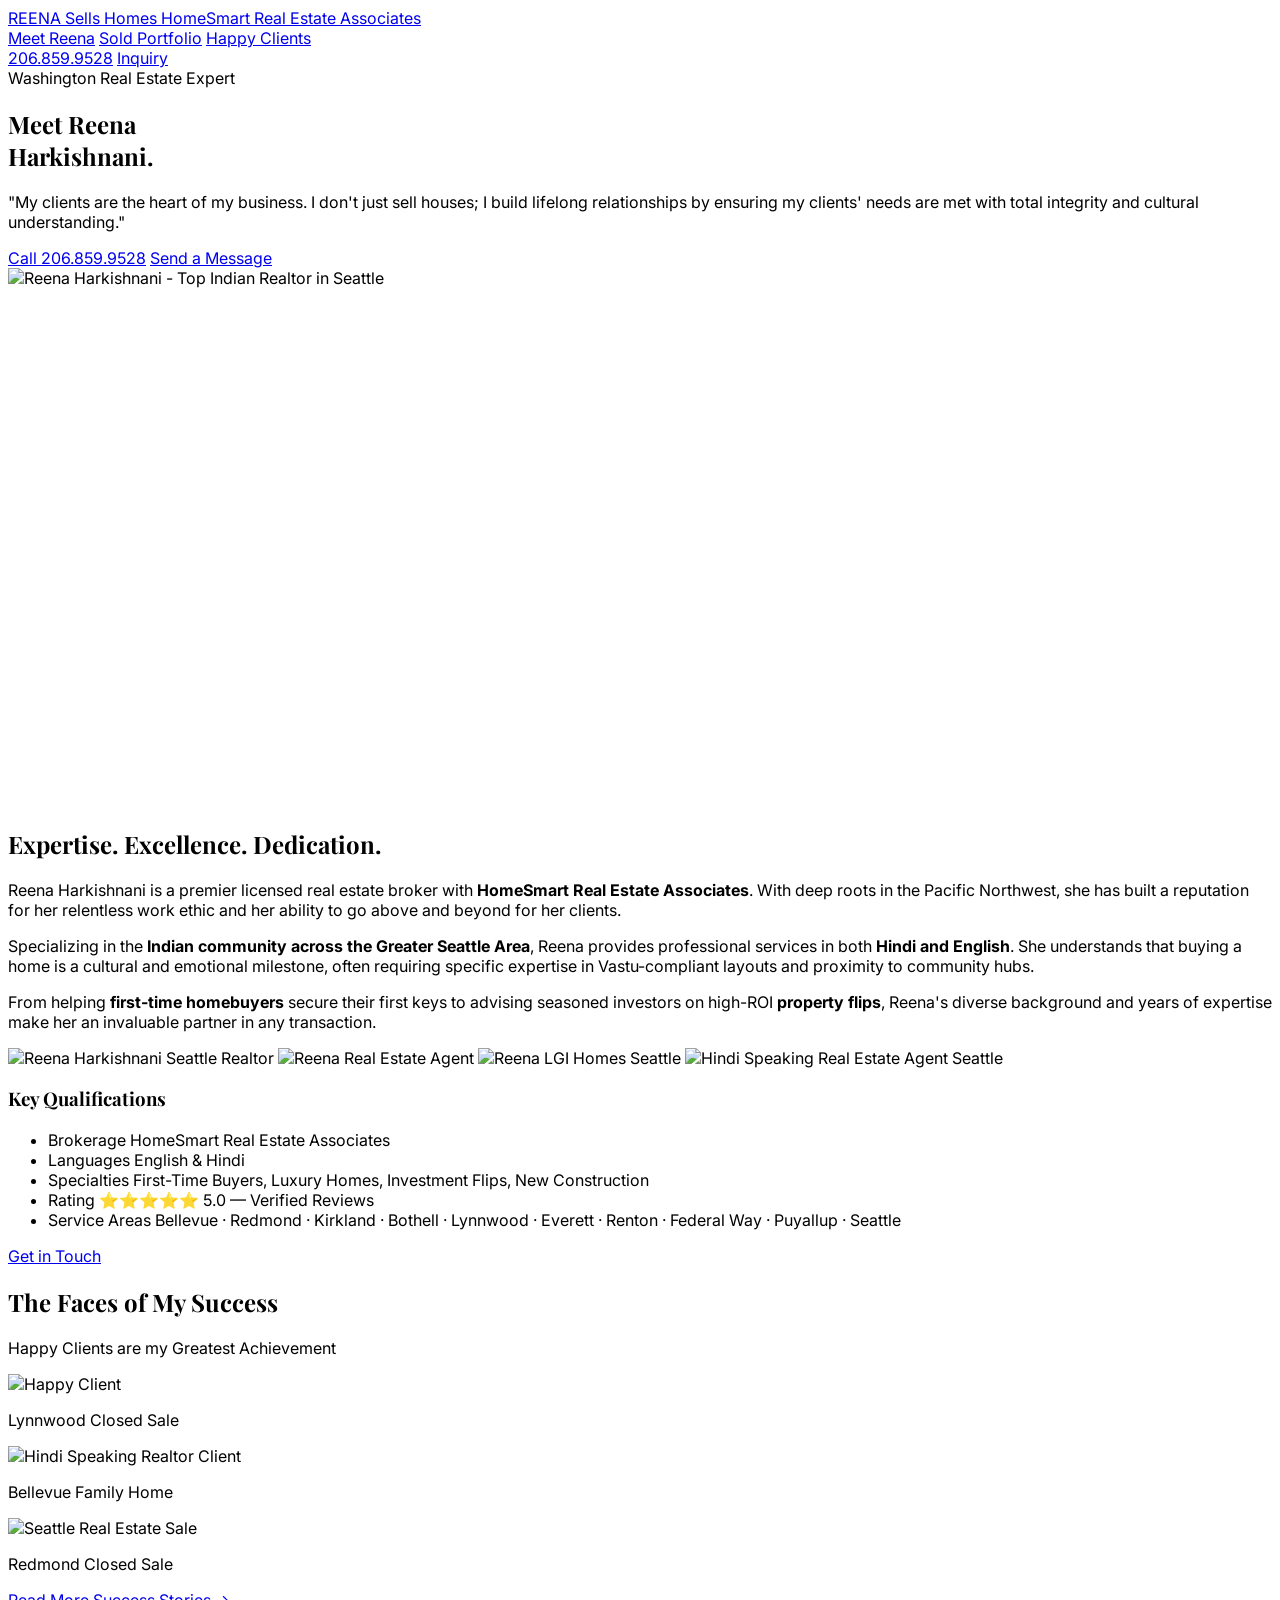
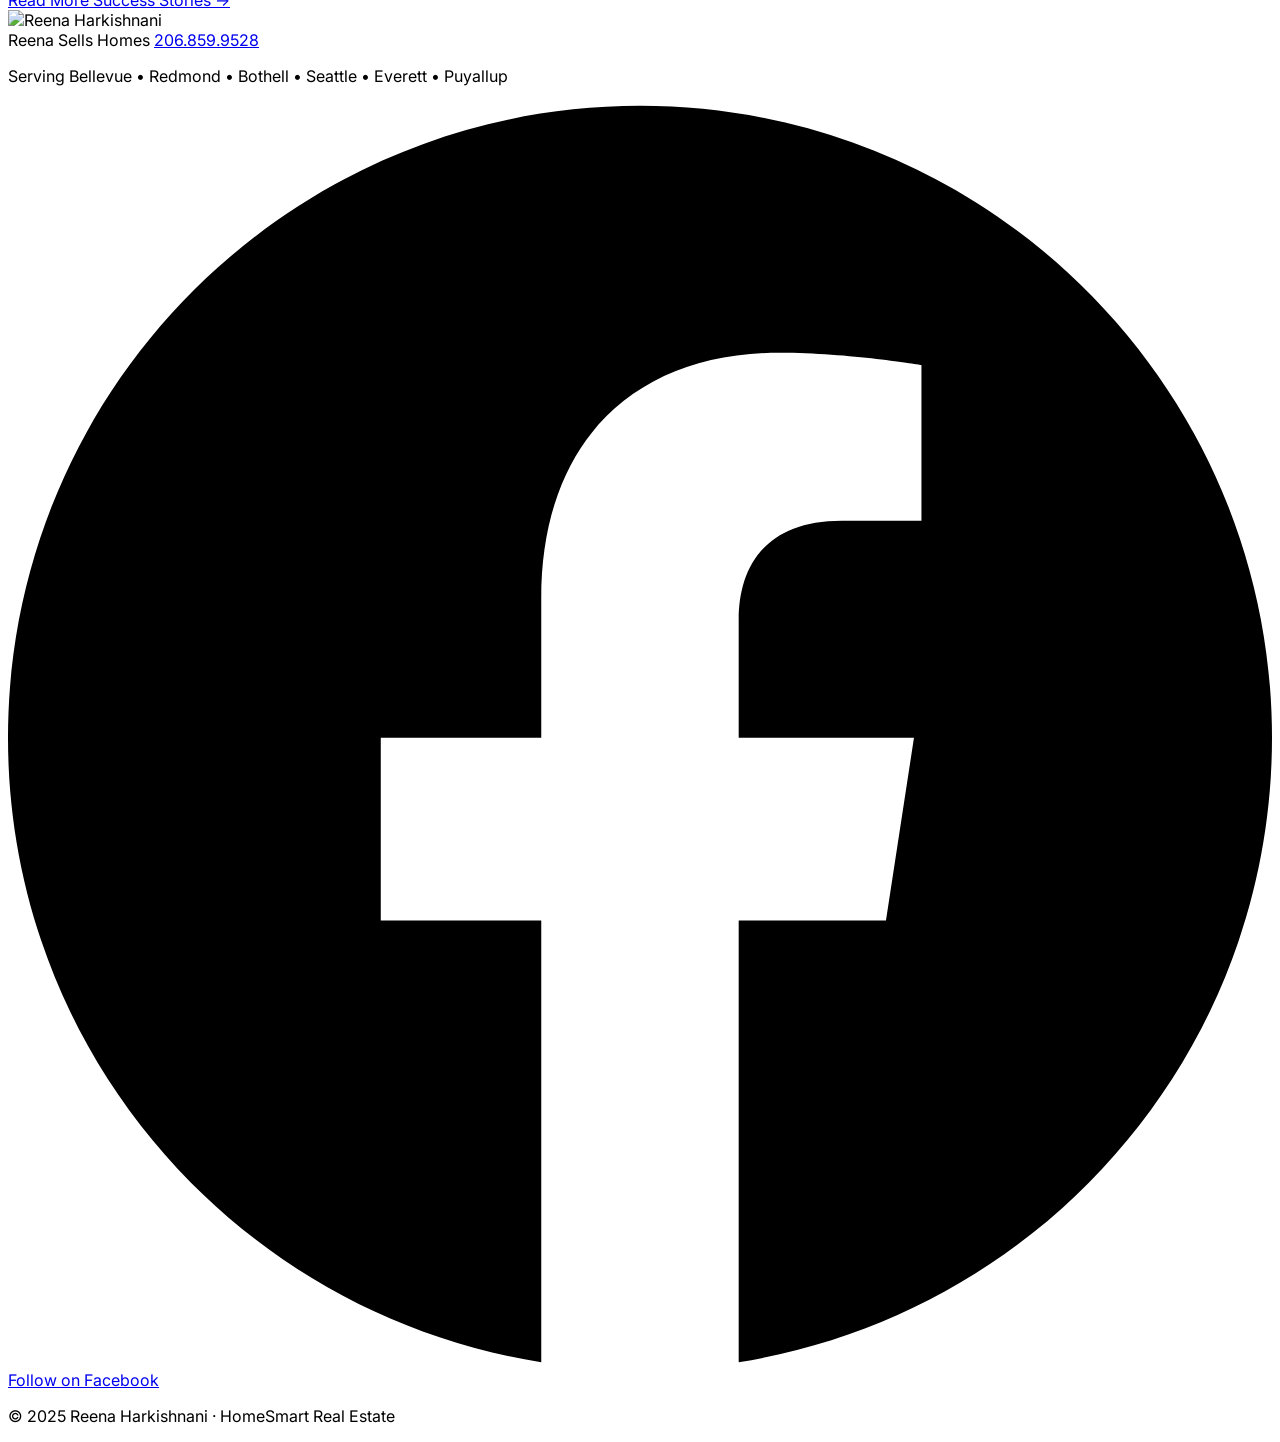
==== commit e67e6978: "Update About page content and structure" ====
--- a/about/index.html
+++ b/about/index.html
@@ -3,106 +3,145 @@
 <head>
     <meta charset="UTF-8">
     <meta name="viewport" content="width=device-width, initial-scale=1.0">
-    <title>About Reena Harkishnani | HomeSmart Real Estate Seattle & Bellevue</title>
-    <meta name="description" content="Meet Reena Harkishnani, a premier Indian real estate agent with HomeSmart in Seattle. Specializing in luxury homes, first-time buyers, and property flipping. Hindi & English speaking services.">
-    
+    <title>About Reena Harkishnani | Top Indian Real Estate Agent Seattle</title>
+    <meta name="description" content="Meet Reena Harkishnani, your Hindi-speaking real estate expert in Bellevue, Bothell, and Seattle. Specializing in luxury homes, flips, and first-time buyers.">
     <script src="https://cdn.tailwindcss.com"></script>
     <link href="https://fonts.googleapis.com/css2?family=Playfair+Display:ital,wght@0,700;1,700&family=Inter:wght@300;400;600;700&display=swap" rel="stylesheet">
-
     <style>
         body { font-family: 'Inter', sans-serif; scroll-behavior: smooth; }
         h1, h2, h3 { font-family: 'Playfair Display', serif; }
-        .bg-slate-900 { background-color: #0f172a; }
     </style>
 </head>
 <body class="bg-white text-slate-900">
 
-    <!-- NAVIGATION -->
-    <nav class="bg-white border-b border-slate-100 py-6 px-8 flex justify-between items-center sticky top-0 z-50 shadow-sm">
+    <!-- CONSISTENT NAV -->
+    <nav class="sticky top-0 z-50 bg-white/95 backdrop-blur-md border-b border-slate-100 py-4 px-6 md:px-12 flex justify-between items-center shadow-sm">
         <a href="index.html" class="flex flex-col">
-            <span class="text-xl font-bold tracking-tighter text-slate-900 leading-none uppercase italic">REENA <span class="font-light text-slate-400">Sells Homes</span></span>
-            <span class="text-[8px] tracking-[0.3em] text-emerald-600 font-bold uppercase mt-1">HomeSmart Real Estate Associates</span>
+            <span class="text-xl md:text-2xl font-bold tracking-tighter text-slate-900 leading-none uppercase italic underline decoration-emerald-500">REENA <span class="font-light text-slate-500">Sells Homes</span></span>
+            <span class="text-[8px] md:text-[10px] tracking-[0.3em] text-emerald-600 font-bold uppercase mt-1">HomeSmart Real Estate Associates</span>
         </a>
-        <div class="space-x-8 text-[10px] font-bold uppercase tracking-widest text-slate-500">
-            <a href="index.html" class="hover:text-black transition">Home</a>
-            <a href="portfolio.html" class="hover:text-black transition">Portfolio</a>
-            <a href="testimonials.html" class="hover:text-black transition">Reviews</a>
+        <div class="hidden lg:flex space-x-8 text-[11px] font-bold uppercase tracking-[0.2em] text-slate-500">
+            <a href="about.html" class="hover:text-black transition">Meet Reena</a>
+            <a href="portfolio.html" class="hover:text-black transition">Sold Portfolio</a>
+            <a href="testimonials.html" class="hover:text-black transition">Happy Clients</a>
+        </div>
+        <div class="flex items-center gap-4">
+            <a href="tel:2068599528" class="text-sm font-bold text-slate-900">206.859.9528</a>
+            <a href="index.html#contact" class="bg-slate-900 text-white px-5 py-2.5 rounded-sm text-[10px] font-bold hover:bg-emerald-600 transition uppercase tracking-widest shadow-xl">Inquiry</a>
         </div>
     </nav>
 
-    <!-- BIO SECTION -->
+    <!-- HERO -->
+    <section class="grid grid-cols-1 lg:grid-cols-2 bg-slate-900 min-h-[70vh] items-center overflow-hidden">
+        <div class="p-12 lg:p-24 text-white space-y-8">
+            <span class="text-emerald-400 font-bold uppercase tracking-[0.5em] text-[10px] block">Washington Real Estate Expert</span>
+            <h1 class="text-6xl md:text-8xl leading-tight font-serif italic">Meet Reena <br><span class="not-italic font-bold text-white uppercase">Harkishnani.</span></h1>
+            <p class="text-xl font-light text-slate-300 border-l-2 border-emerald-500 pl-6 leading-relaxed">
+                "My clients are the heart of my business. I don't just sell houses; I build lifelong relationships by ensuring my clients' needs are met with total integrity and cultural understanding."
+            </p>
+            <div class="flex flex-wrap gap-4">
+                <a href="tel:2068599528" class="border border-white/30 text-white px-8 py-4 text-[10px] font-bold uppercase tracking-widest hover:bg-white hover:text-slate-900 transition">Call 206.859.9528</a>
+                <a href="index.html#contact" class="bg-emerald-600 text-white px-8 py-4 text-[10px] font-bold uppercase tracking-widest hover:bg-emerald-500 transition">Send a Message</a>
+            </div>
+        </div>
+        <div class="h-full" style="min-height: 60vh;">
+            <img src="reena.jpg" alt="Reena Harkishnani - Top Indian Realtor in Seattle" class="w-full h-full object-cover grayscale hover:grayscale-0 transition duration-1000" style="min-height: 60vh;">
+        </div>
+    </section>
+
+    <!-- BIO & BACKGROUND -->
     <section class="py-24 px-8 max-w-6xl mx-auto">
-        <div class="grid grid-cols-1 lg:grid-cols-2 gap-20 items-start">
-            <!-- Image Column -->
-            <div class="relative">
-                <img src="reena.jpg" alt="Reena Harkishnani - Seattle Real Estate Expert" class="w-full shadow-2xl rounded-sm grayscale hover:grayscale-0 transition duration-1000">
-                <div class="mt-10 p-8 bg-slate-50 border-l-4 border-emerald-500">
-                    <p class="text-xs font-bold uppercase tracking-[0.3em] text-slate-400 mb-2">Official Affiliation</p>
-                    <p class="text-lg font-bold text-slate-800 leading-tight">HomeSmart Real Estate Associates</p>
-                    <p class="text-slate-500 text-sm mt-2 italic">Licensed Broker • Washington State</p>
+        <div class="grid grid-cols-1 lg:grid-cols-3 gap-20">
+            <div class="lg:col-span-2 space-y-8 text-lg text-slate-600 font-light leading-relaxed">
+                <h2 class="text-4xl text-slate-900 font-serif italic">Expertise. Excellence. Dedication.</h2>
+                <p>Reena Harkishnani is a premier licensed real estate broker with <strong>HomeSmart Real Estate Associates</strong>. With deep roots in the Pacific Northwest, she has built a reputation for her relentless work ethic and her ability to go above and beyond for her clients.</p>
+                <p>Specializing in the <strong>Indian community across the Greater Seattle Area</strong>, Reena provides professional services in both <strong>Hindi and English</strong>. She understands that buying a home is a cultural and emotional milestone, often requiring specific expertise in Vastu-compliant layouts and proximity to community hubs.</p>
+                <p>From helping <strong>first-time homebuyers</strong> secure their first keys to advising seasoned investors on high-ROI <strong>property flips</strong>, Reena's diverse background and years of expertise make her an invaluable partner in any transaction.</p>
+                <div class="grid grid-cols-2 gap-4 pt-4">
+                    <img src="reena-seattle-realtor.jpg" alt="Reena Harkishnani Seattle Realtor" class="w-full h-48 object-cover shadow-lg hover:scale-105 transition">
+                    <img src="reena-real-estate-agents.jpg" alt="Reena Real Estate Agent" class="w-full h-48 object-cover shadow-lg hover:scale-105 transition">
+                    <img src="reena-lgi-homes-seattle-realtor.jpg" alt="Reena LGI Homes Seattle" class="w-full h-48 object-cover shadow-lg hover:scale-105 transition">
+                    <img src="hindi-indian-real-estate-agent.jpg" alt="Hindi Speaking Real Estate Agent Seattle" class="w-full h-48 object-cover shadow-lg hover:scale-105 transition">
                 </div>
             </div>
 
-            <!-- Text Column -->
-            <div>
-                <span class="text-emerald-600 font-bold uppercase tracking-[0.5em] text-[10px] mb-4 block">Proven Expertise</span>
-                <h1 class="text-6xl md:text-8xl font-serif italic mb-10 leading-tight">Meet <br>Reena.</h1>
-                
-                <div class="space-y-6 text-lg text-slate-600 leading-relaxed font-light">
-                    <p>
-                        With a reputation for <strong>"bending over backwards"</strong> for her clients, Reena Harkishnani has become a trusted name in the Greater Seattle real estate market. Licensed with <strong>HomeSmart Real Estate Associates</strong>, she combines the reach of a national powerhouse with the personalized, high-touch service of a boutique agent.
-                    </p>
-                    <p>
-                        Reena specializes in serving the **Indian community** across Washington, offering professional services in both **Hindi and English**. She understands the cultural nuances that matter when choosing a home—from Vastu considerations to proximity to community hubs in Bellevue, Redmond, and Bothell.
-                    </p>
-                    <p>
-                        Whether she is guiding a <strong>first-time homebuyer</strong> through the complex loan process or advising seasoned investors on high-ROI <strong>property flips</strong>, Reena's approach is data-driven and rooted in integrity.
-                    </p>
-                </div>
-
-                <!-- Stats Grid -->
-                <div class="grid grid-cols-2 gap-10 mt-16 py-10 border-y border-slate-100 text-center uppercase tracking-widest font-bold">
-                    <div>
-                        <span class="text-4xl block text-emerald-600 font-serif italic mb-2">$10M+</span>
-                        <span class="text-[9px] text-slate-400">Recent Sales Volume</span>
-                    </div>
-                    <div>
-                        <span class="text-4xl block text-emerald-600 font-serif italic mb-2">5.0</span>
-                        <span class="text-[9px] text-slate-400">Client Rating</span>
-                    </div>
-                </div>
-
-                <div class="mt-16 flex flex-col sm:flex-row gap-6">
-                    <a href="mailto:rharkish@gmail.com" class="bg-slate-900 text-white px-10 py-5 text-[10px] font-bold uppercase tracking-widest text-center hover:bg-emerald-600 transition shadow-xl">
-                        Email Reena
-                    </a>
-                    <a href="tel:2068599528" class="border border-slate-200 text-slate-900 px-10 py-5 text-[10px] font-bold uppercase tracking-widest text-center hover:bg-slate-50 transition">
-                        206.859.9528
-                    </a>
+            <!-- SIDEBAR -->
+            <div class="bg-slate-50 p-10 border border-slate-100 self-start sticky top-24">
+                <h3 class="text-xl font-bold uppercase tracking-widest mb-6 border-b pb-4 text-slate-900">Key Qualifications</h3>
+                <ul class="space-y-6">
+                    <li>
+                        <span class="block font-bold text-emerald-600 text-xs uppercase tracking-widest">Brokerage</span>
+                        <span class="text-sm">HomeSmart Real Estate Associates</span>
+                    </li>
+                    <li>
+                        <span class="block font-bold text-emerald-600 text-xs uppercase tracking-widest">Languages</span>
+                        <span class="text-sm">English & Hindi</span>
+                    </li>
+                    <li>
+                        <span class="block font-bold text-emerald-600 text-xs uppercase tracking-widest">Specialties</span>
+                        <span class="text-sm">First-Time Buyers, Luxury Homes, Investment Flips, New Construction</span>
+                    </li>
+                    <li>
+                        <span class="block font-bold text-emerald-600 text-xs uppercase tracking-widest">Rating</span>
+                        <span class="text-sm">⭐⭐⭐⭐⭐ 5.0 — Verified Reviews</span>
+                    </li>
+                    <li>
+                        <span class="block font-bold text-emerald-600 text-xs uppercase tracking-widest">Service Areas</span>
+                        <span class="text-[10px] leading-relaxed uppercase font-bold text-slate-400">Bellevue · Redmond · Kirkland · Bothell · Lynnwood · Everett · Renton · Federal Way · Puyallup · Seattle</span>
+                    </li>
+                </ul>
+                <div class="mt-8 pt-6 border-t border-slate-200">
+                    <a href="index.html#contact" class="block text-center bg-slate-900 text-white py-4 text-[10px] font-bold uppercase tracking-widest hover:bg-emerald-600 transition">Get in Touch</a>
                 </div>
             </div>
         </div>
     </section>
 
-    <!-- SERVICE AREAS STRIP -->
-    <section class="bg-slate-50 py-20 px-8 border-y border-slate-100 text-center">
-        <h3 class="text-[10px] uppercase font-bold tracking-[0.5em] text-slate-400 mb-10 italic">Dominating the Washington Market</h3>
-        <div class="flex flex-wrap justify-center gap-10 text-xs font-bold text-slate-400 uppercase tracking-widest max-w-4xl mx-auto">
-            <span>Seattle</span><span>Bellevue</span><span>Redmond</span><span>Kirkland</span><span>Bothell</span><span>Lynnwood</span><span>Everett</span><span>Renton</span><span>Issaquah</span><span>Puyallup</span>
+    <!-- CLIENT SUCCESS GALLERY -->
+    <section class="py-24 bg-slate-50 border-y border-slate-200">
+        <div class="max-w-7xl mx-auto px-8">
+            <div class="text-center mb-16">
+                <h2 class="text-4xl md:text-5xl font-serif italic">The Faces of My Success</h2>
+                <p class="text-[10px] uppercase tracking-[0.4em] text-emerald-600 font-bold mt-4">Happy Clients are my Greatest Achievement</p>
+            </div>
+            <div class="grid grid-cols-1 md:grid-cols-3 gap-8">
+                <div class="space-y-4">
+                    <img src="happy-customer-real-estate-agent.jpg" class="w-full h-80 object-cover shadow-xl grayscale hover:grayscale-0 transition" alt="Happy Client">
+                    <p class="text-center text-xs font-bold text-slate-400 uppercase tracking-widest">Lynnwood Closed Sale</p>
+                </div>
+                <div class="space-y-4">
+                    <img src="client2.jpg" class="w-full h-80 object-cover shadow-xl grayscale hover:grayscale-0 transition" alt="Hindi Speaking Realtor Client">
+                    <p class="text-center text-xs font-bold text-slate-400 uppercase tracking-widest">Bellevue Family Home</p>
+                </div>
+                <div class="space-y-4">
+                    <img src="congrats-real-estate-agent.jpg" class="w-full h-80 object-cover shadow-xl grayscale hover:grayscale-0 transition" alt="Seattle Real Estate Sale">
+                    <p class="text-center text-xs font-bold text-slate-400 uppercase tracking-widest">Redmond Closed Sale</p>
+                </div>
+            </div>
+            <div class="mt-16 text-center">
+                <a href="testimonials.html" class="text-xs font-black border-b-2 border-emerald-500 pb-1 uppercase tracking-[0.2em] hover:text-emerald-600 transition">Read More Success Stories →</a>
+            </div>
         </div>
     </section>
 
-    <!-- FOOTER -->
-    <footer class="bg-slate-900 text-white py-24 px-8 text-center">
-        <div class="max-w-4xl mx-auto">
-            <span class="text-2xl font-bold tracking-tighter block mb-6 uppercase italic leading-none">Reena <span class="font-light text-slate-400">Sells Homes</span></span>
-            <p class="text-slate-500 text-sm italic mb-10 max-w-lg mx-auto">Providing sophisticated real estate strategies and exceptional client advocacy across Washington State.</p>
-            <div class="flex flex-col md:flex-row justify-center items-center gap-8 text-[10px] font-bold uppercase tracking-[0.3em] text-slate-500 border-t border-white/5 pt-12">
-                <span>Equal Housing Opportunity</span>
-                <span class="h-1 w-1 bg-slate-700 rounded-full hidden md:block"></span>
-                <span>HomeSmart Real Estate Associates</span>
-                <span class="h-1 w-1 bg-slate-700 rounded-full hidden md:block"></span>
-                <a href="mailto:rharkish@gmail.com" class="text-emerald-500 underline">rharkish@gmail.com</a>
+    <!-- CONSISTENT FOOTER -->
+    <footer class="bg-slate-900 text-white py-16 px-8 border-t border-white/5">
+        <div class="max-w-7xl mx-auto flex flex-col md:flex-row justify-between items-center gap-10">
+            <div class="flex items-center gap-6">
+                <img src="reena.jpg" class="w-20 h-20 rounded-full object-cover border-2 border-emerald-500 shadow-xl" alt="Reena Harkishnani">
+                <div>
+                    <span class="text-2xl font-bold tracking-tighter uppercase italic leading-none block">Reena <span class="text-slate-500 font-light">Sells Homes</span></span>
+                    <a href="tel:2068599528" class="text-emerald-500 font-bold text-lg">206.859.9528</a>
+                </div>
+            </div>
+            <p class="text-slate-500 text-xs uppercase tracking-widest text-center">Serving Bellevue • Redmond • Bothell • Seattle • Everett • Puyallup</p>
+            <div class="flex flex-col items-center gap-4">
+                <a href="https://www.facebook.com/reenasellshome/" target="_blank"
+                   class="flex items-center gap-3 bg-[#1877F2] hover:bg-[#166fe5] transition text-white font-bold px-5 py-3 rounded-sm shadow-lg">
+                    <svg class="w-5 h-5 fill-white" viewBox="0 0 24 24"><path d="M24 12.073c0-6.627-5.373-12-12-12s-12 5.373-12 12c0 5.99 4.388 10.954 10.125 11.854v-8.385H7.078v-3.469h3.047V9.43c0-3.007 1.792-4.669 4.533-4.669 1.312 0 2.686.235 2.686.235v2.953H15.83c-1.491 0-1.956.925-1.956 1.874v2.25h3.328l-.532 3.469h-2.796v8.385C19.612 23.027 24 18.062 24 12.073z"/></svg>
+                    <span class="text-[11px] uppercase tracking-widest">Follow on Facebook</span>
+                </a>
+                <p class="text-slate-600 text-[10px] uppercase tracking-widest">© 2025 Reena Harkishnani · HomeSmart Real Estate</p>
             </div>
         </div>
     </footer>
